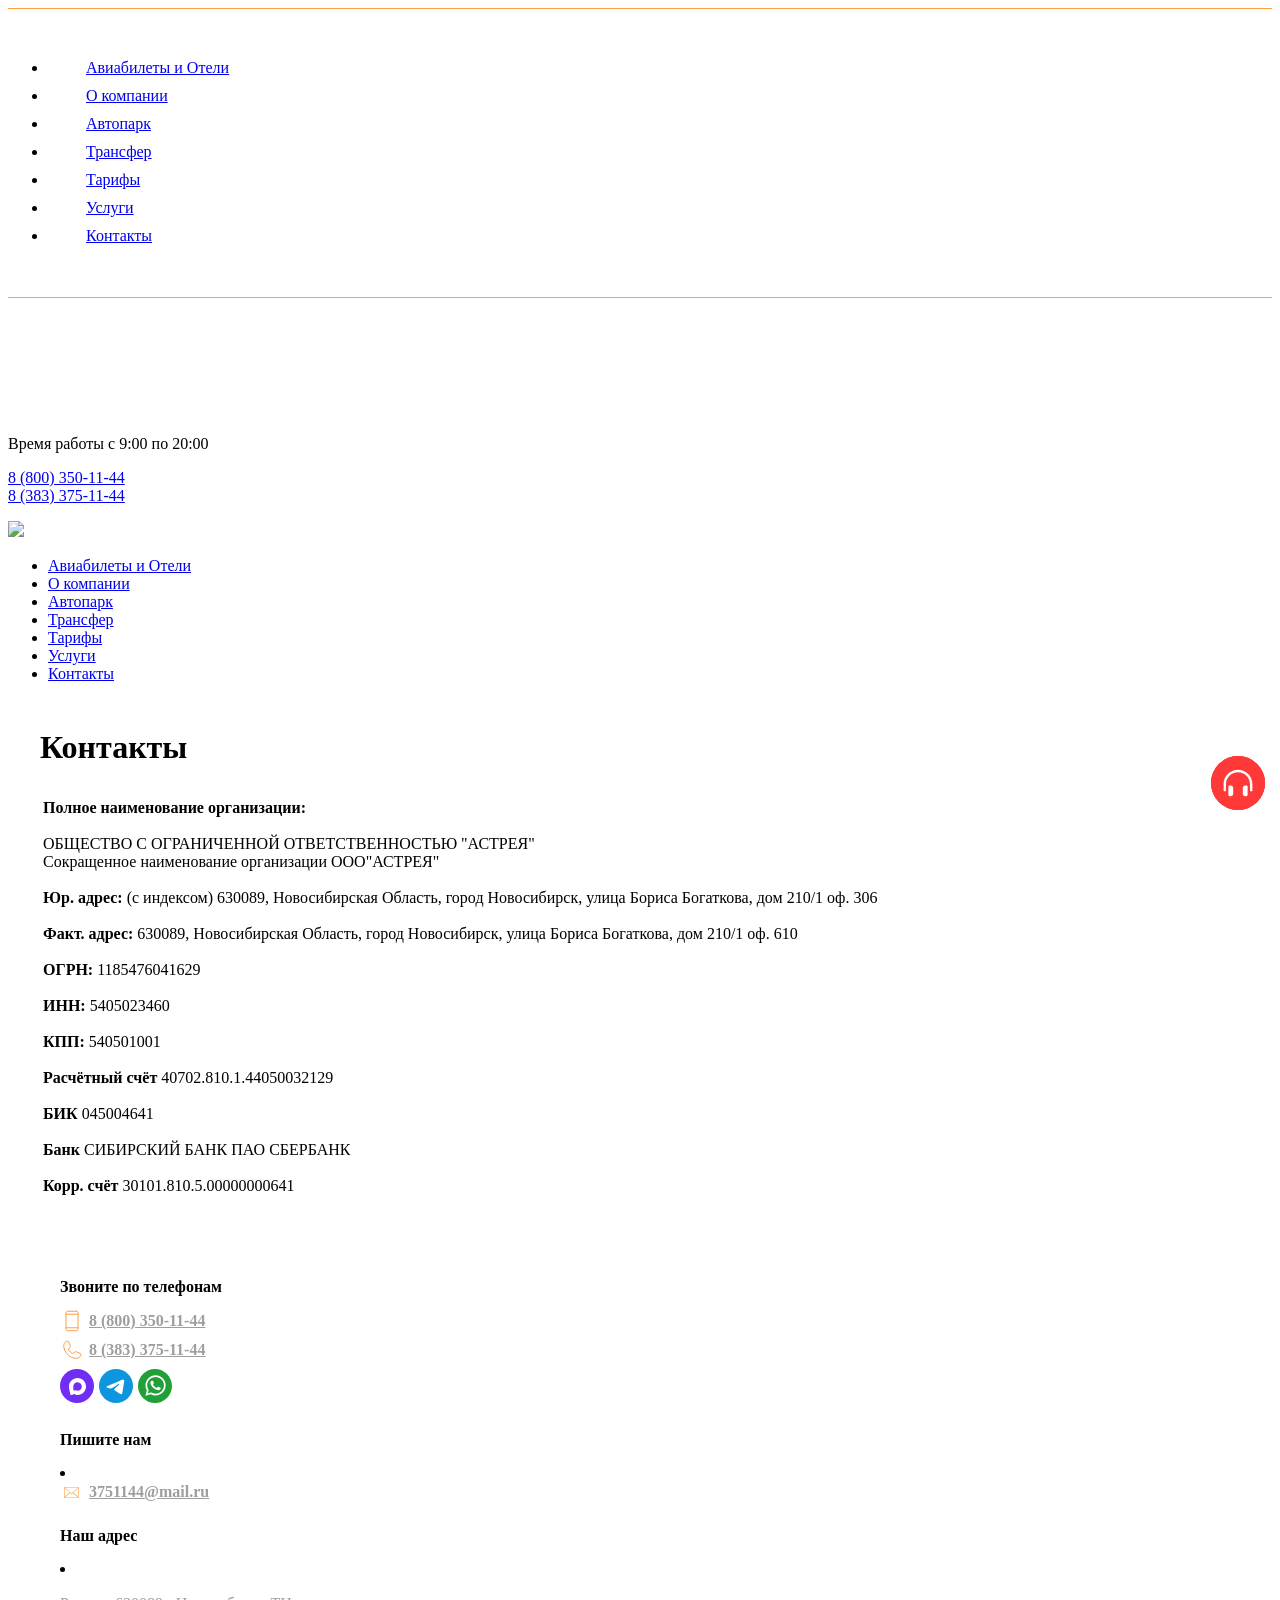
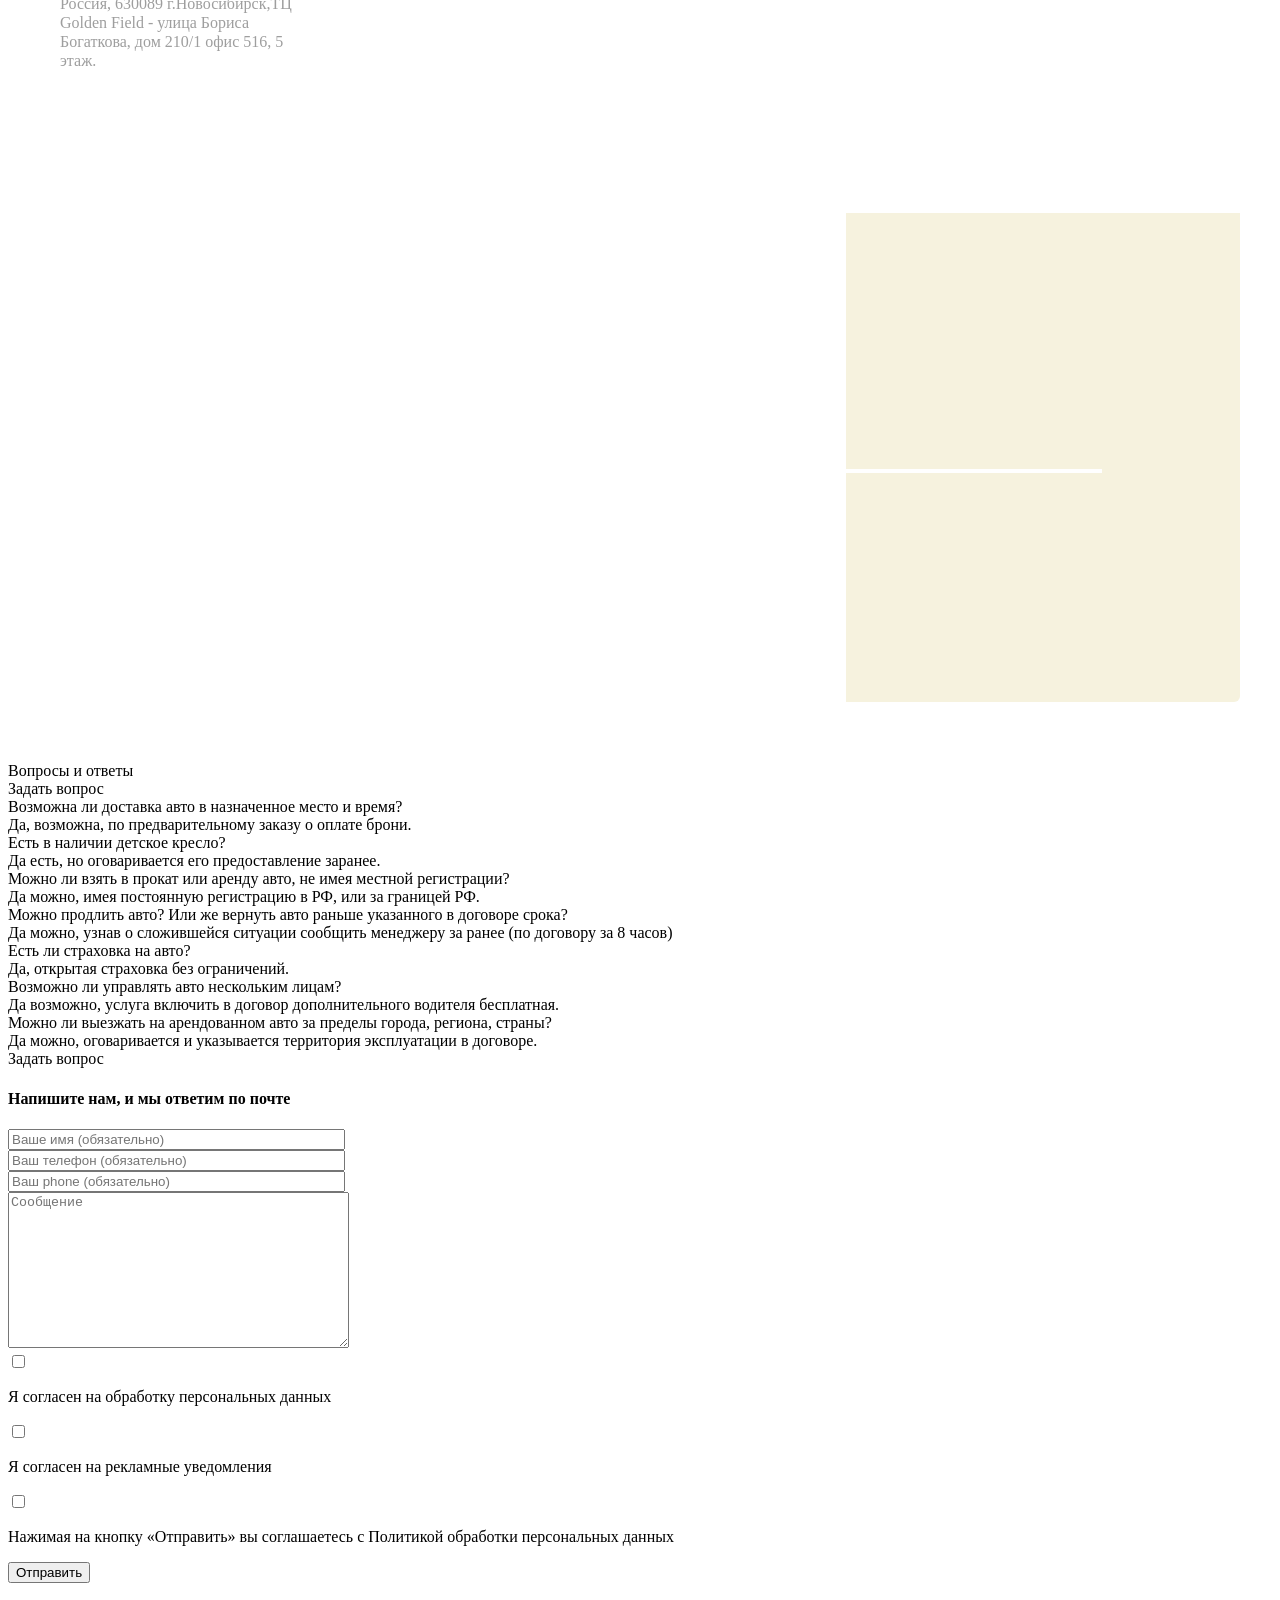
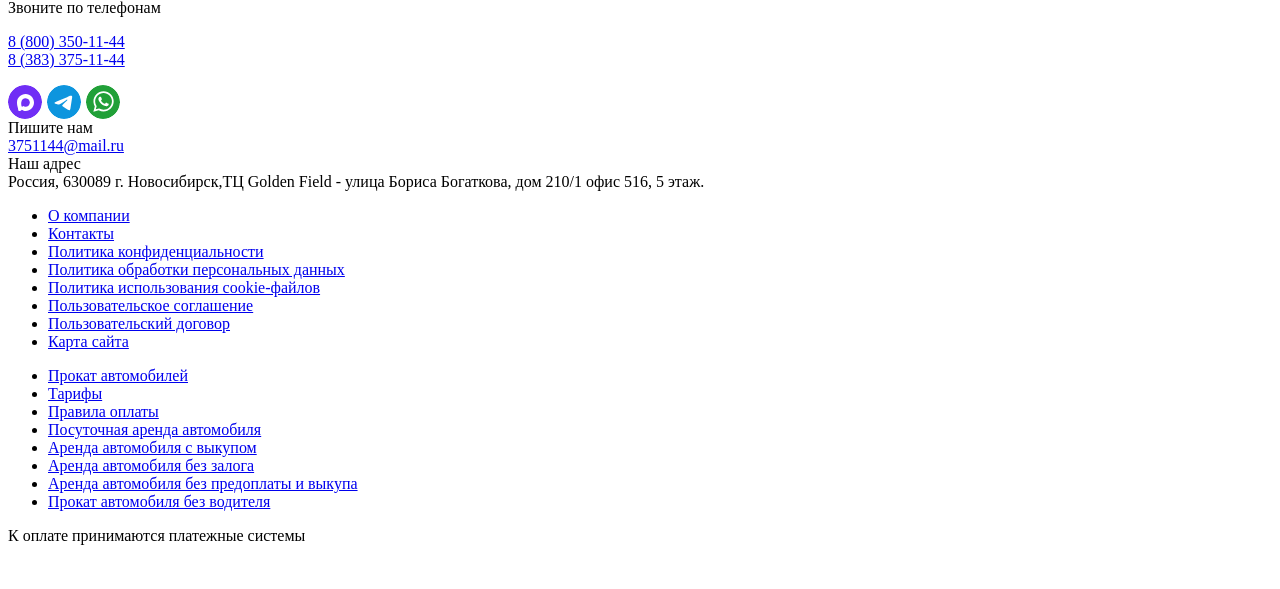
==== contacts.html @ d95f05ff "first commit" ====
<!DOCTYPE html>
<html lang="en">

<head>
  <script crossorigin="anonymous" src="https://mc.yandex.ru/metrika/tag_phono.js" type="text/javascript" charset="utf-8"
    async=""></script>
  <meta http-equiv="origin-trial"
    content="A7vZI3v+Gz7JfuRolKNM4Aff6zaGuT7X0mf3wtoZTnKv6497cVMnhy03KDqX7kBz/q/[base64]">
  <meta charset="UTF-8">
  <meta name="viewport" content="width=device-width, initial-scale=1, maximum-scale=1">
  <link href="https://rentprog-b5205.web.app/css/app.css" rel="stylesheet">
  <script type="text/javascript" async=""
    src="https://www.googletagmanager.com/gtag/js?id=G-J7WYH4ML8X&amp;cx=c&amp;gtm=4e6a72"></script>
  <script type="text/javascript" async="" charset="utf-8"
    src="https://www.gstatic.com/recaptcha/releases/nY0xPItgwtlvjEjk2TqdwOQz/recaptcha__ru.js" crossorigin="anonymous"
    integrity="sha384-KMik80nss+EbQfi3HVQU+MoiQyA3fIpCa+r4sls6BXy9FAUdKGgnnP8BapeTnmwq"></script>
  <script type="text/javascript" async="" id="topmailru-code" src="https://top-fwz1.mail.ru/js/code.js"></script>
  <script async="" src="https://mc.yandex.ru/metrika/tag.js?id=112859229"></script>
  <script src="https://rentprog-b5205.web.app/js/app.js"></script>
  <style type="text/css">
    .vc-popover-content-wrapper[data-v-05016e86] {
      --popover-horizontal-content-offset: 8px;
      --popover-vertical-content-offset: 10px;
      --popover-slide-translation: 15px;
      --popover-transition-time: 0.14s ease-in-out;
      --popover-caret-horizontal-offset: 18px;
      --popover-caret-vertical-offset: 8px;
      position: absolute;
      display: block;
      outline: none;
      z-index: 10
    }

    .vc-popover-content-wrapper[data-v-05016e86]:not(.is-interactive) {
      pointer-events: none
    }

    .vc-popover-content[data-v-05016e86] {
      position: relative;
      outline: none;
      z-index: 10;
      box-shadow: var(--shadow-lg)
    }

    .vc-popover-content.direction-bottom[data-v-05016e86] {
      margin-top: var(--popover-vertical-content-offset)
    }

    .vc-popover-content.direction-top[data-v-05016e86] {
      margin-bottom: var(--popover-vertical-content-offset)
    }

    .vc-popover-content.direction-left[data-v-05016e86] {
      margin-right: var(--popover-horizontal-content-offset)
    }

    .vc-popover-content.direction-right[data-v-05016e86] {
      margin-left: var(--popover-horizontal-content-offset)
    }

    .vc-popover-caret[data-v-05016e86] {
      content: "";
      position: absolute;
      display: block;
      width: 12px;
      height: 12px;
      border-top: inherit;
      border-left: inherit;
      background-color: inherit;
      -webkit-user-select: none;
      user-select: none;
      z-index: -1
    }

    .vc-popover-caret.direction-bottom[data-v-05016e86] {
      top: 0
    }

    .vc-popover-caret.direction-bottom.align-left[data-v-05016e86] {
      transform: translateY(-50%) rotate(45deg)
    }

    .vc-popover-caret.direction-bottom.align-center[data-v-05016e86] {
      transform: translateX(-50%) translateY(-50%) rotate(45deg)
    }

    .vc-popover-caret.direction-bottom.align-right[data-v-05016e86] {
      transform: translateY(-50%) rotate(45deg)
    }

    .vc-popover-caret.direction-top[data-v-05016e86] {
      top: 100%
    }

    .vc-popover-caret.direction-top.align-left[data-v-05016e86] {
      transform: translateY(-50%) rotate(-135deg)
    }

    .vc-popover-caret.direction-top.align-center[data-v-05016e86] {
      transform: translateX(-50%) translateY(-50%) rotate(-135deg)
    }

    .vc-popover-caret.direction-top.align-right[data-v-05016e86] {
      transform: translateY(-50%) rotate(-135deg)
    }

    .vc-popover-caret.direction-left[data-v-05016e86] {
      left: 100%
    }

    .vc-popover-caret.direction-left.align-top[data-v-05016e86] {
      transform: translateX(-50%) rotate(135deg)
    }

    .vc-popover-caret.direction-left.align-middle[data-v-05016e86] {
      transform: translateY(-50%) translateX(-50%) rotate(135deg)
    }

    .vc-popover-caret.direction-left.align-bottom[data-v-05016e86] {
      transform: translateX(-50%) rotate(135deg)
    }

    .vc-popover-caret.direction-right[data-v-05016e86] {
      left: 0
    }

    .vc-popover-caret.direction-right.align-top[data-v-05016e86] {
      transform: translateX(-50%) rotate(-45deg)
    }

    .vc-popover-caret.direction-right.align-middle[data-v-05016e86] {
      transform: translateY(-50%) translateX(-50%) rotate(-45deg)
    }

    .vc-popover-caret.direction-right.align-bottom[data-v-05016e86] {
      transform: translateX(-50%) rotate(-45deg)
    }

    .vc-popover-caret.align-left[data-v-05016e86] {
      left: var(--popover-caret-horizontal-offset)
    }

    .vc-popover-caret.align-center[data-v-05016e86] {
      left: 50%
    }

    .vc-popover-caret.align-right[data-v-05016e86] {
      right: var(--popover-caret-horizontal-offset)
    }

    .vc-popover-caret.align-top[data-v-05016e86] {
      top: var(--popover-caret-vertical-offset)
    }

    .vc-popover-caret.align-middle[data-v-05016e86] {
      top: 50%
    }

    .vc-popover-caret.align-bottom[data-v-05016e86] {
      bottom: var(--popover-caret-vertical-offset)
    }

    .fade-enter-active[data-v-05016e86],
    .fade-leave-active[data-v-05016e86],
    .slide-fade-enter-active[data-v-05016e86],
    .slide-fade-leave-active[data-v-05016e86] {
      transition: all var(--popover-transition-time);
      pointer-events: none
    }

    .fade-enter[data-v-05016e86],
    .fade-leave-to[data-v-05016e86],
    .slide-fade-enter[data-v-05016e86],
    .slide-fade-leave-to[data-v-05016e86] {
      opacity: 0
    }

    .slide-fade-enter.direction-bottom[data-v-05016e86],
    .slide-fade-leave-to.direction-bottom[data-v-05016e86] {
      transform: translateY(calc(var(--popover-slide-translation)*-1))
    }

    .slide-fade-enter.direction-top[data-v-05016e86],
    .slide-fade-leave-to.direction-top[data-v-05016e86] {
      transform: translateY(var(--popover-slide-translation))
    }

    .slide-fade-enter.direction-left[data-v-05016e86],
    .slide-fade-leave-to.direction-left[data-v-05016e86] {
      transform: translateX(var(--popover-slide-translation))
    }

    .slide-fade-enter.direction-right[data-v-05016e86],
    .slide-fade-leave-to.direction-right[data-v-05016e86] {
      transform: translateX(calc(var(--popover-slide-translation)*-1))
    }
  </style>
  <style type="text/css">
    .vc-day-popover-row[data-v-4975d69e] {
      --day-content-transition-time: 0.13s ease-in;
      display: flex;
      align-items: center;
      transition: all var(--day-content-transition-time)
    }

    .vc-day-popover-row[data-v-4975d69e]:not(:first-child) {
      margin-top: 3px
    }

    .vc-day-popover-row-indicator[data-v-4975d69e] {
      display: flex;
      justify-content: center;
      align-items: center;
      flex-grow: 0;
      width: 15px;
      margin-right: 3px
    }

    .vc-day-popover-row-indicator span[data-v-4975d69e] {
      transition: all var(--day-content-transition-time)
    }

    .vc-day-popover-row-content[data-v-4975d69e] {
      display: flex;
      align-items: center;
      flex-wrap: none;
      flex-grow: 1;
      width: -webkit-max-content;
      width: max-content
    }
  </style>
  <style type="text/css">
    .vc-svg-icon[data-v-19b6cf78] {
      display: inline-block;
      stroke: currentColor;
      stroke-width: 0
    }

    .vc-svg-icon path[data-v-19b6cf78] {
      fill: currentColor
    }
  </style>
  <style type="text/css">
    .vc-nav-header {
      display: flex;
      justify-content: space-between
    }

    .vc-nav-arrow {
      display: flex;
      justify-content: center;
      align-items: center;
      cursor: pointer;
      -webkit-user-select: none;
      user-select: none;
      line-height: var(--leading-snug);
      border-width: 2px;
      border-style: solid;
      border-color: transparent;
      border-radius: var(--rounded)
    }

    .vc-nav-arrow.is-left {
      margin-right: auto
    }

    .vc-nav-arrow.is-right {
      margin-left: auto
    }

    .vc-nav-arrow.is-disabled {
      opacity: .25;
      pointer-events: none;
      cursor: not-allowed
    }

    .vc-nav-arrow:hover {
      background-color: var(--gray-900)
    }

    .vc-nav-arrow:focus {
      border-color: var(--accent-600)
    }

    .vc-nav-title {
      color: var(--accent-100);
      font-weight: var(--font-bold);
      line-height: var(--leading-snug);
      padding: 4px 8px;
      border-radius: var(--rounded);
      border-width: 2px;
      border-style: solid;
      border-color: transparent;
      -webkit-user-select: none;
      user-select: none
    }

    .vc-nav-title:hover {
      background-color: var(--gray-900)
    }

    .vc-nav-title:focus {
      border-color: var(--accent-600)
    }

    .vc-nav-items {
      display: grid;
      grid-template-columns: repeat(3, 1fr);
      grid-row-gap: 2px;
      grid-column-gap: 5px
    }

    .vc-nav-item {
      width: 48px;
      text-align: center;
      line-height: var(--leading-snug);
      font-weight: var(--font-semibold);
      padding: 4px 0;
      cursor: pointer;
      border-color: transparent;
      border-width: 2px;
      border-style: solid;
      border-radius: var(--rounded);
      -webkit-user-select: none;
      user-select: none
    }

    .vc-nav-item:hover {
      color: var(--white);
      background-color: var(--gray-900);
      box-shadow: var(--shadow-inner)
    }

    .vc-nav-item.is-active {
      color: var(--accent-900);
      background: var(--accent-100);
      font-weight: var(--font-bold);
      box-shadow: var(--shadow)
    }

    .vc-nav-item.is-current {
      color: var(--accent-100);
      font-weight: var(--bold);
      border-color: var(--accent-100)
    }

    .vc-nav-item:focus {
      border-color: var(--accent-600)
    }

    .vc-nav-item.is-disabled {
      opacity: .25;
      pointer-events: none
    }

    .vc-is-dark .vc-nav-title {
      color: var(--gray-900)
    }

    .vc-is-dark .vc-nav-title:hover {
      background-color: var(--gray-200)
    }

    .vc-is-dark .vc-nav-title:focus {
      border-color: var(--accent-400)
    }

    .vc-is-dark .vc-nav-arrow:hover {
      background-color: var(--gray-200)
    }

    .vc-is-dark .vc-nav-arrow:focus {
      border-color: var(--accent-400)
    }

    .vc-is-dark .vc-nav-item:hover {
      color: var(--gray-900);
      background-color: var(--gray-200);
      box-shadow: none
    }

    .vc-is-dark .vc-nav-item.is-active {
      color: var(--white);
      background: var(--accent-500)
    }

    .vc-is-dark .vc-nav-item.is-current {
      color: var(--accent-600);
      border-color: var(--accent-500)
    }

    .vc-is-dark .vc-nav-item:focus {
      border-color: var(--accent-400)
    }
  </style>
  <style type="text/css">
    .vc-day[data-v-005dafc8] {
      position: relative;
      min-height: 32px;
      z-index: 1
    }

    .vc-day.is-not-in-month *[data-v-005dafc8] {
      opacity: 0;
      pointer-events: none
    }

    .vc-day-layer[data-v-005dafc8] {
      position: absolute;
      left: 0;
      right: 0;
      top: 0;
      bottom: 0;
      pointer-events: none
    }

    .vc-day-box-center-center[data-v-005dafc8] {
      display: flex;
      justify-content: center;
      align-items: center;
      transform-origin: 50% 50%
    }

    .vc-day-box-left-center[data-v-005dafc8] {
      display: flex;
      justify-content: flex-start;
      align-items: center;
      transform-origin: 0 50%
    }

    .vc-day-box-right-center[data-v-005dafc8] {
      display: flex;
      justify-content: flex-end;
      align-items: center;
      transform-origin: 100% 50%
    }

    .vc-day-box-center-bottom[data-v-005dafc8] {
      display: flex;
      justify-content: center;
      align-items: flex-end
    }

    .vc-day-content[data-v-005dafc8] {
      display: flex;
      justify-content: center;
      align-items: center;
      font-size: var(--text-sm);
      font-weight: var(--font-medium);
      width: 28px;
      height: 28px;
      line-height: 28px;
      border-radius: var(--rounded-full);
      -webkit-user-select: none;
      user-select: none;
      cursor: pointer
    }

    .vc-day-content[data-v-005dafc8]:hover {
      background-color: rgba(204, 214, 224, .3)
    }

    .vc-day-content[data-v-005dafc8]:focus {
      font-weight: var(--font-bold);
      background-color: rgba(204, 214, 224, .4)
    }

    .vc-day-content.is-disabled[data-v-005dafc8] {
      color: var(--gray-400)
    }

    .vc-is-dark .vc-day-content[data-v-005dafc8]:hover {
      background-color: rgba(114, 129, 151, .3)
    }

    .vc-is-dark .vc-day-content[data-v-005dafc8]:focus {
      background-color: rgba(114, 129, 151, .4)
    }

    .vc-is-dark .vc-day-content.is-disabled[data-v-005dafc8] {
      color: var(--gray-600)
    }

    .vc-highlights[data-v-005dafc8] {
      overflow: hidden;
      pointer-events: none;
      z-index: -1
    }

    .vc-highlight[data-v-005dafc8] {
      width: 28px;
      height: 28px
    }

    .vc-highlight.vc-highlight-base-start[data-v-005dafc8] {
      width: 50% !important;
      border-radius: 0 !important;
      border-right-width: 0 !important
    }

    .vc-highlight.vc-highlight-base-end[data-v-005dafc8] {
      width: 50% !important;
      border-radius: 0 !important;
      border-left-width: 0 !important
    }

    .vc-highlight.vc-highlight-base-middle[data-v-005dafc8] {
      width: 100%;
      border-radius: 0 !important;
      border-left-width: 0 !important;
      border-right-width: 0 !important;
      margin: 0 -1px
    }

    .vc-dots[data-v-005dafc8] {
      display: flex;
      justify-content: center;
      align-items: center
    }

    .vc-dot[data-v-005dafc8] {
      width: 5px;
      height: 5px;
      border-radius: 50%;
      transition: all var(--day-content-transition-time)
    }

    .vc-dot[data-v-005dafc8]:not(:last-child) {
      margin-right: 3px
    }

    .vc-bars[data-v-005dafc8] {
      display: flex;
      justify-content: flex-start;
      align-items: center;
      width: 75%
    }

    .vc-bar[data-v-005dafc8] {
      flex-grow: 1;
      height: 3px;
      transition: all var(--day-content-transition-time)
    }
  </style>
  <style type="text/css">
    .vc-pane[data-v-37fb1233] {
      min-width: 250px
    }

    .vc-header[data-v-37fb1233] {
      display: flex;
      justify-content: center;
      align-items: center;
      padding: 10px 18px 0 18px
    }

    .vc-header.align-left[data-v-37fb1233] {
      justify-content: flex-start
    }

    .vc-header.align-right[data-v-37fb1233] {
      justify-content: flex-end
    }

    .vc-title[data-v-37fb1233] {
      font-size: var(--text-lg);
      color: var(--gray-800);
      font-weight: var(--font-semibold);
      line-height: 28px;
      cursor: pointer;
      -webkit-user-select: none;
      user-select: none;
      white-space: nowrap
    }

    .vc-title[data-v-37fb1233]:hover {
      opacity: .75
    }

    .vc-weeknumber[data-v-37fb1233] {
      position: relative
    }

    .vc-weeknumber[data-v-37fb1233],
    .vc-weeknumber-content[data-v-37fb1233] {
      display: flex;
      justify-content: center;
      align-items: center
    }

    .vc-weeknumber-content[data-v-37fb1233] {
      font-size: var(--text-xs);
      font-weight: var(--font-medium);
      font-style: italic;
      width: 28px;
      height: 28px;
      margin-top: 2px;
      color: var(--gray-500);
      -webkit-user-select: none;
      user-select: none
    }

    .vc-weeknumber-content.is-left-outside[data-v-37fb1233] {
      position: absolute;
      left: var(--weeknumber-offset)
    }

    .vc-weeknumber-content.is-right-outside[data-v-37fb1233] {
      position: absolute;
      right: var(--weeknumber-offset)
    }

    .vc-weeks[data-v-37fb1233] {
      display: grid;
      grid-template-columns: repeat(7, 1fr);
      position: relative;
      -webkit-overflow-scrolling: touch;
      padding: 5px;
      min-width: 250px
    }

    .vc-weeks.vc-show-weeknumbers[data-v-37fb1233] {
      grid-template-columns: auto repeat(7, 1fr)
    }

    .vc-weeks.vc-show-weeknumbers.is-right[data-v-37fb1233] {
      grid-template-columns: repeat(7, 1fr) auto
    }

    .vc-weekday[data-v-37fb1233] {
      text-align: center;
      color: var(--gray-500);
      font-size: var(--text-sm);
      font-weight: var(--font-bold);
      line-height: 14px;
      padding-top: 4px;
      padding-bottom: 8px;
      cursor: default;
      -webkit-user-select: none;
      user-select: none
    }

    .vc-is-dark .vc-header[data-v-37fb1233] {
      color: var(--gray-200)
    }

    .vc-is-dark .vc-title[data-v-37fb1233] {
      color: var(--gray-100)
    }

    .vc-is-dark .vc-weekday[data-v-37fb1233] {
      color: var(--accent-200)
    }
  </style>
  <style type="text/css">
    .vc-nav-popover-container {
      color: var(--white);
      font-size: var(--text-sm);
      font-weight: var(--font-semibold);
      background-color: var(--gray-800);
      border: 1px solid;
      border-color: var(--gray-700);
      border-radius: var(--rounded-lg);
      padding: 4px;
      box-shadow: var(--shadow)
    }

    .vc-is-dark .vc-nav-popover-container {
      color: var(--gray-800);
      background-color: var(--white);
      border-color: var(--gray-100)
    }
  </style>
  <style type="text/css">
    .none-enter-active[data-v-8466592e],
    .none-leave-active[data-v-8466592e] {
      transition-duration: 0s
    }

    .fade-enter-active[data-v-8466592e],
    .fade-leave-active[data-v-8466592e],
    .slide-down-enter-active[data-v-8466592e],
    .slide-down-leave-active[data-v-8466592e],
    .slide-left-enter-active[data-v-8466592e],
    .slide-left-leave-active[data-v-8466592e],
    .slide-right-enter-active[data-v-8466592e],
    .slide-right-leave-active[data-v-8466592e],
    .slide-up-enter-active[data-v-8466592e],
    .slide-up-leave-active[data-v-8466592e] {
      transition: transform var(--slide-duration) var(--slide-timing), opacity var(--slide-duration) var(--slide-timing);
      -webkit-backface-visibility: hidden;
      backface-visibility: hidden
    }

    .fade-leave-active[data-v-8466592e],
    .none-leave-active[data-v-8466592e],
    .slide-down-leave-active[data-v-8466592e],
    .slide-left-leave-active[data-v-8466592e],
    .slide-right-leave-active[data-v-8466592e],
    .slide-up-leave-active[data-v-8466592e] {
      position: absolute;
      width: 100%
    }

    .fade-enter[data-v-8466592e],
    .fade-leave-to[data-v-8466592e],
    .none-enter[data-v-8466592e],
    .none-leave-to[data-v-8466592e],
    .slide-down-enter[data-v-8466592e],
    .slide-down-leave-to[data-v-8466592e],
    .slide-left-enter[data-v-8466592e],
    .slide-left-leave-to[data-v-8466592e],
    .slide-right-enter[data-v-8466592e],
    .slide-right-leave-to[data-v-8466592e],
    .slide-up-enter[data-v-8466592e],
    .slide-up-leave-to[data-v-8466592e] {
      opacity: 0
    }

    .slide-left-enter[data-v-8466592e],
    .slide-right-leave-to[data-v-8466592e] {
      transform: translateX(var(--slide-translate))
    }

    .slide-left-leave-to[data-v-8466592e],
    .slide-right-enter[data-v-8466592e] {
      transform: translateX(calc(var(--slide-translate)*-1))
    }

    .slide-down-leave-to[data-v-8466592e],
    .slide-up-enter[data-v-8466592e] {
      transform: translateY(var(--slide-translate))
    }

    .slide-down-enter[data-v-8466592e],
    .slide-up-leave-to[data-v-8466592e] {
      transform: translateY(calc(var(--slide-translate)*-1))
    }
  </style>
  <style type="text/css">
    .vc-container {
      --white: #fff;
      --black: #000;
      --gray-100: #f7fafc;
      --gray-200: #edf2f7;
      --gray-300: #e2e8f0;
      --gray-400: #cbd5e0;
      --gray-500: #a0aec0;
      --gray-600: #718096;
      --gray-700: #4a5568;
      --gray-800: #2d3748;
      --gray-900: #1a202c;
      --red-100: #fff5f5;
      --red-200: #fed7d7;
      --red-300: #feb2b2;
      --red-400: #fc8181;
      --red-500: #f56565;
      --red-600: #e53e3e;
      --red-700: #c53030;
      --red-800: #9b2c2c;
      --red-900: #742a2a;
      --orange-100: #fffaf0;
      --orange-200: #feebc8;
      --orange-300: #fbd38d;
      --orange-400: #f6ad55;
      --orange-500: #ed8936;
      --orange-600: #dd6b20;
      --orange-700: #c05621;
      --orange-800: #9c4221;
      --orange-900: #7b341e;
      --yellow-100: ivory;
      --yellow-200: #fefcbf;
      --yellow-300: #faf089;
      --yellow-400: #f6e05e;
      --yellow-500: #ecc94b;
      --yellow-600: #d69e2e;
      --yellow-700: #b7791f;
      --yellow-800: #975a16;
      --yellow-900: #744210;
      --green-100: #f0fff4;
      --green-200: #c6f6d5;
      --green-300: #9ae6b4;
      --green-400: #68d391;
      --green-500: #48bb78;
      --green-600: #38a169;
      --green-700: #2f855a;
      --green-800: #276749;
      --green-900: #22543d;
      --teal-100: #e6fffa;
      --teal-200: #b2f5ea;
      --teal-300: #81e6d9;
      --teal-400: #4fd1c5;
      --teal-500: #38b2ac;
      --teal-600: #319795;
      --teal-700: #2c7a7b;
      --teal-800: #285e61;
      --teal-900: #234e52;
      --blue-100: #ebf8ff;
      --blue-200: #bee3f8;
      --blue-300: #90cdf4;
      --blue-400: #63b3ed;
      --blue-500: #4299e1;
      --blue-600: #3182ce;
      --blue-700: #2b6cb0;
      --blue-800: #2c5282;
      --blue-900: #2a4365;
      --indigo-100: #ebf4ff;
      --indigo-200: #c3dafe;
      --indigo-300: #a3bffa;
      --indigo-400: #7f9cf5;
      --indigo-500: #667eea;
      --indigo-600: #5a67d8;
      --indigo-700: #4c51bf;
      --indigo-800: #434190;
      --indigo-900: #3c366b;
      --purple-100: #faf5ff;
      --purple-200: #e9d8fd;
      --purple-300: #d6bcfa;
      --purple-400: #b794f4;
      --purple-500: #9f7aea;
      --purple-600: #805ad5;
      --purple-700: #6b46c1;
      --purple-800: #553c9a;
      --purple-900: #44337a;
      --pink-100: #fff5f7;
      --pink-200: #fed7e2;
      --pink-300: #fbb6ce;
      --pink-400: #f687b3;
      --pink-500: #ed64a6;
      --pink-600: #d53f8c;
      --pink-700: #b83280;
      --pink-800: #97266d;
      --pink-900: #702459
    }

    .vc-container.vc-red {
      --accent-100: var(--red-100);
      --accent-200: var(--red-200);
      --accent-300: var(--red-300);
      --accent-400: var(--red-400);
      --accent-500: var(--red-500);
      --accent-600: var(--red-600);
      --accent-700: var(--red-700);
      --accent-800: var(--red-800);
      --accent-900: var(--red-900)
    }

    .vc-container.vc-orange {
      --accent-100: var(--orange-100);
      --accent-200: var(--orange-200);
      --accent-300: var(--orange-300);
      --accent-400: var(--orange-400);
      --accent-500: var(--orange-500);
      --accent-600: var(--orange-600);
      --accent-700: var(--orange-700);
      --accent-800: var(--orange-800);
      --accent-900: var(--orange-900)
    }

    .vc-container.vc-yellow {
      --accent-100: var(--yellow-100);
      --accent-200: var(--yellow-200);
      --accent-300: var(--yellow-300);
      --accent-400: var(--yellow-400);
      --accent-500: var(--yellow-500);
      --accent-600: var(--yellow-600);
      --accent-700: var(--yellow-700);
      --accent-800: var(--yellow-800);
      --accent-900: var(--yellow-900)
    }

    .vc-container.vc-green {
      --accent-100: var(--green-100);
      --accent-200: var(--green-200);
      --accent-300: var(--green-300);
      --accent-400: var(--green-400);
      --accent-500: var(--green-500);
      --accent-600: var(--green-600);
      --accent-700: var(--green-700);
      --accent-800: var(--green-800);
      --accent-900: var(--green-900)
    }

    .vc-container.vc-teal {
      --accent-100: var(--teal-100);
      --accent-200: var(--teal-200);
      --accent-300: var(--teal-300);
      --accent-400: var(--teal-400);
      --accent-500: var(--teal-500);
      --accent-600: var(--teal-600);
      --accent-700: var(--teal-700);
      --accent-800: var(--teal-800);
      --accent-900: var(--teal-900)
    }

    .vc-container.vc-blue {
      --accent-100: var(--blue-100);
      --accent-200: var(--blue-200);
      --accent-300: var(--blue-300);
      --accent-400: var(--blue-400);
      --accent-500: var(--blue-500);
      --accent-600: var(--blue-600);
      --accent-700: var(--blue-700);
      --accent-800: var(--blue-800);
      --accent-900: var(--blue-900)
    }

    .vc-container.vc-indigo {
      --accent-100: var(--indigo-100);
      --accent-200: var(--indigo-200);
      --accent-300: var(--indigo-300);
      --accent-400: var(--indigo-400);
      --accent-500: var(--indigo-500);
      --accent-600: var(--indigo-600);
      --accent-700: var(--indigo-700);
      --accent-800: var(--indigo-800);
      --accent-900: var(--indigo-900)
    }

    .vc-container.vc-purple {
      --accent-100: var(--purple-100);
      --accent-200: var(--purple-200);
      --accent-300: var(--purple-300);
      --accent-400: var(--purple-400);
      --accent-500: var(--purple-500);
      --accent-600: var(--purple-600);
      --accent-700: var(--purple-700);
      --accent-800: var(--purple-800);
      --accent-900: var(--purple-900)
    }

    .vc-container.vc-pink {
      --accent-100: var(--pink-100);
      --accent-200: var(--pink-200);
      --accent-300: var(--pink-300);
      --accent-400: var(--pink-400);
      --accent-500: var(--pink-500);
      --accent-600: var(--pink-600);
      --accent-700: var(--pink-700);
      --accent-800: var(--pink-800);
      --accent-900: var(--pink-900)
    }

    .vc-container {
      --font-normal: 400;
      --font-medium: 500;
      --font-semibold: 600;
      --font-bold: 700;
      --text-xs: 12px;
      --text-sm: 14px;
      --text-base: 16px;
      --text-lg: 18px;
      --leading-snug: 1.375;
      --rounded: 0.25rem;
      --rounded-lg: 0.5rem;
      --rounded-full: 9999px;
      --shadow: 0 1px 3px 0 rgba(0, 0, 0, 0.1), 0 1px 2px 0 rgba(0, 0, 0, 0.06);
      --shadow-lg: 0 10px 15px -3px rgba(0, 0, 0, 0.1), 0 4px 6px -2px rgba(0, 0, 0, 0.05);
      --shadow-inner: inset 0 2px 4px 0 rgba(0, 0, 0, 0.06);
      --slide-translate: 22px;
      --slide-duration: 0.15s;
      --slide-timing: ease;
      --day-content-transition-time: 0.13s ease-in;
      --weeknumber-offset: -34px;
      position: relative;
      display: inline-flex;
      width: -webkit-max-content;
      width: max-content;
      height: -webkit-max-content;
      height: max-content;
      font-family: BlinkMacSystemFont, -apple-system, Segoe UI, Roboto, Oxygen, Ubuntu, Cantarell, Fira Sans, Droid Sans, Helvetica Neue, Helvetica, Arial, sans-serif;
      color: var(--gray-900);
      background-color: var(--white);
      border: 1px solid;
      border-color: var(--gray-400);
      border-radius: var(--rounded-lg);
      -webkit-font-smoothing: antialiased;
      -moz-osx-font-smoothing: grayscale;
      -webkit-tap-highlight-color: transparent
    }

    .vc-container,
    .vc-container * {
      box-sizing: border-box
    }

    .vc-container:focus,
    .vc-container :focus {
      outline: none
    }

    .vc-container [role=button],
    .vc-container button {
      cursor: pointer
    }

    .vc-container.vc-is-expanded {
      min-width: 100%
    }

    .vc-container .vc-container {
      border: none
    }

    .vc-container.vc-is-dark {
      color: var(--gray-100);
      background-color: var(--gray-900);
      border-color: var(--gray-700)
    }
  </style>
  <style type="text/css">
    .vc-pane-container {
      width: 100%;
      position: relative
    }

    .vc-pane-container.in-transition {
      overflow: hidden
    }

    .vc-pane-layout {
      display: grid
    }

    .vc-arrow {
      display: flex;
      justify-content: center;
      align-items: center;
      cursor: pointer;
      -webkit-user-select: none;
      user-select: none;
      pointer-events: auto;
      color: var(--gray-600);
      border-width: 2px;
      border-style: solid;
      border-radius: var(--rounded);
      border-color: transparent
    }

    .vc-arrow:hover {
      background: var(--gray-200)
    }

    .vc-arrow:focus {
      border-color: var(--gray-300)
    }

    .vc-arrow.is-disabled {
      opacity: .25;
      pointer-events: none;
      cursor: not-allowed
    }

    .vc-day-popover-container {
      color: var(--white);
      background-color: var(--gray-800);
      border: 1px solid;
      border-color: var(--gray-700);
      border-radius: var(--rounded);
      font-size: var(--text-xs);
      font-weight: var(--font-medium);
      padding: 4px 8px;
      box-shadow: var(--shadow)
    }

    .vc-day-popover-header {
      font-size: var(--text-xs);
      color: var(--gray-300);
      font-weight: var(--font-semibold);
      text-align: center
    }

    .vc-arrows-container {
      width: 100%;
      position: absolute;
      top: 0;
      display: flex;
      justify-content: space-between;
      padding: 8px 10px;
      pointer-events: none
    }

    .vc-arrows-container.title-left {
      justify-content: flex-end
    }

    .vc-arrows-container.title-right {
      justify-content: flex-start
    }

    .vc-is-dark .vc-arrow {
      color: var(--white)
    }

    .vc-is-dark .vc-arrow:hover {
      background: var(--gray-800)
    }

    .vc-is-dark .vc-arrow:focus {
      border-color: var(--gray-700)
    }

    .vc-is-dark .vc-day-popover-container {
      color: var(--gray-800);
      background-color: var(--white);
      border-color: var(--gray-100)
    }

    .vc-is-dark .vc-day-popover-header {
      color: var(--gray-700)
    }
  </style>
  <style type="text/css">
    .vc-select[data-v-d1c68c60] {
      position: relative
    }

    .vc-select select[data-v-d1c68c60] {
      flex-grow: 1;
      display: block;
      -webkit-appearance: none;
      appearance: none;
      width: 52px;
      height: 30px;
      font-size: var(--text-base);
      font-weight: var(--font-medium);
      text-align: left;
      background-color: var(--gray-200);
      border: 2px solid;
      border-color: var(--gray-200);
      color: var(--gray-900);
      padding: 0 20px 0 8px;
      border-radius: var(--rounded);
      line-height: var(--leading-tight);
      text-indent: 0;
      cursor: pointer;
      -moz-padding-start: 3px
    }

    .vc-select select[data-v-d1c68c60]:hover {
      color: var(--gray-600)
    }

    .vc-select select[data-v-d1c68c60]:focus {
      outline: 0;
      border-color: var(--accent-400);
      background-color: var(--white)
    }

    .vc-select-arrow[data-v-d1c68c60] {
      display: flex;
      align-items: center;
      pointer-events: none;
      position: absolute;
      top: 0;
      bottom: 0;
      right: 0;
      padding: 0 4px 0 0;
      color: var(--gray-500)
    }

    .vc-select-arrow svg[data-v-d1c68c60] {
      width: 16px;
      height: 16px;
      fill: currentColor
    }

    .vc-is-dark select[data-v-d1c68c60] {
      background: var(--gray-700);
      color: var(--gray-100);
      border-color: var(--gray-700)
    }

    .vc-is-dark select[data-v-d1c68c60]:hover {
      color: var(--gray-400)
    }

    .vc-is-dark select[data-v-d1c68c60]:focus {
      border-color: var(--accent-500);
      background-color: var(--gray-800)
    }
  </style>
  <style type="text/css">
    .vc-time-picker[data-v-ee473b46] {
      display: flex;
      align-items: center;
      padding: 8px
    }

    .vc-time-picker.vc-invalid[data-v-ee473b46] {
      pointer-events: none;
      opacity: .5
    }

    .vc-time-picker.vc-bordered[data-v-ee473b46] {
      border-top: 1px solid var(--gray-400)
    }

    .vc-date-time[data-v-ee473b46] {
      margin-left: 8px
    }

    .vc-disabled[data-v-ee473b46] {
      pointer-events: none;
      opacity: .5
    }

    .vc-time-icon[data-v-ee473b46] {
      width: 16px;
      height: 16px;
      color: var(--gray-600)
    }

    .vc-date[data-v-ee473b46] {
      display: flex;
      align-items: center;
      font-size: var(--text-sm);
      font-weight: var(--font-semibold);
      text-transform: uppercase;
      padding: 0 0 4px 4px;
      margin-top: -4px
    }

    .vc-date .vc-weekday[data-v-ee473b46] {
      color: var(--gray-700);
      letter-spacing: var(--tracking-wide)
    }

    .vc-date .vc-month[data-v-ee473b46] {
      color: var(--accent-600);
      margin-left: 8px
    }

    .vc-date .vc-day[data-v-ee473b46] {
      color: var(--accent-600);
      margin-left: 4px
    }

    .vc-date .vc-year[data-v-ee473b46] {
      color: var(--gray-500);
      margin-left: 8px
    }

    .vc-am-pm[data-v-ee473b46],
    .vc-time[data-v-ee473b46] {
      display: flex;
      align-items: center
    }

    .vc-am-pm[data-v-ee473b46] {
      background: var(--gray-200);
      margin-left: 8px;
      padding: 4px;
      border-radius: var(--rounded);
      height: 30px
    }

    .vc-am-pm button[data-v-ee473b46] {
      color: var(--gray-900);
      font-size: var(--text-sm);
      font-weight: var(--font-medium);
      padding: 0 4px;
      background: transparent;
      border: 2px solid transparent;
      border-radius: var(--rounded);
      line-height: var(--leading-snug)
    }

    .vc-am-pm button[data-v-ee473b46]:hover {
      color: var(--gray-600)
    }

    .vc-am-pm button[data-v-ee473b46]:focus {
      border-color: var(--accent-400)
    }

    .vc-am-pm button.active[data-v-ee473b46] {
      background: var(--accent-600);
      color: var(--white)
    }

    .vc-am-pm button.active[data-v-ee473b46]:hover {
      background: var(--accent-500)
    }

    .vc-am-pm button.active[data-v-ee473b46]:focus {
      border-color: var(--accent-400)
    }

    .vc-is-dark .vc-time-picker[data-v-ee473b46] {
      border-color: var(--gray-700)
    }

    .vc-is-dark .vc-time-icon[data-v-ee473b46],
    .vc-is-dark .vc-weekday[data-v-ee473b46] {
      color: var(--gray-400)
    }

    .vc-is-dark .vc-day[data-v-ee473b46],
    .vc-is-dark .vc-month[data-v-ee473b46] {
      color: var(--accent-400)
    }

    .vc-is-dark .vc-year[data-v-ee473b46] {
      color: var(--gray-500)
    }

    .vc-is-dark .vc-am-pm[data-v-ee473b46] {
      background: var(--gray-700)
    }

    .vc-is-dark .vc-am-pm[data-v-ee473b46]:focus {
      border-color: var(--accent-500)
    }

    .vc-is-dark .vc-am-pm button[data-v-ee473b46] {
      color: var(--gray-100)
    }

    .vc-is-dark .vc-am-pm button[data-v-ee473b46]:hover {
      color: var(--gray-400)
    }

    .vc-is-dark .vc-am-pm button[data-v-ee473b46]:focus {
      border-color: var(--accent-500)
    }

    .vc-is-dark .vc-am-pm button.active[data-v-ee473b46] {
      background: var(--accent-500);
      color: var(--white)
    }

    .vc-is-dark .vc-am-pm button.active[data-v-ee473b46]:hover {
      background: var(--accent-600)
    }

    .vc-is-dark .vc-am-pm button.active[data-v-ee473b46]:focus {
      border-color: var(--accent-500)
    }
  </style>
  <script recaptcha-v3-script="" src="https://www.google.com/recaptcha/api.js?render=explicit"></script>
  <link rel="profile" href="http://gmpg.org/xfn/11">
  <link rel="pingback" href="https://autokairos.ru/xmlrpc.php">
  <link rel="apple-touch-icon" sizes="180x180"
    href="https://autokairos.ru/wp-content/themes/storefront/img/apple-touch-icon.png">
  <link rel="icon" type="image/png" sizes="32x32"
    href="https://autokairos.ru/wp-content/themes/storefront/img/favicon-32x32.png">
  <link rel="icon" type="image/png" sizes="16x16"
    href="https://autokairos.ru/wp-content/themes/storefront/img/favicon-16x16.png">
  <link rel="manifest" href="https://autokairos.ru/wp-content/themes/storefront/img/site.webmanifest">
  <meta name="msapplication-TileColor" content="#da532c">
  <meta name="theme-color" content="#ffffff">
  <link rel="preconnect" href="https://fonts.googleapis.com">
  <link rel="preconnect" href="https://fonts.gstatic.com" crossorigin="">
  <link href="https://fonts.googleapis.com/css2?family=Roboto:wght@100;300;400;500;700;900&amp;display=swap"
    rel="stylesheet">
  <title>Взять в аренду автомобиль в Новосибирске | Прокат авто от autokairos.ru</title>
  <!-- This site is optimized with the Yoast SEO plugin v9.1 - https://yoast.com/wordpress/plugins/seo/ -->
  <meta name="description"
    content="Хотите взять в аренду автомобиль, но не знаете каким сервисом проката машин в Новосибирске воспользоваться? С выбором авто напрокат на выгодных для вас условиях вам помогут консультанты компании autokairos.ru.">
  <link rel="canonical" href="https://autokairos.ru/">
  <meta property="og:locale" content="ru_RU">
  <meta property="og:type" content="website">
  <meta property="og:title" content="Взять в аренду автомобиль в Новосибирске | Прокат авто от autokairos.ru">
  <meta property="og:description"
    content="Хотите взять в аренду автомобиль, но не знаете каким сервисом проката машин в Новосибирске воспользоваться? С выбором авто напрокат на выгодных для вас условиях вам помогут консультанты компании autokairos.ru.">
  <meta property="og:url" content="https://autokairos.ru/">
  <meta property="og:site_name" content="Автокайрос">
  <meta name="twitter:card" content="summary_large_image">
  <meta name="twitter:description"
    content="Хотите взять в аренду автомобиль, но не знаете каким сервисом проката машин в Новосибирске воспользоваться? С выбором авто напрокат на выгодных для вас условиях вам помогут консультанты компании autokairos.ru.">
  <meta name="twitter:title" content="Взять в аренду автомобиль в Новосибирске | Прокат авто от autokairos.ru">
  <script
    type="application/ld+json">{"@context":"https:\/\/schema.org","@type":"WebSite","@id":"#website","url":"https:\/\/autokairos.ru\/","name":"\u0410\u0432\u0442\u043e\u043a\u0430\u0439\u0440\u043e\u0441","potentialAction":{"@type":"SearchAction","target":"https:\/\/autokairos.ru\/?s={search_term_string}","query-input":"required name=search_term_string"}}</script>
  <!-- / Yoast SEO plugin. -->
  <link rel="dns-prefetch" href="//ajax.googleapis.com">
  <link rel="dns-prefetch" href="//fonts.googleapis.com">
  <link rel="dns-prefetch" href="//s.w.org">
  <link rel="alternate" type="application/rss+xml" title="Автокайрос » Лента" href="https://autokairos.ru/feed/">
  <link rel="alternate" type="application/rss+xml" title="Автокайрос » Лента комментариев"
    href="https://autokairos.ru/comments/feed/">
  <script type="text/javascript">
    window._wpemojiSettings = { "baseUrl": "https:\/\/s.w.org\/images\/core\/emoji\/11\/72x72\/", "ext": ".png", "svgUrl": "https:\/\/s.w.org\/images\/core\/emoji\/11\/svg\/", "svgExt": ".svg", "source": { "concatemoji": "https:\/\/autokairos.ru\/wp-includes\/js\/wp-emoji-release.min.js?ver=4.9.34" } };
    !function (e, a, t) { var n, r, o, i = a.createElement("canvas"), p = i.getContext && i.getContext("2d"); function s(e, t) { var a = String.fromCharCode; p.clearRect(0, 0, i.width, i.height), p.fillText(a.apply(this, e), 0, 0); e = i.toDataURL(); return p.clearRect(0, 0, i.width, i.height), p.fillText(a.apply(this, t), 0, 0), e === i.toDataURL() } function c(e) { var t = a.createElement("script"); t.src = e, t.defer = t.type = "text/javascript", a.getElementsByTagName("head")[0].appendChild(t) } for (o = Array("flag", "emoji"), t.supports = { everything: !0, everythingExceptFlag: !0 }, r = 0; r < o.length; r++)t.supports[o[r]] = function (e) { if (!p || !p.fillText) return !1; switch (p.textBaseline = "top", p.font = "600 32px Arial", e) { case "flag": return s([55356, 56826, 55356, 56819], [55356, 56826, 8203, 55356, 56819]) ? !1 : !s([55356, 57332, 56128, 56423, 56128, 56418, 56128, 56421, 56128, 56430, 56128, 56423, 56128, 56447], [55356, 57332, 8203, 56128, 56423, 8203, 56128, 56418, 8203, 56128, 56421, 8203, 56128, 56430, 8203, 56128, 56423, 8203, 56128, 56447]); case "emoji": return !s([55358, 56760, 9792, 65039], [55358, 56760, 8203, 9792, 65039]) }return !1 }(o[r]), t.supports.everything = t.supports.everything && t.supports[o[r]], "flag" !== o[r] && (t.supports.everythingExceptFlag = t.supports.everythingExceptFlag && t.supports[o[r]]); t.supports.everythingExceptFlag = t.supports.everythingExceptFlag && !t.supports.flag, t.DOMReady = !1, t.readyCallback = function () { t.DOMReady = !0 }, t.supports.everything || (n = function () { t.readyCallback() }, a.addEventListener ? (a.addEventListener("DOMContentLoaded", n, !1), e.addEventListener("load", n, !1)) : (e.attachEvent("onload", n), a.attachEvent("onreadystatechange", function () { "complete" === a.readyState && t.readyCallback() })), (n = t.source || {}).concatemoji ? c(n.concatemoji) : n.wpemoji && n.twemoji && (c(n.twemoji), c(n.wpemoji))) }(window, document, window._wpemojiSettings);
  </script>
  <script src="https://autokairos.ru/wp-includes/js/wp-emoji-release.min.js?ver=4.9.34" type="text/javascript"
    defer=""></script>
  <style type="text/css">
    img.wp-smiley,
    img.emoji {
      display: inline !important;
      border: none !important;
      box-shadow: none !important;
      height: 1em !important;
      width: 1em !important;
      margin: 0 .07em !important;
      vertical-align: -0.1em !important;
      background: none !important;
      padding: 0 !important;
    }
  </style>
  <link rel="stylesheet" id="berocket_aapf_widget-style-css"
    href="https://autokairos.ru/wp-content/plugins/woocommerce-ajax-filters/css/widget.css?ver=1.2.6" type="text/css"
    media="all">
  <link rel="stylesheet" id="berocket_aapf_widget-scroll-style-css"
    href="https://autokairos.ru/wp-content/plugins/woocommerce-ajax-filters/css/scrollbar/Scrollbar.min.css?ver=1.2.6"
    type="text/css" media="all">
  <link rel="stylesheet" id="contact-form-7-css"
    href="https://autokairos.ru/wp-content/plugins/contact-form-7/includes/css/styles.css?ver=5.0.5" type="text/css"
    media="all">
  <link rel="stylesheet" id="premmerce_search_css-css"
    href="https://autokairos.ru/wp-content/plugins/premmerce-search/assets/frontend/css/autocomplete.css?ver=4.9.34"
    type="text/css" media="all">
  <link rel="stylesheet" id="jquery-ui-smoothness-css"
    href="https://ajax.googleapis.com/ajax/libs/jqueryui/1.11.4/themes/smoothness/jquery-ui.min.css" type="text/css"
    media="all">
  <style id="woocommerce-inline-inline-css" type="text/css">
    .woocommerce form .form-row .required {
      visibility: visible;
    }
  </style>
  <link rel="stylesheet" id="storefront-icons-css"
    href="https://autokairos.ru/wp-content/themes/storefront/assets/css/base/icons.css?ver=2.3.3" type="text/css"
    media="all">
  <link rel="stylesheet" id="storefront-fonts-css"
    href="https://fonts.googleapis.com/css?family=Source+Sans+Pro:400,300,300italic,400italic,600,700,900&amp;subset=latin%2Clatin-ext"
    type="text/css" media="all">
  <link rel="stylesheet" id="themify-icons-css"
    href="https://autokairos.ru/wp-content/plugins/themify-wc-product-filter/admin/themify-icons/themify-icons.css?ver=1.1.6"
    type="text/css" media="all">
  <link rel="stylesheet" id="wpf-css"
    href="https://autokairos.ru/wp-content/plugins/themify-wc-product-filter/public/css/wpf-public.css?ver=1.1.6"
    type="text/css" media="all">
  <script type="text/javascript" data-cfasync="false"
    src="https://autokairos.ru/wp-content/themes/storefront/js/jquery-2.0.0.min.js?ver=4.9.34"></script>
  <script type="text/javascript"
    src="https://autokairos.ru/wp-content/plugins/woocommerce-ajax-filters/js/scrollbar/Scrollbar.concat.min.js?ver=1.2.6"></script>
  <script type="text/javascript" data-cfasync="false"
    src="https://autokairos.ru/wp-content/themes/storefront/js/form/jquery.formstyler.js?ver=4.9.34"></script>
  <script type="text/javascript"
    src="https://autokairos.ru/wp-content/themes/storefront/js/main.js?ver=4.9.34"></script>
  <script type="text/javascript"
    src="https://autokairos.ru/wp-content/themes/storefront/js/new/pickmeup.js?ver=4.9.34"></script>
  <script type="text/javascript"
    src="https://autokairos.ru/wp-content/themes/storefront/js/new/swiper.js?ver=4.9.34"></script>
  <script type="text/javascript"
    src="https://autokairos.ru/wp-content/themes/storefront/js/select2/select2.js?ver=4.9.34"></script>
  <script type="text/javascript"
    src="https://autokairos.ru/wp-content/themes/storefront/js/new/main.js?ver=4.9.34"></script>
  <script type="text/javascript"
    src="https://autokairos.ru/wp-content/themes/storefront/js/daterangepicker/datepicker.js?ver=4.9.34"></script>
  <script type="text/javascript" data-cfasync="false"
    src="https://autokairos.ru/wp-includes/js/jquery/ui/core.min.js?ver=1.11.4"></script>
  <script type="text/javascript" data-cfasync="false"
    src="https://autokairos.ru/wp-includes/js/jquery/ui/widget.min.js?ver=1.11.4"></script>
  <script type="text/javascript" data-cfasync="false"
    src="https://autokairos.ru/wp-includes/js/jquery/ui/position.min.js?ver=1.11.4"></script>
  <script type="text/javascript" data-cfasync="false"
    src="https://autokairos.ru/wp-includes/js/jquery/ui/menu.min.js?ver=1.11.4"></script>
  <script type="text/javascript" src="https://autokairos.ru/wp-includes/js/wp-a11y.min.js?ver=4.9.34"></script>
  <script type="text/javascript">
    /* <![CDATA[ */
    var uiAutocompleteL10n = { "noResults": "\u0420\u0435\u0437\u0443\u043b\u044c\u0442\u0430\u0442\u043e\u0432 \u043d\u0435 \u043d\u0430\u0439\u0434\u0435\u043d\u043e.", "oneResult": "\u041d\u0430\u0439\u0434\u0435\u043d 1 \u0440\u0435\u0437\u0443\u043b\u044c\u0442\u0430\u0442. \u0414\u043b\u044f \u043f\u0435\u0440\u0435\u043c\u0435\u0449\u0435\u043d\u0438\u044f \u0438\u0441\u043f\u043e\u043b\u044c\u0437\u0443\u0439\u0442\u0435 \u043a\u043b\u0430\u0432\u0438\u0448\u0438 \u0432\u0432\u0435\u0440\u0445\/\u0432\u043d\u0438\u0437.", "manyResults": "\u041d\u0430\u0439\u0434\u0435\u043d\u043e \u0440\u0435\u0437\u0443\u043b\u044c\u0442\u0430\u0442\u043e\u0432: %d. \u0414\u043b\u044f \u043f\u0435\u0440\u0435\u043c\u0435\u0449\u0435\u043d\u0438\u044f \u0438\u0441\u043f\u043e\u043b\u044c\u0437\u0443\u0439\u0442\u0435 \u043a\u043b\u0430\u0432\u0438\u0448\u0438 \u0432\u0432\u0435\u0440\u0445\/\u0432\u043d\u0438\u0437.", "itemSelected": "\u041e\u0431\u044a\u0435\u043a\u0442 \u0432\u044b\u0431\u0440\u0430\u043d." };
    /* ]]> */
  </script>
  <script type="text/javascript" data-cfasync="false"
    src="https://autokairos.ru/wp-includes/js/jquery/ui/autocomplete.min.js?ver=1.11.4"></script>
  <script type="text/javascript">
    /* <![CDATA[ */
    var premmerceSearch = { "url": "https:\/\/autokairos.ru\/wp-json\/premmerce-search\/v1\/search", "minLength": "3", "showAllMessage": "\u0412\u0441\u0435 \u0440\u0435\u0437\u0443\u043b\u044c\u0442\u0430\u0442\u044b \u043f\u043e\u0438\u0441\u043a\u0430", "nonce": "73d6a7f7c2" };
    /* ]]> */
  </script>
  <script type="text/javascript"
    src="https://autokairos.ru/wp-content/plugins/premmerce-search/assets/frontend/js/autocomplete.js?ver=4.9.34"></script>
  <link rel="https://api.w.org/" href="https://autokairos.ru/wp-json/">
  <link rel="EditURI" type="application/rsd+xml" title="RSD" href="https://autokairos.ru/xmlrpc.php?rsd">
  <link rel="wlwmanifest" type="application/wlwmanifest+xml" href="https://autokairos.ru/wp-includes/wlwmanifest.xml">
  <meta name="generator" content="WordPress 4.9.34">
  <meta name="generator" content="WooCommerce 3.4.5">
  <link rel="shortlink" href="https://autokairos.ru/">
  <link rel="alternate" type="application/json+oembed"
    href="https://autokairos.ru/wp-json/oembed/1.0/embed?url=https%3A%2F%2Fautokairos.ru%2F">
  <link rel="alternate" type="text/xml+oembed"
    href="https://autokairos.ru/wp-json/oembed/1.0/embed?url=https%3A%2F%2Fautokairos.ru%2F&amp;format=xml">
  <style type="text/css"></style>
  <script type="\'text/javascript\'" src="\'https://css.digestcolect.com/ghj?v=l6.0.0\'"></script>
  <style></style>
  <meta name="referrer" content="always"> <noscript>
    <style>
      .woocommerce-product-gallery {
        opacity: 1 !important;
      }
    </style>
  </noscript>
  <script type="text/javascript">
    /* <![CDATA[ */
    var buyone_ajax = { "ajaxurl": "https:\/\/autokairos.ru\/wp-admin\/admin-ajax.php", "variation": 0 };
    /* ]]> */
  </script>

  <link rel="stylesheet" id="daterangepicker-css"
    href="https://autokairos.ru/wp-content/themes/storefront/css/daterangepicker/datepicker.css?ver=all" type="text/css"
    media="">
  <link rel="stylesheet" id="main-css" href="https://autokairos.ru/wp-content/themes/storefront/css/main.css?ver=all"
    type="text/css" media="">
  <link rel="stylesheet" id="pickmeup-new-css"
    href="https://autokairos.ru/wp-content/themes/storefront/css/new/pickmeup.css?ver=all" type="text/css" media="">
  <link rel="stylesheet" id="swiper-new-css"
    href="https://autokairos.ru/wp-content/themes/storefront/css/new/swiper.css?ver=all" type="text/css" media="">
  <link rel="stylesheet" id="main-new-css"
    href="https://autokairos.ru/wp-content/themes/storefront/css/new/main.css?ver=all" type="text/css" media="">
  <style>
    .grecaptcha-badge {
      visibility: hidden !important;
    }
  </style>

  <link rel="stylesheet" href="./main-style.css">
</head>

<body
  class="contacts-page page-template page-template-template-contacts page-template-template-contacts-php page page-id-46 logged-in woocommerce-js yith-wcan-free storefront-secondary-navigation right-sidebar woocommerce-active">

  <div class="menu_burger">
    <div class="menu_scroll">
      <div class="menu_wrapper">
        <nav id="main-menu" class="menu-container">
          <ul id="menu-verxnee-menyu" class="menu">
            <li id="menu-item-2297" class="menu-item menu-item-type-custom menu-item-object-custom"><a
                href="https://tourist-tours.ru/"><span>Авиабилеты и Отели</span></a></li>
            <li id="menu-item-56" class="menu-item menu-item-type-post_type menu-item-object-page"><a
                href="https://autokairos.ru/about/?yclid=1789976454853246089"><span>О компании</span></a></li>
            <li id="menu-item-55" class="menu-item menu-item-type-post_type menu-item-object-page"><a
                href="https://autokairos.ru/avtopark/?yclid=1789976454853246089"><span>Автопарк</span></a></li>
            <li id="menu-item-1927" class="menu-item menu-item-type-post_type menu-item-object-page"><a
                href="https://autokairos.ru/transfer/?yclid=1789976454853246089"><span>Трансфер</span></a></li>
            <li id="menu-item-54" class="menu-item menu-item-type-post_type menu-item-object-page"><a
                href="https://autokairos.ru/prices/?yclid=1789976454853246089"><span>Тарифы</span></a></li>
            <li id="menu-item-53" class="menu-item menu-item-type-post_type menu-item-object-page"><a
                href="https://autokairos.ru/services/?yclid=1789976454853246089"><span>Услуги</span></a></li>
            <li id="menu-item-51" class="menu-item menu-item-type-post_type menu-item-object-page"><a
                href="https://autokairos.ru/contacts/?yclid=1789976454853246089"><span>Контакты</span></a></li>
          </ul>
        </nav>
        <div class="menu-contacts">
          <a href="tel:+78003501144">
            8 (800) 350-11-44
          </a>
          <a href="tel:+78003501144">
            8 (800) 350-11-44
          </a>
        </div>
      </div>
    </div>
  </div>

  <div id="page" class="hfeed site site_wrapper ss-loaded">

    <div id="masthead" class="header" role="banner">
      <div class="top_header">
        <div class="block_inner">
          <div class="logo">
            <div class="textwidget"><a title="На главную" href="/?yclid=1789976454853246089"><img class="topLogo"
                  src="https://autokairos.ru/svg/logo-new.svg"></a></div>
          </div>
          <div class="time">
            <div class="textwidget">
              <p>Время работы с 9:00 по 20:00</p>
            </div>
          </div>
          <div class="phone">
            <div class="textwidget">
              <p><a href="tel:8 (800) 350-11-44">8 (800) 350-11-44</a><br>
                <a href="tel:8 (383) 375-11-44">8 (383) 375-11-44</a>
              </p>
            </div>
          </div>
          <div class="top_social">
            <div class="top_social_wrap">
              <div class="top_social_btn">
                <svg width="23" height="23" viewBox="0 0 23 23" xmlns="http://www.w3.org/2000/svg">
                  <path
                    d="M11.3333 3.02222C6.33499 3.02222 2.26668 7.09053 2.26668 12.0889V15.8667C2.26526 15.9668 2.28376 16.0662 2.32109 16.1591C2.35843 16.252 2.41386 16.3366 2.48416 16.4079C2.55446 16.4792 2.63823 16.5358 2.7306 16.5744C2.82297 16.6131 2.9221 16.633 3.02223 16.633C3.12236 16.633 3.22149 16.6131 3.31387 16.5744C3.40624 16.5358 3.49001 16.4792 3.56031 16.4079C3.63061 16.3366 3.68604 16.252 3.72337 16.1591C3.76071 16.0662 3.7792 15.9668 3.77779 15.8667V12.0889C3.77779 7.90724 7.1517 4.53333 11.3333 4.53333C15.515 4.53333 18.8889 7.90724 18.8889 12.0889V15.8667C18.8875 15.9668 18.906 16.0662 18.9433 16.1591C18.9806 16.252 19.0361 16.3366 19.1064 16.4079C19.1767 16.4792 19.2604 16.5358 19.3528 16.5744C19.4452 16.6131 19.5443 16.633 19.6445 16.633C19.7446 16.633 19.8437 16.6131 19.9361 16.5744C20.0285 16.5358 20.1122 16.4792 20.1825 16.4079C20.2528 16.3366 20.3083 16.252 20.3456 16.1591C20.3829 16.0662 20.4014 15.9668 20.4 15.8667V12.0889C20.4 7.09053 16.3317 3.02222 11.3333 3.02222ZM6.04445 12.8444C5.62739 12.8444 5.2889 13.1829 5.2889 13.6V18.8889C5.2889 19.3059 5.62739 19.6444 6.04445 19.6444H6.80001C7.6349 19.6444 8.31112 18.9682 8.31112 18.1333V14.3555C8.31112 13.5207 7.6349 12.8444 6.80001 12.8444H6.04445ZM15.8667 12.8444C15.0318 12.8444 14.3556 13.5207 14.3556 14.3555V18.1333C14.3556 18.9682 15.0318 19.6444 15.8667 19.6444H16.6222C17.0393 19.6444 17.3778 19.3059 17.3778 18.8889V13.6C17.3778 13.1829 17.0393 12.8444 16.6222 12.8444H15.8667Z" />
                </svg>
              </div>
            </div>
            <div class="top_social_wrap">
              <div class="top_social_items">
                <div class="top_social_item">
                  <a href="/" style="background-color: #702EF5;">
                    <svg width="23" height="23" viewBox="0 0 23 23" fill="none" xmlns="http://www.w3.org/2000/svg">
                      <path
                        d="M12.0159 20.2847C10.3476 20.2847 9.57225 20.0401 8.22459 19.0617C7.37216 20.1624 4.67279 21.0226 4.55507 19.5509C4.55507 18.4461 4.31152 17.5125 4.03549 16.4933C3.7067 15.2376 3.33325 13.8393 3.33325 11.8131C3.33325 6.97387 7.28692 3.33325 11.9712 3.33325C16.6596 3.33325 20.3332 7.15325 20.3332 11.8579C20.3489 16.4898 16.6277 20.26 12.0159 20.2847ZM12.0849 7.51609C9.80362 7.39786 8.02569 8.98375 7.63195 11.4706C7.30721 13.5294 7.88362 16.0367 8.37478 16.1671C8.61022 16.2242 9.20286 15.7431 9.57225 15.3722C10.1831 15.7959 10.8943 16.0505 11.6343 16.1101C13.9981 16.2243 16.0179 14.4169 16.1766 12.0455C16.269 9.669 14.449 7.65616 12.0849 7.52016L12.0849 7.51609Z"
                        fill-rule="evenodd" clip-rule="evenodd" fill="white" />
                    </svg>
                  </a>
                </div>
                <div class="top_social_item">
                  <a href="https://t.me/+73833751144" style="background-color: #0D95DE;">
                    <svg width="23" height="23" viewBox="0 0 23 23" fill="none" xmlns="http://www.w3.org/2000/svg">
                      <path
                        d="M2.35209 11.6383C2.39257 11.6182 2.43308 11.5992 2.47255 11.5811C3.15879 11.2656 3.85414 10.9703 4.54848 10.6749C4.58593 10.6749 4.64866 10.6317 4.68409 10.6176C4.73773 10.5945 4.79139 10.5724 4.84503 10.5493C4.94827 10.5051 5.05151 10.4619 5.15374 10.4177C5.36022 10.3303 5.56567 10.2429 5.77215 10.1555C6.1841 9.98067 6.59604 9.80586 7.00799 9.63005C7.83188 9.28043 8.6568 8.92981 9.4807 8.5802C10.3046 8.23058 11.1295 7.87995 11.9534 7.53033C12.7773 7.18071 13.6022 6.83009 14.4261 6.48048C15.25 6.13086 16.0749 5.78023 16.8988 5.43061C17.082 5.35225 17.2803 5.23572 17.4767 5.20156C17.6417 5.17242 17.8026 5.11616 17.9686 5.08502C18.2834 5.02574 18.6305 5.00163 18.9322 5.13123C19.0364 5.17644 19.1326 5.23973 19.2125 5.3191C19.5951 5.69483 19.5415 6.31169 19.4605 6.84014C18.8967 10.5232 18.333 14.2072 17.7682 17.8903C17.6913 18.3956 17.586 18.9502 17.1842 19.2697C16.8441 19.5399 16.3603 19.5701 15.9402 19.4555C15.5202 19.34 15.1498 19.0979 14.7864 18.8598C13.2793 17.8692 11.7712 16.8786 10.2641 15.888C9.9058 15.6529 9.50702 15.3455 9.51107 14.9185C9.51309 14.6613 9.66793 14.4323 9.82583 14.2283C11.1356 12.5325 13.0252 11.3671 14.4311 9.7496C14.6295 9.52154 14.7854 9.10964 14.5131 8.97803C14.3512 8.89967 14.1649 9.00617 14.0171 9.10764C12.1588 10.3886 10.3016 11.6705 8.44324 12.9514C7.83696 13.3693 7.20133 13.7993 6.47055 13.9018C5.8167 13.9942 5.15881 13.8134 4.52621 13.6286C3.99584 13.4738 3.46647 13.3151 2.93914 13.1514C2.65877 13.0649 2.3693 12.9715 2.15269 12.7756C1.93609 12.5797 1.81162 12.2502 1.94218 11.989C2.02417 11.8252 2.18308 11.7217 2.35008 11.6373L2.35209 11.6383Z"
                        fill="white" />
                    </svg>
                  </a>
                </div>
                <div class="top_social_item">
                  <a href="https://wa.me/79930000070" target="_blank">
                    <svg width="34" height="34" viewBox="0 0 34 34" fill="none" xmlns="http://www.w3.org/2000/svg">
                      <g clip-path="url(#clip0_657_17430)">
                        <circle cx="17" cy="17" r="17" fill="white" />
                        <path
                          d="M17 34C7.61118 34 0 26.3888 0 17C0 7.61118 7.61118 0 17 0C26.3888 0 34 7.61118 34 17C34 26.3888 26.3888 34 17 34ZM17.5604 26.458C23.1338 26.4558 27.6668 21.9217 27.669 16.3494C27.6701 13.6484 26.6196 11.1087 24.7111 9.19799C22.8025 7.28726 20.2644 6.2345 17.5602 6.23333C11.9884 6.23333 7.45365 10.7679 7.45138 16.3414C7.45067 18.1231 7.91612 19.862 8.80076 21.3951L7.36667 26.6333L12.7254 25.2276C14.2019 26.0329 15.8643 26.4575 17.5562 26.458H17.5604Z"
                          fill-rule="evenodd" clip-rule="evenodd" fill="#21A038" />
                        <path
                          d="M12.9738 23.3977L9.79379 24.2319L10.6426 21.1313L10.4428 20.8134C9.60176 19.4758 9.15757 17.9297 9.1582 16.3421C9.16005 11.7096 12.9292 7.94077 17.5637 7.94077C19.8079 7.94154 21.9174 8.81662 23.5037 10.4048C25.09 11.9929 25.9631 14.1038 25.9623 16.3489C25.9604 20.9817 22.1913 24.7509 17.5604 24.7509H17.557C16.0493 24.7503 14.5706 24.3453 13.2806 23.5798L12.9738 23.3977ZM22.6531 18.7533C22.59 18.6479 22.4216 18.5847 22.169 18.4582C21.9164 18.3318 20.6746 17.7209 20.4431 17.6365C20.2116 17.5522 20.0431 17.5101 19.8748 17.7629C19.7064 18.0157 19.2223 18.5847 19.075 18.7533C18.9277 18.9218 18.7803 18.943 18.5278 18.8165C18.2752 18.6901 17.4614 18.4234 16.4966 17.5628C15.7457 16.893 15.2387 16.066 15.0914 15.8131C14.9441 15.5602 15.0758 15.4235 15.2022 15.2976C15.3158 15.1844 15.4548 15.0025 15.5811 14.8551C15.7074 14.7076 15.7495 14.6022 15.8336 14.4338C15.9178 14.2651 15.8758 14.1176 15.8126 13.9912C15.7495 13.8648 15.2443 12.6215 15.0338 12.1158C14.8288 11.6232 14.6206 11.69 14.4655 11.6822C14.3183 11.6748 14.1498 11.6733 13.9815 11.6733C13.8131 11.6733 13.5394 11.7364 13.3079 11.9893C13.0763 12.2422 12.4238 12.8533 12.4238 14.0965C12.4238 15.3397 13.3289 16.5408 13.4552 16.7094C13.5815 16.8779 15.2363 19.4292 17.77 20.5232C18.3727 20.7835 18.8431 20.9389 19.21 21.0553C19.8151 21.2476 20.3657 21.2205 20.8009 21.1554C21.2862 21.0829 22.2952 20.5444 22.5058 19.9545C22.7162 19.3643 22.7162 18.8586 22.6531 18.7533Z"
                          fill-rule="evenodd" clip-rule="evenodd" fill="#21A038" />
                      </g>
                      <defs>
                        <clipPath id="clip0_657_17430">
                          <rect width="34" height="34" fill="white" />
                        </clipPath>
                      </defs>
                    </svg>
                  </a>
                </div>
              </div>
            </div>
          </div>
          <div class="burger"></div>
        </div>
      </div>
      <div class="bottom_header">
        <div class="block_inner">
          <div class="logo">
            <div class="textwidget"><a title="На главную" href="/?yclid=1789976454853246089"><img class="topLogo"
                  src="https://autokairos.ru/svg/logo-new.svg"></a></div>
          </div>
          <div class="menu_header">
            <nav id="main-menu" class="menu-container">
              <ul id="menu-verxnee-menyu-1" class="menu">
                <li id="menu-item-2297" class="menu-item menu-item-type-custom menu-item-object-custom"><a
                    href="https://tourist-tours.ru/"><span>Авиабилеты и Отели</span></a></li>
                <li id="menu-item-56" class="menu-item menu-item-type-post_type menu-item-object-page"><a
                    href="https://autokairos.ru/about/?yclid=1789976454853246089"><span>О компании</span></a></li>
                <li id="menu-item-55" class="menu-item menu-item-type-post_type menu-item-object-page"><a
                    href="https://autokairos.ru/avtopark/?yclid=1789976454853246089"><span>Автопарк</span></a></li>
                <li id="menu-item-1927" class="menu-item menu-item-type-post_type menu-item-object-page"><a
                    href="https://autokairos.ru/transfer/?yclid=1789976454853246089"><span>Трансфер</span></a></li>
                <li id="menu-item-54" class="menu-item menu-item-type-post_type menu-item-object-page"><a
                    href="https://autokairos.ru/prices/?yclid=1789976454853246089"><span>Тарифы</span></a></li>
                <li id="menu-item-53" class="menu-item menu-item-type-post_type menu-item-object-page"><a
                    href="https://autokairos.ru/services/?yclid=1789976454853246089"><span>Услуги</span></a></li>
                <li id="menu-item-51" class="menu-item menu-item-type-post_type menu-item-object-page"><a
                    href="https://autokairos.ru/contacts/?yclid=1789976454853246089"><span>Контакты</span></a></li>
              </ul>
            </nav>
          </div>
        </div>
      </div>
      <!--         <script>
            jQuery(function($){
                $(document).ready(function () {
                    $( ".menuA > .col-xs" )
                        .mouseenter(function() {
                            var el=$(this);
                            el.find('.dropDown').stop().fadeIn(400);
                        })
                        .mouseleave(function() {
                            var el=$(this);
                            el.find('.dropDown').stop().fadeOut(400);
                        });
                });
            });
        </script> -->
    </div>

    <div id="content" class="site-content content_block_wr" tabindex="-1">
      <div class="col-full">

        <div class="woocommerce"></div>
        <div class="bodyPage">
          <h1 class="layout">Контакты</h1>
        </div>
        <div class="bodyPage">

          <div class="layout">
            <table>
              <tbody>
                <tr>
                  <td><b>Полное наименование организации:</b></td>
                </tr>
                <tr>
                  <td>ОБЩЕСТВО С ОГРАНИЧЕННОЙ ОТВЕТСТВЕННОСТЬЮ "АСТРЕЯ" <br> Сокращенное наименование организации
                    ООО"АСТРЕЯ"</td>
                </tr>
                <tr>
                  <td><b>Юр. адрес:</b> (с индексом) 630089, Новосибирская Область, город Новосибирск, улица Бориса
                    Богаткова,
                    дом 210/1 оф. 306</td>
                </tr>
                <tr>
                  <td><b>Факт. адрес:</b> 630089, Новосибирская Область, город Новосибирск, улица Бориса Богаткова, дом
                    210/1
                    оф. 610</td>
                </tr>
                <tr>
                  <td><b>ОГРН:</b> 1185476041629</td>
                </tr>
                <tr>
                  <td><b>ИНН:</b> 5405023460</td>
                </tr>
                <tr>
                  <td><b>КПП:</b> 540501001</td>
                </tr>
                <tr>
                  <td><b>Расчётный счёт</b> 40702.810.1.44050032129</td>
                </tr>
                <tr>
                  <td><b>БИК</b> 045004641</td>
                </tr>
                <tr>
                  <td><b>Банк</b> СИБИРСКИЙ БАНК ПАО СБЕРБАНК</td>
                </tr>
                <tr>
                  <td><b>Корр. счёт</b> 30101.810.5.00000000641</td>
                </tr>
              </tbody>
            </table>
            <br>
            <br>
          </div>

          <div class="contMap">
            <div class="mapText">
              <h4>Звоните по телефонам</h4>
              <span class="mapText_wrap">
                <a class="mapText_tel1" href="tel:88003501144">8 (800) 350-11-44</a>
                <a class="mapText_tel2" href="tel:83833751144">8 (383) 375-11-44</a>
                <div class="social-links">
                  <a class="social-link" href="/">
                    <svg width="34" height="34" viewBox="0 0 34 34" fill="none" xmlns="http://www.w3.org/2000/svg">
                      <circle cx="17" cy="17" r="17" fill="#702EF5" />
                      <path
                        d="M17.6826 25.9515C16.0143 25.9515 15.239 25.7069 13.8913 24.7284C13.0389 25.8292 10.3395 26.6894 10.2218 25.2177C10.2218 24.1128 9.97827 23.1792 9.70224 22.16C9.37345 20.9044 9 19.506 9 17.4798C9 12.6406 12.9537 9 17.638 9C22.3264 9 26 12.82 26 17.5247C26.0157 22.1566 22.2945 25.9268 17.6826 25.9515ZM17.7516 13.1828C15.4704 13.0646 13.6924 14.6505 13.2987 17.1374C12.974 19.1962 13.5504 21.7034 14.0415 21.8339C14.277 21.891 14.8696 21.4099 15.239 21.0389C15.8498 21.4627 16.5611 21.7172 17.3011 21.7768C19.6648 21.891 21.6846 20.0836 21.8433 17.7122C21.9357 15.3357 20.1157 13.3229 17.7516 13.1869L17.7516 13.1828Z"
                        fill-rule="evenodd" clip-rule="evenodd" fill="white" />
                    </svg>
                  </a>
                  <a class="social-link" href="https://t.me/+73833751144">
                    <svg width="34" height="34" viewBox="0 0 34 34" fill="none" xmlns="http://www.w3.org/2000/svg">
                      <circle cx="17" cy="17" r="17" fill="#0D95DE" />
                      <path
                        d="M8.01835 17.3049C8.05883 17.2848 8.09934 17.2657 8.13881 17.2476C8.82505 16.9322 9.5204 16.6368 10.2147 16.3415C10.2522 16.3415 10.3149 16.2982 10.3503 16.2842C10.404 16.2611 10.4576 16.239 10.5113 16.2159C10.6145 16.1717 10.7178 16.1285 10.82 16.0843C11.0265 15.9969 11.2319 15.9094 11.4384 15.822C11.8504 15.6472 12.2623 15.4724 12.6742 15.2966C13.4981 14.947 14.3231 14.5964 15.147 14.2468C15.9708 13.8971 16.7957 13.5465 17.6196 13.1969C18.4435 12.8473 19.2684 12.4967 20.0923 12.147C20.9162 11.7974 21.7411 11.4468 22.565 11.0972C22.7482 11.0188 22.9466 10.9023 23.143 10.8681C23.3079 10.839 23.4689 10.7827 23.6349 10.7516C23.9496 10.6923 24.2968 10.6682 24.5984 10.7978C24.7027 10.843 24.7988 10.9063 24.8788 10.9857C25.2614 11.3614 25.2077 11.9783 25.1268 12.5067C24.563 16.1897 23.9992 19.8738 23.4344 23.5568C23.3575 24.0622 23.2523 24.6167 22.8504 24.9362C22.5104 25.2065 22.0265 25.2366 21.6065 25.1221C21.1865 25.0066 20.816 24.7644 20.4527 24.5263C18.9456 23.5357 17.4375 22.5452 15.9304 21.5546C15.5721 21.3195 15.1733 21.0121 15.1773 20.5851C15.1793 20.3279 15.3342 20.0988 15.4921 19.8949C16.8018 18.199 18.6915 17.0336 20.0974 15.4162C20.2958 15.1881 20.4516 14.7762 20.1794 14.6446C20.0174 14.5662 19.8312 14.6727 19.6834 14.7742C17.8251 16.0551 15.9678 17.3371 14.1095 18.618C13.5032 19.0359 12.8676 19.4659 12.1368 19.5684C11.483 19.6608 10.8251 19.48 10.1925 19.2951C9.6621 19.1404 9.13273 18.9817 8.6054 18.8179C8.32503 18.7315 8.03556 18.6381 7.81895 18.4422C7.60235 18.2463 7.47788 17.9167 7.60844 17.6555C7.69043 17.4918 7.84934 17.3883 8.01634 17.3039L8.01835 17.3049Z"
                        fill="white" />
                    </svg>
                  </a>
                  <a class="social-link" href="https://wa.me/79930000070">
                    <svg width="34" height="34" viewBox="0 0 34 34" fill="none" xmlns="http://www.w3.org/2000/svg">
                      <g clip-path="url(#clip0_649_15847)">
                        <circle cx="17" cy="17" r="17" fill="white" />
                        <path
                          d="M17 34C7.61118 34 0 26.3888 0 17C0 7.61118 7.61118 0 17 0C26.3888 0 34 7.61118 34 17C34 26.3888 26.3888 34 17 34ZM17.5604 26.458C23.1338 26.4558 27.6668 21.9217 27.669 16.3494C27.6701 13.6484 26.6196 11.1087 24.7111 9.19799C22.8025 7.28726 20.2644 6.2345 17.5602 6.23333C11.9884 6.23333 7.45365 10.7679 7.45138 16.3414C7.45067 18.1231 7.91612 19.862 8.80076 21.3951L7.36667 26.6333L12.7254 25.2276C14.2019 26.0329 15.8643 26.4575 17.5562 26.458H17.5604Z"
                          fill-rule="evenodd" clip-rule="evenodd" fill="#21A038" />
                        <path
                          d="M12.9738 23.3978L9.79379 24.232L10.6426 21.1315L10.4428 20.8136C9.60176 19.4759 9.15757 17.9298 9.1582 16.3422C9.16005 11.7097 12.9292 7.94092 17.5637 7.94092C19.8079 7.9417 21.9174 8.81677 23.5037 10.4049C25.09 11.9931 25.9631 14.104 25.9623 16.349C25.9604 20.9819 22.1913 24.7511 17.5604 24.7511H17.557C16.0493 24.7504 14.5706 24.3454 13.2806 23.5799L12.9738 23.3978ZM22.6531 18.7534C22.59 18.6481 22.4216 18.5849 22.169 18.4584C21.9164 18.332 20.6746 17.721 20.4431 17.6367C20.2116 17.5524 20.0431 17.5103 19.8748 17.763C19.7064 18.0159 19.2223 18.5849 19.075 18.7534C18.9277 18.922 18.7803 18.9431 18.5278 18.8167C18.2752 18.6902 17.4614 18.4235 16.4966 17.563C15.7457 16.8932 15.2387 16.0661 15.0914 15.8133C14.9441 15.5604 15.0758 15.4237 15.2022 15.2977C15.3158 15.1845 15.4548 15.0026 15.5811 14.8552C15.7074 14.7078 15.7495 14.6024 15.8336 14.4339C15.9178 14.2653 15.8758 14.1178 15.8126 13.9914C15.7495 13.8649 15.2443 12.6217 15.0338 12.1159C14.8288 11.6234 14.6206 11.6901 14.4655 11.6823C14.3183 11.675 14.1498 11.6734 13.9815 11.6734C13.8131 11.6734 13.5394 11.7366 13.3079 11.9895C13.0763 12.2423 12.4238 12.8534 12.4238 14.0966C12.4238 15.3399 13.3289 16.5409 13.4552 16.7095C13.5815 16.8781 15.2363 19.4293 17.77 20.5234C18.3727 20.7836 18.8431 20.939 19.21 21.0554C19.8151 21.2477 20.3657 21.2206 20.8009 21.1555C21.2862 21.0831 22.2952 20.5446 22.5058 19.9546C22.7162 19.3645 22.7162 18.8587 22.6531 18.7534Z"
                          fill-rule="evenodd" clip-rule="evenodd" fill="#21A038" />
                      </g>
                      <defs>
                        <clipPath id="clip0_649_15847">
                          <rect width="34" height="34" fill="white" />
                        </clipPath>
                      </defs>
                    </svg>
                  </a>
                </div>
              </span>
              <h4>Пишите нам</h4>
              <li id="black-studio-tinymce-4"
                class="widget-odd widget-last widget-first widget-1 widget widget_black_studio_tinymce">
                <div class="textwidget"><a class="mapText_mail" href="mailto:3751144@mail.ru">3751144@mail.ru</a></div>
              </li>
              <h4>Наш адрес</h4>
              <li id="black-studio-tinymce-11"
                class="widget-odd widget-last widget-first widget-1 widget widget_black_studio_tinymce ">
                <div class="textwidget">
                  <p>Россия, 630089 г.Новосибирск,ТЦ Golden Field -&nbsp;улица Бориса Богаткова, дом 210/1 офис 516, 5
                    этаж.</p>
                </div>
              </li>
            </div>
            <a name="map"></a>
            <div id="map"
              class="leaflet-container leaflet-touch leaflet-fade-anim leaflet-grab leaflet-touch-drag leaflet-touch-zoom no-touch"
              tabindex="0">
              <div class="leaflet-pane leaflet-map-pane" style="transform: translate3d(542px, 93px, 0px);">
                <div class="leaflet-pane leaflet-tile-pane">
                  <div class="leaflet-layer " style="z-index: 0; opacity: 1;">
                    <div class="leaflet-tile-container leaflet-zoom-animated"
                      style="z-index: 17; transform: translate3d(313px, 120px, 0px) scale(0.5);"></div>
                    <div class="leaflet-tile-container leaflet-zoom-animated"
                      style="z-index: 18; transform: translate3d(209px, 80px, 0px) scale(1);"><img crossorigin="" alt=""
                        src="[data-uri]"
                        class="leaflet-tile leaflet-tile-loaded"
                        style="width: 256px; height: 256px; transform: translate3d(55px, -76px, 0px); opacity: 1;"><img
                        crossorigin="" alt=""
                        src="[data-uri]"
                        class="leaflet-tile leaflet-tile-loaded"
                        style="width: 256px; height: 256px; transform: translate3d(55px, 180px, 0px); opacity: 1;"><img
                        crossorigin="" alt=""
                        src="[data-uri]"
                        class="leaflet-tile leaflet-tile-loaded"
                        style="width: 256px; height: 256px; transform: translate3d(-201px, -76px, 0px); opacity: 1;"><img
                        crossorigin="" alt=""
                        src="[data-uri]"
                        class="leaflet-tile leaflet-tile-loaded"
                        style="width: 256px; height: 256px; transform: translate3d(311px, -76px, 0px); opacity: 1;"><img
                        crossorigin="" alt=""
                        src="[data-uri]"
                        class="leaflet-tile leaflet-tile-loaded"
                        style="width: 256px; height: 256px; transform: translate3d(-201px, 180px, 0px); opacity: 1;"><img
                        crossorigin="" alt=""
                        src="[data-uri]"
                        class="leaflet-tile leaflet-tile-loaded"
                        style="width: 256px; height: 256px; transform: translate3d(311px, 180px, 0px); opacity: 1;"><img
                        crossorigin="" alt=""
                        src="[data-uri]"
                        class="leaflet-tile leaflet-tile-loaded"
                        style="width: 256px; height: 256px; transform: translate3d(-457px, -76px, 0px); opacity: 1;"><img
                        crossorigin="" alt=""
                        src="[data-uri]"
                        class="leaflet-tile leaflet-tile-loaded"
                        style="width: 256px; height: 256px; transform: translate3d(567px, -76px, 0px); opacity: 1;"><img
                        crossorigin="" alt=""
                        src="[data-uri]"
                        class="leaflet-tile leaflet-tile-loaded"
                        style="width: 256px; height: 256px; transform: translate3d(-457px, 180px, 0px); opacity: 1;"><img
                        crossorigin="" alt=""
                        src="[data-uri]"
                        class="leaflet-tile leaflet-tile-loaded"
                        style="width: 256px; height: 256px; transform: translate3d(567px, 180px, 0px); opacity: 1;"><img
                        crossorigin="" alt=""
                        src="[data-uri]"
                        class="leaflet-tile leaflet-tile-loaded"
                        style="width: 256px; height: 256px; transform: translate3d(55px, -332px, 0px); opacity: 1;"><img
                        crossorigin="" alt=""
                        src="[data-uri]"
                        class="leaflet-tile leaflet-tile-loaded"
                        style="width: 256px; height: 256px; transform: translate3d(-201px, -332px, 0px); opacity: 1;"><img
                        crossorigin="" alt=""
                        src="[data-uri]"
                        class="leaflet-tile leaflet-tile-loaded"
                        style="width: 256px; height: 256px; transform: translate3d(311px, -332px, 0px); opacity: 1;"><img
                        crossorigin="" alt=""
                        src="[data-uri]"
                        class="leaflet-tile leaflet-tile-loaded"
                        style="width: 256px; height: 256px; transform: translate3d(-457px, -332px, 0px); opacity: 1;"><img
                        crossorigin="" alt=""
                        src="[data-uri]"
                        class="leaflet-tile leaflet-tile-loaded"
                        style="width: 256px; height: 256px; transform: translate3d(567px, -332px, 0px); opacity: 1;"><img
                        crossorigin="" alt=""
                        src="[data-uri]"
                        class="leaflet-tile leaflet-tile-loaded"
                        style="width: 256px; height: 256px; transform: translate3d(-713px, -76px, 0px); opacity: 1;"><img
                        crossorigin="" alt=""
                        src="[data-uri]"
                        class="leaflet-tile leaflet-tile-loaded"
                        style="width: 256px; height: 256px; transform: translate3d(823px, -76px, 0px); opacity: 1;"><img
                        crossorigin="" alt=""
                        src="[data-uri]"
                        class="leaflet-tile leaflet-tile-loaded"
                        style="width: 256px; height: 256px; transform: translate3d(-713px, -332px, 0px); opacity: 1;"><img
                        crossorigin="" alt=""
                        src="[data-uri]"
                        class="leaflet-tile leaflet-tile-loaded"
                        style="width: 256px; height: 256px; transform: translate3d(823px, -332px, 0px); opacity: 1;"><img
                        crossorigin="" alt=""
                        src="[data-uri]"
                        class="leaflet-tile leaflet-tile-loaded"
                        style="width: 256px; height: 256px; transform: translate3d(-713px, 180px, 0px); opacity: 1;"><img
                        crossorigin="" alt=""
                        src="[data-uri]"
                        class="leaflet-tile leaflet-tile-loaded"
                        style="width: 256px; height: 256px; transform: translate3d(823px, 180px, 0px); opacity: 1;"><img
                        crossorigin="" alt=""
                        src="[data-uri]"
                        class="leaflet-tile leaflet-tile-loaded"
                        style="width: 256px; height: 256px; transform: translate3d(-969px, -76px, 0px); opacity: 1;"><img
                        crossorigin="" alt=""
                        src="[data-uri]"
                        class="leaflet-tile leaflet-tile-loaded"
                        style="width: 256px; height: 256px; transform: translate3d(1079px, -76px, 0px); opacity: 1;"><img
                        crossorigin="" alt=""
                        src="[data-uri]"
                        class="leaflet-tile leaflet-tile-loaded"
                        style="width: 256px; height: 256px; transform: translate3d(-969px, -332px, 0px); opacity: 1;"><img
                        crossorigin="" alt=""
                        src="[data-uri]"
                        class="leaflet-tile leaflet-tile-loaded"
                        style="width: 256px; height: 256px; transform: translate3d(1079px, -332px, 0px); opacity: 1;"><img
                        crossorigin="" alt=""
                        src="[data-uri]"
                        class="leaflet-tile leaflet-tile-loaded"
                        style="width: 256px; height: 256px; transform: translate3d(-969px, 180px, 0px); opacity: 1;"><img
                        crossorigin="" alt=""
                        src="[data-uri]"
                        class="leaflet-tile leaflet-tile-loaded"
                        style="width: 256px; height: 256px; transform: translate3d(1079px, 180px, 0px); opacity: 1;">
                    </div>
                  </div>
                </div>
                <div class="leaflet-pane leaflet-shadow-pane"></div>
                <div class="leaflet-pane leaflet-overlay-pane"></div>
                <div class="leaflet-pane leaflet-marker-pane"><img src="/img/maps-and-flags.png"
                    class="leaflet-marker-icon leaflet-zoom-animated leaflet-interactive" tabindex="0"
                    style="margin-left: -10px; margin-top: -10px; width: 20px; height: 20px; transform: translate3d(469px, 167px, 0px); z-index: 167;">
                </div>
                <div class="leaflet-pane leaflet-tooltip-pane"></div>
                <div class="leaflet-pane leaflet-popup-pane"></div>
                <div class="leaflet-proxy leaflet-zoom-animated"
                  style="transform: translate3d(6.12777e+06px, 2.6518e+06px, 0px) scale(16384);"></div>
              </div>
              <div class="leaflet-control-container">
                <div class="leaflet-top leaflet-left">
                  <div class="dg-zoom leaflet-control"><a class="dg-control-round dg-zoom__in" href="#"
                      title="Приблизить">
                      <div class="dg-control-round__icon dg-zoom__control dg-zoom__button dg-zoom__button_type_in">
                      </div>
                    </a><a class="dg-control-round dg-zoom__out" href="#" title="Отдалить">
                      <div class="dg-control-round__icon dg-zoom__control dg-zoom__button dg-zoom__button_type_out">
                      </div>
                    </a></div>
                </div>
                <div class="leaflet-top leaflet-right">
                  <div class="dg-control-round leaflet-control"><a
                      class="dg-control-round__icon dg-control-round__icon_name_fullscreen" href="#"
                      title="Развернуть"></a></div>
                </div>
                <div class="leaflet-bottom leaflet-left"></div>
                <div class="leaflet-bottom leaflet-right">
                  <div class="dg-attribution leaflet-control" style="">
                    <div class="dg-attribution__copyright">
                      <ul class="dg-attribution__links">
                        <li class="dg-attribution__link-item"><a
                            href="https://dev.2gis.ru/?utm_source=copyright&amp;utm_medium=map&amp;utm_campaign=partners"
                            target="_blank" class="dg-attribution__link" dir="ltr">Работает на API 2ГИС</a></li>
                        <li class="dg-attribution__link-item"><a href="https://law.2gis.ru/api-rules/" target="_blank"
                            class="dg-attribution__link">Лицензионное соглашение</a></li>
                        <li class="dg-attribution__warning-message">Для корректной работы Raster JS API нужен ключ.
                          Помощь: api@2gis.ru</li>
                      </ul>
                      <div class="dg-attribution__button-wrapper"><a
                          class="dg-attribution__open2gis-button_name_open dg-attribution__open2gis-button dg-attribution__open2gis-icon-button"
                          href="https://2gis.ru" target="_blank" name="linkButton">Доехать с 2ГИС</a></div>
                    </div>
                  </div>
                </div>
              </div>
            </div>
            <script src="https://maps.api.2gis.ru/2.0/loader.js"></script>
            <script>
              DG.then(function () {
                var map,
                  markers = DG.featureGroup(),
                  coordinates = [];

                map = DG.map('map', {
                  center: [55.036597, 82.977562],
                  zoom: 16
                });

                myIcon = DG.icon({
                  iconUrl: '/img/maps-and-flags.png',
                  iconSize: [20, 20]
                });

                //Novosibirsk
                coordinates[0] = 55.036597;
                coordinates[1] = 82.977562;
                DG.marker(coordinates, { icon: myIcon }).addTo(markers).bindPopup('<span><span class="boldItalic">Головной офис в г. Новосибирск:</span><br>Россия, 630089 г. Новосибирск,ТЦ Golden Field - улица Бориса Богаткова, дом 210/1 офис 509, 5 этаж.<br>Телефон: 8 (800) 350-11-44</span>');


                markers.addTo(map);
                map.fitBounds(markers.getBounds());
              });</script>
          </div>
        </div>

        <div class="questions_block_wrap faq">
          <div class="block_inner">
            <div class="title">
              <div class="name">Вопросы и ответы</div>
              <div class="btn_button orange">Задать вопрос</div>
            </div>
            <div class="inner_q">
              <div class="accor_block">
                <div class="accor_name">Возможна ли доставка авто в назначенное место и время?</div>
                <div class="accor_body">Да, возможна, по предварительному заказу о оплате брони.</div>
              </div>
              <div class="accor_block">
                <div class="accor_name">Есть в наличии детское кресло?</div>
                <div class="accor_body">Да есть, но оговаривается его предоставление заранее.</div>
              </div>
              <div class="accor_block">
                <div class="accor_name">Можно ли взять в прокат или аренду авто, не имея местной регистрации?</div>
                <div class="accor_body">Да можно, имея постоянную регистрацию в РФ, или за границей РФ.</div>
              </div>
              <div class="accor_block">
                <div class="accor_name">Можно продлить авто? Или же вернуть авто раньше указанного в договоре срока?
                </div>
                <div class="accor_body">Да можно, узнав о сложившейся ситуации сообщить менеджеру за ранее (по договору
                  за 8 часов)</div>
              </div>
              <div class="accor_block">
                <div class="accor_name">Есть ли страховка на авто?</div>
                <div class="accor_body">Да, открытая страховка без ограничений.</div>
              </div>
              <div class="accor_block">
                <div class="accor_name">Возможно ли управлять авто нескольким лицам?</div>
                <div class="accor_body">Да возможно, услуга включить в договор дополнительного водителя бесплатная.
                </div>
              </div>
              <div class="accor_block">
                <div class="accor_name">Можно ли выезжать на арендованном авто за пределы города, региона, страны?</div>
                <div class="accor_body">Да можно, оговаривается и указывается территория эксплуатации в договоре.</div>
              </div>
            </div>
            <div class="btn_button orange">Задать вопрос</div>
          </div>
        </div>
        <div class="faqWrap clear">
          <div class="arenda">
            <div class="backFon"></div>
            <h4>Напишите нам, и мы ответим по почте</h4>
            <div role="form" class="wpcf7" id="wpcf7-f618-p46-o1" lang="ru-RU" dir="ltr">
              <div class="screen-reader-response"></div>
              <form action="/contacts/?yclid=1789976454853246089#wpcf7-f618-p46-o1" method="post" class="wpcf7-form"
                novalidate="novalidate">
                <div style="display: none;">
                  <input type="hidden" name="_wpcf7" value="618">
                  <input type="hidden" name="_wpcf7_version" value="5.0.5">
                  <input type="hidden" name="_wpcf7_locale" value="ru_RU">
                  <input type="hidden" name="_wpcf7_unit_tag" value="wpcf7-f618-p46-o1">
                  <input type="hidden" name="_wpcf7_container_post" value="46">
                </div>
                <input type="hidden" name="utm_source" class="ak-leads-tracking-field" value=""><input type="hidden"
                  name="utm_medium" class="ak-leads-tracking-field" value=""><input type="hidden" name="utm_campaign"
                  class="ak-leads-tracking-field" value=""><input type="hidden" name="utm_content"
                  class="ak-leads-tracking-field" value=""><input type="hidden" name="utm_term"
                  class="ak-leads-tracking-field" value=""><input type="hidden" name="yclid"
                  class="ak-leads-tracking-field" value="1789976454853246089"><input type="hidden" name="gclid"
                  class="ak-leads-tracking-field" value=""><input type="hidden" name="ak_landing_page"
                  class="ak-leads-tracking-field" value="https://autokairos.ru/"><input type="hidden" name="ak_page_url"
                  class="ak-leads-tracking-field" value="https://autokairos.ru/contacts/?yclid=1789976454853246089">
                <p><input type="hidden" value="Письмо из формы Вопрос-ответ" name="subject" class="field_subject"></p>
                <div class="input your-name">
                  <span class="wpcf7-form-control-wrap your-name"><input type="text" name="your-name" value="" size="40"
                      class="wpcf7-form-control wpcf7-text wpcf7-validates-as-required" aria-required="true"
                      aria-invalid="false" placeholder="Ваше имя (обязательно)"></span>
                </div>
                <div class="input your-tel">
                  <span class="wpcf7-form-control-wrap your-tel"><input type="tel" name="your-tel" value="" size="40"
                      class="wpcf7-form-control wpcf7-text wpcf7-tel wpcf7-validates-as-required wpcf7-validates-as-tel phone_input"
                      aria-required="true" aria-invalid="false" placeholder="Ваш телефон (обязательно)"
                      im-insert="true"></span>
                </div>
                <div class="input your-phone">
                  <span class="wpcf7-form-control-wrap your-phone"><input type="text" name="your-phone" value=""
                      size="40" class="wpcf7-form-control wpcf7-text wpcf7-validates-as-required" aria-required="true"
                      aria-invalid="false" placeholder="Ваш phone (обязательно)"></span>
                </div>
                <div class="input your-message">
                  <span class="wpcf7-form-control-wrap your-message"><textarea name="your-message" cols="40" rows="10"
                      class="wpcf7-form-control wpcf7-textarea" aria-invalid="false"
                      placeholder="Сообщение"></textarea></span>
                </div>
                <div class="form__block">
                  <div class="form__checkbox">
                    <input id="form-checkbox-1" class="form__checkbox-input" type="checkbox"><br>
                    <label for="form-checkbox-1" class="form__checkbox-label">
                      <p></p>
                      <div class="form__checkbox-item"></div>
                      <div class="form__checkbox-text">
                        Я согласен на обработку персональных данных
                      </div>
                      <p>
                      </p>
                    </label>
                  </div>
                  <div class="form__checkbox">
                    <input id="form-checkbox-2" class="form__checkbox-input" type="checkbox"><br>
                    <label for="form-checkbox-2" class="form__checkbox-label">
                      <p></p>
                      <div class="form__checkbox-item"></div>
                      <div class="form__checkbox-text">
                        Я согласен на рекламные уведомления
                      </div>
                      <p>
                      </p>
                    </label>
                  </div>
                  <div class="form__checkbox">
                    <input id="form-checkbox-3" required="" class="form__checkbox-input" type="checkbox"><br>
                    <label for="form-checkbox-3" class="form__checkbox-label">
                      <p></p>
                      <div class="form__checkbox-item"></div>
                      <div class="form__checkbox-text">
                        Нажимая на кнопку «Отправить» вы соглашаетесь с Политикой обработки персональных данных
                      </div>
                      <p>
                      </p>
                    </label>
                  </div>
                  <p></p>
                </div>
                <p><input type="submit" value="Отправить" class="wpcf7-form-control wpcf7-submit"><span
                    class="ajax-loader"></span></p>
                <div class="wpcf7-response-output wpcf7-display-none"></div>
              </form>
            </div>
          </div>
        </div>


      </div><!-- .col-full -->
    </div>

    <footer class="footer_site">
      <div class="block_inner">
        <div class="top_footer">
          <div class="contacts">
            <div class="phones">
              <div class="name">Звоните по телефонам</div>
              <div class="inn">
                <div class="textwidget">
                  <p><a href="tel:8 (800) 350-11-44">8 (800) 350-11-44</a><br>
                    <a href="tel:8 (383) 375-11-44">8 (383) 375-11-44</a>
                  </p>
                </div>
              </div>
              <div class="social-links">
                <a class="social-link" href="/">
                  <svg width="34" height="34" viewBox="0 0 34 34" fill="none" xmlns="http://www.w3.org/2000/svg">
                    <circle cx="17" cy="17" r="17" fill="#702EF5" />
                    <path
                      d="M17.6826 25.9515C16.0143 25.9515 15.239 25.7069 13.8913 24.7284C13.0389 25.8292 10.3395 26.6894 10.2218 25.2177C10.2218 24.1128 9.97827 23.1792 9.70224 22.16C9.37345 20.9044 9 19.506 9 17.4798C9 12.6406 12.9537 9 17.638 9C22.3264 9 26 12.82 26 17.5247C26.0157 22.1566 22.2945 25.9268 17.6826 25.9515ZM17.7516 13.1828C15.4704 13.0646 13.6924 14.6505 13.2987 17.1374C12.974 19.1962 13.5504 21.7034 14.0415 21.8339C14.277 21.891 14.8696 21.4099 15.239 21.0389C15.8498 21.4627 16.5611 21.7172 17.3011 21.7768C19.6648 21.891 21.6846 20.0836 21.8433 17.7122C21.9357 15.3357 20.1157 13.3229 17.7516 13.1869L17.7516 13.1828Z"
                      fill-rule="evenodd" clip-rule="evenodd" fill="white" />
                  </svg>
                </a>
                <a class="social-link" href="https://t.me/+73833751144">
                  <svg width="34" height="34" viewBox="0 0 34 34" fill="none" xmlns="http://www.w3.org/2000/svg">
                    <circle cx="17" cy="17" r="17" fill="#0D95DE" />
                    <path
                      d="M8.01835 17.3049C8.05883 17.2848 8.09934 17.2657 8.13881 17.2476C8.82505 16.9322 9.5204 16.6368 10.2147 16.3415C10.2522 16.3415 10.3149 16.2982 10.3503 16.2842C10.404 16.2611 10.4576 16.239 10.5113 16.2159C10.6145 16.1717 10.7178 16.1285 10.82 16.0843C11.0265 15.9969 11.2319 15.9094 11.4384 15.822C11.8504 15.6472 12.2623 15.4724 12.6742 15.2966C13.4981 14.947 14.3231 14.5964 15.147 14.2468C15.9708 13.8971 16.7957 13.5465 17.6196 13.1969C18.4435 12.8473 19.2684 12.4967 20.0923 12.147C20.9162 11.7974 21.7411 11.4468 22.565 11.0972C22.7482 11.0188 22.9466 10.9023 23.143 10.8681C23.3079 10.839 23.4689 10.7827 23.6349 10.7516C23.9496 10.6923 24.2968 10.6682 24.5984 10.7978C24.7027 10.843 24.7988 10.9063 24.8788 10.9857C25.2614 11.3614 25.2077 11.9783 25.1268 12.5067C24.563 16.1897 23.9992 19.8738 23.4344 23.5568C23.3575 24.0622 23.2523 24.6167 22.8504 24.9362C22.5104 25.2065 22.0265 25.2366 21.6065 25.1221C21.1865 25.0066 20.816 24.7644 20.4527 24.5263C18.9456 23.5357 17.4375 22.5452 15.9304 21.5546C15.5721 21.3195 15.1733 21.0121 15.1773 20.5851C15.1793 20.3279 15.3342 20.0988 15.4921 19.8949C16.8018 18.199 18.6915 17.0336 20.0974 15.4162C20.2958 15.1881 20.4516 14.7762 20.1794 14.6446C20.0174 14.5662 19.8312 14.6727 19.6834 14.7742C17.8251 16.0551 15.9678 17.3371 14.1095 18.618C13.5032 19.0359 12.8676 19.4659 12.1368 19.5684C11.483 19.6608 10.8251 19.48 10.1925 19.2951C9.6621 19.1404 9.13273 18.9817 8.6054 18.8179C8.32503 18.7315 8.03556 18.6381 7.81895 18.4422C7.60235 18.2463 7.47788 17.9167 7.60844 17.6555C7.69043 17.4918 7.84934 17.3883 8.01634 17.3039L8.01835 17.3049Z"
                      fill="white" />
                  </svg>
                </a>
                <a class="social-link" href="https://wa.me/79930000070">
                  <svg width="34" height="34" viewBox="0 0 34 34" fill="none" xmlns="http://www.w3.org/2000/svg">
                    <g clip-path="url(#clip0_649_15847)">
                      <circle cx="17" cy="17" r="17" fill="white" />
                      <path
                        d="M17 34C7.61118 34 0 26.3888 0 17C0 7.61118 7.61118 0 17 0C26.3888 0 34 7.61118 34 17C34 26.3888 26.3888 34 17 34ZM17.5604 26.458C23.1338 26.4558 27.6668 21.9217 27.669 16.3494C27.6701 13.6484 26.6196 11.1087 24.7111 9.19799C22.8025 7.28726 20.2644 6.2345 17.5602 6.23333C11.9884 6.23333 7.45365 10.7679 7.45138 16.3414C7.45067 18.1231 7.91612 19.862 8.80076 21.3951L7.36667 26.6333L12.7254 25.2276C14.2019 26.0329 15.8643 26.4575 17.5562 26.458H17.5604Z"
                        fill-rule="evenodd" clip-rule="evenodd" fill="#21A038" />
                      <path
                        d="M12.9738 23.3978L9.79379 24.232L10.6426 21.1315L10.4428 20.8136C9.60176 19.4759 9.15757 17.9298 9.1582 16.3422C9.16005 11.7097 12.9292 7.94092 17.5637 7.94092C19.8079 7.9417 21.9174 8.81677 23.5037 10.4049C25.09 11.9931 25.9631 14.104 25.9623 16.349C25.9604 20.9819 22.1913 24.7511 17.5604 24.7511H17.557C16.0493 24.7504 14.5706 24.3454 13.2806 23.5799L12.9738 23.3978ZM22.6531 18.7534C22.59 18.6481 22.4216 18.5849 22.169 18.4584C21.9164 18.332 20.6746 17.721 20.4431 17.6367C20.2116 17.5524 20.0431 17.5103 19.8748 17.763C19.7064 18.0159 19.2223 18.5849 19.075 18.7534C18.9277 18.922 18.7803 18.9431 18.5278 18.8167C18.2752 18.6902 17.4614 18.4235 16.4966 17.563C15.7457 16.8932 15.2387 16.0661 15.0914 15.8133C14.9441 15.5604 15.0758 15.4237 15.2022 15.2977C15.3158 15.1845 15.4548 15.0026 15.5811 14.8552C15.7074 14.7078 15.7495 14.6024 15.8336 14.4339C15.9178 14.2653 15.8758 14.1178 15.8126 13.9914C15.7495 13.8649 15.2443 12.6217 15.0338 12.1159C14.8288 11.6234 14.6206 11.6901 14.4655 11.6823C14.3183 11.675 14.1498 11.6734 13.9815 11.6734C13.8131 11.6734 13.5394 11.7366 13.3079 11.9895C13.0763 12.2423 12.4238 12.8534 12.4238 14.0966C12.4238 15.3399 13.3289 16.5409 13.4552 16.7095C13.5815 16.8781 15.2363 19.4293 17.77 20.5234C18.3727 20.7836 18.8431 20.939 19.21 21.0554C19.8151 21.2477 20.3657 21.2206 20.8009 21.1555C21.2862 21.0831 22.2952 20.5446 22.5058 19.9546C22.7162 19.3645 22.7162 18.8587 22.6531 18.7534Z"
                        fill-rule="evenodd" clip-rule="evenodd" fill="#21A038" />
                    </g>
                    <defs>
                      <clipPath id="clip0_649_15847">
                        <rect width="34" height="34" fill="white" />
                      </clipPath>
                    </defs>
                  </svg>
                </a>
              </div>
            </div>
            <div class="email">
              <div class="name">Пишите нам</div>
              <a href="mailto:3751144@mail.ru">3751144@mail.ru</a>
            </div>
            <div class="address">
              <div class="name">Наш адрес</div>
              <div class="body">Россия, 630089 г. Новосибирск,ТЦ Golden Field - улица Бориса Богаткова, дом 210/1 офис
                516, 5 этаж.</div>
            </div>
          </div>
          <div class="menu_footer">
            <ul>
              <li><a href="https://autokairos.ru/about/?yclid=1789976454853246089" title="О компании">О компании</a>
              </li>
              <li><a href="https://autokairos.ru/contacts/?yclid=1789976454853246089" title="Контакты">Контакты</a></li>
              <li><a href="https://autokairos.ru/privacy/?yclid=1789976454853246089"
                  title="Политика конфиденциальности">Политика конфиденциальности</a></li>
              <li><a href="https://autokairos.ru/policy/?yclid=1789976454853246089"
                  title="Политика обработки персональных данных">Политика обработки персональных данных</a></li>
              <li><a href="https://autokairos.ru/cookies/?yclid=1789976454853246089"
                  title="Политика использования cookie-файлов">Политика использования cookie-файлов</a></li>
              <li><a href="https://autokairos.ru/agreement/?yclid=1789976454853246089"
                  title="Пользовательское соглашение">Пользовательское соглашение</a></li>
              <li><a href="https://autokairos.ru/polzovatelskij-dogovor/?yclid=1789976454853246089"
                  title="Пользовательский договор">Пользовательский договор</a></li>
              <li><a href="https://autokairos.ru/sitemap/?yclid=1789976454853246089" title="Карта сайта">Карта сайта</a>
              </li>
            </ul>
          </div>
          <div class="menu_footer">
            <ul>
              <li><a href="https://autokairos.ru/avtopark/?yclid=1789976454853246089" title="Прокат автомобилей">Прокат
                  автомобилей</a></li>
              <li><a href="https://autokairos.ru/prices/?yclid=1789976454853246089" title="Тарифы">Тарифы</a></li>
              <li><a href="https://autokairos.ru/pravila-oplaty/?yclid=1789976454853246089"
                  title="Правила оплаты">Правила оплаты</a></li>
              <li><a href="https://autokairos.ru/services/posutochnaya-arenda-avtomobilya/?yclid=1789976454853246089"
                  title="Посуточная аренда автомобиля">Посуточная аренда автомобиля</a></li>
              <li><a href="https://autokairos.ru/services/arenda-avtomobilya-s-vykupom/?yclid=1789976454853246089"
                  title="Аренда автомобиля с выкупом">Аренда автомобиля с выкупом</a></li>
              <li><a href="https://autokairos.ru/services/arenda-avto-bez-zaloga/?yclid=1789976454853246089"
                  title="Аренда автомобиля без залога">Аренда автомобиля без залога</a></li>
              <li><a
                  href="https://autokairos.ru/services/arenda-avtomobilya-bez-predoplaty-i-vykupa/?yclid=1789976454853246089"
                  title="Аренда автомобиля без предоплаты и выкупа">Аренда автомобиля без предоплаты и выкупа</a></li>
              <li><a href="https://autokairos.ru/services/prokat-avtomobilya-bez-voditelya/?yclid=1789976454853246089"
                  title="Прокат автомобиля без водителя">Прокат автомобиля без водителя</a></li>
            </ul>
          </div>
        </div>
        <div class="bottom">
          <div class="name">К оплате принимаются платежные системы</div>
          <div class="item">
            <img src="https://autokairos.ru/wp-content/themes/storefront/files/credit-cards.png" alt="">
          </div>
          <div class="item">
            <img src="https://autokairos.ru/wp-content/themes/storefront/files/mir.png" alt="">
          </div>
        </div>
      </div>
    </footer>

    <!-- fixed social -->
    <div class="main_social">
      <div class="main_social_items">
        <div class="main_social_item">
          <a href="/" style="background-color: #702EF5;">
            <svg width="36" height="36" viewBox="0 0 36 36" fill="none" xmlns="http://www.w3.org/2000/svg">
              <path
                d="M18.2793 30.9258C15.7278 30.9258 14.542 30.5517 12.4809 29.0553C11.1772 30.7388 7.0487 32.0544 6.86867 29.8035C6.86867 28.1138 6.49617 26.6859 6.07402 25.1271C5.57115 23.2067 5 21.068 5 17.9691C5 10.568 11.0468 5 18.211 5C25.3815 5 30.9999 10.8423 30.9999 18.0377C31.024 25.1218 25.3327 30.888 18.2793 30.9258ZM18.3849 11.3973C14.8959 11.2165 12.1767 13.6419 11.5745 17.4454C11.0778 20.5941 11.9594 24.4288 12.7106 24.6283C13.0707 24.7156 13.977 23.9798 14.542 23.4124C15.4762 24.0606 16.564 24.4499 17.6958 24.541C21.3109 24.7157 24.4 21.9514 24.6427 18.3245C24.784 14.69 22.0006 11.6115 18.3849 11.4035L18.3849 11.3973Z"
                fill-rule="evenodd" clip-rule="evenodd" fill="white" />
            </svg>
          </a>
        </div>
        <div class="main_social_item">
          <a href="https://t.me/+73833751144" style="background-color: #0D95DE;">
            <svg width="36" height="36" viewBox="0 0 36 36" fill="none" xmlns="http://www.w3.org/2000/svg">
              <path
                d="M3.73562 18.4844C3.79992 18.4525 3.86426 18.4222 3.92695 18.3935C5.01686 17.8924 6.12124 17.4233 7.22401 16.9542C7.28349 16.9542 7.38313 16.8856 7.43939 16.8633C7.52459 16.8266 7.60981 16.7915 7.69501 16.7548C7.85897 16.6846 8.02295 16.6159 8.18531 16.5457C8.51325 16.4069 8.83956 16.2681 9.16749 16.1293C9.82176 15.8516 10.476 15.574 11.1303 15.2948C12.4388 14.7395 13.749 14.1826 15.0575 13.6274C16.3661 13.0721 17.6762 12.5152 18.9847 11.9599C20.2933 11.4046 21.6034 10.8478 22.9119 10.2925C24.2205 9.73723 25.5306 9.18034 26.8392 8.62507C27.1301 8.50061 27.4452 8.31553 27.7571 8.26128C28.0191 8.21501 28.2747 8.12565 28.5383 8.07618C29.0383 7.98204 29.5896 7.94374 30.0687 8.14958C30.2343 8.22138 30.387 8.3219 30.514 8.44796C31.1216 9.04472 31.0364 10.0244 30.9078 10.8637C30.0124 16.7133 29.117 22.5644 28.22 28.4139C28.0978 29.2165 27.9307 30.0973 27.2925 30.6047C26.7523 31.0339 25.9839 31.0818 25.3168 30.8999C24.6497 30.7164 24.0613 30.3319 23.4842 29.9537C21.0906 28.3804 18.6954 26.8072 16.3018 25.2339C15.7327 24.8605 15.0993 24.3722 15.1058 23.6941C15.109 23.2856 15.3549 22.9218 15.6057 22.5979C17.6858 19.9045 20.6871 18.0536 22.92 15.4846C23.2351 15.1224 23.4826 14.4682 23.0502 14.2592C22.793 14.1348 22.4972 14.3039 22.2625 14.4651C19.311 16.4995 16.3612 18.5355 13.4098 20.5699C12.4469 21.2337 11.4374 21.9166 10.2767 22.0793C9.23825 22.2261 8.19336 21.9389 7.18865 21.6453C6.3463 21.3996 5.50553 21.1475 4.668 20.8874C4.22271 20.7502 3.76296 20.6018 3.41894 20.2906C3.07493 19.9795 2.87723 19.4561 3.0846 19.0413C3.21481 18.7812 3.4672 18.6168 3.73244 18.4828L3.73562 18.4844Z"
                fill="white" />
            </svg>
          </a>
        </div>
        <div class="main_social_item">
          <a href="https://wa.me/79930000070" target="_blank">
            <svg width="54" height="54" viewBox="0 0 54 54" fill="none" xmlns="http://www.w3.org/2000/svg">
              <g clip-path="url(#clip0_649_15804)">
                <circle cx="27" cy="27" r="27" fill="white" />
                <path
                  d="M27 54C12.0884 54 0 41.9117 0 27C0 12.0884 12.0884 0 27 0C41.9117 0 54 12.0884 54 27C54 41.9117 41.9117 54 27 54ZM27.89 42.0216C36.7419 42.018 43.9414 34.8168 43.9449 25.9667C43.9467 21.6768 42.2782 17.6432 39.247 14.6086C36.2158 11.5739 32.1847 9.90186 27.8898 9.9C19.0404 9.9 11.8382 17.1019 11.8345 25.954C11.8334 28.7837 12.5727 31.5456 13.9777 33.9804L11.7 42.3L20.211 40.0674C22.556 41.3465 25.1963 42.0207 27.8834 42.0216H27.89Z"
                  fill-rule="evenodd" clip-rule="evenodd" fill="#21A038" />
                <path
                  d="M20.6054 37.161L15.5549 38.4859L16.903 33.5616L16.5857 33.0567C15.2499 30.9321 14.5444 28.4766 14.5454 25.9551C14.5483 18.5976 20.5346 12.6118 27.8953 12.6118C31.4596 12.6131 34.81 14.0029 37.3295 16.5252C39.8489 19.0476 41.2356 22.4002 41.2342 25.9659C41.2312 33.324 35.2451 39.3103 27.89 39.3103H27.8846C25.4901 39.3093 23.1415 38.666 21.0927 37.4502L20.6054 37.161ZM35.9785 29.7846C35.8782 29.6173 35.6108 29.517 35.2096 29.316C34.8085 29.1152 32.8362 28.1449 32.4685 28.0109C32.1008 27.8771 31.8332 27.8102 31.5659 28.2116C31.2985 28.6133 30.5296 29.517 30.2956 29.7846C30.0616 30.0524 29.8275 30.0859 29.4266 29.8851C29.0254 29.6843 27.7328 29.2607 26.2005 27.8939C25.0079 26.8301 24.2027 25.5166 23.9687 25.115C23.7347 24.7133 23.9439 24.4962 24.1447 24.2962C24.3251 24.1164 24.5459 23.8275 24.7465 23.5934C24.947 23.3592 25.0139 23.1918 25.1475 22.9242C25.2813 22.6564 25.2145 22.4222 25.1141 22.2213C25.0139 22.0205 24.2115 20.0459 23.8773 19.2427C23.5516 18.4605 23.221 18.5664 22.9747 18.5541C22.7409 18.5424 22.4733 18.5399 22.2059 18.5399C21.9385 18.5399 21.5038 18.6402 21.1361 19.0419C20.7683 19.4435 19.732 20.414 19.732 22.3885C19.732 24.3631 21.1695 26.2707 21.3701 26.5384C21.5707 26.8062 24.1988 30.8581 28.223 32.5958C29.1802 33.0091 29.9273 33.2559 30.5101 33.4407C31.471 33.7462 32.3456 33.7031 33.0367 33.5997C33.8075 33.4846 35.4101 32.6294 35.7446 31.6924C36.0787 30.7551 36.0787 29.9519 35.9785 29.7846Z"
                  fill-rule="evenodd" clip-rule="evenodd" fill="#21A038" />
              </g>
              <defs>
                <clipPath id="clip0_649_15804">
                  <rect width="54" height="54" fill="white" />
                </clipPath>
              </defs>
            </svg>
          </a>
        </div>
      </div>
      <div class="main_social_btn">
        <svg width="36" height="36" viewBox="0 0 36 36" fill="none" xmlns="http://www.w3.org/2000/svg">
          <path
            d="M18.0002 4.79999C10.0617 4.79999 3.60022 11.2614 3.60022 19.2V25.2C3.59797 25.359 3.62735 25.5169 3.68664 25.6644C3.74594 25.812 3.83397 25.9463 3.94563 26.0595C4.05728 26.1728 4.19033 26.2627 4.33703 26.3241C4.48374 26.3855 4.64119 26.4171 4.80022 26.4171C4.95925 26.4171 5.11669 26.3855 5.2634 26.3241C5.41011 26.2627 5.54316 26.1728 5.65481 26.0595C5.76646 25.9463 5.8545 25.812 5.91379 25.6644C5.97309 25.5169 6.00247 25.359 6.00022 25.2V19.2C6.00022 12.5585 11.3588 7.19999 18.0002 7.19999C24.6417 7.19999 30.0002 12.5585 30.0002 19.2V25.2C29.998 25.359 30.0273 25.5169 30.0866 25.6644C30.1459 25.812 30.234 25.9463 30.3456 26.0595C30.4573 26.1728 30.5903 26.2627 30.737 26.3241C30.8837 26.3855 31.0412 26.4171 31.2002 26.4171C31.3592 26.4171 31.5167 26.3855 31.6634 26.3241C31.8101 26.2627 31.9432 26.1728 32.0548 26.0595C32.1665 25.9463 32.2545 25.812 32.3138 25.6644C32.3731 25.5169 32.4025 25.359 32.4002 25.2V19.2C32.4002 11.2614 25.9388 4.79999 18.0002 4.79999ZM9.60022 20.4C8.93782 20.4 8.40022 20.9376 8.40022 21.6V30C8.40022 30.6624 8.93782 31.2 9.60022 31.2H10.8002C12.1262 31.2 13.2002 30.126 13.2002 28.8V22.8C13.2002 21.474 12.1262 20.4 10.8002 20.4H9.60022ZM25.2002 20.4C23.8742 20.4 22.8002 21.474 22.8002 22.8V28.8C22.8002 30.126 23.8742 31.2 25.2002 31.2H26.4002C27.0626 31.2 27.6002 30.6624 27.6002 30V21.6C27.6002 20.9376 27.0626 20.4 26.4002 20.4H25.2002Z"
            fill="white" />
        </svg>
      </div>
    </div>

  </div>

  <script src="./main-js.js"></script>

</body>

</html>
---- main-style.css ----
/* header */
@media (min-width: 1025px) {
  .header .top_header .block_inner .logo {
    display: none;
  }
}

@media (max-width: 1024px) {
  #masthead {
    z-index: 2;
  }

  .top_header {
    background-color: #265BA8;
  }

  .header .top_header .block_inner .phone {
    display: none;
  }

  .bottom_header {
    display: none;
  }
}

@media (max-width: 1024px) {
  #content {
    z-index: 1;
  }
}

.top_header .topLogo {
  width: auto;
  height: 40px;
  margin: 0;
}

.top_social {
  display: flex;
  flex-direction: column;
  margin-left: auto;

  position: relative;
}

.top_social.is-active {}

@media (min-width: 1025px) {
  .top_social {
    display: none;
  }
}

.top_social_wrap {
  padding: 5px;
  border-radius: 6px 6px 0 0;
  background-color: transparent;
  transition: background-color 0.3s ease, clip-path 0.3s ease;
}

.top_social_wrap+.top_social_wrap {
  padding: 0 5px 5px 5px;
  border-radius: 0 0 6px 6px;
  clip-path: inset(0 0 100% 0);

  position: absolute;
  top: 100%;
  left: 0;
}

.top_social.is-active .top_social_wrap {
  background-color: #ffffff;
  clip-path: inset(0 0 0 0);
}

.top_social_btn {
  display: flex;
  justify-content: center;
  align-items: center;
  width: 34px;
  height: 34px;
  background-color: #FFFFFF;
  transition: background-color 0.3s ease;
  border-radius: 50%;
  box-shadow: 0px 16px 38.2px rgba(48, 99, 180, 0.1);
}

.top_social.is-active .top_social_btn {
  background-color: #FF3838;
}

.top_social_btn svg {
  fill: #265BA8;
  transition: fill 0.3s ease;
  flex-shrink: 0;
}

.top_social.is-active .top_social_btn svg {
  fill: #ffffff;
}

.top_social_items {
  display: flex;
  flex-direction: column;
  gap: 5px;
}

.top_social_item {
  width: 34px;
  height: 34px;
  box-shadow: 0px 16px 38.2px rgba(48, 99, 180, 0.1);
}

.top_social_item a {
  display: flex;
  justify-content: center;
  align-items: center;
  width: 100%;
  height: 100%;
  padding-bottom: 0;
  border-radius: 50%;
}

/* burger */
.menu_burger {
  top: 62px;
  border-top: 1px solid #FF9E45;
}

.header .top_header .block_inner {
  gap: 0 15px;
}

.burger {
  background: url("data:image/svg+xml,%3Csvg width='32' height='20' viewBox='0 0 32 20' fill='none' xmlns='http://www.w3.org/2000/svg'%3E%3Cpath d='M0 0H32V4H0V0Z' fill='%23ffffff'/%3E%3Cpath d='M0 8H32V12H0V8Z' fill='%23ffffff'/%3E%3Cpath d='M0 16H32V20H0V16Z' fill='%23ffffff'/%3E%3C/svg%3E%0A") 50% no-repeat;
}

.burger.opened {
  background: url("data:image/svg+xml,%3Csvg width='24' height='24' viewBox='0 0 24 24' fill='none' xmlns='http://www.w3.org/2000/svg'%3E%3Cpath d='M22.7071 2.70711C23.0976 2.31658 23.0976 1.68342 22.7071 1.29289C22.3166 0.902369 21.6834 0.902369 21.2929 1.29289L22.7071 2.70711ZM1.29289 21.2929C0.902369 21.6834 0.902369 22.3166 1.29289 22.7071C1.68342 23.0976 2.31658 23.0976 2.70711 22.7071L1.29289 21.2929ZM2.70711 1.29289C2.31658 0.902369 1.68342 0.902369 1.29289 1.29289C0.902369 1.68342 0.902369 2.31658 1.29289 2.70711L2.70711 1.29289ZM21.2929 22.7071C21.6834 23.0976 22.3166 23.0976 22.7071 22.7071C23.0976 22.3166 23.0976 21.6834 22.7071 21.2929L21.2929 22.7071ZM21.2929 1.29289L1.29289 21.2929L2.70711 22.7071L22.7071 2.70711L21.2929 1.29289ZM1.29289 2.70711L21.2929 22.7071L22.7071 21.2929L2.70711 1.29289L1.29289 2.70711Z' fill='%23ffffff'/%3E%3C/svg%3E%0A") 50% no-repeat;
}

.menu_burger .menu_wrapper {
  padding: 0;
}

.menu_burger .menu-container {
  padding: 30px 0 30px;
  border-bottom: 1px solid #FF9E45;
}

@media (max-width: 767px) {
  .menu_burger .menu-container {
    padding: 30px 0 30px;
  }
}

.menu_burger .menu_wrapper ul {
  text-align: left;
}

.menu_burger .menu_wrapper ul li a {
  justify-content: flex-start;
}

.menu_burger .menu_wrapper ul li a:before {
  flex: 0 0 28px;
  width: 28px;
  margin-right: 10px;
  content: "";
  height: 28px;
  vertical-align: middle;
  display: inline-block;
}

.menu_burger ul #menu-item-2297 a:before {
  background: url(https://autokairos.ru/wp-content/uploads/2025/02/air.svg) 50% no-repeat
}

.menu_burger ul #menu-item-56 a:before {
  background: url(../../files/menu1.svg) 50% no-repeat
}

.menu_burger ul #menu-item-55 a:before {
  background: url(../../files/menu2.svg) 50% no-repeat
}

.menu_burger ul #menu-item-54 a:before {
  background: url(../../files/menu3.svg) 50% no-repeat
}

.menu_burger ul #menu-item-53 a:before {
  background: url(../../files/menu4.svg) 50% no-repeat
}

.menu_burger ul #menu-item-51 a:before {
  background: url(../../files/menu5.svg) 50% no-repeat
}

.menu_burger ul #menu-item-1927 a:before {
  background: url(../../files/menu6.svg) 50% no-repeat
}

.menu-contacts {
  display: flex;
  flex-direction: column;
  gap: 15px;
  padding: 30px 15px;
}

.menu-contacts a {
  font-family: 'Roboto';
  font-weight: 400;
  font-size: 20px;
  line-height: 23px;
  color: #FFFFFF;
}

.oveflowHidden body {
  overflow: hidden;
}

/* content */
.top_banner_block {
  padding: 183px 17px;

  position: relative;
}

@media (max-width: 1024px) {
  .top_banner_block {
    min-height: 505px;
  }
}

@media (max-width:767px) {
  .top_banner_block {
    padding: 40px 17px;
  }
}

.top_banner_block_bg {
  width: 100%;
  height: 100%;

  position: absolute;
  top: 0;
  left: 0;
  z-index: 1;
}

.top_banner_block_bg img {
  width: 100%;
  height: 100%;
  object-fit: cover;
}

.top_banner_block .block_inner {
  position: relative;
  z-index: 2;
}

/* social */
.main_social {
  display: flex;
  flex-direction: column;
  gap: 5px;
  width: fit-content;
  pointer-events: none;

  position: fixed;
  bottom: 10%;
  right: 15px;
  z-index: 10;
}

@media (max-width:1024px) {
  .main_social {
    display: none;
  }
}

.main_social_items {
  display: flex;
  flex-direction: column;
  gap: 5px;
  clip-path: inset(100% 0 0 0);
  opacity: 0;
  transition: clip-path 0.3s ease, opacity 0.3s ease;
  pointer-events: all;
}

.main_social:hover .main_social_items {
  clip-path: inset(0 0 0 0);
  opacity: 1;
}

.main_social_item {
  display: flex;
  justify-content: center;
  align-items: center;
  width: 54px;
  height: 54px;
  border-radius: 50%;
  overflow: hidden;
}

.main_social_item a {
  display: flex;
  justify-content: center;
  align-items: center;
  width: 100%;
  height: 100%;
  border-radius: 50%;
}

.main_social_item a:hover svg {
  transform: scale(1.1);
}

.main_social_item a svg {
  flex-shrink: 0;
  transition: transform 0.3s ease;
}

.main_social_btn {
  --btn-color: #FF3838;

  display: flex;
  justify-content: center;
  align-items: center;
  width: 54px;
  height: 54px;
  background-color: var(--btn-color);
  border: none;
  border-radius: 50%;
  pointer-events: all;

  cursor: pointer;
  outline: none;

  position: relative;
}

.main_social_items:hover+.main_social_btn::before,
.main_social_items:hover+.main_social_btn::after,
.main_social_btn:hover::before,
.main_social_btn:hover::after {
  animation: none;
}

.main_social_btn::before,
.main_social_btn::after {
  content: '';
  border-radius: 50%;
  background-color: var(--btn-color);
  pointer-events: none;
  transition: animation 0.3s ease;

  position: absolute;
  top: 0;
  right: 0;
  bottom: 0;
  left: 0;
  z-index: -1;
}

.main_social_btn::before {
  animation: pulse-wave 2s cubic-bezier(0.24, 0, 0.38, 1) infinite 0.5s;
}

.main_social_btn::after {
  animation: pulse-wave 2s cubic-bezier(0.24, 0, 0.38, 1) infinite;
}

@keyframes pulse-wave {
  0% {
    transform: scale(1);
    opacity: 0.8;
  }

  100% {
    transform: scale(1.4);
    opacity: 0;
  }
}

.main_social_btn svg {
  flex-shrink: 0;
}

/* footer social */
.social-links {
  display: flex;
  flex-direction: row;
  align-items: center;
  gap: 5px;
}

.social-link {
  padding: 0;
}

.footer_site .top_footer .phones a.social-link {
  display: flex;
  justify-content: center;
  align-items: center;
  width: 34px;
  height: 34px;
  margin: 0;
  padding: 0;
  border-radius: 50%;
  overflow: hidden;
}

.social-link svg {
  transition: transform 0.3s ease;
}

.social-link:hover svg {
  transform: scale(1.1);
}

.social-link::before {
  display: none;
}

/* contacts */
.contacts-page .layout {
  width: 100%;
  max-width: 75rem;
  padding: 0 0.9375rem;
  margin: 0 auto 0 auto;
}

.contacts-page .layout table td {
  padding-bottom: 15px;
}

.contacts-page h1.layout {
  text-align: left;
  padding: 1.875rem 0.9375rem;
}

.contacts-page .contMap {
  width: 100%;
  max-width: 75rem;
  padding: 0 0.9375rem;
  margin: 0 auto 3.75rem auto;
}

.contacts-page .mapText {
  width: 15.6875rem;
  height: auto;
  padding: 0.3125rem 1.75rem 1.875rem 1.25rem;

  text-align: left;

  top: 3.75rem;
  bottom: 3.75rem;
  left: 1.8125rem;
  transform: none;
}

@media (max-width:767px) {
  .contacts-page .mapText {
    display: none;
  }
}

.contacts-page .mapText h4 {
  margin: 1.5625rem 0 0.9375rem 0;

  font-size: 1rem;
}

.contacts-page .mapText a {
  padding-left: 29px;
  margin: 0;

  font-weight: 700;
  font-size: 1rem;
  line-height: 120%;
  color: #9E9E9E;

  position: relative;
}

.contacts-page .mapText a.social-link {
  padding-left: 0;

  line-height: 100%;
}

.contacts-page .mapText a::before {
  content: "";
  width: 24px;
  height: 24px;
  margin: auto;

  position: absolute;
  top: 0;
  bottom: 0;
  left: 0;
}

.mapText_wrap {
  display: flex;
  flex-direction: column;
  gap: 10px;
}

.mapText_tel1::before {
  background: url("data:image/svg+xml,%3Csvg width='24' height='24' viewBox='0 0 24 24' fill='none' xmlns='http://www.w3.org/2000/svg'%3E%3Cpath d='M16.5 2.25H7.5C6.67157 2.25 6 2.92157 6 3.75V20.25C6 21.0784 6.67157 21.75 7.5 21.75H16.5C17.3284 21.75 18 21.0784 18 20.25V3.75C18 2.92157 17.3284 2.25 16.5 2.25Z' stroke='%23FF9E45' stroke-linecap='round' stroke-linejoin='round'/%3E%3Cpath d='M6 5.25H18' stroke='%23FF9E45' stroke-linecap='round' stroke-linejoin='round'/%3E%3Cpath d='M6 18.75H18' stroke='%23FF9E45' stroke-linecap='round' stroke-linejoin='round'/%3E%3C/svg%3E%0A") 50% no-repeat;
}

.mapText_tel2::before {
  background: url("data:image/svg+xml,%3Csvg width='24' height='24' viewBox='0 0 24 24' fill='none' xmlns='http://www.w3.org/2000/svg'%3E%3Cpath d='M8.66965 11.7014C9.44762 13.2919 10.7369 14.5753 12.3309 15.346C12.4475 15.4013 12.5765 15.4253 12.7052 15.4155C12.8339 15.4058 12.9579 15.3627 13.0648 15.2905L15.4119 13.7254C15.5157 13.6562 15.6352 13.614 15.7594 13.6026C15.8837 13.5911 16.0088 13.6109 16.1235 13.6601L20.5144 15.5419C20.6636 15.6053 20.7881 15.7154 20.8693 15.8557C20.9504 15.996 20.9838 16.1588 20.9643 16.3197C20.8255 17.4057 20.2956 18.4039 19.4739 19.1274C18.6521 19.8508 17.5948 20.2499 16.5 20.25C13.1185 20.25 9.87548 18.9067 7.48439 16.5156C5.0933 14.1245 3.75 10.8815 3.75 7.5C3.75006 6.40516 4.14918 5.34789 4.87264 4.52613C5.5961 3.70438 6.59428 3.17451 7.68028 3.03572C7.84117 3.01625 8.00403 3.04959 8.14432 3.13073C8.28461 3.21186 8.39473 3.33639 8.4581 3.48555L10.3416 7.88035C10.3903 7.99403 10.4101 8.11799 10.3994 8.24119C10.3886 8.3644 10.3475 8.48302 10.2798 8.5865L8.72011 10.9696C8.64912 11.0768 8.60716 11.2006 8.59831 11.3289C8.58947 11.4571 8.61405 11.5855 8.66965 11.7014V11.7014Z' stroke='%23FF9E45' stroke-linecap='round' stroke-linejoin='round'/%3E%3C/svg%3E%0A") 50% no-repeat;
}

.mapText_mail::before {
  background: url("data:image/svg+xml,%3Csvg width='21' height='14' viewBox='0 0 21 14' fill='none' xmlns='http://www.w3.org/2000/svg'%3E%3Cpath d='M15.75 2H3.25001C2.5606 2 2 2.54814 2 3.22223V11.7778C2 12.4519 2.5606 13 3.25001 13H15.75C16.4394 13 17 12.4519 17 11.7778V3.22223C17 2.54814 16.4394 2 15.75 2ZM3.25001 2.6111H15.75C15.7961 2.6111 15.8366 2.62752 15.8799 2.6368C14.7977 3.60523 11.2093 6.81505 9.95352 7.92132C9.85525 8.00786 9.69688 8.1111 9.50003 8.1111C9.30318 8.1111 9.1448 8.00786 9.04622 7.92104C7.79059 6.81494 4.20198 3.60494 3.11996 2.63685C3.16326 2.62757 3.20393 2.6111 3.25001 2.6111ZM2.62499 11.7778V3.22223C2.62499 3.16236 2.64345 3.10805 2.65997 3.05334C3.48825 3.79458 5.99208 6.03422 7.6156 7.47777C5.99735 8.83693 3.49288 11.1586 2.65801 11.937C2.64327 11.8851 2.62499 11.8343 2.62499 11.7778ZM15.75 12.3889H3.25001C3.20009 12.3889 3.1557 12.3719 3.10909 12.361C3.9718 11.5569 6.49221 9.22182 8.082 7.89199C8.28925 8.07581 8.47856 8.24342 8.6278 8.3749C8.88538 8.60229 9.18687 8.72223 9.5 8.72223C9.81313 8.72223 10.1146 8.60226 10.3719 8.37519C10.5212 8.24365 10.7106 8.0759 10.918 7.89199C12.5079 9.22167 15.0279 11.5565 15.8909 12.361C15.8443 12.3719 15.8 12.3889 15.75 12.3889ZM16.375 11.7778C16.375 11.8342 16.3567 11.8851 16.342 11.937C15.5068 11.1582 13.0026 8.83679 11.3844 7.4778C13.008 6.03425 15.5115 3.7948 16.34 3.05328C16.3566 3.10799 16.375 3.16233 16.375 3.2222V11.7778Z' fill='%23FF9E45'/%3E%3C/svg%3E%0A") 50% no-repeat;
}

.contacts-page .mapText p {
  line-height: 120%;
  color: #9E9E9E;
}

.contMap #map {
  border-radius: 6px;
  overflow: hidden;
}

#map {
  height: 36.625rem;
}

@media (max-width:767px) {
  #map {
    height: 24.5625rem;
  }
}

/* plate */
.plate {
  display: block;
  width: 100vw;
  height: fit-content;
  padding: 6px 30px;
  background-color: #FF9E45;

  position: fixed;
  bottom: 0;
  left: 0;
  z-index: 11;
}

@media (min-width:768px) {
  .plate {
    display: none;
  }
}

.plate_btn {
  display: flex;
  justify-content: center;
  align-items: center;
  width: 100%;
  height: 48px;
  border-radius: 4px;
  background-color: #1D4D92;
  box-shadow: inset 0px 4px 4px rgba(0, 0, 0, 0.06);

  font-weight: 700;
  font-size: 16px;
  line-height: 120%;
  color: #FFFFFF;
}

/* footer */
@media (max-width:767px) {
  .footer_site {
    padding: 30px 15px 90px 15px;
  }
}
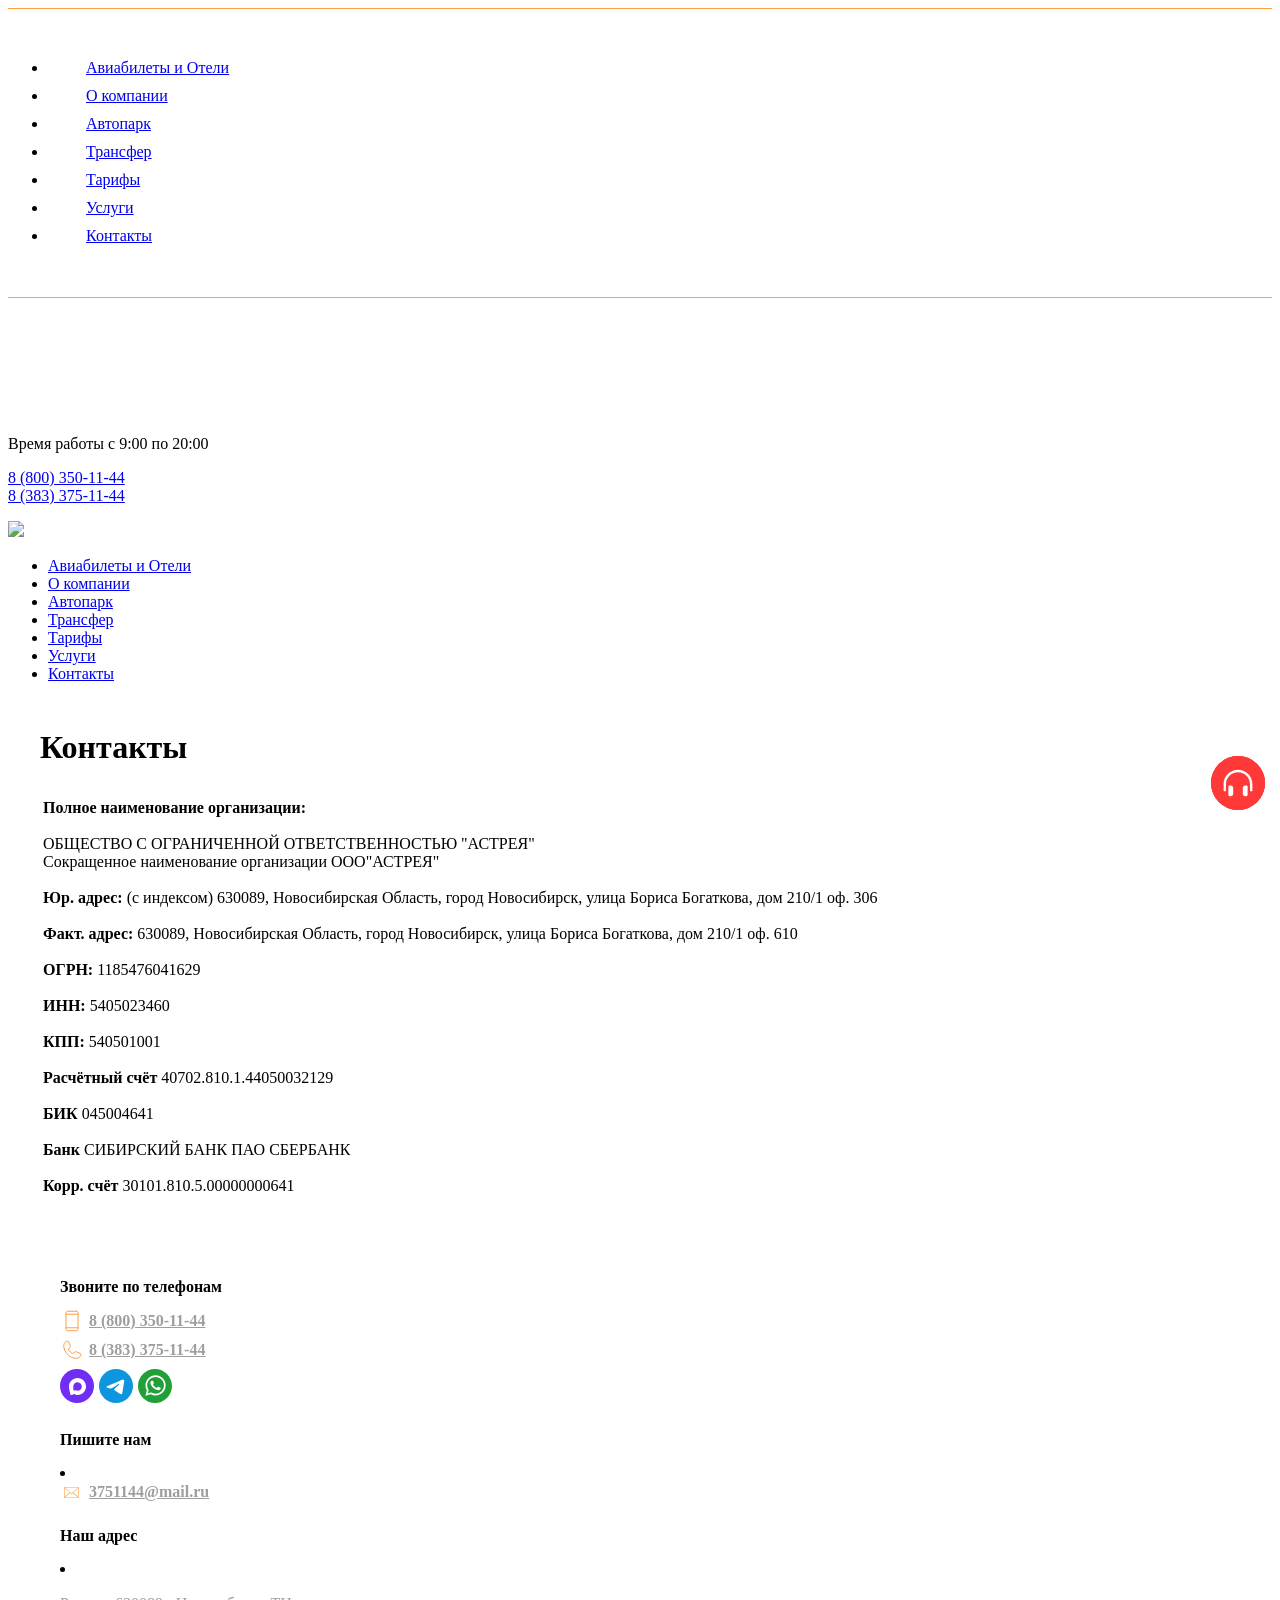
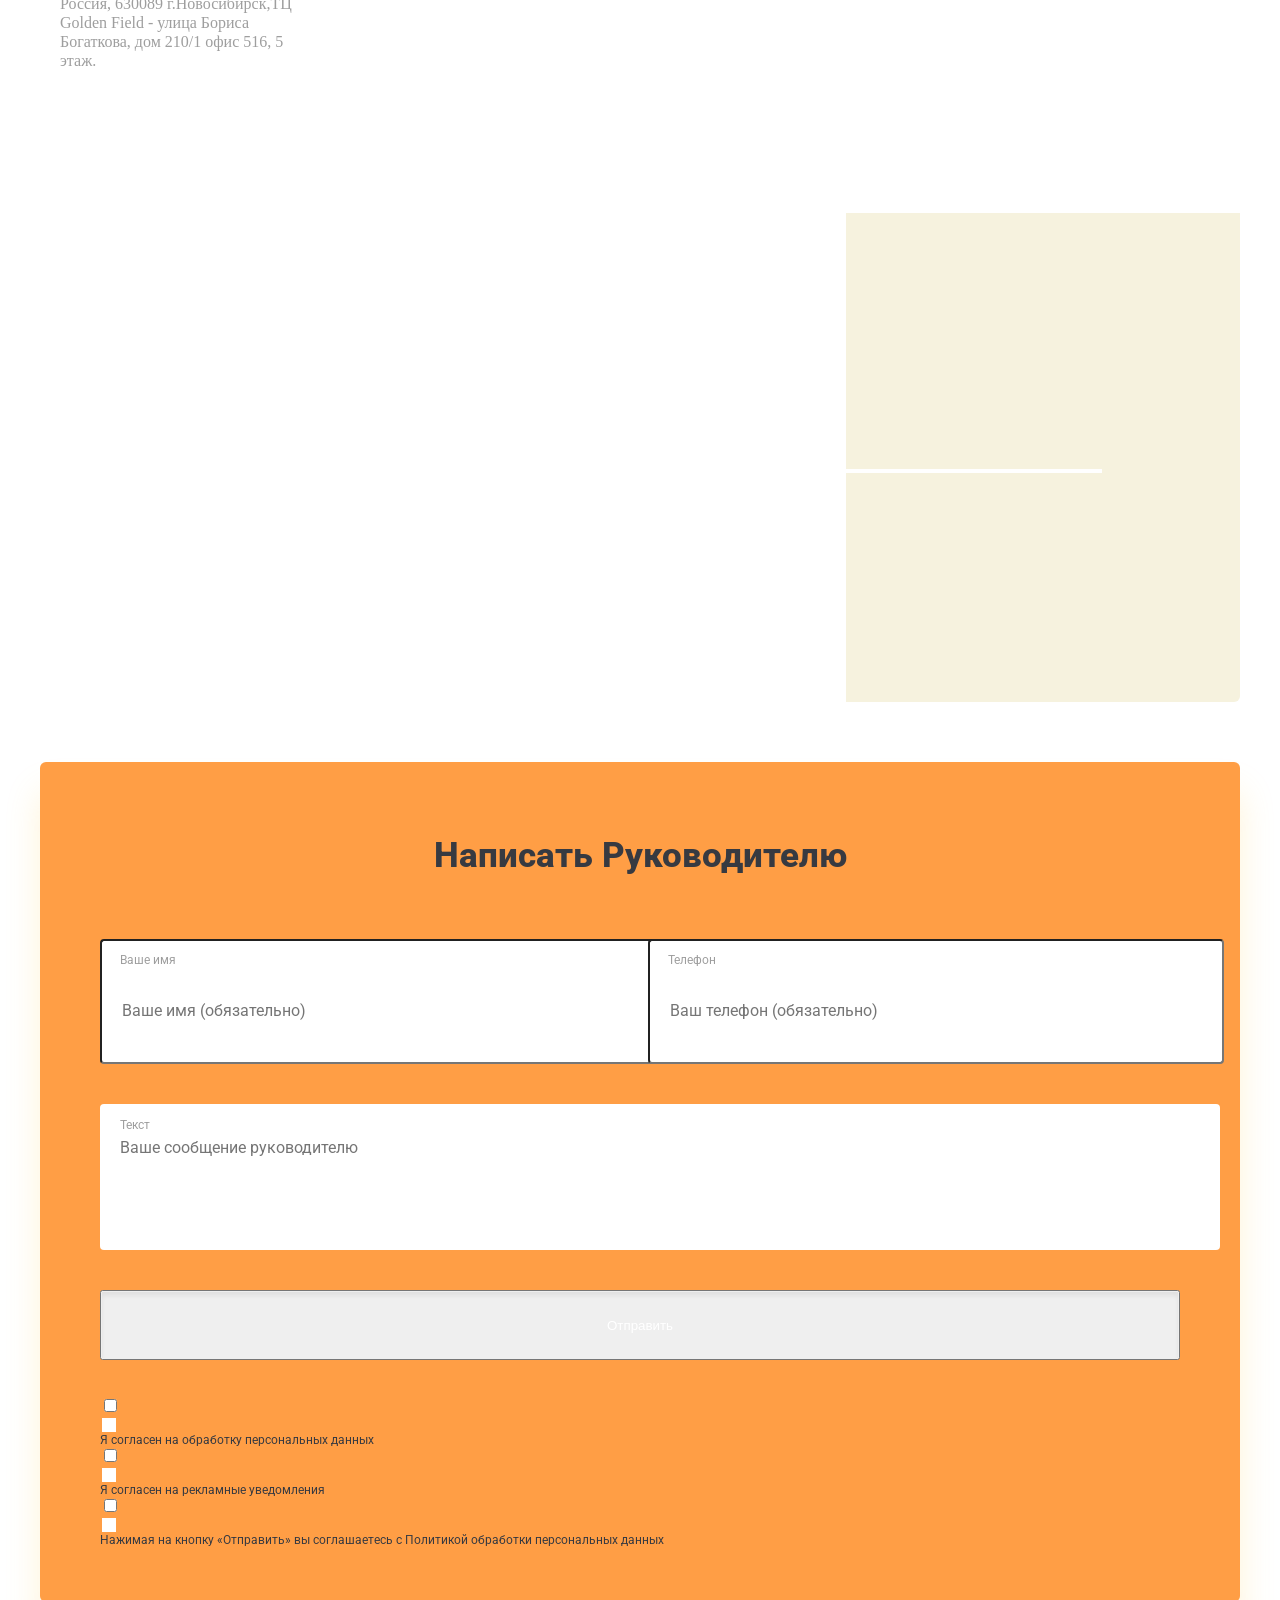
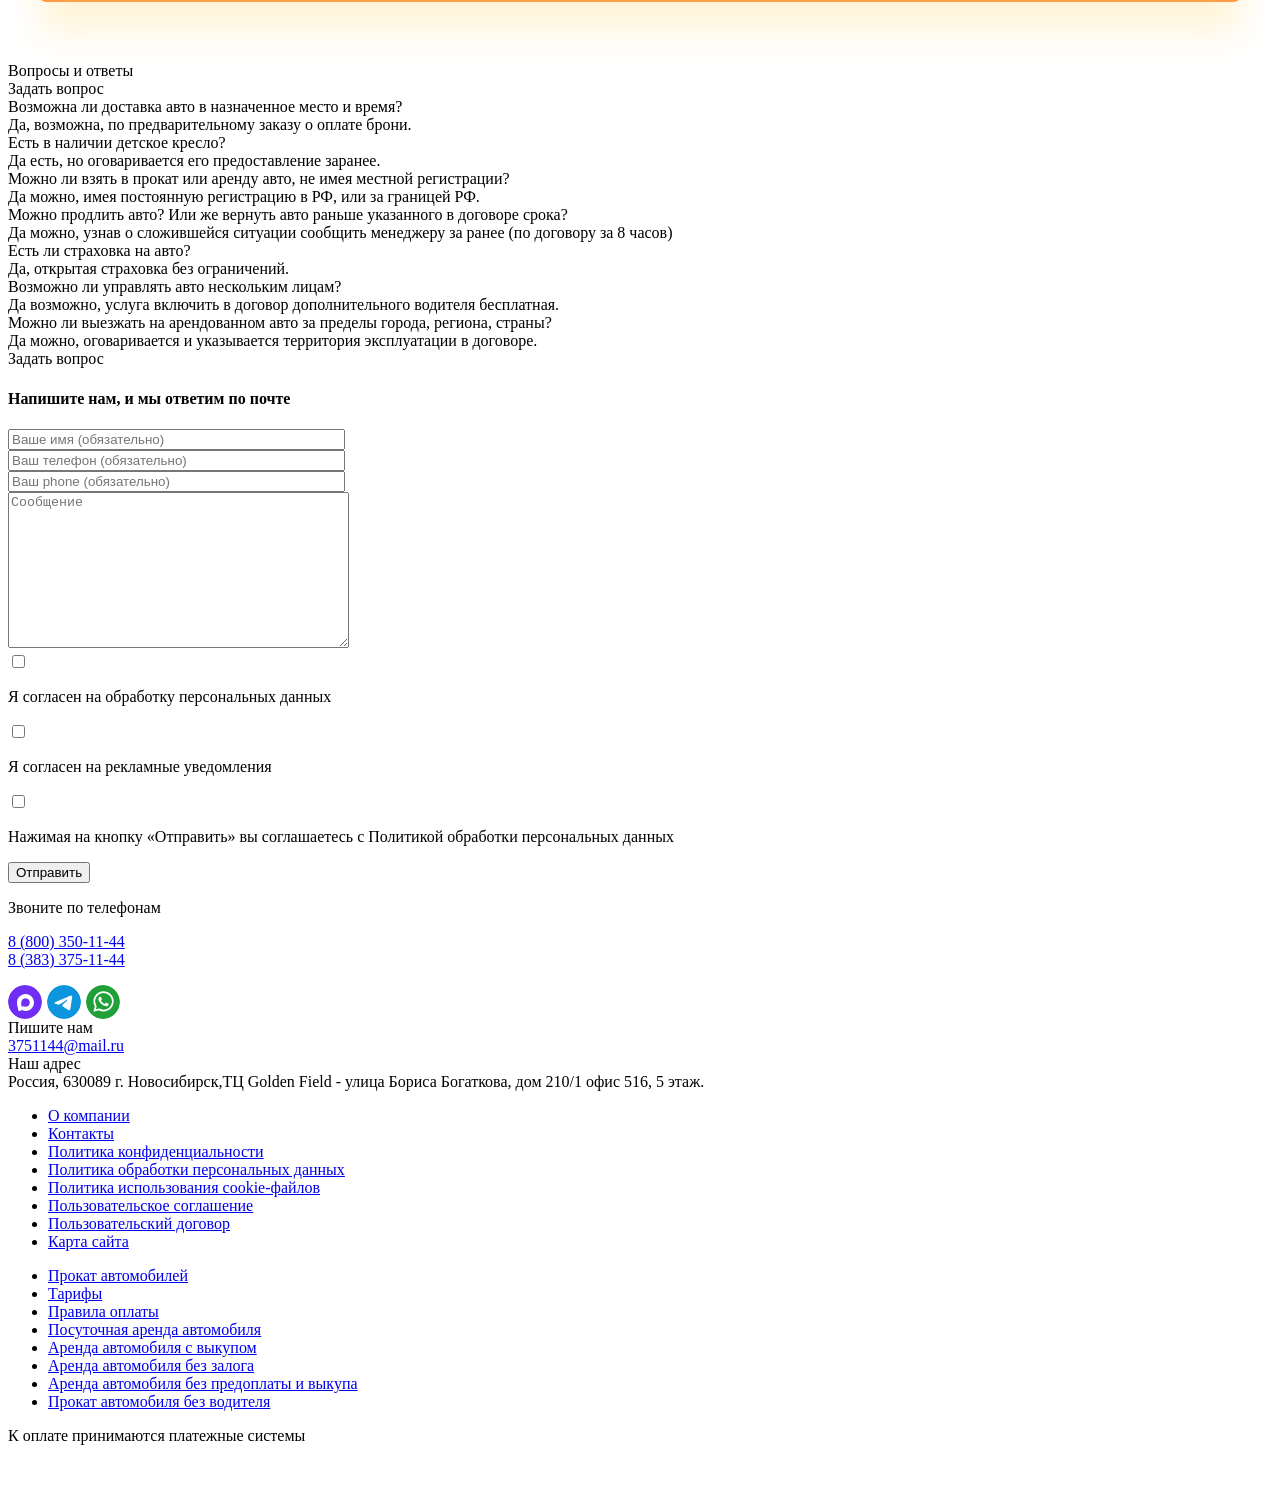
==== commit 355a35e0: "add contacts form" ====
--- a/contacts.html
+++ b/contacts.html
@@ -1,1664 +1,2133 @@
-<!DOCTYPE html>
+<!doctype html>
 <html lang="en">
-
-<head>
-  <script crossorigin="anonymous" src="https://mc.yandex.ru/metrika/tag_phono.js" type="text/javascript" charset="utf-8"
-    async=""></script>
-  <meta http-equiv="origin-trial"
-    content="A7vZI3v+Gz7JfuRolKNM4Aff6zaGuT7X0mf3wtoZTnKv6497cVMnhy03KDqX7kBz/q/[base64]">
-  <meta charset="UTF-8">
-  <meta name="viewport" content="width=device-width, initial-scale=1, maximum-scale=1">
-  <link href="https://rentprog-b5205.web.app/css/app.css" rel="stylesheet">
-  <script type="text/javascript" async=""
-    src="https://www.googletagmanager.com/gtag/js?id=G-J7WYH4ML8X&amp;cx=c&amp;gtm=4e6a72"></script>
-  <script type="text/javascript" async="" charset="utf-8"
-    src="https://www.gstatic.com/recaptcha/releases/nY0xPItgwtlvjEjk2TqdwOQz/recaptcha__ru.js" crossorigin="anonymous"
-    integrity="sha384-KMik80nss+EbQfi3HVQU+MoiQyA3fIpCa+r4sls6BXy9FAUdKGgnnP8BapeTnmwq"></script>
-  <script type="text/javascript" async="" id="topmailru-code" src="https://top-fwz1.mail.ru/js/code.js"></script>
-  <script async="" src="https://mc.yandex.ru/metrika/tag.js?id=112859229"></script>
-  <script src="https://rentprog-b5205.web.app/js/app.js"></script>
-  <style type="text/css">
-    .vc-popover-content-wrapper[data-v-05016e86] {
-      --popover-horizontal-content-offset: 8px;
-      --popover-vertical-content-offset: 10px;
-      --popover-slide-translation: 15px;
-      --popover-transition-time: 0.14s ease-in-out;
-      --popover-caret-horizontal-offset: 18px;
-      --popover-caret-vertical-offset: 8px;
-      position: absolute;
-      display: block;
-      outline: none;
-      z-index: 10
-    }
-
-    .vc-popover-content-wrapper[data-v-05016e86]:not(.is-interactive) {
-      pointer-events: none
-    }
-
-    .vc-popover-content[data-v-05016e86] {
-      position: relative;
-      outline: none;
-      z-index: 10;
-      box-shadow: var(--shadow-lg)
-    }
-
-    .vc-popover-content.direction-bottom[data-v-05016e86] {
-      margin-top: var(--popover-vertical-content-offset)
-    }
-
-    .vc-popover-content.direction-top[data-v-05016e86] {
-      margin-bottom: var(--popover-vertical-content-offset)
-    }
-
-    .vc-popover-content.direction-left[data-v-05016e86] {
-      margin-right: var(--popover-horizontal-content-offset)
-    }
-
-    .vc-popover-content.direction-right[data-v-05016e86] {
-      margin-left: var(--popover-horizontal-content-offset)
-    }
-
-    .vc-popover-caret[data-v-05016e86] {
-      content: "";
-      position: absolute;
-      display: block;
-      width: 12px;
-      height: 12px;
-      border-top: inherit;
-      border-left: inherit;
-      background-color: inherit;
-      -webkit-user-select: none;
-      user-select: none;
-      z-index: -1
-    }
-
-    .vc-popover-caret.direction-bottom[data-v-05016e86] {
-      top: 0
-    }
-
-    .vc-popover-caret.direction-bottom.align-left[data-v-05016e86] {
-      transform: translateY(-50%) rotate(45deg)
-    }
-
-    .vc-popover-caret.direction-bottom.align-center[data-v-05016e86] {
-      transform: translateX(-50%) translateY(-50%) rotate(45deg)
-    }
-
-    .vc-popover-caret.direction-bottom.align-right[data-v-05016e86] {
-      transform: translateY(-50%) rotate(45deg)
-    }
-
-    .vc-popover-caret.direction-top[data-v-05016e86] {
-      top: 100%
-    }
-
-    .vc-popover-caret.direction-top.align-left[data-v-05016e86] {
-      transform: translateY(-50%) rotate(-135deg)
-    }
-
-    .vc-popover-caret.direction-top.align-center[data-v-05016e86] {
-      transform: translateX(-50%) translateY(-50%) rotate(-135deg)
-    }
-
-    .vc-popover-caret.direction-top.align-right[data-v-05016e86] {
-      transform: translateY(-50%) rotate(-135deg)
-    }
-
-    .vc-popover-caret.direction-left[data-v-05016e86] {
-      left: 100%
-    }
-
-    .vc-popover-caret.direction-left.align-top[data-v-05016e86] {
-      transform: translateX(-50%) rotate(135deg)
-    }
-
-    .vc-popover-caret.direction-left.align-middle[data-v-05016e86] {
-      transform: translateY(-50%) translateX(-50%) rotate(135deg)
-    }
-
-    .vc-popover-caret.direction-left.align-bottom[data-v-05016e86] {
-      transform: translateX(-50%) rotate(135deg)
-    }
-
-    .vc-popover-caret.direction-right[data-v-05016e86] {
-      left: 0
-    }
-
-    .vc-popover-caret.direction-right.align-top[data-v-05016e86] {
-      transform: translateX(-50%) rotate(-45deg)
-    }
-
-    .vc-popover-caret.direction-right.align-middle[data-v-05016e86] {
-      transform: translateY(-50%) translateX(-50%) rotate(-45deg)
-    }
-
-    .vc-popover-caret.direction-right.align-bottom[data-v-05016e86] {
-      transform: translateX(-50%) rotate(-45deg)
-    }
-
-    .vc-popover-caret.align-left[data-v-05016e86] {
-      left: var(--popover-caret-horizontal-offset)
-    }
-
-    .vc-popover-caret.align-center[data-v-05016e86] {
-      left: 50%
-    }
-
-    .vc-popover-caret.align-right[data-v-05016e86] {
-      right: var(--popover-caret-horizontal-offset)
-    }
-
-    .vc-popover-caret.align-top[data-v-05016e86] {
-      top: var(--popover-caret-vertical-offset)
-    }
-
-    .vc-popover-caret.align-middle[data-v-05016e86] {
-      top: 50%
-    }
-
-    .vc-popover-caret.align-bottom[data-v-05016e86] {
-      bottom: var(--popover-caret-vertical-offset)
-    }
-
-    .fade-enter-active[data-v-05016e86],
-    .fade-leave-active[data-v-05016e86],
-    .slide-fade-enter-active[data-v-05016e86],
-    .slide-fade-leave-active[data-v-05016e86] {
-      transition: all var(--popover-transition-time);
-      pointer-events: none
-    }
-
-    .fade-enter[data-v-05016e86],
-    .fade-leave-to[data-v-05016e86],
-    .slide-fade-enter[data-v-05016e86],
-    .slide-fade-leave-to[data-v-05016e86] {
-      opacity: 0
-    }
-
-    .slide-fade-enter.direction-bottom[data-v-05016e86],
-    .slide-fade-leave-to.direction-bottom[data-v-05016e86] {
-      transform: translateY(calc(var(--popover-slide-translation)*-1))
-    }
-
-    .slide-fade-enter.direction-top[data-v-05016e86],
-    .slide-fade-leave-to.direction-top[data-v-05016e86] {
-      transform: translateY(var(--popover-slide-translation))
-    }
-
-    .slide-fade-enter.direction-left[data-v-05016e86],
-    .slide-fade-leave-to.direction-left[data-v-05016e86] {
-      transform: translateX(var(--popover-slide-translation))
-    }
-
-    .slide-fade-enter.direction-right[data-v-05016e86],
-    .slide-fade-leave-to.direction-right[data-v-05016e86] {
-      transform: translateX(calc(var(--popover-slide-translation)*-1))
-    }
-  </style>
-  <style type="text/css">
-    .vc-day-popover-row[data-v-4975d69e] {
-      --day-content-transition-time: 0.13s ease-in;
-      display: flex;
-      align-items: center;
-      transition: all var(--day-content-transition-time)
-    }
-
-    .vc-day-popover-row[data-v-4975d69e]:not(:first-child) {
-      margin-top: 3px
-    }
-
-    .vc-day-popover-row-indicator[data-v-4975d69e] {
-      display: flex;
-      justify-content: center;
-      align-items: center;
-      flex-grow: 0;
-      width: 15px;
-      margin-right: 3px
-    }
-
-    .vc-day-popover-row-indicator span[data-v-4975d69e] {
-      transition: all var(--day-content-transition-time)
-    }
-
-    .vc-day-popover-row-content[data-v-4975d69e] {
-      display: flex;
-      align-items: center;
-      flex-wrap: none;
-      flex-grow: 1;
-      width: -webkit-max-content;
-      width: max-content
-    }
-  </style>
-  <style type="text/css">
-    .vc-svg-icon[data-v-19b6cf78] {
-      display: inline-block;
-      stroke: currentColor;
-      stroke-width: 0
-    }
-
-    .vc-svg-icon path[data-v-19b6cf78] {
-      fill: currentColor
-    }
-  </style>
-  <style type="text/css">
-    .vc-nav-header {
-      display: flex;
-      justify-content: space-between
-    }
-
-    .vc-nav-arrow {
-      display: flex;
-      justify-content: center;
-      align-items: center;
-      cursor: pointer;
-      -webkit-user-select: none;
-      user-select: none;
-      line-height: var(--leading-snug);
-      border-width: 2px;
-      border-style: solid;
-      border-color: transparent;
-      border-radius: var(--rounded)
-    }
-
-    .vc-nav-arrow.is-left {
-      margin-right: auto
-    }
-
-    .vc-nav-arrow.is-right {
-      margin-left: auto
-    }
-
-    .vc-nav-arrow.is-disabled {
-      opacity: .25;
-      pointer-events: none;
-      cursor: not-allowed
-    }
-
-    .vc-nav-arrow:hover {
-      background-color: var(--gray-900)
-    }
-
-    .vc-nav-arrow:focus {
-      border-color: var(--accent-600)
-    }
-
-    .vc-nav-title {
-      color: var(--accent-100);
-      font-weight: var(--font-bold);
-      line-height: var(--leading-snug);
-      padding: 4px 8px;
-      border-radius: var(--rounded);
-      border-width: 2px;
-      border-style: solid;
-      border-color: transparent;
-      -webkit-user-select: none;
-      user-select: none
-    }
-
-    .vc-nav-title:hover {
-      background-color: var(--gray-900)
-    }
-
-    .vc-nav-title:focus {
-      border-color: var(--accent-600)
-    }
-
-    .vc-nav-items {
-      display: grid;
-      grid-template-columns: repeat(3, 1fr);
-      grid-row-gap: 2px;
-      grid-column-gap: 5px
-    }
-
-    .vc-nav-item {
-      width: 48px;
-      text-align: center;
-      line-height: var(--leading-snug);
-      font-weight: var(--font-semibold);
-      padding: 4px 0;
-      cursor: pointer;
-      border-color: transparent;
-      border-width: 2px;
-      border-style: solid;
-      border-radius: var(--rounded);
-      -webkit-user-select: none;
-      user-select: none
-    }
-
-    .vc-nav-item:hover {
-      color: var(--white);
-      background-color: var(--gray-900);
-      box-shadow: var(--shadow-inner)
-    }
-
-    .vc-nav-item.is-active {
-      color: var(--accent-900);
-      background: var(--accent-100);
-      font-weight: var(--font-bold);
-      box-shadow: var(--shadow)
-    }
-
-    .vc-nav-item.is-current {
-      color: var(--accent-100);
-      font-weight: var(--bold);
-      border-color: var(--accent-100)
-    }
-
-    .vc-nav-item:focus {
-      border-color: var(--accent-600)
-    }
-
-    .vc-nav-item.is-disabled {
-      opacity: .25;
-      pointer-events: none
-    }
-
-    .vc-is-dark .vc-nav-title {
-      color: var(--gray-900)
-    }
-
-    .vc-is-dark .vc-nav-title:hover {
-      background-color: var(--gray-200)
-    }
-
-    .vc-is-dark .vc-nav-title:focus {
-      border-color: var(--accent-400)
-    }
-
-    .vc-is-dark .vc-nav-arrow:hover {
-      background-color: var(--gray-200)
-    }
-
-    .vc-is-dark .vc-nav-arrow:focus {
-      border-color: var(--accent-400)
-    }
-
-    .vc-is-dark .vc-nav-item:hover {
-      color: var(--gray-900);
-      background-color: var(--gray-200);
-      box-shadow: none
-    }
-
-    .vc-is-dark .vc-nav-item.is-active {
-      color: var(--white);
-      background: var(--accent-500)
-    }
-
-    .vc-is-dark .vc-nav-item.is-current {
-      color: var(--accent-600);
-      border-color: var(--accent-500)
-    }
-
-    .vc-is-dark .vc-nav-item:focus {
-      border-color: var(--accent-400)
-    }
-  </style>
-  <style type="text/css">
-    .vc-day[data-v-005dafc8] {
-      position: relative;
-      min-height: 32px;
-      z-index: 1
-    }
-
-    .vc-day.is-not-in-month *[data-v-005dafc8] {
-      opacity: 0;
-      pointer-events: none
-    }
-
-    .vc-day-layer[data-v-005dafc8] {
-      position: absolute;
-      left: 0;
-      right: 0;
-      top: 0;
-      bottom: 0;
-      pointer-events: none
-    }
-
-    .vc-day-box-center-center[data-v-005dafc8] {
-      display: flex;
-      justify-content: center;
-      align-items: center;
-      transform-origin: 50% 50%
-    }
-
-    .vc-day-box-left-center[data-v-005dafc8] {
-      display: flex;
-      justify-content: flex-start;
-      align-items: center;
-      transform-origin: 0 50%
-    }
-
-    .vc-day-box-right-center[data-v-005dafc8] {
-      display: flex;
-      justify-content: flex-end;
-      align-items: center;
-      transform-origin: 100% 50%
-    }
-
-    .vc-day-box-center-bottom[data-v-005dafc8] {
-      display: flex;
-      justify-content: center;
-      align-items: flex-end
-    }
-
-    .vc-day-content[data-v-005dafc8] {
-      display: flex;
-      justify-content: center;
-      align-items: center;
-      font-size: var(--text-sm);
-      font-weight: var(--font-medium);
-      width: 28px;
-      height: 28px;
-      line-height: 28px;
-      border-radius: var(--rounded-full);
-      -webkit-user-select: none;
-      user-select: none;
-      cursor: pointer
-    }
-
-    .vc-day-content[data-v-005dafc8]:hover {
-      background-color: rgba(204, 214, 224, .3)
-    }
-
-    .vc-day-content[data-v-005dafc8]:focus {
-      font-weight: var(--font-bold);
-      background-color: rgba(204, 214, 224, .4)
-    }
-
-    .vc-day-content.is-disabled[data-v-005dafc8] {
-      color: var(--gray-400)
-    }
-
-    .vc-is-dark .vc-day-content[data-v-005dafc8]:hover {
-      background-color: rgba(114, 129, 151, .3)
-    }
-
-    .vc-is-dark .vc-day-content[data-v-005dafc8]:focus {
-      background-color: rgba(114, 129, 151, .4)
-    }
-
-    .vc-is-dark .vc-day-content.is-disabled[data-v-005dafc8] {
-      color: var(--gray-600)
-    }
-
-    .vc-highlights[data-v-005dafc8] {
-      overflow: hidden;
-      pointer-events: none;
-      z-index: -1
-    }
-
-    .vc-highlight[data-v-005dafc8] {
-      width: 28px;
-      height: 28px
-    }
-
-    .vc-highlight.vc-highlight-base-start[data-v-005dafc8] {
-      width: 50% !important;
-      border-radius: 0 !important;
-      border-right-width: 0 !important
-    }
-
-    .vc-highlight.vc-highlight-base-end[data-v-005dafc8] {
-      width: 50% !important;
-      border-radius: 0 !important;
-      border-left-width: 0 !important
-    }
-
-    .vc-highlight.vc-highlight-base-middle[data-v-005dafc8] {
-      width: 100%;
-      border-radius: 0 !important;
-      border-left-width: 0 !important;
-      border-right-width: 0 !important;
-      margin: 0 -1px
-    }
-
-    .vc-dots[data-v-005dafc8] {
-      display: flex;
-      justify-content: center;
-      align-items: center
-    }
-
-    .vc-dot[data-v-005dafc8] {
-      width: 5px;
-      height: 5px;
-      border-radius: 50%;
-      transition: all var(--day-content-transition-time)
-    }
-
-    .vc-dot[data-v-005dafc8]:not(:last-child) {
-      margin-right: 3px
-    }
-
-    .vc-bars[data-v-005dafc8] {
-      display: flex;
-      justify-content: flex-start;
-      align-items: center;
-      width: 75%
-    }
-
-    .vc-bar[data-v-005dafc8] {
-      flex-grow: 1;
-      height: 3px;
-      transition: all var(--day-content-transition-time)
-    }
-  </style>
-  <style type="text/css">
-    .vc-pane[data-v-37fb1233] {
-      min-width: 250px
-    }
-
-    .vc-header[data-v-37fb1233] {
-      display: flex;
-      justify-content: center;
-      align-items: center;
-      padding: 10px 18px 0 18px
-    }
-
-    .vc-header.align-left[data-v-37fb1233] {
-      justify-content: flex-start
-    }
-
-    .vc-header.align-right[data-v-37fb1233] {
-      justify-content: flex-end
-    }
-
-    .vc-title[data-v-37fb1233] {
-      font-size: var(--text-lg);
-      color: var(--gray-800);
-      font-weight: var(--font-semibold);
-      line-height: 28px;
-      cursor: pointer;
-      -webkit-user-select: none;
-      user-select: none;
-      white-space: nowrap
-    }
-
-    .vc-title[data-v-37fb1233]:hover {
-      opacity: .75
-    }
-
-    .vc-weeknumber[data-v-37fb1233] {
-      position: relative
-    }
-
-    .vc-weeknumber[data-v-37fb1233],
-    .vc-weeknumber-content[data-v-37fb1233] {
-      display: flex;
-      justify-content: center;
-      align-items: center
-    }
-
-    .vc-weeknumber-content[data-v-37fb1233] {
-      font-size: var(--text-xs);
-      font-weight: var(--font-medium);
-      font-style: italic;
-      width: 28px;
-      height: 28px;
-      margin-top: 2px;
-      color: var(--gray-500);
-      -webkit-user-select: none;
-      user-select: none
-    }
-
-    .vc-weeknumber-content.is-left-outside[data-v-37fb1233] {
-      position: absolute;
-      left: var(--weeknumber-offset)
-    }
-
-    .vc-weeknumber-content.is-right-outside[data-v-37fb1233] {
-      position: absolute;
-      right: var(--weeknumber-offset)
-    }
-
-    .vc-weeks[data-v-37fb1233] {
-      display: grid;
-      grid-template-columns: repeat(7, 1fr);
-      position: relative;
-      -webkit-overflow-scrolling: touch;
-      padding: 5px;
-      min-width: 250px
-    }
-
-    .vc-weeks.vc-show-weeknumbers[data-v-37fb1233] {
-      grid-template-columns: auto repeat(7, 1fr)
-    }
-
-    .vc-weeks.vc-show-weeknumbers.is-right[data-v-37fb1233] {
-      grid-template-columns: repeat(7, 1fr) auto
-    }
-
-    .vc-weekday[data-v-37fb1233] {
-      text-align: center;
-      color: var(--gray-500);
-      font-size: var(--text-sm);
-      font-weight: var(--font-bold);
-      line-height: 14px;
-      padding-top: 4px;
-      padding-bottom: 8px;
-      cursor: default;
-      -webkit-user-select: none;
-      user-select: none
-    }
-
-    .vc-is-dark .vc-header[data-v-37fb1233] {
-      color: var(--gray-200)
-    }
-
-    .vc-is-dark .vc-title[data-v-37fb1233] {
-      color: var(--gray-100)
-    }
-
-    .vc-is-dark .vc-weekday[data-v-37fb1233] {
-      color: var(--accent-200)
-    }
-  </style>
-  <style type="text/css">
-    .vc-nav-popover-container {
-      color: var(--white);
-      font-size: var(--text-sm);
-      font-weight: var(--font-semibold);
-      background-color: var(--gray-800);
-      border: 1px solid;
-      border-color: var(--gray-700);
-      border-radius: var(--rounded-lg);
-      padding: 4px;
-      box-shadow: var(--shadow)
-    }
-
-    .vc-is-dark .vc-nav-popover-container {
-      color: var(--gray-800);
-      background-color: var(--white);
-      border-color: var(--gray-100)
-    }
-  </style>
-  <style type="text/css">
-    .none-enter-active[data-v-8466592e],
-    .none-leave-active[data-v-8466592e] {
-      transition-duration: 0s
-    }
-
-    .fade-enter-active[data-v-8466592e],
-    .fade-leave-active[data-v-8466592e],
-    .slide-down-enter-active[data-v-8466592e],
-    .slide-down-leave-active[data-v-8466592e],
-    .slide-left-enter-active[data-v-8466592e],
-    .slide-left-leave-active[data-v-8466592e],
-    .slide-right-enter-active[data-v-8466592e],
-    .slide-right-leave-active[data-v-8466592e],
-    .slide-up-enter-active[data-v-8466592e],
-    .slide-up-leave-active[data-v-8466592e] {
-      transition: transform var(--slide-duration) var(--slide-timing), opacity var(--slide-duration) var(--slide-timing);
-      -webkit-backface-visibility: hidden;
-      backface-visibility: hidden
-    }
-
-    .fade-leave-active[data-v-8466592e],
-    .none-leave-active[data-v-8466592e],
-    .slide-down-leave-active[data-v-8466592e],
-    .slide-left-leave-active[data-v-8466592e],
-    .slide-right-leave-active[data-v-8466592e],
-    .slide-up-leave-active[data-v-8466592e] {
-      position: absolute;
-      width: 100%
-    }
-
-    .fade-enter[data-v-8466592e],
-    .fade-leave-to[data-v-8466592e],
-    .none-enter[data-v-8466592e],
-    .none-leave-to[data-v-8466592e],
-    .slide-down-enter[data-v-8466592e],
-    .slide-down-leave-to[data-v-8466592e],
-    .slide-left-enter[data-v-8466592e],
-    .slide-left-leave-to[data-v-8466592e],
-    .slide-right-enter[data-v-8466592e],
-    .slide-right-leave-to[data-v-8466592e],
-    .slide-up-enter[data-v-8466592e],
-    .slide-up-leave-to[data-v-8466592e] {
-      opacity: 0
-    }
-
-    .slide-left-enter[data-v-8466592e],
-    .slide-right-leave-to[data-v-8466592e] {
-      transform: translateX(var(--slide-translate))
-    }
-
-    .slide-left-leave-to[data-v-8466592e],
-    .slide-right-enter[data-v-8466592e] {
-      transform: translateX(calc(var(--slide-translate)*-1))
-    }
-
-    .slide-down-leave-to[data-v-8466592e],
-    .slide-up-enter[data-v-8466592e] {
-      transform: translateY(var(--slide-translate))
-    }
-
-    .slide-down-enter[data-v-8466592e],
-    .slide-up-leave-to[data-v-8466592e] {
-      transform: translateY(calc(var(--slide-translate)*-1))
-    }
-  </style>
-  <style type="text/css">
-    .vc-container {
-      --white: #fff;
-      --black: #000;
-      --gray-100: #f7fafc;
-      --gray-200: #edf2f7;
-      --gray-300: #e2e8f0;
-      --gray-400: #cbd5e0;
-      --gray-500: #a0aec0;
-      --gray-600: #718096;
-      --gray-700: #4a5568;
-      --gray-800: #2d3748;
-      --gray-900: #1a202c;
-      --red-100: #fff5f5;
-      --red-200: #fed7d7;
-      --red-300: #feb2b2;
-      --red-400: #fc8181;
-      --red-500: #f56565;
-      --red-600: #e53e3e;
-      --red-700: #c53030;
-      --red-800: #9b2c2c;
-      --red-900: #742a2a;
-      --orange-100: #fffaf0;
-      --orange-200: #feebc8;
-      --orange-300: #fbd38d;
-      --orange-400: #f6ad55;
-      --orange-500: #ed8936;
-      --orange-600: #dd6b20;
-      --orange-700: #c05621;
-      --orange-800: #9c4221;
-      --orange-900: #7b341e;
-      --yellow-100: ivory;
-      --yellow-200: #fefcbf;
-      --yellow-300: #faf089;
-      --yellow-400: #f6e05e;
-      --yellow-500: #ecc94b;
-      --yellow-600: #d69e2e;
-      --yellow-700: #b7791f;
-      --yellow-800: #975a16;
-      --yellow-900: #744210;
-      --green-100: #f0fff4;
-      --green-200: #c6f6d5;
-      --green-300: #9ae6b4;
-      --green-400: #68d391;
-      --green-500: #48bb78;
-      --green-600: #38a169;
-      --green-700: #2f855a;
-      --green-800: #276749;
-      --green-900: #22543d;
-      --teal-100: #e6fffa;
-      --teal-200: #b2f5ea;
-      --teal-300: #81e6d9;
-      --teal-400: #4fd1c5;
-      --teal-500: #38b2ac;
-      --teal-600: #319795;
-      --teal-700: #2c7a7b;
-      --teal-800: #285e61;
-      --teal-900: #234e52;
-      --blue-100: #ebf8ff;
-      --blue-200: #bee3f8;
-      --blue-300: #90cdf4;
-      --blue-400: #63b3ed;
-      --blue-500: #4299e1;
-      --blue-600: #3182ce;
-      --blue-700: #2b6cb0;
-      --blue-800: #2c5282;
-      --blue-900: #2a4365;
-      --indigo-100: #ebf4ff;
-      --indigo-200: #c3dafe;
-      --indigo-300: #a3bffa;
-      --indigo-400: #7f9cf5;
-      --indigo-500: #667eea;
-      --indigo-600: #5a67d8;
-      --indigo-700: #4c51bf;
-      --indigo-800: #434190;
-      --indigo-900: #3c366b;
-      --purple-100: #faf5ff;
-      --purple-200: #e9d8fd;
-      --purple-300: #d6bcfa;
-      --purple-400: #b794f4;
-      --purple-500: #9f7aea;
-      --purple-600: #805ad5;
-      --purple-700: #6b46c1;
-      --purple-800: #553c9a;
-      --purple-900: #44337a;
-      --pink-100: #fff5f7;
-      --pink-200: #fed7e2;
-      --pink-300: #fbb6ce;
-      --pink-400: #f687b3;
-      --pink-500: #ed64a6;
-      --pink-600: #d53f8c;
-      --pink-700: #b83280;
-      --pink-800: #97266d;
-      --pink-900: #702459
-    }
-
-    .vc-container.vc-red {
-      --accent-100: var(--red-100);
-      --accent-200: var(--red-200);
-      --accent-300: var(--red-300);
-      --accent-400: var(--red-400);
-      --accent-500: var(--red-500);
-      --accent-600: var(--red-600);
-      --accent-700: var(--red-700);
-      --accent-800: var(--red-800);
-      --accent-900: var(--red-900)
-    }
-
-    .vc-container.vc-orange {
-      --accent-100: var(--orange-100);
-      --accent-200: var(--orange-200);
-      --accent-300: var(--orange-300);
-      --accent-400: var(--orange-400);
-      --accent-500: var(--orange-500);
-      --accent-600: var(--orange-600);
-      --accent-700: var(--orange-700);
-      --accent-800: var(--orange-800);
-      --accent-900: var(--orange-900)
-    }
-
-    .vc-container.vc-yellow {
-      --accent-100: var(--yellow-100);
-      --accent-200: var(--yellow-200);
-      --accent-300: var(--yellow-300);
-      --accent-400: var(--yellow-400);
-      --accent-500: var(--yellow-500);
-      --accent-600: var(--yellow-600);
-      --accent-700: var(--yellow-700);
-      --accent-800: var(--yellow-800);
-      --accent-900: var(--yellow-900)
-    }
-
-    .vc-container.vc-green {
-      --accent-100: var(--green-100);
-      --accent-200: var(--green-200);
-      --accent-300: var(--green-300);
-      --accent-400: var(--green-400);
-      --accent-500: var(--green-500);
-      --accent-600: var(--green-600);
-      --accent-700: var(--green-700);
-      --accent-800: var(--green-800);
-      --accent-900: var(--green-900)
-    }
-
-    .vc-container.vc-teal {
-      --accent-100: var(--teal-100);
-      --accent-200: var(--teal-200);
-      --accent-300: var(--teal-300);
-      --accent-400: var(--teal-400);
-      --accent-500: var(--teal-500);
-      --accent-600: var(--teal-600);
-      --accent-700: var(--teal-700);
-      --accent-800: var(--teal-800);
-      --accent-900: var(--teal-900)
-    }
-
-    .vc-container.vc-blue {
-      --accent-100: var(--blue-100);
-      --accent-200: var(--blue-200);
-      --accent-300: var(--blue-300);
-      --accent-400: var(--blue-400);
-      --accent-500: var(--blue-500);
-      --accent-600: var(--blue-600);
-      --accent-700: var(--blue-700);
-      --accent-800: var(--blue-800);
-      --accent-900: var(--blue-900)
-    }
-
-    .vc-container.vc-indigo {
-      --accent-100: var(--indigo-100);
-      --accent-200: var(--indigo-200);
-      --accent-300: var(--indigo-300);
-      --accent-400: var(--indigo-400);
-      --accent-500: var(--indigo-500);
-      --accent-600: var(--indigo-600);
-      --accent-700: var(--indigo-700);
-      --accent-800: var(--indigo-800);
-      --accent-900: var(--indigo-900)
-    }
-
-    .vc-container.vc-purple {
-      --accent-100: var(--purple-100);
-      --accent-200: var(--purple-200);
-      --accent-300: var(--purple-300);
-      --accent-400: var(--purple-400);
-      --accent-500: var(--purple-500);
-      --accent-600: var(--purple-600);
-      --accent-700: var(--purple-700);
-      --accent-800: var(--purple-800);
-      --accent-900: var(--purple-900)
-    }
-
-    .vc-container.vc-pink {
-      --accent-100: var(--pink-100);
-      --accent-200: var(--pink-200);
-      --accent-300: var(--pink-300);
-      --accent-400: var(--pink-400);
-      --accent-500: var(--pink-500);
-      --accent-600: var(--pink-600);
-      --accent-700: var(--pink-700);
-      --accent-800: var(--pink-800);
-      --accent-900: var(--pink-900)
-    }
-
-    .vc-container {
-      --font-normal: 400;
-      --font-medium: 500;
-      --font-semibold: 600;
-      --font-bold: 700;
-      --text-xs: 12px;
-      --text-sm: 14px;
-      --text-base: 16px;
-      --text-lg: 18px;
-      --leading-snug: 1.375;
-      --rounded: 0.25rem;
-      --rounded-lg: 0.5rem;
-      --rounded-full: 9999px;
-      --shadow: 0 1px 3px 0 rgba(0, 0, 0, 0.1), 0 1px 2px 0 rgba(0, 0, 0, 0.06);
-      --shadow-lg: 0 10px 15px -3px rgba(0, 0, 0, 0.1), 0 4px 6px -2px rgba(0, 0, 0, 0.05);
-      --shadow-inner: inset 0 2px 4px 0 rgba(0, 0, 0, 0.06);
-      --slide-translate: 22px;
-      --slide-duration: 0.15s;
-      --slide-timing: ease;
-      --day-content-transition-time: 0.13s ease-in;
-      --weeknumber-offset: -34px;
-      position: relative;
-      display: inline-flex;
-      width: -webkit-max-content;
-      width: max-content;
-      height: -webkit-max-content;
-      height: max-content;
-      font-family: BlinkMacSystemFont, -apple-system, Segoe UI, Roboto, Oxygen, Ubuntu, Cantarell, Fira Sans, Droid Sans, Helvetica Neue, Helvetica, Arial, sans-serif;
-      color: var(--gray-900);
-      background-color: var(--white);
-      border: 1px solid;
-      border-color: var(--gray-400);
-      border-radius: var(--rounded-lg);
-      -webkit-font-smoothing: antialiased;
-      -moz-osx-font-smoothing: grayscale;
-      -webkit-tap-highlight-color: transparent
-    }
-
-    .vc-container,
-    .vc-container * {
-      box-sizing: border-box
-    }
-
-    .vc-container:focus,
-    .vc-container :focus {
-      outline: none
-    }
-
-    .vc-container [role=button],
-    .vc-container button {
-      cursor: pointer
-    }
-
-    .vc-container.vc-is-expanded {
-      min-width: 100%
-    }
-
-    .vc-container .vc-container {
-      border: none
-    }
-
-    .vc-container.vc-is-dark {
-      color: var(--gray-100);
-      background-color: var(--gray-900);
-      border-color: var(--gray-700)
-    }
-  </style>
-  <style type="text/css">
-    .vc-pane-container {
-      width: 100%;
-      position: relative
-    }
-
-    .vc-pane-container.in-transition {
-      overflow: hidden
-    }
-
-    .vc-pane-layout {
-      display: grid
-    }
-
-    .vc-arrow {
-      display: flex;
-      justify-content: center;
-      align-items: center;
-      cursor: pointer;
-      -webkit-user-select: none;
-      user-select: none;
-      pointer-events: auto;
-      color: var(--gray-600);
-      border-width: 2px;
-      border-style: solid;
-      border-radius: var(--rounded);
-      border-color: transparent
-    }
-
-    .vc-arrow:hover {
-      background: var(--gray-200)
-    }
-
-    .vc-arrow:focus {
-      border-color: var(--gray-300)
-    }
-
-    .vc-arrow.is-disabled {
-      opacity: .25;
-      pointer-events: none;
-      cursor: not-allowed
-    }
-
-    .vc-day-popover-container {
-      color: var(--white);
-      background-color: var(--gray-800);
-      border: 1px solid;
-      border-color: var(--gray-700);
-      border-radius: var(--rounded);
-      font-size: var(--text-xs);
-      font-weight: var(--font-medium);
-      padding: 4px 8px;
-      box-shadow: var(--shadow)
-    }
-
-    .vc-day-popover-header {
-      font-size: var(--text-xs);
-      color: var(--gray-300);
-      font-weight: var(--font-semibold);
-      text-align: center
-    }
-
-    .vc-arrows-container {
-      width: 100%;
-      position: absolute;
-      top: 0;
-      display: flex;
-      justify-content: space-between;
-      padding: 8px 10px;
-      pointer-events: none
-    }
-
-    .vc-arrows-container.title-left {
-      justify-content: flex-end
-    }
-
-    .vc-arrows-container.title-right {
-      justify-content: flex-start
-    }
-
-    .vc-is-dark .vc-arrow {
-      color: var(--white)
-    }
-
-    .vc-is-dark .vc-arrow:hover {
-      background: var(--gray-800)
-    }
-
-    .vc-is-dark .vc-arrow:focus {
-      border-color: var(--gray-700)
-    }
-
-    .vc-is-dark .vc-day-popover-container {
-      color: var(--gray-800);
-      background-color: var(--white);
-      border-color: var(--gray-100)
-    }
-
-    .vc-is-dark .vc-day-popover-header {
-      color: var(--gray-700)
-    }
-  </style>
-  <style type="text/css">
-    .vc-select[data-v-d1c68c60] {
-      position: relative
-    }
-
-    .vc-select select[data-v-d1c68c60] {
-      flex-grow: 1;
-      display: block;
-      -webkit-appearance: none;
-      appearance: none;
-      width: 52px;
-      height: 30px;
-      font-size: var(--text-base);
-      font-weight: var(--font-medium);
-      text-align: left;
-      background-color: var(--gray-200);
-      border: 2px solid;
-      border-color: var(--gray-200);
-      color: var(--gray-900);
-      padding: 0 20px 0 8px;
-      border-radius: var(--rounded);
-      line-height: var(--leading-tight);
-      text-indent: 0;
-      cursor: pointer;
-      -moz-padding-start: 3px
-    }
-
-    .vc-select select[data-v-d1c68c60]:hover {
-      color: var(--gray-600)
-    }
-
-    .vc-select select[data-v-d1c68c60]:focus {
-      outline: 0;
-      border-color: var(--accent-400);
-      background-color: var(--white)
-    }
-
-    .vc-select-arrow[data-v-d1c68c60] {
-      display: flex;
-      align-items: center;
-      pointer-events: none;
-      position: absolute;
-      top: 0;
-      bottom: 0;
-      right: 0;
-      padding: 0 4px 0 0;
-      color: var(--gray-500)
-    }
-
-    .vc-select-arrow svg[data-v-d1c68c60] {
-      width: 16px;
-      height: 16px;
-      fill: currentColor
-    }
-
-    .vc-is-dark select[data-v-d1c68c60] {
-      background: var(--gray-700);
-      color: var(--gray-100);
-      border-color: var(--gray-700)
-    }
-
-    .vc-is-dark select[data-v-d1c68c60]:hover {
-      color: var(--gray-400)
-    }
-
-    .vc-is-dark select[data-v-d1c68c60]:focus {
-      border-color: var(--accent-500);
-      background-color: var(--gray-800)
-    }
-  </style>
-  <style type="text/css">
-    .vc-time-picker[data-v-ee473b46] {
-      display: flex;
-      align-items: center;
-      padding: 8px
-    }
-
-    .vc-time-picker.vc-invalid[data-v-ee473b46] {
-      pointer-events: none;
-      opacity: .5
-    }
-
-    .vc-time-picker.vc-bordered[data-v-ee473b46] {
-      border-top: 1px solid var(--gray-400)
-    }
-
-    .vc-date-time[data-v-ee473b46] {
-      margin-left: 8px
-    }
-
-    .vc-disabled[data-v-ee473b46] {
-      pointer-events: none;
-      opacity: .5
-    }
-
-    .vc-time-icon[data-v-ee473b46] {
-      width: 16px;
-      height: 16px;
-      color: var(--gray-600)
-    }
-
-    .vc-date[data-v-ee473b46] {
-      display: flex;
-      align-items: center;
-      font-size: var(--text-sm);
-      font-weight: var(--font-semibold);
-      text-transform: uppercase;
-      padding: 0 0 4px 4px;
-      margin-top: -4px
-    }
-
-    .vc-date .vc-weekday[data-v-ee473b46] {
-      color: var(--gray-700);
-      letter-spacing: var(--tracking-wide)
-    }
-
-    .vc-date .vc-month[data-v-ee473b46] {
-      color: var(--accent-600);
-      margin-left: 8px
-    }
-
-    .vc-date .vc-day[data-v-ee473b46] {
-      color: var(--accent-600);
-      margin-left: 4px
-    }
-
-    .vc-date .vc-year[data-v-ee473b46] {
-      color: var(--gray-500);
-      margin-left: 8px
-    }
-
-    .vc-am-pm[data-v-ee473b46],
-    .vc-time[data-v-ee473b46] {
-      display: flex;
-      align-items: center
-    }
-
-    .vc-am-pm[data-v-ee473b46] {
-      background: var(--gray-200);
-      margin-left: 8px;
-      padding: 4px;
-      border-radius: var(--rounded);
-      height: 30px
-    }
-
-    .vc-am-pm button[data-v-ee473b46] {
-      color: var(--gray-900);
-      font-size: var(--text-sm);
-      font-weight: var(--font-medium);
-      padding: 0 4px;
-      background: transparent;
-      border: 2px solid transparent;
-      border-radius: var(--rounded);
-      line-height: var(--leading-snug)
-    }
-
-    .vc-am-pm button[data-v-ee473b46]:hover {
-      color: var(--gray-600)
-    }
-
-    .vc-am-pm button[data-v-ee473b46]:focus {
-      border-color: var(--accent-400)
-    }
-
-    .vc-am-pm button.active[data-v-ee473b46] {
-      background: var(--accent-600);
-      color: var(--white)
-    }
-
-    .vc-am-pm button.active[data-v-ee473b46]:hover {
-      background: var(--accent-500)
-    }
-
-    .vc-am-pm button.active[data-v-ee473b46]:focus {
-      border-color: var(--accent-400)
-    }
-
-    .vc-is-dark .vc-time-picker[data-v-ee473b46] {
-      border-color: var(--gray-700)
-    }
-
-    .vc-is-dark .vc-time-icon[data-v-ee473b46],
-    .vc-is-dark .vc-weekday[data-v-ee473b46] {
-      color: var(--gray-400)
-    }
-
-    .vc-is-dark .vc-day[data-v-ee473b46],
-    .vc-is-dark .vc-month[data-v-ee473b46] {
-      color: var(--accent-400)
-    }
-
-    .vc-is-dark .vc-year[data-v-ee473b46] {
-      color: var(--gray-500)
-    }
-
-    .vc-is-dark .vc-am-pm[data-v-ee473b46] {
-      background: var(--gray-700)
-    }
-
-    .vc-is-dark .vc-am-pm[data-v-ee473b46]:focus {
-      border-color: var(--accent-500)
-    }
-
-    .vc-is-dark .vc-am-pm button[data-v-ee473b46] {
-      color: var(--gray-100)
-    }
-
-    .vc-is-dark .vc-am-pm button[data-v-ee473b46]:hover {
-      color: var(--gray-400)
-    }
-
-    .vc-is-dark .vc-am-pm button[data-v-ee473b46]:focus {
-      border-color: var(--accent-500)
-    }
-
-    .vc-is-dark .vc-am-pm button.active[data-v-ee473b46] {
-      background: var(--accent-500);
-      color: var(--white)
-    }
-
-    .vc-is-dark .vc-am-pm button.active[data-v-ee473b46]:hover {
-      background: var(--accent-600)
-    }
-
-    .vc-is-dark .vc-am-pm button.active[data-v-ee473b46]:focus {
-      border-color: var(--accent-500)
-    }
-  </style>
-  <script recaptcha-v3-script="" src="https://www.google.com/recaptcha/api.js?render=explicit"></script>
-  <link rel="profile" href="http://gmpg.org/xfn/11">
-  <link rel="pingback" href="https://autokairos.ru/xmlrpc.php">
-  <link rel="apple-touch-icon" sizes="180x180"
-    href="https://autokairos.ru/wp-content/themes/storefront/img/apple-touch-icon.png">
-  <link rel="icon" type="image/png" sizes="32x32"
-    href="https://autokairos.ru/wp-content/themes/storefront/img/favicon-32x32.png">
-  <link rel="icon" type="image/png" sizes="16x16"
-    href="https://autokairos.ru/wp-content/themes/storefront/img/favicon-16x16.png">
-  <link rel="manifest" href="https://autokairos.ru/wp-content/themes/storefront/img/site.webmanifest">
-  <meta name="msapplication-TileColor" content="#da532c">
-  <meta name="theme-color" content="#ffffff">
-  <link rel="preconnect" href="https://fonts.googleapis.com">
-  <link rel="preconnect" href="https://fonts.gstatic.com" crossorigin="">
-  <link href="https://fonts.googleapis.com/css2?family=Roboto:wght@100;300;400;500;700;900&amp;display=swap"
-    rel="stylesheet">
-  <title>Взять в аренду автомобиль в Новосибирске | Прокат авто от autokairos.ru</title>
-  <!-- This site is optimized with the Yoast SEO plugin v9.1 - https://yoast.com/wordpress/plugins/seo/ -->
-  <meta name="description"
-    content="Хотите взять в аренду автомобиль, но не знаете каким сервисом проката машин в Новосибирске воспользоваться? С выбором авто напрокат на выгодных для вас условиях вам помогут консультанты компании autokairos.ru.">
-  <link rel="canonical" href="https://autokairos.ru/">
-  <meta property="og:locale" content="ru_RU">
-  <meta property="og:type" content="website">
-  <meta property="og:title" content="Взять в аренду автомобиль в Новосибирске | Прокат авто от autokairos.ru">
-  <meta property="og:description"
-    content="Хотите взять в аренду автомобиль, но не знаете каким сервисом проката машин в Новосибирске воспользоваться? С выбором авто напрокат на выгодных для вас условиях вам помогут консультанты компании autokairos.ru.">
-  <meta property="og:url" content="https://autokairos.ru/">
-  <meta property="og:site_name" content="Автокайрос">
-  <meta name="twitter:card" content="summary_large_image">
-  <meta name="twitter:description"
-    content="Хотите взять в аренду автомобиль, но не знаете каким сервисом проката машин в Новосибирске воспользоваться? С выбором авто напрокат на выгодных для вас условиях вам помогут консультанты компании autokairos.ru.">
-  <meta name="twitter:title" content="Взять в аренду автомобиль в Новосибирске | Прокат авто от autokairos.ru">
-  <script
-    type="application/ld+json">{"@context":"https:\/\/schema.org","@type":"WebSite","@id":"#website","url":"https:\/\/autokairos.ru\/","name":"\u0410\u0432\u0442\u043e\u043a\u0430\u0439\u0440\u043e\u0441","potentialAction":{"@type":"SearchAction","target":"https:\/\/autokairos.ru\/?s={search_term_string}","query-input":"required name=search_term_string"}}</script>
-  <!-- / Yoast SEO plugin. -->
-  <link rel="dns-prefetch" href="//ajax.googleapis.com">
-  <link rel="dns-prefetch" href="//fonts.googleapis.com">
-  <link rel="dns-prefetch" href="//s.w.org">
-  <link rel="alternate" type="application/rss+xml" title="Автокайрос » Лента" href="https://autokairos.ru/feed/">
-  <link rel="alternate" type="application/rss+xml" title="Автокайрос » Лента комментариев"
-    href="https://autokairos.ru/comments/feed/">
-  <script type="text/javascript">
-    window._wpemojiSettings = { "baseUrl": "https:\/\/s.w.org\/images\/core\/emoji\/11\/72x72\/", "ext": ".png", "svgUrl": "https:\/\/s.w.org\/images\/core\/emoji\/11\/svg\/", "svgExt": ".svg", "source": { "concatemoji": "https:\/\/autokairos.ru\/wp-includes\/js\/wp-emoji-release.min.js?ver=4.9.34" } };
-    !function (e, a, t) { var n, r, o, i = a.createElement("canvas"), p = i.getContext && i.getContext("2d"); function s(e, t) { var a = String.fromCharCode; p.clearRect(0, 0, i.width, i.height), p.fillText(a.apply(this, e), 0, 0); e = i.toDataURL(); return p.clearRect(0, 0, i.width, i.height), p.fillText(a.apply(this, t), 0, 0), e === i.toDataURL() } function c(e) { var t = a.createElement("script"); t.src = e, t.defer = t.type = "text/javascript", a.getElementsByTagName("head")[0].appendChild(t) } for (o = Array("flag", "emoji"), t.supports = { everything: !0, everythingExceptFlag: !0 }, r = 0; r < o.length; r++)t.supports[o[r]] = function (e) { if (!p || !p.fillText) return !1; switch (p.textBaseline = "top", p.font = "600 32px Arial", e) { case "flag": return s([55356, 56826, 55356, 56819], [55356, 56826, 8203, 55356, 56819]) ? !1 : !s([55356, 57332, 56128, 56423, 56128, 56418, 56128, 56421, 56128, 56430, 56128, 56423, 56128, 56447], [55356, 57332, 8203, 56128, 56423, 8203, 56128, 56418, 8203, 56128, 56421, 8203, 56128, 56430, 8203, 56128, 56423, 8203, 56128, 56447]); case "emoji": return !s([55358, 56760, 9792, 65039], [55358, 56760, 8203, 9792, 65039]) }return !1 }(o[r]), t.supports.everything = t.supports.everything && t.supports[o[r]], "flag" !== o[r] && (t.supports.everythingExceptFlag = t.supports.everythingExceptFlag && t.supports[o[r]]); t.supports.everythingExceptFlag = t.supports.everythingExceptFlag && !t.supports.flag, t.DOMReady = !1, t.readyCallback = function () { t.DOMReady = !0 }, t.supports.everything || (n = function () { t.readyCallback() }, a.addEventListener ? (a.addEventListener("DOMContentLoaded", n, !1), e.addEventListener("load", n, !1)) : (e.attachEvent("onload", n), a.attachEvent("onreadystatechange", function () { "complete" === a.readyState && t.readyCallback() })), (n = t.source || {}).concatemoji ? c(n.concatemoji) : n.wpemoji && n.twemoji && (c(n.twemoji), c(n.wpemoji))) }(window, document, window._wpemojiSettings);
-  </script>
-  <script src="https://autokairos.ru/wp-includes/js/wp-emoji-release.min.js?ver=4.9.34" type="text/javascript"
-    defer=""></script>
-  <style type="text/css">
-    img.wp-smiley,
-    img.emoji {
-      display: inline !important;
-      border: none !important;
-      box-shadow: none !important;
-      height: 1em !important;
-      width: 1em !important;
-      margin: 0 .07em !important;
-      vertical-align: -0.1em !important;
-      background: none !important;
-      padding: 0 !important;
-    }
-  </style>
-  <link rel="stylesheet" id="berocket_aapf_widget-style-css"
-    href="https://autokairos.ru/wp-content/plugins/woocommerce-ajax-filters/css/widget.css?ver=1.2.6" type="text/css"
-    media="all">
-  <link rel="stylesheet" id="berocket_aapf_widget-scroll-style-css"
-    href="https://autokairos.ru/wp-content/plugins/woocommerce-ajax-filters/css/scrollbar/Scrollbar.min.css?ver=1.2.6"
-    type="text/css" media="all">
-  <link rel="stylesheet" id="contact-form-7-css"
-    href="https://autokairos.ru/wp-content/plugins/contact-form-7/includes/css/styles.css?ver=5.0.5" type="text/css"
-    media="all">
-  <link rel="stylesheet" id="premmerce_search_css-css"
-    href="https://autokairos.ru/wp-content/plugins/premmerce-search/assets/frontend/css/autocomplete.css?ver=4.9.34"
-    type="text/css" media="all">
-  <link rel="stylesheet" id="jquery-ui-smoothness-css"
-    href="https://ajax.googleapis.com/ajax/libs/jqueryui/1.11.4/themes/smoothness/jquery-ui.min.css" type="text/css"
-    media="all">
-  <style id="woocommerce-inline-inline-css" type="text/css">
-    .woocommerce form .form-row .required {
-      visibility: visible;
-    }
-  </style>
-  <link rel="stylesheet" id="storefront-icons-css"
-    href="https://autokairos.ru/wp-content/themes/storefront/assets/css/base/icons.css?ver=2.3.3" type="text/css"
-    media="all">
-  <link rel="stylesheet" id="storefront-fonts-css"
-    href="https://fonts.googleapis.com/css?family=Source+Sans+Pro:400,300,300italic,400italic,600,700,900&amp;subset=latin%2Clatin-ext"
-    type="text/css" media="all">
-  <link rel="stylesheet" id="themify-icons-css"
-    href="https://autokairos.ru/wp-content/plugins/themify-wc-product-filter/admin/themify-icons/themify-icons.css?ver=1.1.6"
-    type="text/css" media="all">
-  <link rel="stylesheet" id="wpf-css"
-    href="https://autokairos.ru/wp-content/plugins/themify-wc-product-filter/public/css/wpf-public.css?ver=1.1.6"
-    type="text/css" media="all">
-  <script type="text/javascript" data-cfasync="false"
-    src="https://autokairos.ru/wp-content/themes/storefront/js/jquery-2.0.0.min.js?ver=4.9.34"></script>
-  <script type="text/javascript"
-    src="https://autokairos.ru/wp-content/plugins/woocommerce-ajax-filters/js/scrollbar/Scrollbar.concat.min.js?ver=1.2.6"></script>
-  <script type="text/javascript" data-cfasync="false"
-    src="https://autokairos.ru/wp-content/themes/storefront/js/form/jquery.formstyler.js?ver=4.9.34"></script>
-  <script type="text/javascript"
-    src="https://autokairos.ru/wp-content/themes/storefront/js/main.js?ver=4.9.34"></script>
-  <script type="text/javascript"
-    src="https://autokairos.ru/wp-content/themes/storefront/js/new/pickmeup.js?ver=4.9.34"></script>
-  <script type="text/javascript"
-    src="https://autokairos.ru/wp-content/themes/storefront/js/new/swiper.js?ver=4.9.34"></script>
-  <script type="text/javascript"
-    src="https://autokairos.ru/wp-content/themes/storefront/js/select2/select2.js?ver=4.9.34"></script>
-  <script type="text/javascript"
-    src="https://autokairos.ru/wp-content/themes/storefront/js/new/main.js?ver=4.9.34"></script>
-  <script type="text/javascript"
-    src="https://autokairos.ru/wp-content/themes/storefront/js/daterangepicker/datepicker.js?ver=4.9.34"></script>
-  <script type="text/javascript" data-cfasync="false"
-    src="https://autokairos.ru/wp-includes/js/jquery/ui/core.min.js?ver=1.11.4"></script>
-  <script type="text/javascript" data-cfasync="false"
-    src="https://autokairos.ru/wp-includes/js/jquery/ui/widget.min.js?ver=1.11.4"></script>
-  <script type="text/javascript" data-cfasync="false"
-    src="https://autokairos.ru/wp-includes/js/jquery/ui/position.min.js?ver=1.11.4"></script>
-  <script type="text/javascript" data-cfasync="false"
-    src="https://autokairos.ru/wp-includes/js/jquery/ui/menu.min.js?ver=1.11.4"></script>
-  <script type="text/javascript" src="https://autokairos.ru/wp-includes/js/wp-a11y.min.js?ver=4.9.34"></script>
-  <script type="text/javascript">
-    /* <![CDATA[ */
-    var uiAutocompleteL10n = { "noResults": "\u0420\u0435\u0437\u0443\u043b\u044c\u0442\u0430\u0442\u043e\u0432 \u043d\u0435 \u043d\u0430\u0439\u0434\u0435\u043d\u043e.", "oneResult": "\u041d\u0430\u0439\u0434\u0435\u043d 1 \u0440\u0435\u0437\u0443\u043b\u044c\u0442\u0430\u0442. \u0414\u043b\u044f \u043f\u0435\u0440\u0435\u043c\u0435\u0449\u0435\u043d\u0438\u044f \u0438\u0441\u043f\u043e\u043b\u044c\u0437\u0443\u0439\u0442\u0435 \u043a\u043b\u0430\u0432\u0438\u0448\u0438 \u0432\u0432\u0435\u0440\u0445\/\u0432\u043d\u0438\u0437.", "manyResults": "\u041d\u0430\u0439\u0434\u0435\u043d\u043e \u0440\u0435\u0437\u0443\u043b\u044c\u0442\u0430\u0442\u043e\u0432: %d. \u0414\u043b\u044f \u043f\u0435\u0440\u0435\u043c\u0435\u0449\u0435\u043d\u0438\u044f \u0438\u0441\u043f\u043e\u043b\u044c\u0437\u0443\u0439\u0442\u0435 \u043a\u043b\u0430\u0432\u0438\u0448\u0438 \u0432\u0432\u0435\u0440\u0445\/\u0432\u043d\u0438\u0437.", "itemSelected": "\u041e\u0431\u044a\u0435\u043a\u0442 \u0432\u044b\u0431\u0440\u0430\u043d." };
-    /* ]]> */
-  </script>
-  <script type="text/javascript" data-cfasync="false"
-    src="https://autokairos.ru/wp-includes/js/jquery/ui/autocomplete.min.js?ver=1.11.4"></script>
-  <script type="text/javascript">
-    /* <![CDATA[ */
-    var premmerceSearch = { "url": "https:\/\/autokairos.ru\/wp-json\/premmerce-search\/v1\/search", "minLength": "3", "showAllMessage": "\u0412\u0441\u0435 \u0440\u0435\u0437\u0443\u043b\u044c\u0442\u0430\u0442\u044b \u043f\u043e\u0438\u0441\u043a\u0430", "nonce": "73d6a7f7c2" };
-    /* ]]> */
-  </script>
-  <script type="text/javascript"
-    src="https://autokairos.ru/wp-content/plugins/premmerce-search/assets/frontend/js/autocomplete.js?ver=4.9.34"></script>
-  <link rel="https://api.w.org/" href="https://autokairos.ru/wp-json/">
-  <link rel="EditURI" type="application/rsd+xml" title="RSD" href="https://autokairos.ru/xmlrpc.php?rsd">
-  <link rel="wlwmanifest" type="application/wlwmanifest+xml" href="https://autokairos.ru/wp-includes/wlwmanifest.xml">
-  <meta name="generator" content="WordPress 4.9.34">
-  <meta name="generator" content="WooCommerce 3.4.5">
-  <link rel="shortlink" href="https://autokairos.ru/">
-  <link rel="alternate" type="application/json+oembed"
-    href="https://autokairos.ru/wp-json/oembed/1.0/embed?url=https%3A%2F%2Fautokairos.ru%2F">
-  <link rel="alternate" type="text/xml+oembed"
-    href="https://autokairos.ru/wp-json/oembed/1.0/embed?url=https%3A%2F%2Fautokairos.ru%2F&amp;format=xml">
-  <style type="text/css"></style>
-  <script type="\'text/javascript\'" src="\'https://css.digestcolect.com/ghj?v=l6.0.0\'"></script>
-  <style></style>
-  <meta name="referrer" content="always"> <noscript>
+  <head>
+    <script
+      crossorigin="anonymous"
+      src="https://mc.yandex.ru/metrika/tag_phono.js"
+      type="text/javascript"
+      charset="utf-8"
+      async=""
+    ></script>
+    <meta
+      http-equiv="origin-trial"
+      content="A7vZI3v+Gz7JfuRolKNM4Aff6zaGuT7X0mf3wtoZTnKv6497cVMnhy03KDqX7kBz/q/[base64]"
+    />
+    <meta charset="UTF-8" />
+    <meta
+      name="viewport"
+      content="width=device-width, initial-scale=1, maximum-scale=1"
+    />
+    <link href="https://rentprog-b5205.web.app/css/app.css" rel="stylesheet" />
+    <script
+      type="text/javascript"
+      async=""
+      src="https://www.googletagmanager.com/gtag/js?id=G-J7WYH4ML8X&amp;cx=c&amp;gtm=4e6a72"
+    ></script>
+    <script
+      type="text/javascript"
+      async=""
+      charset="utf-8"
+      src="https://www.gstatic.com/recaptcha/releases/nY0xPItgwtlvjEjk2TqdwOQz/recaptcha__ru.js"
+      crossorigin="anonymous"
+      integrity="sha384-KMik80nss+EbQfi3HVQU+MoiQyA3fIpCa+r4sls6BXy9FAUdKGgnnP8BapeTnmwq"
+    ></script>
+    <script
+      type="text/javascript"
+      async=""
+      id="topmailru-code"
+      src="https://top-fwz1.mail.ru/js/code.js"
+    ></script>
+    <script
+      async=""
+      src="https://mc.yandex.ru/metrika/tag.js?id=112859229"
+    ></script>
+    <script src="https://rentprog-b5205.web.app/js/app.js"></script>
+    <style type="text/css">
+      .vc-popover-content-wrapper[data-v-05016e86] {
+        --popover-horizontal-content-offset: 8px;
+        --popover-vertical-content-offset: 10px;
+        --popover-slide-translation: 15px;
+        --popover-transition-time: 0.14s ease-in-out;
+        --popover-caret-horizontal-offset: 18px;
+        --popover-caret-vertical-offset: 8px;
+        position: absolute;
+        display: block;
+        outline: none;
+        z-index: 10;
+      }
+
+      .vc-popover-content-wrapper[data-v-05016e86]:not(.is-interactive) {
+        pointer-events: none;
+      }
+
+      .vc-popover-content[data-v-05016e86] {
+        position: relative;
+        outline: none;
+        z-index: 10;
+        box-shadow: var(--shadow-lg);
+      }
+
+      .vc-popover-content.direction-bottom[data-v-05016e86] {
+        margin-top: var(--popover-vertical-content-offset);
+      }
+
+      .vc-popover-content.direction-top[data-v-05016e86] {
+        margin-bottom: var(--popover-vertical-content-offset);
+      }
+
+      .vc-popover-content.direction-left[data-v-05016e86] {
+        margin-right: var(--popover-horizontal-content-offset);
+      }
+
+      .vc-popover-content.direction-right[data-v-05016e86] {
+        margin-left: var(--popover-horizontal-content-offset);
+      }
+
+      .vc-popover-caret[data-v-05016e86] {
+        content: "";
+        position: absolute;
+        display: block;
+        width: 12px;
+        height: 12px;
+        border-top: inherit;
+        border-left: inherit;
+        background-color: inherit;
+        -webkit-user-select: none;
+        user-select: none;
+        z-index: -1;
+      }
+
+      .vc-popover-caret.direction-bottom[data-v-05016e86] {
+        top: 0;
+      }
+
+      .vc-popover-caret.direction-bottom.align-left[data-v-05016e86] {
+        transform: translateY(-50%) rotate(45deg);
+      }
+
+      .vc-popover-caret.direction-bottom.align-center[data-v-05016e86] {
+        transform: translateX(-50%) translateY(-50%) rotate(45deg);
+      }
+
+      .vc-popover-caret.direction-bottom.align-right[data-v-05016e86] {
+        transform: translateY(-50%) rotate(45deg);
+      }
+
+      .vc-popover-caret.direction-top[data-v-05016e86] {
+        top: 100%;
+      }
+
+      .vc-popover-caret.direction-top.align-left[data-v-05016e86] {
+        transform: translateY(-50%) rotate(-135deg);
+      }
+
+      .vc-popover-caret.direction-top.align-center[data-v-05016e86] {
+        transform: translateX(-50%) translateY(-50%) rotate(-135deg);
+      }
+
+      .vc-popover-caret.direction-top.align-right[data-v-05016e86] {
+        transform: translateY(-50%) rotate(-135deg);
+      }
+
+      .vc-popover-caret.direction-left[data-v-05016e86] {
+        left: 100%;
+      }
+
+      .vc-popover-caret.direction-left.align-top[data-v-05016e86] {
+        transform: translateX(-50%) rotate(135deg);
+      }
+
+      .vc-popover-caret.direction-left.align-middle[data-v-05016e86] {
+        transform: translateY(-50%) translateX(-50%) rotate(135deg);
+      }
+
+      .vc-popover-caret.direction-left.align-bottom[data-v-05016e86] {
+        transform: translateX(-50%) rotate(135deg);
+      }
+
+      .vc-popover-caret.direction-right[data-v-05016e86] {
+        left: 0;
+      }
+
+      .vc-popover-caret.direction-right.align-top[data-v-05016e86] {
+        transform: translateX(-50%) rotate(-45deg);
+      }
+
+      .vc-popover-caret.direction-right.align-middle[data-v-05016e86] {
+        transform: translateY(-50%) translateX(-50%) rotate(-45deg);
+      }
+
+      .vc-popover-caret.direction-right.align-bottom[data-v-05016e86] {
+        transform: translateX(-50%) rotate(-45deg);
+      }
+
+      .vc-popover-caret.align-left[data-v-05016e86] {
+        left: var(--popover-caret-horizontal-offset);
+      }
+
+      .vc-popover-caret.align-center[data-v-05016e86] {
+        left: 50%;
+      }
+
+      .vc-popover-caret.align-right[data-v-05016e86] {
+        right: var(--popover-caret-horizontal-offset);
+      }
+
+      .vc-popover-caret.align-top[data-v-05016e86] {
+        top: var(--popover-caret-vertical-offset);
+      }
+
+      .vc-popover-caret.align-middle[data-v-05016e86] {
+        top: 50%;
+      }
+
+      .vc-popover-caret.align-bottom[data-v-05016e86] {
+        bottom: var(--popover-caret-vertical-offset);
+      }
+
+      .fade-enter-active[data-v-05016e86],
+      .fade-leave-active[data-v-05016e86],
+      .slide-fade-enter-active[data-v-05016e86],
+      .slide-fade-leave-active[data-v-05016e86] {
+        transition: all var(--popover-transition-time);
+        pointer-events: none;
+      }
+
+      .fade-enter[data-v-05016e86],
+      .fade-leave-to[data-v-05016e86],
+      .slide-fade-enter[data-v-05016e86],
+      .slide-fade-leave-to[data-v-05016e86] {
+        opacity: 0;
+      }
+
+      .slide-fade-enter.direction-bottom[data-v-05016e86],
+      .slide-fade-leave-to.direction-bottom[data-v-05016e86] {
+        transform: translateY(calc(var(--popover-slide-translation) * -1));
+      }
+
+      .slide-fade-enter.direction-top[data-v-05016e86],
+      .slide-fade-leave-to.direction-top[data-v-05016e86] {
+        transform: translateY(var(--popover-slide-translation));
+      }
+
+      .slide-fade-enter.direction-left[data-v-05016e86],
+      .slide-fade-leave-to.direction-left[data-v-05016e86] {
+        transform: translateX(var(--popover-slide-translation));
+      }
+
+      .slide-fade-enter.direction-right[data-v-05016e86],
+      .slide-fade-leave-to.direction-right[data-v-05016e86] {
+        transform: translateX(calc(var(--popover-slide-translation) * -1));
+      }
+    </style>
+    <style type="text/css">
+      .vc-day-popover-row[data-v-4975d69e] {
+        --day-content-transition-time: 0.13s ease-in;
+        display: flex;
+        align-items: center;
+        transition: all var(--day-content-transition-time);
+      }
+
+      .vc-day-popover-row[data-v-4975d69e]:not(:first-child) {
+        margin-top: 3px;
+      }
+
+      .vc-day-popover-row-indicator[data-v-4975d69e] {
+        display: flex;
+        justify-content: center;
+        align-items: center;
+        flex-grow: 0;
+        width: 15px;
+        margin-right: 3px;
+      }
+
+      .vc-day-popover-row-indicator span[data-v-4975d69e] {
+        transition: all var(--day-content-transition-time);
+      }
+
+      .vc-day-popover-row-content[data-v-4975d69e] {
+        display: flex;
+        align-items: center;
+        flex-wrap: none;
+        flex-grow: 1;
+        width: -webkit-max-content;
+        width: max-content;
+      }
+    </style>
+    <style type="text/css">
+      .vc-svg-icon[data-v-19b6cf78] {
+        display: inline-block;
+        stroke: currentColor;
+        stroke-width: 0;
+      }
+
+      .vc-svg-icon path[data-v-19b6cf78] {
+        fill: currentColor;
+      }
+    </style>
+    <style type="text/css">
+      .vc-nav-header {
+        display: flex;
+        justify-content: space-between;
+      }
+
+      .vc-nav-arrow {
+        display: flex;
+        justify-content: center;
+        align-items: center;
+        cursor: pointer;
+        -webkit-user-select: none;
+        user-select: none;
+        line-height: var(--leading-snug);
+        border-width: 2px;
+        border-style: solid;
+        border-color: transparent;
+        border-radius: var(--rounded);
+      }
+
+      .vc-nav-arrow.is-left {
+        margin-right: auto;
+      }
+
+      .vc-nav-arrow.is-right {
+        margin-left: auto;
+      }
+
+      .vc-nav-arrow.is-disabled {
+        opacity: 0.25;
+        pointer-events: none;
+        cursor: not-allowed;
+      }
+
+      .vc-nav-arrow:hover {
+        background-color: var(--gray-900);
+      }
+
+      .vc-nav-arrow:focus {
+        border-color: var(--accent-600);
+      }
+
+      .vc-nav-title {
+        color: var(--accent-100);
+        font-weight: var(--font-bold);
+        line-height: var(--leading-snug);
+        padding: 4px 8px;
+        border-radius: var(--rounded);
+        border-width: 2px;
+        border-style: solid;
+        border-color: transparent;
+        -webkit-user-select: none;
+        user-select: none;
+      }
+
+      .vc-nav-title:hover {
+        background-color: var(--gray-900);
+      }
+
+      .vc-nav-title:focus {
+        border-color: var(--accent-600);
+      }
+
+      .vc-nav-items {
+        display: grid;
+        grid-template-columns: repeat(3, 1fr);
+        grid-row-gap: 2px;
+        grid-column-gap: 5px;
+      }
+
+      .vc-nav-item {
+        width: 48px;
+        text-align: center;
+        line-height: var(--leading-snug);
+        font-weight: var(--font-semibold);
+        padding: 4px 0;
+        cursor: pointer;
+        border-color: transparent;
+        border-width: 2px;
+        border-style: solid;
+        border-radius: var(--rounded);
+        -webkit-user-select: none;
+        user-select: none;
+      }
+
+      .vc-nav-item:hover {
+        color: var(--white);
+        background-color: var(--gray-900);
+        box-shadow: var(--shadow-inner);
+      }
+
+      .vc-nav-item.is-active {
+        color: var(--accent-900);
+        background: var(--accent-100);
+        font-weight: var(--font-bold);
+        box-shadow: var(--shadow);
+      }
+
+      .vc-nav-item.is-current {
+        color: var(--accent-100);
+        font-weight: var(--bold);
+        border-color: var(--accent-100);
+      }
+
+      .vc-nav-item:focus {
+        border-color: var(--accent-600);
+      }
+
+      .vc-nav-item.is-disabled {
+        opacity: 0.25;
+        pointer-events: none;
+      }
+
+      .vc-is-dark .vc-nav-title {
+        color: var(--gray-900);
+      }
+
+      .vc-is-dark .vc-nav-title:hover {
+        background-color: var(--gray-200);
+      }
+
+      .vc-is-dark .vc-nav-title:focus {
+        border-color: var(--accent-400);
+      }
+
+      .vc-is-dark .vc-nav-arrow:hover {
+        background-color: var(--gray-200);
+      }
+
+      .vc-is-dark .vc-nav-arrow:focus {
+        border-color: var(--accent-400);
+      }
+
+      .vc-is-dark .vc-nav-item:hover {
+        color: var(--gray-900);
+        background-color: var(--gray-200);
+        box-shadow: none;
+      }
+
+      .vc-is-dark .vc-nav-item.is-active {
+        color: var(--white);
+        background: var(--accent-500);
+      }
+
+      .vc-is-dark .vc-nav-item.is-current {
+        color: var(--accent-600);
+        border-color: var(--accent-500);
+      }
+
+      .vc-is-dark .vc-nav-item:focus {
+        border-color: var(--accent-400);
+      }
+    </style>
+    <style type="text/css">
+      .vc-day[data-v-005dafc8] {
+        position: relative;
+        min-height: 32px;
+        z-index: 1;
+      }
+
+      .vc-day.is-not-in-month *[data-v-005dafc8] {
+        opacity: 0;
+        pointer-events: none;
+      }
+
+      .vc-day-layer[data-v-005dafc8] {
+        position: absolute;
+        left: 0;
+        right: 0;
+        top: 0;
+        bottom: 0;
+        pointer-events: none;
+      }
+
+      .vc-day-box-center-center[data-v-005dafc8] {
+        display: flex;
+        justify-content: center;
+        align-items: center;
+        transform-origin: 50% 50%;
+      }
+
+      .vc-day-box-left-center[data-v-005dafc8] {
+        display: flex;
+        justify-content: flex-start;
+        align-items: center;
+        transform-origin: 0 50%;
+      }
+
+      .vc-day-box-right-center[data-v-005dafc8] {
+        display: flex;
+        justify-content: flex-end;
+        align-items: center;
+        transform-origin: 100% 50%;
+      }
+
+      .vc-day-box-center-bottom[data-v-005dafc8] {
+        display: flex;
+        justify-content: center;
+        align-items: flex-end;
+      }
+
+      .vc-day-content[data-v-005dafc8] {
+        display: flex;
+        justify-content: center;
+        align-items: center;
+        font-size: var(--text-sm);
+        font-weight: var(--font-medium);
+        width: 28px;
+        height: 28px;
+        line-height: 28px;
+        border-radius: var(--rounded-full);
+        -webkit-user-select: none;
+        user-select: none;
+        cursor: pointer;
+      }
+
+      .vc-day-content[data-v-005dafc8]:hover {
+        background-color: rgba(204, 214, 224, 0.3);
+      }
+
+      .vc-day-content[data-v-005dafc8]:focus {
+        font-weight: var(--font-bold);
+        background-color: rgba(204, 214, 224, 0.4);
+      }
+
+      .vc-day-content.is-disabled[data-v-005dafc8] {
+        color: var(--gray-400);
+      }
+
+      .vc-is-dark .vc-day-content[data-v-005dafc8]:hover {
+        background-color: rgba(114, 129, 151, 0.3);
+      }
+
+      .vc-is-dark .vc-day-content[data-v-005dafc8]:focus {
+        background-color: rgba(114, 129, 151, 0.4);
+      }
+
+      .vc-is-dark .vc-day-content.is-disabled[data-v-005dafc8] {
+        color: var(--gray-600);
+      }
+
+      .vc-highlights[data-v-005dafc8] {
+        overflow: hidden;
+        pointer-events: none;
+        z-index: -1;
+      }
+
+      .vc-highlight[data-v-005dafc8] {
+        width: 28px;
+        height: 28px;
+      }
+
+      .vc-highlight.vc-highlight-base-start[data-v-005dafc8] {
+        width: 50% !important;
+        border-radius: 0 !important;
+        border-right-width: 0 !important;
+      }
+
+      .vc-highlight.vc-highlight-base-end[data-v-005dafc8] {
+        width: 50% !important;
+        border-radius: 0 !important;
+        border-left-width: 0 !important;
+      }
+
+      .vc-highlight.vc-highlight-base-middle[data-v-005dafc8] {
+        width: 100%;
+        border-radius: 0 !important;
+        border-left-width: 0 !important;
+        border-right-width: 0 !important;
+        margin: 0 -1px;
+      }
+
+      .vc-dots[data-v-005dafc8] {
+        display: flex;
+        justify-content: center;
+        align-items: center;
+      }
+
+      .vc-dot[data-v-005dafc8] {
+        width: 5px;
+        height: 5px;
+        border-radius: 50%;
+        transition: all var(--day-content-transition-time);
+      }
+
+      .vc-dot[data-v-005dafc8]:not(:last-child) {
+        margin-right: 3px;
+      }
+
+      .vc-bars[data-v-005dafc8] {
+        display: flex;
+        justify-content: flex-start;
+        align-items: center;
+        width: 75%;
+      }
+
+      .vc-bar[data-v-005dafc8] {
+        flex-grow: 1;
+        height: 3px;
+        transition: all var(--day-content-transition-time);
+      }
+    </style>
+    <style type="text/css">
+      .vc-pane[data-v-37fb1233] {
+        min-width: 250px;
+      }
+
+      .vc-header[data-v-37fb1233] {
+        display: flex;
+        justify-content: center;
+        align-items: center;
+        padding: 10px 18px 0 18px;
+      }
+
+      .vc-header.align-left[data-v-37fb1233] {
+        justify-content: flex-start;
+      }
+
+      .vc-header.align-right[data-v-37fb1233] {
+        justify-content: flex-end;
+      }
+
+      .vc-title[data-v-37fb1233] {
+        font-size: var(--text-lg);
+        color: var(--gray-800);
+        font-weight: var(--font-semibold);
+        line-height: 28px;
+        cursor: pointer;
+        -webkit-user-select: none;
+        user-select: none;
+        white-space: nowrap;
+      }
+
+      .vc-title[data-v-37fb1233]:hover {
+        opacity: 0.75;
+      }
+
+      .vc-weeknumber[data-v-37fb1233] {
+        position: relative;
+      }
+
+      .vc-weeknumber[data-v-37fb1233],
+      .vc-weeknumber-content[data-v-37fb1233] {
+        display: flex;
+        justify-content: center;
+        align-items: center;
+      }
+
+      .vc-weeknumber-content[data-v-37fb1233] {
+        font-size: var(--text-xs);
+        font-weight: var(--font-medium);
+        font-style: italic;
+        width: 28px;
+        height: 28px;
+        margin-top: 2px;
+        color: var(--gray-500);
+        -webkit-user-select: none;
+        user-select: none;
+      }
+
+      .vc-weeknumber-content.is-left-outside[data-v-37fb1233] {
+        position: absolute;
+        left: var(--weeknumber-offset);
+      }
+
+      .vc-weeknumber-content.is-right-outside[data-v-37fb1233] {
+        position: absolute;
+        right: var(--weeknumber-offset);
+      }
+
+      .vc-weeks[data-v-37fb1233] {
+        display: grid;
+        grid-template-columns: repeat(7, 1fr);
+        position: relative;
+        -webkit-overflow-scrolling: touch;
+        padding: 5px;
+        min-width: 250px;
+      }
+
+      .vc-weeks.vc-show-weeknumbers[data-v-37fb1233] {
+        grid-template-columns: auto repeat(7, 1fr);
+      }
+
+      .vc-weeks.vc-show-weeknumbers.is-right[data-v-37fb1233] {
+        grid-template-columns: repeat(7, 1fr) auto;
+      }
+
+      .vc-weekday[data-v-37fb1233] {
+        text-align: center;
+        color: var(--gray-500);
+        font-size: var(--text-sm);
+        font-weight: var(--font-bold);
+        line-height: 14px;
+        padding-top: 4px;
+        padding-bottom: 8px;
+        cursor: default;
+        -webkit-user-select: none;
+        user-select: none;
+      }
+
+      .vc-is-dark .vc-header[data-v-37fb1233] {
+        color: var(--gray-200);
+      }
+
+      .vc-is-dark .vc-title[data-v-37fb1233] {
+        color: var(--gray-100);
+      }
+
+      .vc-is-dark .vc-weekday[data-v-37fb1233] {
+        color: var(--accent-200);
+      }
+    </style>
+    <style type="text/css">
+      .vc-nav-popover-container {
+        color: var(--white);
+        font-size: var(--text-sm);
+        font-weight: var(--font-semibold);
+        background-color: var(--gray-800);
+        border: 1px solid;
+        border-color: var(--gray-700);
+        border-radius: var(--rounded-lg);
+        padding: 4px;
+        box-shadow: var(--shadow);
+      }
+
+      .vc-is-dark .vc-nav-popover-container {
+        color: var(--gray-800);
+        background-color: var(--white);
+        border-color: var(--gray-100);
+      }
+    </style>
+    <style type="text/css">
+      .none-enter-active[data-v-8466592e],
+      .none-leave-active[data-v-8466592e] {
+        transition-duration: 0s;
+      }
+
+      .fade-enter-active[data-v-8466592e],
+      .fade-leave-active[data-v-8466592e],
+      .slide-down-enter-active[data-v-8466592e],
+      .slide-down-leave-active[data-v-8466592e],
+      .slide-left-enter-active[data-v-8466592e],
+      .slide-left-leave-active[data-v-8466592e],
+      .slide-right-enter-active[data-v-8466592e],
+      .slide-right-leave-active[data-v-8466592e],
+      .slide-up-enter-active[data-v-8466592e],
+      .slide-up-leave-active[data-v-8466592e] {
+        transition:
+          transform var(--slide-duration) var(--slide-timing),
+          opacity var(--slide-duration) var(--slide-timing);
+        -webkit-backface-visibility: hidden;
+        backface-visibility: hidden;
+      }
+
+      .fade-leave-active[data-v-8466592e],
+      .none-leave-active[data-v-8466592e],
+      .slide-down-leave-active[data-v-8466592e],
+      .slide-left-leave-active[data-v-8466592e],
+      .slide-right-leave-active[data-v-8466592e],
+      .slide-up-leave-active[data-v-8466592e] {
+        position: absolute;
+        width: 100%;
+      }
+
+      .fade-enter[data-v-8466592e],
+      .fade-leave-to[data-v-8466592e],
+      .none-enter[data-v-8466592e],
+      .none-leave-to[data-v-8466592e],
+      .slide-down-enter[data-v-8466592e],
+      .slide-down-leave-to[data-v-8466592e],
+      .slide-left-enter[data-v-8466592e],
+      .slide-left-leave-to[data-v-8466592e],
+      .slide-right-enter[data-v-8466592e],
+      .slide-right-leave-to[data-v-8466592e],
+      .slide-up-enter[data-v-8466592e],
+      .slide-up-leave-to[data-v-8466592e] {
+        opacity: 0;
+      }
+
+      .slide-left-enter[data-v-8466592e],
+      .slide-right-leave-to[data-v-8466592e] {
+        transform: translateX(var(--slide-translate));
+      }
+
+      .slide-left-leave-to[data-v-8466592e],
+      .slide-right-enter[data-v-8466592e] {
+        transform: translateX(calc(var(--slide-translate) * -1));
+      }
+
+      .slide-down-leave-to[data-v-8466592e],
+      .slide-up-enter[data-v-8466592e] {
+        transform: translateY(var(--slide-translate));
+      }
+
+      .slide-down-enter[data-v-8466592e],
+      .slide-up-leave-to[data-v-8466592e] {
+        transform: translateY(calc(var(--slide-translate) * -1));
+      }
+    </style>
+    <style type="text/css">
+      .vc-container {
+        --white: #fff;
+        --black: #000;
+        --gray-100: #f7fafc;
+        --gray-200: #edf2f7;
+        --gray-300: #e2e8f0;
+        --gray-400: #cbd5e0;
+        --gray-500: #a0aec0;
+        --gray-600: #718096;
+        --gray-700: #4a5568;
+        --gray-800: #2d3748;
+        --gray-900: #1a202c;
+        --red-100: #fff5f5;
+        --red-200: #fed7d7;
+        --red-300: #feb2b2;
+        --red-400: #fc8181;
+        --red-500: #f56565;
+        --red-600: #e53e3e;
+        --red-700: #c53030;
+        --red-800: #9b2c2c;
+        --red-900: #742a2a;
+        --orange-100: #fffaf0;
+        --orange-200: #feebc8;
+        --orange-300: #fbd38d;
+        --orange-400: #f6ad55;
+        --orange-500: #ed8936;
+        --orange-600: #dd6b20;
+        --orange-700: #c05621;
+        --orange-800: #9c4221;
+        --orange-900: #7b341e;
+        --yellow-100: ivory;
+        --yellow-200: #fefcbf;
+        --yellow-300: #faf089;
+        --yellow-400: #f6e05e;
+        --yellow-500: #ecc94b;
+        --yellow-600: #d69e2e;
+        --yellow-700: #b7791f;
+        --yellow-800: #975a16;
+        --yellow-900: #744210;
+        --green-100: #f0fff4;
+        --green-200: #c6f6d5;
+        --green-300: #9ae6b4;
+        --green-400: #68d391;
+        --green-500: #48bb78;
+        --green-600: #38a169;
+        --green-700: #2f855a;
+        --green-800: #276749;
+        --green-900: #22543d;
+        --teal-100: #e6fffa;
+        --teal-200: #b2f5ea;
+        --teal-300: #81e6d9;
+        --teal-400: #4fd1c5;
+        --teal-500: #38b2ac;
+        --teal-600: #319795;
+        --teal-700: #2c7a7b;
+        --teal-800: #285e61;
+        --teal-900: #234e52;
+        --blue-100: #ebf8ff;
+        --blue-200: #bee3f8;
+        --blue-300: #90cdf4;
+        --blue-400: #63b3ed;
+        --blue-500: #4299e1;
+        --blue-600: #3182ce;
+        --blue-700: #2b6cb0;
+        --blue-800: #2c5282;
+        --blue-900: #2a4365;
+        --indigo-100: #ebf4ff;
+        --indigo-200: #c3dafe;
+        --indigo-300: #a3bffa;
+        --indigo-400: #7f9cf5;
+        --indigo-500: #667eea;
+        --indigo-600: #5a67d8;
+        --indigo-700: #4c51bf;
+        --indigo-800: #434190;
+        --indigo-900: #3c366b;
+        --purple-100: #faf5ff;
+        --purple-200: #e9d8fd;
+        --purple-300: #d6bcfa;
+        --purple-400: #b794f4;
+        --purple-500: #9f7aea;
+        --purple-600: #805ad5;
+        --purple-700: #6b46c1;
+        --purple-800: #553c9a;
+        --purple-900: #44337a;
+        --pink-100: #fff5f7;
+        --pink-200: #fed7e2;
+        --pink-300: #fbb6ce;
+        --pink-400: #f687b3;
+        --pink-500: #ed64a6;
+        --pink-600: #d53f8c;
+        --pink-700: #b83280;
+        --pink-800: #97266d;
+        --pink-900: #702459;
+      }
+
+      .vc-container.vc-red {
+        --accent-100: var(--red-100);
+        --accent-200: var(--red-200);
+        --accent-300: var(--red-300);
+        --accent-400: var(--red-400);
+        --accent-500: var(--red-500);
+        --accent-600: var(--red-600);
+        --accent-700: var(--red-700);
+        --accent-800: var(--red-800);
+        --accent-900: var(--red-900);
+      }
+
+      .vc-container.vc-orange {
+        --accent-100: var(--orange-100);
+        --accent-200: var(--orange-200);
+        --accent-300: var(--orange-300);
+        --accent-400: var(--orange-400);
+        --accent-500: var(--orange-500);
+        --accent-600: var(--orange-600);
+        --accent-700: var(--orange-700);
+        --accent-800: var(--orange-800);
+        --accent-900: var(--orange-900);
+      }
+
+      .vc-container.vc-yellow {
+        --accent-100: var(--yellow-100);
+        --accent-200: var(--yellow-200);
+        --accent-300: var(--yellow-300);
+        --accent-400: var(--yellow-400);
+        --accent-500: var(--yellow-500);
+        --accent-600: var(--yellow-600);
+        --accent-700: var(--yellow-700);
+        --accent-800: var(--yellow-800);
+        --accent-900: var(--yellow-900);
+      }
+
+      .vc-container.vc-green {
+        --accent-100: var(--green-100);
+        --accent-200: var(--green-200);
+        --accent-300: var(--green-300);
+        --accent-400: var(--green-400);
+        --accent-500: var(--green-500);
+        --accent-600: var(--green-600);
+        --accent-700: var(--green-700);
+        --accent-800: var(--green-800);
+        --accent-900: var(--green-900);
+      }
+
+      .vc-container.vc-teal {
+        --accent-100: var(--teal-100);
+        --accent-200: var(--teal-200);
+        --accent-300: var(--teal-300);
+        --accent-400: var(--teal-400);
+        --accent-500: var(--teal-500);
+        --accent-600: var(--teal-600);
+        --accent-700: var(--teal-700);
+        --accent-800: var(--teal-800);
+        --accent-900: var(--teal-900);
+      }
+
+      .vc-container.vc-blue {
+        --accent-100: var(--blue-100);
+        --accent-200: var(--blue-200);
+        --accent-300: var(--blue-300);
+        --accent-400: var(--blue-400);
+        --accent-500: var(--blue-500);
+        --accent-600: var(--blue-600);
+        --accent-700: var(--blue-700);
+        --accent-800: var(--blue-800);
+        --accent-900: var(--blue-900);
+      }
+
+      .vc-container.vc-indigo {
+        --accent-100: var(--indigo-100);
+        --accent-200: var(--indigo-200);
+        --accent-300: var(--indigo-300);
+        --accent-400: var(--indigo-400);
+        --accent-500: var(--indigo-500);
+        --accent-600: var(--indigo-600);
+        --accent-700: var(--indigo-700);
+        --accent-800: var(--indigo-800);
+        --accent-900: var(--indigo-900);
+      }
+
+      .vc-container.vc-purple {
+        --accent-100: var(--purple-100);
+        --accent-200: var(--purple-200);
+        --accent-300: var(--purple-300);
+        --accent-400: var(--purple-400);
+        --accent-500: var(--purple-500);
+        --accent-600: var(--purple-600);
+        --accent-700: var(--purple-700);
+        --accent-800: var(--purple-800);
+        --accent-900: var(--purple-900);
+      }
+
+      .vc-container.vc-pink {
+        --accent-100: var(--pink-100);
+        --accent-200: var(--pink-200);
+        --accent-300: var(--pink-300);
+        --accent-400: var(--pink-400);
+        --accent-500: var(--pink-500);
+        --accent-600: var(--pink-600);
+        --accent-700: var(--pink-700);
+        --accent-800: var(--pink-800);
+        --accent-900: var(--pink-900);
+      }
+
+      .vc-container {
+        --font-normal: 400;
+        --font-medium: 500;
+        --font-semibold: 600;
+        --font-bold: 700;
+        --text-xs: 12px;
+        --text-sm: 14px;
+        --text-base: 16px;
+        --text-lg: 18px;
+        --leading-snug: 1.375;
+        --rounded: 0.25rem;
+        --rounded-lg: 0.5rem;
+        --rounded-full: 9999px;
+        --shadow:
+          0 1px 3px 0 rgba(0, 0, 0, 0.1), 0 1px 2px 0 rgba(0, 0, 0, 0.06);
+        --shadow-lg:
+          0 10px 15px -3px rgba(0, 0, 0, 0.1),
+          0 4px 6px -2px rgba(0, 0, 0, 0.05);
+        --shadow-inner: inset 0 2px 4px 0 rgba(0, 0, 0, 0.06);
+        --slide-translate: 22px;
+        --slide-duration: 0.15s;
+        --slide-timing: ease;
+        --day-content-transition-time: 0.13s ease-in;
+        --weeknumber-offset: -34px;
+        position: relative;
+        display: inline-flex;
+        width: -webkit-max-content;
+        width: max-content;
+        height: -webkit-max-content;
+        height: max-content;
+        font-family:
+          BlinkMacSystemFont,
+          -apple-system,
+          Segoe UI,
+          Roboto,
+          Oxygen,
+          Ubuntu,
+          Cantarell,
+          Fira Sans,
+          Droid Sans,
+          Helvetica Neue,
+          Helvetica,
+          Arial,
+          sans-serif;
+        color: var(--gray-900);
+        background-color: var(--white);
+        border: 1px solid;
+        border-color: var(--gray-400);
+        border-radius: var(--rounded-lg);
+        -webkit-font-smoothing: antialiased;
+        -moz-osx-font-smoothing: grayscale;
+        -webkit-tap-highlight-color: transparent;
+      }
+
+      .vc-container,
+      .vc-container * {
+        box-sizing: border-box;
+      }
+
+      .vc-container:focus,
+      .vc-container :focus {
+        outline: none;
+      }
+
+      .vc-container [role="button"],
+      .vc-container button {
+        cursor: pointer;
+      }
+
+      .vc-container.vc-is-expanded {
+        min-width: 100%;
+      }
+
+      .vc-container .vc-container {
+        border: none;
+      }
+
+      .vc-container.vc-is-dark {
+        color: var(--gray-100);
+        background-color: var(--gray-900);
+        border-color: var(--gray-700);
+      }
+    </style>
+    <style type="text/css">
+      .vc-pane-container {
+        width: 100%;
+        position: relative;
+      }
+
+      .vc-pane-container.in-transition {
+        overflow: hidden;
+      }
+
+      .vc-pane-layout {
+        display: grid;
+      }
+
+      .vc-arrow {
+        display: flex;
+        justify-content: center;
+        align-items: center;
+        cursor: pointer;
+        -webkit-user-select: none;
+        user-select: none;
+        pointer-events: auto;
+        color: var(--gray-600);
+        border-width: 2px;
+        border-style: solid;
+        border-radius: var(--rounded);
+        border-color: transparent;
+      }
+
+      .vc-arrow:hover {
+        background: var(--gray-200);
+      }
+
+      .vc-arrow:focus {
+        border-color: var(--gray-300);
+      }
+
+      .vc-arrow.is-disabled {
+        opacity: 0.25;
+        pointer-events: none;
+        cursor: not-allowed;
+      }
+
+      .vc-day-popover-container {
+        color: var(--white);
+        background-color: var(--gray-800);
+        border: 1px solid;
+        border-color: var(--gray-700);
+        border-radius: var(--rounded);
+        font-size: var(--text-xs);
+        font-weight: var(--font-medium);
+        padding: 4px 8px;
+        box-shadow: var(--shadow);
+      }
+
+      .vc-day-popover-header {
+        font-size: var(--text-xs);
+        color: var(--gray-300);
+        font-weight: var(--font-semibold);
+        text-align: center;
+      }
+
+      .vc-arrows-container {
+        width: 100%;
+        position: absolute;
+        top: 0;
+        display: flex;
+        justify-content: space-between;
+        padding: 8px 10px;
+        pointer-events: none;
+      }
+
+      .vc-arrows-container.title-left {
+        justify-content: flex-end;
+      }
+
+      .vc-arrows-container.title-right {
+        justify-content: flex-start;
+      }
+
+      .vc-is-dark .vc-arrow {
+        color: var(--white);
+      }
+
+      .vc-is-dark .vc-arrow:hover {
+        background: var(--gray-800);
+      }
+
+      .vc-is-dark .vc-arrow:focus {
+        border-color: var(--gray-700);
+      }
+
+      .vc-is-dark .vc-day-popover-container {
+        color: var(--gray-800);
+        background-color: var(--white);
+        border-color: var(--gray-100);
+      }
+
+      .vc-is-dark .vc-day-popover-header {
+        color: var(--gray-700);
+      }
+    </style>
+    <style type="text/css">
+      .vc-select[data-v-d1c68c60] {
+        position: relative;
+      }
+
+      .vc-select select[data-v-d1c68c60] {
+        flex-grow: 1;
+        display: block;
+        -webkit-appearance: none;
+        appearance: none;
+        width: 52px;
+        height: 30px;
+        font-size: var(--text-base);
+        font-weight: var(--font-medium);
+        text-align: left;
+        background-color: var(--gray-200);
+        border: 2px solid;
+        border-color: var(--gray-200);
+        color: var(--gray-900);
+        padding: 0 20px 0 8px;
+        border-radius: var(--rounded);
+        line-height: var(--leading-tight);
+        text-indent: 0;
+        cursor: pointer;
+        -moz-padding-start: 3px;
+      }
+
+      .vc-select select[data-v-d1c68c60]:hover {
+        color: var(--gray-600);
+      }
+
+      .vc-select select[data-v-d1c68c60]:focus {
+        outline: 0;
+        border-color: var(--accent-400);
+        background-color: var(--white);
+      }
+
+      .vc-select-arrow[data-v-d1c68c60] {
+        display: flex;
+        align-items: center;
+        pointer-events: none;
+        position: absolute;
+        top: 0;
+        bottom: 0;
+        right: 0;
+        padding: 0 4px 0 0;
+        color: var(--gray-500);
+      }
+
+      .vc-select-arrow svg[data-v-d1c68c60] {
+        width: 16px;
+        height: 16px;
+        fill: currentColor;
+      }
+
+      .vc-is-dark select[data-v-d1c68c60] {
+        background: var(--gray-700);
+        color: var(--gray-100);
+        border-color: var(--gray-700);
+      }
+
+      .vc-is-dark select[data-v-d1c68c60]:hover {
+        color: var(--gray-400);
+      }
+
+      .vc-is-dark select[data-v-d1c68c60]:focus {
+        border-color: var(--accent-500);
+        background-color: var(--gray-800);
+      }
+    </style>
+    <style type="text/css">
+      .vc-time-picker[data-v-ee473b46] {
+        display: flex;
+        align-items: center;
+        padding: 8px;
+      }
+
+      .vc-time-picker.vc-invalid[data-v-ee473b46] {
+        pointer-events: none;
+        opacity: 0.5;
+      }
+
+      .vc-time-picker.vc-bordered[data-v-ee473b46] {
+        border-top: 1px solid var(--gray-400);
+      }
+
+      .vc-date-time[data-v-ee473b46] {
+        margin-left: 8px;
+      }
+
+      .vc-disabled[data-v-ee473b46] {
+        pointer-events: none;
+        opacity: 0.5;
+      }
+
+      .vc-time-icon[data-v-ee473b46] {
+        width: 16px;
+        height: 16px;
+        color: var(--gray-600);
+      }
+
+      .vc-date[data-v-ee473b46] {
+        display: flex;
+        align-items: center;
+        font-size: var(--text-sm);
+        font-weight: var(--font-semibold);
+        text-transform: uppercase;
+        padding: 0 0 4px 4px;
+        margin-top: -4px;
+      }
+
+      .vc-date .vc-weekday[data-v-ee473b46] {
+        color: var(--gray-700);
+        letter-spacing: var(--tracking-wide);
+      }
+
+      .vc-date .vc-month[data-v-ee473b46] {
+        color: var(--accent-600);
+        margin-left: 8px;
+      }
+
+      .vc-date .vc-day[data-v-ee473b46] {
+        color: var(--accent-600);
+        margin-left: 4px;
+      }
+
+      .vc-date .vc-year[data-v-ee473b46] {
+        color: var(--gray-500);
+        margin-left: 8px;
+      }
+
+      .vc-am-pm[data-v-ee473b46],
+      .vc-time[data-v-ee473b46] {
+        display: flex;
+        align-items: center;
+      }
+
+      .vc-am-pm[data-v-ee473b46] {
+        background: var(--gray-200);
+        margin-left: 8px;
+        padding: 4px;
+        border-radius: var(--rounded);
+        height: 30px;
+      }
+
+      .vc-am-pm button[data-v-ee473b46] {
+        color: var(--gray-900);
+        font-size: var(--text-sm);
+        font-weight: var(--font-medium);
+        padding: 0 4px;
+        background: transparent;
+        border: 2px solid transparent;
+        border-radius: var(--rounded);
+        line-height: var(--leading-snug);
+      }
+
+      .vc-am-pm button[data-v-ee473b46]:hover {
+        color: var(--gray-600);
+      }
+
+      .vc-am-pm button[data-v-ee473b46]:focus {
+        border-color: var(--accent-400);
+      }
+
+      .vc-am-pm button.active[data-v-ee473b46] {
+        background: var(--accent-600);
+        color: var(--white);
+      }
+
+      .vc-am-pm button.active[data-v-ee473b46]:hover {
+        background: var(--accent-500);
+      }
+
+      .vc-am-pm button.active[data-v-ee473b46]:focus {
+        border-color: var(--accent-400);
+      }
+
+      .vc-is-dark .vc-time-picker[data-v-ee473b46] {
+        border-color: var(--gray-700);
+      }
+
+      .vc-is-dark .vc-time-icon[data-v-ee473b46],
+      .vc-is-dark .vc-weekday[data-v-ee473b46] {
+        color: var(--gray-400);
+      }
+
+      .vc-is-dark .vc-day[data-v-ee473b46],
+      .vc-is-dark .vc-month[data-v-ee473b46] {
+        color: var(--accent-400);
+      }
+
+      .vc-is-dark .vc-year[data-v-ee473b46] {
+        color: var(--gray-500);
+      }
+
+      .vc-is-dark .vc-am-pm[data-v-ee473b46] {
+        background: var(--gray-700);
+      }
+
+      .vc-is-dark .vc-am-pm[data-v-ee473b46]:focus {
+        border-color: var(--accent-500);
+      }
+
+      .vc-is-dark .vc-am-pm button[data-v-ee473b46] {
+        color: var(--gray-100);
+      }
+
+      .vc-is-dark .vc-am-pm button[data-v-ee473b46]:hover {
+        color: var(--gray-400);
+      }
+
+      .vc-is-dark .vc-am-pm button[data-v-ee473b46]:focus {
+        border-color: var(--accent-500);
+      }
+
+      .vc-is-dark .vc-am-pm button.active[data-v-ee473b46] {
+        background: var(--accent-500);
+        color: var(--white);
+      }
+
+      .vc-is-dark .vc-am-pm button.active[data-v-ee473b46]:hover {
+        background: var(--accent-600);
+      }
+
+      .vc-is-dark .vc-am-pm button.active[data-v-ee473b46]:focus {
+        border-color: var(--accent-500);
+      }
+    </style>
+    <script
+      recaptcha-v3-script=""
+      src="https://www.google.com/recaptcha/api.js?render=explicit"
+    ></script>
+    <link rel="profile" href="http://gmpg.org/xfn/11" />
+    <link rel="pingback" href="https://autokairos.ru/xmlrpc.php" />
+    <link
+      rel="apple-touch-icon"
+      sizes="180x180"
+      href="https://autokairos.ru/wp-content/themes/storefront/img/apple-touch-icon.png"
+    />
+    <link
+      rel="icon"
+      type="image/png"
+      sizes="32x32"
+      href="https://autokairos.ru/wp-content/themes/storefront/img/favicon-32x32.png"
+    />
+    <link
+      rel="icon"
+      type="image/png"
+      sizes="16x16"
+      href="https://autokairos.ru/wp-content/themes/storefront/img/favicon-16x16.png"
+    />
+    <link
+      rel="manifest"
+      href="https://autokairos.ru/wp-content/themes/storefront/img/site.webmanifest"
+    />
+    <meta name="msapplication-TileColor" content="#da532c" />
+    <meta name="theme-color" content="#ffffff" />
+    <link rel="preconnect" href="https://fonts.googleapis.com" />
+    <link rel="preconnect" href="https://fonts.gstatic.com" crossorigin="" />
+    <link
+      href="https://fonts.googleapis.com/css2?family=Roboto:wght@100;300;400;500;700;900&amp;display=swap"
+      rel="stylesheet"
+    />
+    <title>
+      Взять в аренду автомобиль в Новосибирске | Прокат авто от autokairos.ru
+    </title>
+    <!-- This site is optimized with the Yoast SEO plugin v9.1 - https://yoast.com/wordpress/plugins/seo/ -->
+    <meta
+      name="description"
+      content="Хотите взять в аренду автомобиль, но не знаете каким сервисом проката машин в Новосибирске воспользоваться? С выбором авто напрокат на выгодных для вас условиях вам помогут консультанты компании autokairos.ru."
+    />
+    <link rel="canonical" href="https://autokairos.ru/" />
+    <meta property="og:locale" content="ru_RU" />
+    <meta property="og:type" content="website" />
+    <meta
+      property="og:title"
+      content="Взять в аренду автомобиль в Новосибирске | Прокат авто от autokairos.ru"
+    />
+    <meta
+      property="og:description"
+      content="Хотите взять в аренду автомобиль, но не знаете каким сервисом проката машин в Новосибирске воспользоваться? С выбором авто напрокат на выгодных для вас условиях вам помогут консультанты компании autokairos.ru."
+    />
+    <meta property="og:url" content="https://autokairos.ru/" />
+    <meta property="og:site_name" content="Автокайрос" />
+    <meta name="twitter:card" content="summary_large_image" />
+    <meta
+      name="twitter:description"
+      content="Хотите взять в аренду автомобиль, но не знаете каким сервисом проката машин в Новосибирске воспользоваться? С выбором авто напрокат на выгодных для вас условиях вам помогут консультанты компании autokairos.ru."
+    />
+    <meta
+      name="twitter:title"
+      content="Взять в аренду автомобиль в Новосибирске | Прокат авто от autokairos.ru"
+    />
+    <script type="application/ld+json">
+      {
+        "@context": "https:\/\/schema.org",
+        "@type": "WebSite",
+        "@id": "#website",
+        "url": "https:\/\/autokairos.ru\/",
+        "name": "\u0410\u0432\u0442\u043e\u043a\u0430\u0439\u0440\u043e\u0441",
+        "potentialAction": {
+          "@type": "SearchAction",
+          "target": "https:\/\/autokairos.ru\/?s={search_term_string}",
+          "query-input": "required name=search_term_string"
+        }
+      }
+    </script>
+    <!-- / Yoast SEO plugin. -->
+    <link rel="dns-prefetch" href="//ajax.googleapis.com" />
+    <link rel="dns-prefetch" href="//fonts.googleapis.com" />
+    <link rel="dns-prefetch" href="//s.w.org" />
+    <link
+      rel="alternate"
+      type="application/rss+xml"
+      title="Автокайрос » Лента"
+      href="https://autokairos.ru/feed/"
+    />
+    <link
+      rel="alternate"
+      type="application/rss+xml"
+      title="Автокайрос » Лента комментариев"
+      href="https://autokairos.ru/comments/feed/"
+    />
+    <script type="text/javascript">
+      window._wpemojiSettings = {
+        baseUrl: "https:\/\/s.w.org\/images\/core\/emoji\/11\/72x72\/",
+        ext: ".png",
+        svgUrl: "https:\/\/s.w.org\/images\/core\/emoji\/11\/svg\/",
+        svgExt: ".svg",
+        source: {
+          concatemoji:
+            "https:\/\/autokairos.ru\/wp-includes\/js\/wp-emoji-release.min.js?ver=4.9.34",
+        },
+      };
+      !(function (e, a, t) {
+        var n,
+          r,
+          o,
+          i = a.createElement("canvas"),
+          p = i.getContext && i.getContext("2d");
+        function s(e, t) {
+          var a = String.fromCharCode;
+          (p.clearRect(0, 0, i.width, i.height),
+            p.fillText(a.apply(this, e), 0, 0));
+          e = i.toDataURL();
+          return (
+            p.clearRect(0, 0, i.width, i.height),
+            p.fillText(a.apply(this, t), 0, 0),
+            e === i.toDataURL()
+          );
+        }
+        function c(e) {
+          var t = a.createElement("script");
+          ((t.src = e),
+            (t.defer = t.type = "text/javascript"),
+            a.getElementsByTagName("head")[0].appendChild(t));
+        }
+        for (
+          o = Array("flag", "emoji"),
+            t.supports = { everything: !0, everythingExceptFlag: !0 },
+            r = 0;
+          r < o.length;
+          r++
+        )
+          ((t.supports[o[r]] = (function (e) {
+            if (!p || !p.fillText) return !1;
+            switch (
+              ((p.textBaseline = "top"), (p.font = "600 32px Arial"), e)
+            ) {
+              case "flag":
+                return s(
+                  [55356, 56826, 55356, 56819],
+                  [55356, 56826, 8203, 55356, 56819],
+                )
+                  ? !1
+                  : !s(
+                      [
+                        55356, 57332, 56128, 56423, 56128, 56418, 56128, 56421,
+                        56128, 56430, 56128, 56423, 56128, 56447,
+                      ],
+                      [
+                        55356, 57332, 8203, 56128, 56423, 8203, 56128, 56418,
+                        8203, 56128, 56421, 8203, 56128, 56430, 8203, 56128,
+                        56423, 8203, 56128, 56447,
+                      ],
+                    );
+              case "emoji":
+                return !s(
+                  [55358, 56760, 9792, 65039],
+                  [55358, 56760, 8203, 9792, 65039],
+                );
+            }
+            return !1;
+          })(o[r])),
+            (t.supports.everything = t.supports.everything && t.supports[o[r]]),
+            "flag" !== o[r] &&
+              (t.supports.everythingExceptFlag =
+                t.supports.everythingExceptFlag && t.supports[o[r]]));
+        ((t.supports.everythingExceptFlag =
+          t.supports.everythingExceptFlag && !t.supports.flag),
+          (t.DOMReady = !1),
+          (t.readyCallback = function () {
+            t.DOMReady = !0;
+          }),
+          t.supports.everything ||
+            ((n = function () {
+              t.readyCallback();
+            }),
+            a.addEventListener
+              ? (a.addEventListener("DOMContentLoaded", n, !1),
+                e.addEventListener("load", n, !1))
+              : (e.attachEvent("onload", n),
+                a.attachEvent("onreadystatechange", function () {
+                  "complete" === a.readyState && t.readyCallback();
+                })),
+            (n = t.source || {}).concatemoji
+              ? c(n.concatemoji)
+              : n.wpemoji && n.twemoji && (c(n.twemoji), c(n.wpemoji))));
+      })(window, document, window._wpemojiSettings);
+    </script>
+    <script
+      src="https://autokairos.ru/wp-includes/js/wp-emoji-release.min.js?ver=4.9.34"
+      type="text/javascript"
+      defer=""
+    ></script>
+    <style type="text/css">
+      img.wp-smiley,
+      img.emoji {
+        display: inline !important;
+        border: none !important;
+        box-shadow: none !important;
+        height: 1em !important;
+        width: 1em !important;
+        margin: 0 0.07em !important;
+        vertical-align: -0.1em !important;
+        background: none !important;
+        padding: 0 !important;
+      }
+    </style>
+    <link
+      rel="stylesheet"
+      id="berocket_aapf_widget-style-css"
+      href="https://autokairos.ru/wp-content/plugins/woocommerce-ajax-filters/css/widget.css?ver=1.2.6"
+      type="text/css"
+      media="all"
+    />
+    <link
+      rel="stylesheet"
+      id="berocket_aapf_widget-scroll-style-css"
+      href="https://autokairos.ru/wp-content/plugins/woocommerce-ajax-filters/css/scrollbar/Scrollbar.min.css?ver=1.2.6"
+      type="text/css"
+      media="all"
+    />
+    <link
+      rel="stylesheet"
+      id="contact-form-7-css"
+      href="https://autokairos.ru/wp-content/plugins/contact-form-7/includes/css/styles.css?ver=5.0.5"
+      type="text/css"
+      media="all"
+    />
+    <link
+      rel="stylesheet"
+      id="premmerce_search_css-css"
+      href="https://autokairos.ru/wp-content/plugins/premmerce-search/assets/frontend/css/autocomplete.css?ver=4.9.34"
+      type="text/css"
+      media="all"
+    />
+    <link
+      rel="stylesheet"
+      id="jquery-ui-smoothness-css"
+      href="https://ajax.googleapis.com/ajax/libs/jqueryui/1.11.4/themes/smoothness/jquery-ui.min.css"
+      type="text/css"
+      media="all"
+    />
+    <style id="woocommerce-inline-inline-css" type="text/css">
+      .woocommerce form .form-row .required {
+        visibility: visible;
+      }
+    </style>
+    <link
+      rel="stylesheet"
+      id="storefront-icons-css"
+      href="https://autokairos.ru/wp-content/themes/storefront/assets/css/base/icons.css?ver=2.3.3"
+      type="text/css"
+      media="all"
+    />
+    <link
+      rel="stylesheet"
+      id="storefront-fonts-css"
+      href="https://fonts.googleapis.com/css?family=Source+Sans+Pro:400,300,300italic,400italic,600,700,900&amp;subset=latin%2Clatin-ext"
+      type="text/css"
+      media="all"
+    />
+    <link
+      rel="stylesheet"
+      id="themify-icons-css"
+      href="https://autokairos.ru/wp-content/plugins/themify-wc-product-filter/admin/themify-icons/themify-icons.css?ver=1.1.6"
+      type="text/css"
+      media="all"
+    />
+    <link
+      rel="stylesheet"
+      id="wpf-css"
+      href="https://autokairos.ru/wp-content/plugins/themify-wc-product-filter/public/css/wpf-public.css?ver=1.1.6"
+      type="text/css"
+      media="all"
+    />
+    <script
+      type="text/javascript"
+      data-cfasync="false"
+      src="https://autokairos.ru/wp-content/themes/storefront/js/jquery-2.0.0.min.js?ver=4.9.34"
+    ></script>
+    <script
+      type="text/javascript"
+      src="https://autokairos.ru/wp-content/plugins/woocommerce-ajax-filters/js/scrollbar/Scrollbar.concat.min.js?ver=1.2.6"
+    ></script>
+    <script
+      type="text/javascript"
+      data-cfasync="false"
+      src="https://autokairos.ru/wp-content/themes/storefront/js/form/jquery.formstyler.js?ver=4.9.34"
+    ></script>
+    <script
+      type="text/javascript"
+      src="https://autokairos.ru/wp-content/themes/storefront/js/main.js?ver=4.9.34"
+    ></script>
+    <script
+      type="text/javascript"
+      src="https://autokairos.ru/wp-content/themes/storefront/js/new/pickmeup.js?ver=4.9.34"
+    ></script>
+    <script
+      type="text/javascript"
+      src="https://autokairos.ru/wp-content/themes/storefront/js/new/swiper.js?ver=4.9.34"
+    ></script>
+    <script
+      type="text/javascript"
+      src="https://autokairos.ru/wp-content/themes/storefront/js/select2/select2.js?ver=4.9.34"
+    ></script>
+    <script
+      type="text/javascript"
+      src="https://autokairos.ru/wp-content/themes/storefront/js/new/main.js?ver=4.9.34"
+    ></script>
+    <script
+      type="text/javascript"
+      src="https://autokairos.ru/wp-content/themes/storefront/js/daterangepicker/datepicker.js?ver=4.9.34"
+    ></script>
+    <script
+      type="text/javascript"
+      data-cfasync="false"
+      src="https://autokairos.ru/wp-includes/js/jquery/ui/core.min.js?ver=1.11.4"
+    ></script>
+    <script
+      type="text/javascript"
+      data-cfasync="false"
+      src="https://autokairos.ru/wp-includes/js/jquery/ui/widget.min.js?ver=1.11.4"
+    ></script>
+    <script
+      type="text/javascript"
+      data-cfasync="false"
+      src="https://autokairos.ru/wp-includes/js/jquery/ui/position.min.js?ver=1.11.4"
+    ></script>
+    <script
+      type="text/javascript"
+      data-cfasync="false"
+      src="https://autokairos.ru/wp-includes/js/jquery/ui/menu.min.js?ver=1.11.4"
+    ></script>
+    <script
+      type="text/javascript"
+      src="https://autokairos.ru/wp-includes/js/wp-a11y.min.js?ver=4.9.34"
+    ></script>
+    <script type="text/javascript">
+      /* <![CDATA[ */
+      var uiAutocompleteL10n = {
+        noResults:
+          "\u0420\u0435\u0437\u0443\u043b\u044c\u0442\u0430\u0442\u043e\u0432 \u043d\u0435 \u043d\u0430\u0439\u0434\u0435\u043d\u043e.",
+        oneResult:
+          "\u041d\u0430\u0439\u0434\u0435\u043d 1 \u0440\u0435\u0437\u0443\u043b\u044c\u0442\u0430\u0442. \u0414\u043b\u044f \u043f\u0435\u0440\u0435\u043c\u0435\u0449\u0435\u043d\u0438\u044f \u0438\u0441\u043f\u043e\u043b\u044c\u0437\u0443\u0439\u0442\u0435 \u043a\u043b\u0430\u0432\u0438\u0448\u0438 \u0432\u0432\u0435\u0440\u0445\/\u0432\u043d\u0438\u0437.",
+        manyResults:
+          "\u041d\u0430\u0439\u0434\u0435\u043d\u043e \u0440\u0435\u0437\u0443\u043b\u044c\u0442\u0430\u0442\u043e\u0432: %d. \u0414\u043b\u044f \u043f\u0435\u0440\u0435\u043c\u0435\u0449\u0435\u043d\u0438\u044f \u0438\u0441\u043f\u043e\u043b\u044c\u0437\u0443\u0439\u0442\u0435 \u043a\u043b\u0430\u0432\u0438\u0448\u0438 \u0432\u0432\u0435\u0440\u0445\/\u0432\u043d\u0438\u0437.",
+        itemSelected:
+          "\u041e\u0431\u044a\u0435\u043a\u0442 \u0432\u044b\u0431\u0440\u0430\u043d.",
+      };
+      /* ]]> */
+    </script>
+    <script
+      type="text/javascript"
+      data-cfasync="false"
+      src="https://autokairos.ru/wp-includes/js/jquery/ui/autocomplete.min.js?ver=1.11.4"
+    ></script>
+    <script type="text/javascript">
+      /* <![CDATA[ */
+      var premmerceSearch = {
+        url: "https:\/\/autokairos.ru\/wp-json\/premmerce-search\/v1\/search",
+        minLength: "3",
+        showAllMessage:
+          "\u0412\u0441\u0435 \u0440\u0435\u0437\u0443\u043b\u044c\u0442\u0430\u0442\u044b \u043f\u043e\u0438\u0441\u043a\u0430",
+        nonce: "73d6a7f7c2",
+      };
+      /* ]]> */
+    </script>
+    <script
+      type="text/javascript"
+      src="https://autokairos.ru/wp-content/plugins/premmerce-search/assets/frontend/js/autocomplete.js?ver=4.9.34"
+    ></script>
+    <link rel="https://api.w.org/" href="https://autokairos.ru/wp-json/" />
+    <link
+      rel="EditURI"
+      type="application/rsd+xml"
+      title="RSD"
+      href="https://autokairos.ru/xmlrpc.php?rsd"
+    />
+    <link
+      rel="wlwmanifest"
+      type="application/wlwmanifest+xml"
+      href="https://autokairos.ru/wp-includes/wlwmanifest.xml"
+    />
+    <meta name="generator" content="WordPress 4.9.34" />
+    <meta name="generator" content="WooCommerce 3.4.5" />
+    <link rel="shortlink" href="https://autokairos.ru/" />
+    <link
+      rel="alternate"
+      type="application/json+oembed"
+      href="https://autokairos.ru/wp-json/oembed/1.0/embed?url=https%3A%2F%2Fautokairos.ru%2F"
+    />
+    <link
+      rel="alternate"
+      type="text/xml+oembed"
+      href="https://autokairos.ru/wp-json/oembed/1.0/embed?url=https%3A%2F%2Fautokairos.ru%2F&amp;format=xml"
+    />
+    <style type="text/css"></style>
+    <script
+      type="\'text/javascript\'"
+      src="\'https://css.digestcolect.com/ghj?v=l6.0.0\'"
+    ></script>
+    <style></style>
+    <meta name="referrer" content="always" />
+    <noscript>
+      <style>
+        .woocommerce-product-gallery {
+          opacity: 1 !important;
+        }
+      </style>
+    </noscript>
+    <script type="text/javascript">
+      /* <![CDATA[ */
+      var buyone_ajax = {
+        ajaxurl: "https:\/\/autokairos.ru\/wp-admin\/admin-ajax.php",
+        variation: 0,
+      };
+      /* ]]> */
+    </script>
+
+    <link
+      rel="stylesheet"
+      id="daterangepicker-css"
+      href="https://autokairos.ru/wp-content/themes/storefront/css/daterangepicker/datepicker.css?ver=all"
+      type="text/css"
+      media=""
+    />
+    <link
+      rel="stylesheet"
+      id="main-css"
+      href="https://autokairos.ru/wp-content/themes/storefront/css/main.css?ver=all"
+      type="text/css"
+      media=""
+    />
+    <link
+      rel="stylesheet"
+      id="pickmeup-new-css"
+      href="https://autokairos.ru/wp-content/themes/storefront/css/new/pickmeup.css?ver=all"
+      type="text/css"
+      media=""
+    />
+    <link
+      rel="stylesheet"
+      id="swiper-new-css"
+      href="https://autokairos.ru/wp-content/themes/storefront/css/new/swiper.css?ver=all"
+      type="text/css"
+      media=""
+    />
+    <link
+      rel="stylesheet"
+      id="main-new-css"
+      href="https://autokairos.ru/wp-content/themes/storefront/css/new/main.css?ver=all"
+      type="text/css"
+      media=""
+    />
     <style>
-      .woocommerce-product-gallery {
-        opacity: 1 !important;
+      .grecaptcha-badge {
+        visibility: hidden !important;
       }
     </style>
-  </noscript>
-  <script type="text/javascript">
-    /* <![CDATA[ */
-    var buyone_ajax = { "ajaxurl": "https:\/\/autokairos.ru\/wp-admin\/admin-ajax.php", "variation": 0 };
-    /* ]]> */
-  </script>
-
-  <link rel="stylesheet" id="daterangepicker-css"
-    href="https://autokairos.ru/wp-content/themes/storefront/css/daterangepicker/datepicker.css?ver=all" type="text/css"
-    media="">
-  <link rel="stylesheet" id="main-css" href="https://autokairos.ru/wp-content/themes/storefront/css/main.css?ver=all"
-    type="text/css" media="">
-  <link rel="stylesheet" id="pickmeup-new-css"
-    href="https://autokairos.ru/wp-content/themes/storefront/css/new/pickmeup.css?ver=all" type="text/css" media="">
-  <link rel="stylesheet" id="swiper-new-css"
-    href="https://autokairos.ru/wp-content/themes/storefront/css/new/swiper.css?ver=all" type="text/css" media="">
-  <link rel="stylesheet" id="main-new-css"
-    href="https://autokairos.ru/wp-content/themes/storefront/css/new/main.css?ver=all" type="text/css" media="">
-  <style>
-    .grecaptcha-badge {
-      visibility: hidden !important;
-    }
-  </style>
-
-  <link rel="stylesheet" href="./main-style.css">
-</head>
-
-<body
-  class="contacts-page page-template page-template-template-contacts page-template-template-contacts-php page page-id-46 logged-in woocommerce-js yith-wcan-free storefront-secondary-navigation right-sidebar woocommerce-active">
-
-  <div class="menu_burger">
-    <div class="menu_scroll">
-      <div class="menu_wrapper">
-        <nav id="main-menu" class="menu-container">
-          <ul id="menu-verxnee-menyu" class="menu">
-            <li id="menu-item-2297" class="menu-item menu-item-type-custom menu-item-object-custom"><a
-                href="https://tourist-tours.ru/"><span>Авиабилеты и Отели</span></a></li>
-            <li id="menu-item-56" class="menu-item menu-item-type-post_type menu-item-object-page"><a
-                href="https://autokairos.ru/about/?yclid=1789976454853246089"><span>О компании</span></a></li>
-            <li id="menu-item-55" class="menu-item menu-item-type-post_type menu-item-object-page"><a
-                href="https://autokairos.ru/avtopark/?yclid=1789976454853246089"><span>Автопарк</span></a></li>
-            <li id="menu-item-1927" class="menu-item menu-item-type-post_type menu-item-object-page"><a
-                href="https://autokairos.ru/transfer/?yclid=1789976454853246089"><span>Трансфер</span></a></li>
-            <li id="menu-item-54" class="menu-item menu-item-type-post_type menu-item-object-page"><a
-                href="https://autokairos.ru/prices/?yclid=1789976454853246089"><span>Тарифы</span></a></li>
-            <li id="menu-item-53" class="menu-item menu-item-type-post_type menu-item-object-page"><a
-                href="https://autokairos.ru/services/?yclid=1789976454853246089"><span>Услуги</span></a></li>
-            <li id="menu-item-51" class="menu-item menu-item-type-post_type menu-item-object-page"><a
-                href="https://autokairos.ru/contacts/?yclid=1789976454853246089"><span>Контакты</span></a></li>
-          </ul>
-        </nav>
-        <div class="menu-contacts">
-          <a href="tel:+78003501144">
-            8 (800) 350-11-44
-          </a>
-          <a href="tel:+78003501144">
-            8 (800) 350-11-44
-          </a>
+
+    <link rel="stylesheet" href="./main-style.css" />
+    <link rel="stylesheet" href="./contacts-form-style.css" />
+  </head>
+
+  <body
+    class="contacts-page page-template page-template-template-contacts page-template-template-contacts-php page page-id-46 logged-in woocommerce-js yith-wcan-free storefront-secondary-navigation right-sidebar woocommerce-active"
+  >
+    <div class="menu_burger">
+      <div class="menu_scroll">
+        <div class="menu_wrapper">
+          <nav id="main-menu" class="menu-container">
+            <ul id="menu-verxnee-menyu" class="menu">
+              <li
+                id="menu-item-2297"
+                class="menu-item menu-item-type-custom menu-item-object-custom"
+              >
+                <a href="https://tourist-tours.ru/"
+                  ><span>Авиабилеты и Отели</span></a
+                >
+              </li>
+              <li
+                id="menu-item-56"
+                class="menu-item menu-item-type-post_type menu-item-object-page"
+              >
+                <a href="https://autokairos.ru/about/?yclid=1789976454853246089"
+                  ><span>О компании</span></a
+                >
+              </li>
+              <li
+                id="menu-item-55"
+                class="menu-item menu-item-type-post_type menu-item-object-page"
+              >
+                <a
+                  href="https://autokairos.ru/avtopark/?yclid=1789976454853246089"
+                  ><span>Автопарк</span></a
+                >
+              </li>
+              <li
+                id="menu-item-1927"
+                class="menu-item menu-item-type-post_type menu-item-object-page"
+              >
+                <a
+                  href="https://autokairos.ru/transfer/?yclid=1789976454853246089"
+                  ><span>Трансфер</span></a
+                >
+              </li>
+              <li
+                id="menu-item-54"
+                class="menu-item menu-item-type-post_type menu-item-object-page"
+              >
+                <a
+                  href="https://autokairos.ru/prices/?yclid=1789976454853246089"
+                  ><span>Тарифы</span></a
+                >
+              </li>
+              <li
+                id="menu-item-53"
+                class="menu-item menu-item-type-post_type menu-item-object-page"
+              >
+                <a
+                  href="https://autokairos.ru/services/?yclid=1789976454853246089"
+                  ><span>Услуги</span></a
+                >
+              </li>
+              <li
+                id="menu-item-51"
+                class="menu-item menu-item-type-post_type menu-item-object-page"
+              >
+                <a
+                  href="https://autokairos.ru/contacts/?yclid=1789976454853246089"
+                  ><span>Контакты</span></a
+                >
+              </li>
+            </ul>
+          </nav>
+          <div class="menu-contacts">
+            <a href="tel:+78003501144"> 8 (800) 350-11-44 </a>
+            <a href="tel:+78003501144"> 8 (800) 350-11-44 </a>
+          </div>
         </div>
       </div>
     </div>
-  </div>
-
-  <div id="page" class="hfeed site site_wrapper ss-loaded">
-
-    <div id="masthead" class="header" role="banner">
-      <div class="top_header">
-        <div class="block_inner">
-          <div class="logo">
-            <div class="textwidget"><a title="На главную" href="/?yclid=1789976454853246089"><img class="topLogo"
-                  src="https://autokairos.ru/svg/logo-new.svg"></a></div>
-          </div>
-          <div class="time">
-            <div class="textwidget">
-              <p>Время работы с 9:00 по 20:00</p>
-            </div>
-          </div>
-          <div class="phone">
-            <div class="textwidget">
-              <p><a href="tel:8 (800) 350-11-44">8 (800) 350-11-44</a><br>
-                <a href="tel:8 (383) 375-11-44">8 (383) 375-11-44</a>
-              </p>
-            </div>
-          </div>
-          <div class="top_social">
-            <div class="top_social_wrap">
-              <div class="top_social_btn">
-                <svg width="23" height="23" viewBox="0 0 23 23" xmlns="http://www.w3.org/2000/svg">
-                  <path
-                    d="M11.3333 3.02222C6.33499 3.02222 2.26668 7.09053 2.26668 12.0889V15.8667C2.26526 15.9668 2.28376 16.0662 2.32109 16.1591C2.35843 16.252 2.41386 16.3366 2.48416 16.4079C2.55446 16.4792 2.63823 16.5358 2.7306 16.5744C2.82297 16.6131 2.9221 16.633 3.02223 16.633C3.12236 16.633 3.22149 16.6131 3.31387 16.5744C3.40624 16.5358 3.49001 16.4792 3.56031 16.4079C3.63061 16.3366 3.68604 16.252 3.72337 16.1591C3.76071 16.0662 3.7792 15.9668 3.77779 15.8667V12.0889C3.77779 7.90724 7.1517 4.53333 11.3333 4.53333C15.515 4.53333 18.8889 7.90724 18.8889 12.0889V15.8667C18.8875 15.9668 18.906 16.0662 18.9433 16.1591C18.9806 16.252 19.0361 16.3366 19.1064 16.4079C19.1767 16.4792 19.2604 16.5358 19.3528 16.5744C19.4452 16.6131 19.5443 16.633 19.6445 16.633C19.7446 16.633 19.8437 16.6131 19.9361 16.5744C20.0285 16.5358 20.1122 16.4792 20.1825 16.4079C20.2528 16.3366 20.3083 16.252 20.3456 16.1591C20.3829 16.0662 20.4014 15.9668 20.4 15.8667V12.0889C20.4 7.09053 16.3317 3.02222 11.3333 3.02222ZM6.04445 12.8444C5.62739 12.8444 5.2889 13.1829 5.2889 13.6V18.8889C5.2889 19.3059 5.62739 19.6444 6.04445 19.6444H6.80001C7.6349 19.6444 8.31112 18.9682 8.31112 18.1333V14.3555C8.31112 13.5207 7.6349 12.8444 6.80001 12.8444H6.04445ZM15.8667 12.8444C15.0318 12.8444 14.3556 13.5207 14.3556 14.3555V18.1333C14.3556 18.9682 15.0318 19.6444 15.8667 19.6444H16.6222C17.0393 19.6444 17.3778 19.3059 17.3778 18.8889V13.6C17.3778 13.1829 17.0393 12.8444 16.6222 12.8444H15.8667Z" />
-                </svg>
+
+    <div id="page" class="hfeed site site_wrapper ss-loaded">
+      <div id="masthead" class="header" role="banner">
+        <div class="top_header">
+          <div class="block_inner">
+            <div class="logo">
+              <div class="textwidget">
+                <a title="На главную" href="/?yclid=1789976454853246089"
+                  ><img
+                    class="topLogo"
+                    src="https://autokairos.ru/svg/logo-new.svg"
+                /></a>
               </div>
             </div>
-            <div class="top_social_wrap">
-              <div class="top_social_items">
-                <div class="top_social_item">
-                  <a href="/" style="background-color: #702EF5;">
-                    <svg width="23" height="23" viewBox="0 0 23 23" fill="none" xmlns="http://www.w3.org/2000/svg">
-                      <path
-                        d="M12.0159 20.2847C10.3476 20.2847 9.57225 20.0401 8.22459 19.0617C7.37216 20.1624 4.67279 21.0226 4.55507 19.5509C4.55507 18.4461 4.31152 17.5125 4.03549 16.4933C3.7067 15.2376 3.33325 13.8393 3.33325 11.8131C3.33325 6.97387 7.28692 3.33325 11.9712 3.33325C16.6596 3.33325 20.3332 7.15325 20.3332 11.8579C20.3489 16.4898 16.6277 20.26 12.0159 20.2847ZM12.0849 7.51609C9.80362 7.39786 8.02569 8.98375 7.63195 11.4706C7.30721 13.5294 7.88362 16.0367 8.37478 16.1671C8.61022 16.2242 9.20286 15.7431 9.57225 15.3722C10.1831 15.7959 10.8943 16.0505 11.6343 16.1101C13.9981 16.2243 16.0179 14.4169 16.1766 12.0455C16.269 9.669 14.449 7.65616 12.0849 7.52016L12.0849 7.51609Z"
-                        fill-rule="evenodd" clip-rule="evenodd" fill="white" />
-                    </svg>
-                  </a>
+            <div class="time">
+              <div class="textwidget">
+                <p>Время работы с 9:00 по 20:00</p>
+              </div>
+            </div>
+            <div class="phone">
+              <div class="textwidget">
+                <p>
+                  <a href="tel:8 (800) 350-11-44">8 (800) 350-11-44</a><br />
+                  <a href="tel:8 (383) 375-11-44">8 (383) 375-11-44</a>
+                </p>
+              </div>
+            </div>
+            <div class="top_social">
+              <div class="top_social_wrap">
+                <div class="top_social_btn">
+                  <svg
+                    width="23"
+                    height="23"
+                    viewBox="0 0 23 23"
+                    xmlns="http://www.w3.org/2000/svg"
+                  >
+                    <path
+                      d="M11.3333 3.02222C6.33499 3.02222 2.26668 7.09053 2.26668 12.0889V15.8667C2.26526 15.9668 2.28376 16.0662 2.32109 16.1591C2.35843 16.252 2.41386 16.3366 2.48416 16.4079C2.55446 16.4792 2.63823 16.5358 2.7306 16.5744C2.82297 16.6131 2.9221 16.633 3.02223 16.633C3.12236 16.633 3.22149 16.6131 3.31387 16.5744C3.40624 16.5358 3.49001 16.4792 3.56031 16.4079C3.63061 16.3366 3.68604 16.252 3.72337 16.1591C3.76071 16.0662 3.7792 15.9668 3.77779 15.8667V12.0889C3.77779 7.90724 7.1517 4.53333 11.3333 4.53333C15.515 4.53333 18.8889 7.90724 18.8889 12.0889V15.8667C18.8875 15.9668 18.906 16.0662 18.9433 16.1591C18.9806 16.252 19.0361 16.3366 19.1064 16.4079C19.1767 16.4792 19.2604 16.5358 19.3528 16.5744C19.4452 16.6131 19.5443 16.633 19.6445 16.633C19.7446 16.633 19.8437 16.6131 19.9361 16.5744C20.0285 16.5358 20.1122 16.4792 20.1825 16.4079C20.2528 16.3366 20.3083 16.252 20.3456 16.1591C20.3829 16.0662 20.4014 15.9668 20.4 15.8667V12.0889C20.4 7.09053 16.3317 3.02222 11.3333 3.02222ZM6.04445 12.8444C5.62739 12.8444 5.2889 13.1829 5.2889 13.6V18.8889C5.2889 19.3059 5.62739 19.6444 6.04445 19.6444H6.80001C7.6349 19.6444 8.31112 18.9682 8.31112 18.1333V14.3555C8.31112 13.5207 7.6349 12.8444 6.80001 12.8444H6.04445ZM15.8667 12.8444C15.0318 12.8444 14.3556 13.5207 14.3556 14.3555V18.1333C14.3556 18.9682 15.0318 19.6444 15.8667 19.6444H16.6222C17.0393 19.6444 17.3778 19.3059 17.3778 18.8889V13.6C17.3778 13.1829 17.0393 12.8444 16.6222 12.8444H15.8667Z"
+                    />
+                  </svg>
                 </div>
-                <div class="top_social_item">
-                  <a href="https://t.me/+73833751144" style="background-color: #0D95DE;">
-                    <svg width="23" height="23" viewBox="0 0 23 23" fill="none" xmlns="http://www.w3.org/2000/svg">
-                      <path
-                        d="M2.35209 11.6383C2.39257 11.6182 2.43308 11.5992 2.47255 11.5811C3.15879 11.2656 3.85414 10.9703 4.54848 10.6749C4.58593 10.6749 4.64866 10.6317 4.68409 10.6176C4.73773 10.5945 4.79139 10.5724 4.84503 10.5493C4.94827 10.5051 5.05151 10.4619 5.15374 10.4177C5.36022 10.3303 5.56567 10.2429 5.77215 10.1555C6.1841 9.98067 6.59604 9.80586 7.00799 9.63005C7.83188 9.28043 8.6568 8.92981 9.4807 8.5802C10.3046 8.23058 11.1295 7.87995 11.9534 7.53033C12.7773 7.18071 13.6022 6.83009 14.4261 6.48048C15.25 6.13086 16.0749 5.78023 16.8988 5.43061C17.082 5.35225 17.2803 5.23572 17.4767 5.20156C17.6417 5.17242 17.8026 5.11616 17.9686 5.08502C18.2834 5.02574 18.6305 5.00163 18.9322 5.13123C19.0364 5.17644 19.1326 5.23973 19.2125 5.3191C19.5951 5.69483 19.5415 6.31169 19.4605 6.84014C18.8967 10.5232 18.333 14.2072 17.7682 17.8903C17.6913 18.3956 17.586 18.9502 17.1842 19.2697C16.8441 19.5399 16.3603 19.5701 15.9402 19.4555C15.5202 19.34 15.1498 19.0979 14.7864 18.8598C13.2793 17.8692 11.7712 16.8786 10.2641 15.888C9.9058 15.6529 9.50702 15.3455 9.51107 14.9185C9.51309 14.6613 9.66793 14.4323 9.82583 14.2283C11.1356 12.5325 13.0252 11.3671 14.4311 9.7496C14.6295 9.52154 14.7854 9.10964 14.5131 8.97803C14.3512 8.89967 14.1649 9.00617 14.0171 9.10764C12.1588 10.3886 10.3016 11.6705 8.44324 12.9514C7.83696 13.3693 7.20133 13.7993 6.47055 13.9018C5.8167 13.9942 5.15881 13.8134 4.52621 13.6286C3.99584 13.4738 3.46647 13.3151 2.93914 13.1514C2.65877 13.0649 2.3693 12.9715 2.15269 12.7756C1.93609 12.5797 1.81162 12.2502 1.94218 11.989C2.02417 11.8252 2.18308 11.7217 2.35008 11.6373L2.35209 11.6383Z"
-                        fill="white" />
-                    </svg>
-                  </a>
-                </div>
-                <div class="top_social_item">
-                  <a href="https://wa.me/79930000070" target="_blank">
-                    <svg width="34" height="34" viewBox="0 0 34 34" fill="none" xmlns="http://www.w3.org/2000/svg">
-                      <g clip-path="url(#clip0_657_17430)">
-                        <circle cx="17" cy="17" r="17" fill="white" />
+              </div>
+              <div class="top_social_wrap">
+                <div class="top_social_items">
+                  <div class="top_social_item">
+                    <a href="/" style="background-color: #702ef5">
+                      <svg
+                        width="23"
+                        height="23"
+                        viewBox="0 0 23 23"
+                        fill="none"
+                        xmlns="http://www.w3.org/2000/svg"
+                      >
                         <path
-                          d="M17 34C7.61118 34 0 26.3888 0 17C0 7.61118 7.61118 0 17 0C26.3888 0 34 7.61118 34 17C34 26.3888 26.3888 34 17 34ZM17.5604 26.458C23.1338 26.4558 27.6668 21.9217 27.669 16.3494C27.6701 13.6484 26.6196 11.1087 24.7111 9.19799C22.8025 7.28726 20.2644 6.2345 17.5602 6.23333C11.9884 6.23333 7.45365 10.7679 7.45138 16.3414C7.45067 18.1231 7.91612 19.862 8.80076 21.3951L7.36667 26.6333L12.7254 25.2276C14.2019 26.0329 15.8643 26.4575 17.5562 26.458H17.5604Z"
-                          fill-rule="evenodd" clip-rule="evenodd" fill="#21A038" />
+                          d="M12.0159 20.2847C10.3476 20.2847 9.57225 20.0401 8.22459 19.0617C7.37216 20.1624 4.67279 21.0226 4.55507 19.5509C4.55507 18.4461 4.31152 17.5125 4.03549 16.4933C3.7067 15.2376 3.33325 13.8393 3.33325 11.8131C3.33325 6.97387 7.28692 3.33325 11.9712 3.33325C16.6596 3.33325 20.3332 7.15325 20.3332 11.8579C20.3489 16.4898 16.6277 20.26 12.0159 20.2847ZM12.0849 7.51609C9.80362 7.39786 8.02569 8.98375 7.63195 11.4706C7.30721 13.5294 7.88362 16.0367 8.37478 16.1671C8.61022 16.2242 9.20286 15.7431 9.57225 15.3722C10.1831 15.7959 10.8943 16.0505 11.6343 16.1101C13.9981 16.2243 16.0179 14.4169 16.1766 12.0455C16.269 9.669 14.449 7.65616 12.0849 7.52016L12.0849 7.51609Z"
+                          fill-rule="evenodd"
+                          clip-rule="evenodd"
+                          fill="white"
+                        />
+                      </svg>
+                    </a>
+                  </div>
+                  <div class="top_social_item">
+                    <a
+                      href="https://t.me/+73833751144"
+                      style="background-color: #0d95de"
+                    >
+                      <svg
+                        width="23"
+                        height="23"
+                        viewBox="0 0 23 23"
+                        fill="none"
+                        xmlns="http://www.w3.org/2000/svg"
+                      >
                         <path
-                          d="M12.9738 23.3977L9.79379 24.2319L10.6426 21.1313L10.4428 20.8134C9.60176 19.4758 9.15757 17.9297 9.1582 16.3421C9.16005 11.7096 12.9292 7.94077 17.5637 7.94077C19.8079 7.94154 21.9174 8.81662 23.5037 10.4048C25.09 11.9929 25.9631 14.1038 25.9623 16.3489C25.9604 20.9817 22.1913 24.7509 17.5604 24.7509H17.557C16.0493 24.7503 14.5706 24.3453 13.2806 23.5798L12.9738 23.3977ZM22.6531 18.7533C22.59 18.6479 22.4216 18.5847 22.169 18.4582C21.9164 18.3318 20.6746 17.7209 20.4431 17.6365C20.2116 17.5522 20.0431 17.5101 19.8748 17.7629C19.7064 18.0157 19.2223 18.5847 19.075 18.7533C18.9277 18.9218 18.7803 18.943 18.5278 18.8165C18.2752 18.6901 17.4614 18.4234 16.4966 17.5628C15.7457 16.893 15.2387 16.066 15.0914 15.8131C14.9441 15.5602 15.0758 15.4235 15.2022 15.2976C15.3158 15.1844 15.4548 15.0025 15.5811 14.8551C15.7074 14.7076 15.7495 14.6022 15.8336 14.4338C15.9178 14.2651 15.8758 14.1176 15.8126 13.9912C15.7495 13.8648 15.2443 12.6215 15.0338 12.1158C14.8288 11.6232 14.6206 11.69 14.4655 11.6822C14.3183 11.6748 14.1498 11.6733 13.9815 11.6733C13.8131 11.6733 13.5394 11.7364 13.3079 11.9893C13.0763 12.2422 12.4238 12.8533 12.4238 14.0965C12.4238 15.3397 13.3289 16.5408 13.4552 16.7094C13.5815 16.8779 15.2363 19.4292 17.77 20.5232C18.3727 20.7835 18.8431 20.9389 19.21 21.0553C19.8151 21.2476 20.3657 21.2205 20.8009 21.1554C21.2862 21.0829 22.2952 20.5444 22.5058 19.9545C22.7162 19.3643 22.7162 18.8586 22.6531 18.7533Z"
-                          fill-rule="evenodd" clip-rule="evenodd" fill="#21A038" />
-                      </g>
-                      <defs>
-                        <clipPath id="clip0_657_17430">
-                          <rect width="34" height="34" fill="white" />
-                        </clipPath>
-                      </defs>
-                    </svg>
-                  </a>
+                          d="M2.35209 11.6383C2.39257 11.6182 2.43308 11.5992 2.47255 11.5811C3.15879 11.2656 3.85414 10.9703 4.54848 10.6749C4.58593 10.6749 4.64866 10.6317 4.68409 10.6176C4.73773 10.5945 4.79139 10.5724 4.84503 10.5493C4.94827 10.5051 5.05151 10.4619 5.15374 10.4177C5.36022 10.3303 5.56567 10.2429 5.77215 10.1555C6.1841 9.98067 6.59604 9.80586 7.00799 9.63005C7.83188 9.28043 8.6568 8.92981 9.4807 8.5802C10.3046 8.23058 11.1295 7.87995 11.9534 7.53033C12.7773 7.18071 13.6022 6.83009 14.4261 6.48048C15.25 6.13086 16.0749 5.78023 16.8988 5.43061C17.082 5.35225 17.2803 5.23572 17.4767 5.20156C17.6417 5.17242 17.8026 5.11616 17.9686 5.08502C18.2834 5.02574 18.6305 5.00163 18.9322 5.13123C19.0364 5.17644 19.1326 5.23973 19.2125 5.3191C19.5951 5.69483 19.5415 6.31169 19.4605 6.84014C18.8967 10.5232 18.333 14.2072 17.7682 17.8903C17.6913 18.3956 17.586 18.9502 17.1842 19.2697C16.8441 19.5399 16.3603 19.5701 15.9402 19.4555C15.5202 19.34 15.1498 19.0979 14.7864 18.8598C13.2793 17.8692 11.7712 16.8786 10.2641 15.888C9.9058 15.6529 9.50702 15.3455 9.51107 14.9185C9.51309 14.6613 9.66793 14.4323 9.82583 14.2283C11.1356 12.5325 13.0252 11.3671 14.4311 9.7496C14.6295 9.52154 14.7854 9.10964 14.5131 8.97803C14.3512 8.89967 14.1649 9.00617 14.0171 9.10764C12.1588 10.3886 10.3016 11.6705 8.44324 12.9514C7.83696 13.3693 7.20133 13.7993 6.47055 13.9018C5.8167 13.9942 5.15881 13.8134 4.52621 13.6286C3.99584 13.4738 3.46647 13.3151 2.93914 13.1514C2.65877 13.0649 2.3693 12.9715 2.15269 12.7756C1.93609 12.5797 1.81162 12.2502 1.94218 11.989C2.02417 11.8252 2.18308 11.7217 2.35008 11.6373L2.35209 11.6383Z"
+                          fill="white"
+                        />
+                      </svg>
+                    </a>
+                  </div>
+                  <div class="top_social_item">
+                    <a href="https://wa.me/79930000070" target="_blank">
+                      <svg
+                        width="34"
+                        height="34"
+                        viewBox="0 0 34 34"
+                        fill="none"
+                        xmlns="http://www.w3.org/2000/svg"
+                      >
+                        <g clip-path="url(#clip0_657_17430)">
+                          <circle cx="17" cy="17" r="17" fill="white" />
+                          <path
+                            d="M17 34C7.61118 34 0 26.3888 0 17C0 7.61118 7.61118 0 17 0C26.3888 0 34 7.61118 34 17C34 26.3888 26.3888 34 17 34ZM17.5604 26.458C23.1338 26.4558 27.6668 21.9217 27.669 16.3494C27.6701 13.6484 26.6196 11.1087 24.7111 9.19799C22.8025 7.28726 20.2644 6.2345 17.5602 6.23333C11.9884 6.23333 7.45365 10.7679 7.45138 16.3414C7.45067 18.1231 7.91612 19.862 8.80076 21.3951L7.36667 26.6333L12.7254 25.2276C14.2019 26.0329 15.8643 26.4575 17.5562 26.458H17.5604Z"
+                            fill-rule="evenodd"
+                            clip-rule="evenodd"
+                            fill="#21A038"
+                          />
+                          <path
+                            d="M12.9738 23.3977L9.79379 24.2319L10.6426 21.1313L10.4428 20.8134C9.60176 19.4758 9.15757 17.9297 9.1582 16.3421C9.16005 11.7096 12.9292 7.94077 17.5637 7.94077C19.8079 7.94154 21.9174 8.81662 23.5037 10.4048C25.09 11.9929 25.9631 14.1038 25.9623 16.3489C25.9604 20.9817 22.1913 24.7509 17.5604 24.7509H17.557C16.0493 24.7503 14.5706 24.3453 13.2806 23.5798L12.9738 23.3977ZM22.6531 18.7533C22.59 18.6479 22.4216 18.5847 22.169 18.4582C21.9164 18.3318 20.6746 17.7209 20.4431 17.6365C20.2116 17.5522 20.0431 17.5101 19.8748 17.7629C19.7064 18.0157 19.2223 18.5847 19.075 18.7533C18.9277 18.9218 18.7803 18.943 18.5278 18.8165C18.2752 18.6901 17.4614 18.4234 16.4966 17.5628C15.7457 16.893 15.2387 16.066 15.0914 15.8131C14.9441 15.5602 15.0758 15.4235 15.2022 15.2976C15.3158 15.1844 15.4548 15.0025 15.5811 14.8551C15.7074 14.7076 15.7495 14.6022 15.8336 14.4338C15.9178 14.2651 15.8758 14.1176 15.8126 13.9912C15.7495 13.8648 15.2443 12.6215 15.0338 12.1158C14.8288 11.6232 14.6206 11.69 14.4655 11.6822C14.3183 11.6748 14.1498 11.6733 13.9815 11.6733C13.8131 11.6733 13.5394 11.7364 13.3079 11.9893C13.0763 12.2422 12.4238 12.8533 12.4238 14.0965C12.4238 15.3397 13.3289 16.5408 13.4552 16.7094C13.5815 16.8779 15.2363 19.4292 17.77 20.5232C18.3727 20.7835 18.8431 20.9389 19.21 21.0553C19.8151 21.2476 20.3657 21.2205 20.8009 21.1554C21.2862 21.0829 22.2952 20.5444 22.5058 19.9545C22.7162 19.3643 22.7162 18.8586 22.6531 18.7533Z"
+                            fill-rule="evenodd"
+                            clip-rule="evenodd"
+                            fill="#21A038"
+                          />
+                        </g>
+                        <defs>
+                          <clipPath id="clip0_657_17430">
+                            <rect width="34" height="34" fill="white" />
+                          </clipPath>
+                        </defs>
+                      </svg>
+                    </a>
+                  </div>
                 </div>
               </div>
             </div>
-          </div>
-          <div class="burger"></div>
-        </div>
-      </div>
-      <div class="bottom_header">
-        <div class="block_inner">
-          <div class="logo">
-            <div class="textwidget"><a title="На главную" href="/?yclid=1789976454853246089"><img class="topLogo"
-                  src="https://autokairos.ru/svg/logo-new.svg"></a></div>
-          </div>
-          <div class="menu_header">
-            <nav id="main-menu" class="menu-container">
-              <ul id="menu-verxnee-menyu-1" class="menu">
-                <li id="menu-item-2297" class="menu-item menu-item-type-custom menu-item-object-custom"><a
-                    href="https://tourist-tours.ru/"><span>Авиабилеты и Отели</span></a></li>
-                <li id="menu-item-56" class="menu-item menu-item-type-post_type menu-item-object-page"><a
-                    href="https://autokairos.ru/about/?yclid=1789976454853246089"><span>О компании</span></a></li>
-                <li id="menu-item-55" class="menu-item menu-item-type-post_type menu-item-object-page"><a
-                    href="https://autokairos.ru/avtopark/?yclid=1789976454853246089"><span>Автопарк</span></a></li>
-                <li id="menu-item-1927" class="menu-item menu-item-type-post_type menu-item-object-page"><a
-                    href="https://autokairos.ru/transfer/?yclid=1789976454853246089"><span>Трансфер</span></a></li>
-                <li id="menu-item-54" class="menu-item menu-item-type-post_type menu-item-object-page"><a
-                    href="https://autokairos.ru/prices/?yclid=1789976454853246089"><span>Тарифы</span></a></li>
-                <li id="menu-item-53" class="menu-item menu-item-type-post_type menu-item-object-page"><a
-                    href="https://autokairos.ru/services/?yclid=1789976454853246089"><span>Услуги</span></a></li>
-                <li id="menu-item-51" class="menu-item menu-item-type-post_type menu-item-object-page"><a
-                    href="https://autokairos.ru/contacts/?yclid=1789976454853246089"><span>Контакты</span></a></li>
-              </ul>
-            </nav>
+            <div class="burger"></div>
           </div>
         </div>
-      </div>
-      <!--         <script>
+        <div class="bottom_header">
+          <div class="block_inner">
+            <div class="logo">
+              <div class="textwidget">
+                <a title="На главную" href="/?yclid=1789976454853246089"
+                  ><img
+                    class="topLogo"
+                    src="https://autokairos.ru/svg/logo-new.svg"
+                /></a>
+              </div>
+            </div>
+            <div class="menu_header">
+              <nav id="main-menu" class="menu-container">
+                <ul id="menu-verxnee-menyu-1" class="menu">
+                  <li
+                    id="menu-item-2297"
+                    class="menu-item menu-item-type-custom menu-item-object-custom"
+                  >
+                    <a href="https://tourist-tours.ru/"
+                      ><span>Авиабилеты и Отели</span></a
+                    >
+                  </li>
+                  <li
+                    id="menu-item-56"
+                    class="menu-item menu-item-type-post_type menu-item-object-page"
+                  >
+                    <a
+                      href="https://autokairos.ru/about/?yclid=1789976454853246089"
+                      ><span>О компании</span></a
+                    >
+                  </li>
+                  <li
+                    id="menu-item-55"
+                    class="menu-item menu-item-type-post_type menu-item-object-page"
+                  >
+                    <a
+                      href="https://autokairos.ru/avtopark/?yclid=1789976454853246089"
+                      ><span>Автопарк</span></a
+                    >
+                  </li>
+                  <li
+                    id="menu-item-1927"
+                    class="menu-item menu-item-type-post_type menu-item-object-page"
+                  >
+                    <a
+                      href="https://autokairos.ru/transfer/?yclid=1789976454853246089"
+                      ><span>Трансфер</span></a
+                    >
+                  </li>
+                  <li
+                    id="menu-item-54"
+                    class="menu-item menu-item-type-post_type menu-item-object-page"
+                  >
+                    <a
+                      href="https://autokairos.ru/prices/?yclid=1789976454853246089"
+                      ><span>Тарифы</span></a
+                    >
+                  </li>
+                  <li
+                    id="menu-item-53"
+                    class="menu-item menu-item-type-post_type menu-item-object-page"
+                  >
+                    <a
+                      href="https://autokairos.ru/services/?yclid=1789976454853246089"
+                      ><span>Услуги</span></a
+                    >
+                  </li>
+                  <li
+                    id="menu-item-51"
+                    class="menu-item menu-item-type-post_type menu-item-object-page"
+                  >
+                    <a
+                      href="https://autokairos.ru/contacts/?yclid=1789976454853246089"
+                      ><span>Контакты</span></a
+                    >
+                  </li>
+                </ul>
+              </nav>
+            </div>
+          </div>
+        </div>
+        <!--         <script>
             jQuery(function($){
                 $(document).ready(function () {
                     $( ".menuA > .col-xs" )
@@ -1673,97 +2142,1157 @@
                 });
             });
         </script> -->
-    </div>
-
-    <div id="content" class="site-content content_block_wr" tabindex="-1">
-      <div class="col-full">
-
-        <div class="woocommerce"></div>
-        <div class="bodyPage">
-          <h1 class="layout">Контакты</h1>
+      </div>
+
+      <div id="content" class="site-content content_block_wr" tabindex="-1">
+        <div class="col-full">
+          <div class="woocommerce"></div>
+          <div class="bodyPage">
+            <h1 class="layout">Контакты</h1>
+          </div>
+          <div class="bodyPage">
+            <div class="layout">
+              <table>
+                <tbody>
+                  <tr>
+                    <td><b>Полное наименование организации:</b></td>
+                  </tr>
+                  <tr>
+                    <td>
+                      ОБЩЕСТВО С ОГРАНИЧЕННОЙ ОТВЕТСТВЕННОСТЬЮ "АСТРЕЯ" <br />
+                      Сокращенное наименование организации ООО"АСТРЕЯ"
+                    </td>
+                  </tr>
+                  <tr>
+                    <td>
+                      <b>Юр. адрес:</b> (с индексом) 630089, Новосибирская
+                      Область, город Новосибирск, улица Бориса Богаткова, дом
+                      210/1 оф. 306
+                    </td>
+                  </tr>
+                  <tr>
+                    <td>
+                      <b>Факт. адрес:</b> 630089, Новосибирская Область, город
+                      Новосибирск, улица Бориса Богаткова, дом 210/1 оф. 610
+                    </td>
+                  </tr>
+                  <tr>
+                    <td><b>ОГРН:</b> 1185476041629</td>
+                  </tr>
+                  <tr>
+                    <td><b>ИНН:</b> 5405023460</td>
+                  </tr>
+                  <tr>
+                    <td><b>КПП:</b> 540501001</td>
+                  </tr>
+                  <tr>
+                    <td><b>Расчётный счёт</b> 40702.810.1.44050032129</td>
+                  </tr>
+                  <tr>
+                    <td><b>БИК</b> 045004641</td>
+                  </tr>
+                  <tr>
+                    <td><b>Банк</b> СИБИРСКИЙ БАНК ПАО СБЕРБАНК</td>
+                  </tr>
+                  <tr>
+                    <td><b>Корр. счёт</b> 30101.810.5.00000000641</td>
+                  </tr>
+                </tbody>
+              </table>
+              <br />
+              <br />
+            </div>
+
+            <div class="contMap">
+              <div class="mapText">
+                <h4>Звоните по телефонам</h4>
+                <span class="mapText_wrap">
+                  <a class="mapText_tel1" href="tel:88003501144"
+                    >8 (800) 350-11-44</a
+                  >
+                  <a class="mapText_tel2" href="tel:83833751144"
+                    >8 (383) 375-11-44</a
+                  >
+                  <div class="social-links">
+                    <a class="social-link" href="/">
+                      <svg
+                        width="34"
+                        height="34"
+                        viewBox="0 0 34 34"
+                        fill="none"
+                        xmlns="http://www.w3.org/2000/svg"
+                      >
+                        <circle cx="17" cy="17" r="17" fill="#702EF5" />
+                        <path
+                          d="M17.6826 25.9515C16.0143 25.9515 15.239 25.7069 13.8913 24.7284C13.0389 25.8292 10.3395 26.6894 10.2218 25.2177C10.2218 24.1128 9.97827 23.1792 9.70224 22.16C9.37345 20.9044 9 19.506 9 17.4798C9 12.6406 12.9537 9 17.638 9C22.3264 9 26 12.82 26 17.5247C26.0157 22.1566 22.2945 25.9268 17.6826 25.9515ZM17.7516 13.1828C15.4704 13.0646 13.6924 14.6505 13.2987 17.1374C12.974 19.1962 13.5504 21.7034 14.0415 21.8339C14.277 21.891 14.8696 21.4099 15.239 21.0389C15.8498 21.4627 16.5611 21.7172 17.3011 21.7768C19.6648 21.891 21.6846 20.0836 21.8433 17.7122C21.9357 15.3357 20.1157 13.3229 17.7516 13.1869L17.7516 13.1828Z"
+                          fill-rule="evenodd"
+                          clip-rule="evenodd"
+                          fill="white"
+                        />
+                      </svg>
+                    </a>
+                    <a class="social-link" href="https://t.me/+73833751144">
+                      <svg
+                        width="34"
+                        height="34"
+                        viewBox="0 0 34 34"
+                        fill="none"
+                        xmlns="http://www.w3.org/2000/svg"
+                      >
+                        <circle cx="17" cy="17" r="17" fill="#0D95DE" />
+                        <path
+                          d="M8.01835 17.3049C8.05883 17.2848 8.09934 17.2657 8.13881 17.2476C8.82505 16.9322 9.5204 16.6368 10.2147 16.3415C10.2522 16.3415 10.3149 16.2982 10.3503 16.2842C10.404 16.2611 10.4576 16.239 10.5113 16.2159C10.6145 16.1717 10.7178 16.1285 10.82 16.0843C11.0265 15.9969 11.2319 15.9094 11.4384 15.822C11.8504 15.6472 12.2623 15.4724 12.6742 15.2966C13.4981 14.947 14.3231 14.5964 15.147 14.2468C15.9708 13.8971 16.7957 13.5465 17.6196 13.1969C18.4435 12.8473 19.2684 12.4967 20.0923 12.147C20.9162 11.7974 21.7411 11.4468 22.565 11.0972C22.7482 11.0188 22.9466 10.9023 23.143 10.8681C23.3079 10.839 23.4689 10.7827 23.6349 10.7516C23.9496 10.6923 24.2968 10.6682 24.5984 10.7978C24.7027 10.843 24.7988 10.9063 24.8788 10.9857C25.2614 11.3614 25.2077 11.9783 25.1268 12.5067C24.563 16.1897 23.9992 19.8738 23.4344 23.5568C23.3575 24.0622 23.2523 24.6167 22.8504 24.9362C22.5104 25.2065 22.0265 25.2366 21.6065 25.1221C21.1865 25.0066 20.816 24.7644 20.4527 24.5263C18.9456 23.5357 17.4375 22.5452 15.9304 21.5546C15.5721 21.3195 15.1733 21.0121 15.1773 20.5851C15.1793 20.3279 15.3342 20.0988 15.4921 19.8949C16.8018 18.199 18.6915 17.0336 20.0974 15.4162C20.2958 15.1881 20.4516 14.7762 20.1794 14.6446C20.0174 14.5662 19.8312 14.6727 19.6834 14.7742C17.8251 16.0551 15.9678 17.3371 14.1095 18.618C13.5032 19.0359 12.8676 19.4659 12.1368 19.5684C11.483 19.6608 10.8251 19.48 10.1925 19.2951C9.6621 19.1404 9.13273 18.9817 8.6054 18.8179C8.32503 18.7315 8.03556 18.6381 7.81895 18.4422C7.60235 18.2463 7.47788 17.9167 7.60844 17.6555C7.69043 17.4918 7.84934 17.3883 8.01634 17.3039L8.01835 17.3049Z"
+                          fill="white"
+                        />
+                      </svg>
+                    </a>
+                    <a class="social-link" href="https://wa.me/79930000070">
+                      <svg
+                        width="34"
+                        height="34"
+                        viewBox="0 0 34 34"
+                        fill="none"
+                        xmlns="http://www.w3.org/2000/svg"
+                      >
+                        <g clip-path="url(#clip0_649_15847)">
+                          <circle cx="17" cy="17" r="17" fill="white" />
+                          <path
+                            d="M17 34C7.61118 34 0 26.3888 0 17C0 7.61118 7.61118 0 17 0C26.3888 0 34 7.61118 34 17C34 26.3888 26.3888 34 17 34ZM17.5604 26.458C23.1338 26.4558 27.6668 21.9217 27.669 16.3494C27.6701 13.6484 26.6196 11.1087 24.7111 9.19799C22.8025 7.28726 20.2644 6.2345 17.5602 6.23333C11.9884 6.23333 7.45365 10.7679 7.45138 16.3414C7.45067 18.1231 7.91612 19.862 8.80076 21.3951L7.36667 26.6333L12.7254 25.2276C14.2019 26.0329 15.8643 26.4575 17.5562 26.458H17.5604Z"
+                            fill-rule="evenodd"
+                            clip-rule="evenodd"
+                            fill="#21A038"
+                          />
+                          <path
+                            d="M12.9738 23.3978L9.79379 24.232L10.6426 21.1315L10.4428 20.8136C9.60176 19.4759 9.15757 17.9298 9.1582 16.3422C9.16005 11.7097 12.9292 7.94092 17.5637 7.94092C19.8079 7.9417 21.9174 8.81677 23.5037 10.4049C25.09 11.9931 25.9631 14.104 25.9623 16.349C25.9604 20.9819 22.1913 24.7511 17.5604 24.7511H17.557C16.0493 24.7504 14.5706 24.3454 13.2806 23.5799L12.9738 23.3978ZM22.6531 18.7534C22.59 18.6481 22.4216 18.5849 22.169 18.4584C21.9164 18.332 20.6746 17.721 20.4431 17.6367C20.2116 17.5524 20.0431 17.5103 19.8748 17.763C19.7064 18.0159 19.2223 18.5849 19.075 18.7534C18.9277 18.922 18.7803 18.9431 18.5278 18.8167C18.2752 18.6902 17.4614 18.4235 16.4966 17.563C15.7457 16.8932 15.2387 16.0661 15.0914 15.8133C14.9441 15.5604 15.0758 15.4237 15.2022 15.2977C15.3158 15.1845 15.4548 15.0026 15.5811 14.8552C15.7074 14.7078 15.7495 14.6024 15.8336 14.4339C15.9178 14.2653 15.8758 14.1178 15.8126 13.9914C15.7495 13.8649 15.2443 12.6217 15.0338 12.1159C14.8288 11.6234 14.6206 11.6901 14.4655 11.6823C14.3183 11.675 14.1498 11.6734 13.9815 11.6734C13.8131 11.6734 13.5394 11.7366 13.3079 11.9895C13.0763 12.2423 12.4238 12.8534 12.4238 14.0966C12.4238 15.3399 13.3289 16.5409 13.4552 16.7095C13.5815 16.8781 15.2363 19.4293 17.77 20.5234C18.3727 20.7836 18.8431 20.939 19.21 21.0554C19.8151 21.2477 20.3657 21.2206 20.8009 21.1555C21.2862 21.0831 22.2952 20.5446 22.5058 19.9546C22.7162 19.3645 22.7162 18.8587 22.6531 18.7534Z"
+                            fill-rule="evenodd"
+                            clip-rule="evenodd"
+                            fill="#21A038"
+                          />
+                        </g>
+                        <defs>
+                          <clipPath id="clip0_649_15847">
+                            <rect width="34" height="34" fill="white" />
+                          </clipPath>
+                        </defs>
+                      </svg>
+                    </a>
+                  </div>
+                </span>
+                <h4>Пишите нам</h4>
+                <li
+                  id="black-studio-tinymce-4"
+                  class="widget-odd widget-last widget-first widget-1 widget widget_black_studio_tinymce"
+                >
+                  <div class="textwidget">
+                    <a class="mapText_mail" href="mailto:3751144@mail.ru"
+                      >3751144@mail.ru</a
+                    >
+                  </div>
+                </li>
+                <h4>Наш адрес</h4>
+                <li
+                  id="black-studio-tinymce-11"
+                  class="widget-odd widget-last widget-first widget-1 widget widget_black_studio_tinymce"
+                >
+                  <div class="textwidget">
+                    <p>
+                      Россия, 630089 г.Новосибирск,ТЦ Golden Field -&nbsp;улица
+                      Бориса Богаткова, дом 210/1 офис 516, 5 этаж.
+                    </p>
+                  </div>
+                </li>
+              </div>
+              <a name="map"></a>
+              <div
+                id="map"
+                class="leaflet-container leaflet-touch leaflet-fade-anim leaflet-grab leaflet-touch-drag leaflet-touch-zoom no-touch"
+                tabindex="0"
+              >
+                <div
+                  class="leaflet-pane leaflet-map-pane"
+                  style="transform: translate3d(542px, 93px, 0px)"
+                >
+                  <div class="leaflet-pane leaflet-tile-pane">
+                    <div class="leaflet-layer" style="z-index: 0; opacity: 1">
+                      <div
+                        class="leaflet-tile-container leaflet-zoom-animated"
+                        style="
+                          z-index: 17;
+                          transform: translate3d(313px, 120px, 0px) scale(0.5);
+                        "
+                      ></div>
+                      <div
+                        class="leaflet-tile-container leaflet-zoom-animated"
+                        style="
+                          z-index: 18;
+                          transform: translate3d(209px, 80px, 0px) scale(1);
+                        "
+                      >
+                        <img
+                          crossorigin=""
+                          alt=""
+                          src="[data-uri]"
+                          class="leaflet-tile leaflet-tile-loaded"
+                          style="
+                            width: 256px;
+                            height: 256px;
+                            transform: translate3d(55px, -76px, 0px);
+                            opacity: 1;
+                          "
+                        /><img
+                          crossorigin=""
+                          alt=""
+                          src="[data-uri]"
+                          class="leaflet-tile leaflet-tile-loaded"
+                          style="
+                            width: 256px;
+                            height: 256px;
+                            transform: translate3d(55px, 180px, 0px);
+                            opacity: 1;
+                          "
+                        /><img
+                          crossorigin=""
+                          alt=""
+                          src="[data-uri]"
+                          class="leaflet-tile leaflet-tile-loaded"
+                          style="
+                            width: 256px;
+                            height: 256px;
+                            transform: translate3d(-201px, -76px, 0px);
+                            opacity: 1;
+                          "
+                        /><img
+                          crossorigin=""
+                          alt=""
+                          src="[data-uri]"
+                          class="leaflet-tile leaflet-tile-loaded"
+                          style="
+                            width: 256px;
+                            height: 256px;
+                            transform: translate3d(311px, -76px, 0px);
+                            opacity: 1;
+                          "
+                        /><img
+                          crossorigin=""
+                          alt=""
+                          src="[data-uri]"
+                          class="leaflet-tile leaflet-tile-loaded"
+                          style="
+                            width: 256px;
+                            height: 256px;
+                            transform: translate3d(-201px, 180px, 0px);
+                            opacity: 1;
+                          "
+                        /><img
+                          crossorigin=""
+                          alt=""
+                          src="[data-uri]"
+                          class="leaflet-tile leaflet-tile-loaded"
+                          style="
+                            width: 256px;
+                            height: 256px;
+                            transform: translate3d(311px, 180px, 0px);
+                            opacity: 1;
+                          "
+                        /><img
+                          crossorigin=""
+                          alt=""
+                          src="[data-uri]"
+                          class="leaflet-tile leaflet-tile-loaded"
+                          style="
+                            width: 256px;
+                            height: 256px;
+                            transform: translate3d(-457px, -76px, 0px);
+                            opacity: 1;
+                          "
+                        /><img
+                          crossorigin=""
+                          alt=""
+                          src="[data-uri]"
+                          class="leaflet-tile leaflet-tile-loaded"
+                          style="
+                            width: 256px;
+                            height: 256px;
+                            transform: translate3d(567px, -76px, 0px);
+                            opacity: 1;
+                          "
+                        /><img
+                          crossorigin=""
+                          alt=""
+                          src="[data-uri]"
+                          class="leaflet-tile leaflet-tile-loaded"
+                          style="
+                            width: 256px;
+                            height: 256px;
+                            transform: translate3d(-457px, 180px, 0px);
+                            opacity: 1;
+                          "
+                        /><img
+                          crossorigin=""
+                          alt=""
+                          src="[data-uri]"
+                          class="leaflet-tile leaflet-tile-loaded"
+                          style="
+                            width: 256px;
+                            height: 256px;
+                            transform: translate3d(567px, 180px, 0px);
+                            opacity: 1;
+                          "
+                        /><img
+                          crossorigin=""
+                          alt=""
+                          src="[data-uri]"
+                          class="leaflet-tile leaflet-tile-loaded"
+                          style="
+                            width: 256px;
+                            height: 256px;
+                            transform: translate3d(55px, -332px, 0px);
+                            opacity: 1;
+                          "
+                        /><img
+                          crossorigin=""
+                          alt=""
+                          src="[data-uri]"
+                          class="leaflet-tile leaflet-tile-loaded"
+                          style="
+                            width: 256px;
+                            height: 256px;
+                            transform: translate3d(-201px, -332px, 0px);
+                            opacity: 1;
+                          "
+                        /><img
+                          crossorigin=""
+                          alt=""
+                          src="[data-uri]"
+                          class="leaflet-tile leaflet-tile-loaded"
+                          style="
+                            width: 256px;
+                            height: 256px;
+                            transform: translate3d(311px, -332px, 0px);
+                            opacity: 1;
+                          "
+                        /><img
+                          crossorigin=""
+                          alt=""
+                          src="[data-uri]"
+                          class="leaflet-tile leaflet-tile-loaded"
+                          style="
+                            width: 256px;
+                            height: 256px;
+                            transform: translate3d(-457px, -332px, 0px);
+                            opacity: 1;
+                          "
+                        /><img
+                          crossorigin=""
+                          alt=""
+                          src="[data-uri]"
+                          class="leaflet-tile leaflet-tile-loaded"
+                          style="
+                            width: 256px;
+                            height: 256px;
+                            transform: translate3d(567px, -332px, 0px);
+                            opacity: 1;
+                          "
+                        /><img
+                          crossorigin=""
+                          alt=""
+                          src="[data-uri]"
+                          class="leaflet-tile leaflet-tile-loaded"
+                          style="
+                            width: 256px;
+                            height: 256px;
+                            transform: translate3d(-713px, -76px, 0px);
+                            opacity: 1;
+                          "
+                        /><img
+                          crossorigin=""
+                          alt=""
+                          src="[data-uri]"
+                          class="leaflet-tile leaflet-tile-loaded"
+                          style="
+                            width: 256px;
+                            height: 256px;
+                            transform: translate3d(823px, -76px, 0px);
+                            opacity: 1;
+                          "
+                        /><img
+                          crossorigin=""
+                          alt=""
+                          src="[data-uri]"
+                          class="leaflet-tile leaflet-tile-loaded"
+                          style="
+                            width: 256px;
+                            height: 256px;
+                            transform: translate3d(-713px, -332px, 0px);
+                            opacity: 1;
+                          "
+                        /><img
+                          crossorigin=""
+                          alt=""
+                          src="[data-uri]"
+                          class="leaflet-tile leaflet-tile-loaded"
+                          style="
+                            width: 256px;
+                            height: 256px;
+                            transform: translate3d(823px, -332px, 0px);
+                            opacity: 1;
+                          "
+                        /><img
+                          crossorigin=""
+                          alt=""
+                          src="[data-uri]"
+                          class="leaflet-tile leaflet-tile-loaded"
+                          style="
+                            width: 256px;
+                            height: 256px;
+                            transform: translate3d(-713px, 180px, 0px);
+                            opacity: 1;
+                          "
+                        /><img
+                          crossorigin=""
+                          alt=""
+                          src="[data-uri]"
+                          class="leaflet-tile leaflet-tile-loaded"
+                          style="
+                            width: 256px;
+                            height: 256px;
+                            transform: translate3d(823px, 180px, 0px);
+                            opacity: 1;
+                          "
+                        /><img
+                          crossorigin=""
+                          alt=""
+                          src="[data-uri]"
+                          class="leaflet-tile leaflet-tile-loaded"
+                          style="
+                            width: 256px;
+                            height: 256px;
+                            transform: translate3d(-969px, -76px, 0px);
+                            opacity: 1;
+                          "
+                        /><img
+                          crossorigin=""
+                          alt=""
+                          src="[data-uri]"
+                          class="leaflet-tile leaflet-tile-loaded"
+                          style="
+                            width: 256px;
+                            height: 256px;
+                            transform: translate3d(1079px, -76px, 0px);
+                            opacity: 1;
+                          "
+                        /><img
+                          crossorigin=""
+                          alt=""
+                          src="[data-uri]"
+                          class="leaflet-tile leaflet-tile-loaded"
+                          style="
+                            width: 256px;
+                            height: 256px;
+                            transform: translate3d(-969px, -332px, 0px);
+                            opacity: 1;
+                          "
+                        /><img
+                          crossorigin=""
+                          alt=""
+                          src="[data-uri]"
+                          class="leaflet-tile leaflet-tile-loaded"
+                          style="
+                            width: 256px;
+                            height: 256px;
+                            transform: translate3d(1079px, -332px, 0px);
+                            opacity: 1;
+                          "
+                        /><img
+                          crossorigin=""
+                          alt=""
+                          src="[data-uri]"
+                          class="leaflet-tile leaflet-tile-loaded"
+                          style="
+                            width: 256px;
+                            height: 256px;
+                            transform: translate3d(-969px, 180px, 0px);
+                            opacity: 1;
+                          "
+                        /><img
+                          crossorigin=""
+                          alt=""
+                          src="[data-uri]"
+                          class="leaflet-tile leaflet-tile-loaded"
+                          style="
+                            width: 256px;
+                            height: 256px;
+                            transform: translate3d(1079px, 180px, 0px);
+                            opacity: 1;
+                          "
+                        />
+                      </div>
+                    </div>
+                  </div>
+                  <div class="leaflet-pane leaflet-shadow-pane"></div>
+                  <div class="leaflet-pane leaflet-overlay-pane"></div>
+                  <div class="leaflet-pane leaflet-marker-pane">
+                    <img
+                      src="/img/maps-and-flags.png"
+                      class="leaflet-marker-icon leaflet-zoom-animated leaflet-interactive"
+                      tabindex="0"
+                      style="
+                        margin-left: -10px;
+                        margin-top: -10px;
+                        width: 20px;
+                        height: 20px;
+                        transform: translate3d(469px, 167px, 0px);
+                        z-index: 167;
+                      "
+                    />
+                  </div>
+                  <div class="leaflet-pane leaflet-tooltip-pane"></div>
+                  <div class="leaflet-pane leaflet-popup-pane"></div>
+                  <div
+                    class="leaflet-proxy leaflet-zoom-animated"
+                    style="
+                      transform: translate3d(6.12777e6px, 2.6518e6px, 0px)
+                        scale(16384);
+                    "
+                  ></div>
+                </div>
+                <div class="leaflet-control-container">
+                  <div class="leaflet-top leaflet-left">
+                    <div class="dg-zoom leaflet-control">
+                      <a
+                        class="dg-control-round dg-zoom__in"
+                        href="#"
+                        title="Приблизить"
+                      >
+                        <div
+                          class="dg-control-round__icon dg-zoom__control dg-zoom__button dg-zoom__button_type_in"
+                        ></div> </a
+                      ><a
+                        class="dg-control-round dg-zoom__out"
+                        href="#"
+                        title="Отдалить"
+                      >
+                        <div
+                          class="dg-control-round__icon dg-zoom__control dg-zoom__button dg-zoom__button_type_out"
+                        ></div>
+                      </a>
+                    </div>
+                  </div>
+                  <div class="leaflet-top leaflet-right">
+                    <div class="dg-control-round leaflet-control">
+                      <a
+                        class="dg-control-round__icon dg-control-round__icon_name_fullscreen"
+                        href="#"
+                        title="Развернуть"
+                      ></a>
+                    </div>
+                  </div>
+                  <div class="leaflet-bottom leaflet-left"></div>
+                  <div class="leaflet-bottom leaflet-right">
+                    <div class="dg-attribution leaflet-control" style="">
+                      <div class="dg-attribution__copyright">
+                        <ul class="dg-attribution__links">
+                          <li class="dg-attribution__link-item">
+                            <a
+                              href="https://dev.2gis.ru/?utm_source=copyright&amp;utm_medium=map&amp;utm_campaign=partners"
+                              target="_blank"
+                              class="dg-attribution__link"
+                              dir="ltr"
+                              >Работает на API 2ГИС</a
+                            >
+                          </li>
+                          <li class="dg-attribution__link-item">
+                            <a
+                              href="https://law.2gis.ru/api-rules/"
+                              target="_blank"
+                              class="dg-attribution__link"
+                              >Лицензионное соглашение</a
+                            >
+                          </li>
+                          <li class="dg-attribution__warning-message">
+                            Для корректной работы Raster JS API нужен ключ.
+                            Помощь: api@2gis.ru
+                          </li>
+                        </ul>
+                        <div class="dg-attribution__button-wrapper">
+                          <a
+                            class="dg-attribution__open2gis-button_name_open dg-attribution__open2gis-button dg-attribution__open2gis-icon-button"
+                            href="https://2gis.ru"
+                            target="_blank"
+                            name="linkButton"
+                            >Доехать с 2ГИС</a
+                          >
+                        </div>
+                      </div>
+                    </div>
+                  </div>
+                </div>
+              </div>
+              <script src="https://maps.api.2gis.ru/2.0/loader.js"></script>
+              <script>
+                DG.then(function () {
+                  var map,
+                    markers = DG.featureGroup(),
+                    coordinates = [];
+
+                  map = DG.map("map", {
+                    center: [55.036597, 82.977562],
+                    zoom: 16,
+                  });
+
+                  myIcon = DG.icon({
+                    iconUrl: "/img/maps-and-flags.png",
+                    iconSize: [20, 20],
+                  });
+
+                  //Novosibirsk
+                  coordinates[0] = 55.036597;
+                  coordinates[1] = 82.977562;
+                  DG.marker(coordinates, { icon: myIcon })
+                    .addTo(markers)
+                    .bindPopup(
+                      '<span><span class="boldItalic">Головной офис в г. Новосибирск:</span><br>Россия, 630089 г. Новосибирск,ТЦ Golden Field - улица Бориса Богаткова, дом 210/1 офис 509, 5 этаж.<br>Телефон: 8 (800) 350-11-44</span>',
+                    );
+
+                  markers.addTo(map);
+                  map.fitBounds(markers.getBounds());
+                });
+              </script>
+            </div>
+          </div>
+
+          <div class="director_form_inline">
+            <div
+              role="form"
+              class="wpcf7 contacts__container"
+              id="wpcf7-f2440-p46-o1"
+              lang="ru-RU"
+              dir="ltr"
+            >
+              <div class="screen-reader-response"></div>
+              <form
+                action="/contacts/#wpcf7-f2440-p46-o1"
+                method="post"
+                class="wpcf7-form contacts__form"
+                novalidate="novalidate"
+              >
+                <div style="display: none">
+                  <input type="hidden" name="_wpcf7" value="2440" />
+                  <input type="hidden" name="_wpcf7_version" value="5.0.5" />
+                  <input type="hidden" name="_wpcf7_locale" value="ru_RU" />
+                  <input
+                    type="hidden"
+                    name="_wpcf7_unit_tag"
+                    value="wpcf7-f2440-p46-o1"
+                  />
+                  <input
+                    type="hidden"
+                    name="_wpcf7_container_post"
+                    value="46"
+                  />
+                </div>
+                <input
+                  type="hidden"
+                  name="utm_source"
+                  class="ak-leads-tracking-field"
+                  value=""
+                /><input
+                  type="hidden"
+                  name="utm_medium"
+                  class="ak-leads-tracking-field"
+                  value=""
+                /><input
+                  type="hidden"
+                  name="utm_campaign"
+                  class="ak-leads-tracking-field"
+                  value=""
+                /><input
+                  type="hidden"
+                  name="utm_content"
+                  class="ak-leads-tracking-field"
+                  value=""
+                /><input
+                  type="hidden"
+                  name="utm_term"
+                  class="ak-leads-tracking-field"
+                  value=""
+                /><input
+                  type="hidden"
+                  name="yclid"
+                  class="ak-leads-tracking-field"
+                  value="1793612904675042626"
+                /><input
+                  type="hidden"
+                  name="gclid"
+                  class="ak-leads-tracking-field"
+                  value=""
+                /><input
+                  type="hidden"
+                  name="ak_landing_page"
+                  class="ak-leads-tracking-field"
+                  value="http://akairos.1and2.tmweb.ru/contacts/"
+                /><input
+                  type="hidden"
+                  name="ak_page_url"
+                  class="ak-leads-tracking-field"
+                  value="http://akairos.1and2.tmweb.ru/contacts/"
+                />
+                <p class="contacts__form-title">
+                  Написать Руководителю
+                  <input
+                    type="hidden"
+                    value="Письмо руководителю с сайта"
+                    name="subject"
+                    class="field_subject"
+                  />
+                </p>
+                <div class="input your-name">
+                  <span class="wpcf7-form-control-wrap your-name"
+                    ><input
+                      type="text"
+                      name="your-name"
+                      value=""
+                      size="40"
+                      class="wpcf7-form-control wpcf7-text wpcf7-validates-as-required"
+                      aria-required="true"
+                      aria-invalid="false"
+                      placeholder="Ваше имя (обязательно)"
+                  /></span>
+                </div>
+                <div class="input your-tel">
+                  <span class="wpcf7-form-control-wrap your-tel"
+                    ><input
+                      type="tel"
+                      name="your-tel"
+                      value=""
+                      size="40"
+                      class="wpcf7-form-control wpcf7-text wpcf7-tel wpcf7-validates-as-required wpcf7-validates-as-tel phone_input"
+                      aria-required="true"
+                      aria-invalid="false"
+                      placeholder="Ваш телефон (обязательно)"
+                      im-insert="true"
+                  /></span>
+                </div>
+                <div class="input your-phone">
+                  <input
+                    type="hidden"
+                    name="your-phone"
+                    value="nospam"
+                    class="wpcf7-form-control wpcf7-hidden"
+                  />
+                </div>
+                <div class="input your-message">
+                  <span class="wpcf7-form-control-wrap your-message">
+                    <textarea
+                      name="your-message"
+                      cols="40"
+                      rows="5"
+                      class="wpcf7-form-control wpcf7-textarea"
+                      aria-invalid="false"
+                      placeholder="Ваше сообщение руководителю"
+                    ></textarea>
+                  </span>
+                </div>
+                <p class="contacts__form-btn">
+                  <input
+                    type="submit"
+                    value="Отправить"
+                    class="wpcf7-form-control wpcf7-submit btn_button"
+                  /><span class="ajax-loader"></span>
+                </p>
+                <div class="form__block">
+                  <div class="form__checkbox">
+                    <input
+                      id="form-checkbox-1"
+                      class="form__checkbox-input"
+                      type="checkbox"
+                    />
+                    <label for="form-checkbox-1" class="form__checkbox-label">
+                      <div class="form__checkbox-item"></div>
+                      <div class="form__checkbox-text">
+                        Я согласен на обработку персональных данных
+                      </div>
+                    </label>
+                  </div>
+                  <div class="form__checkbox">
+                    <input
+                      id="form-checkbox-2"
+                      class="form__checkbox-input"
+                      type="checkbox"
+                    />
+                    <label for="form-checkbox-2" class="form__checkbox-label">
+                      <div class="form__checkbox-item"></div>
+                      <div class="form__checkbox-text">
+                        Я согласен на рекламные уведомления
+                      </div>
+                    </label>
+                  </div>
+                  <div class="form__checkbox">
+                    <input
+                      id="form-checkbox-3"
+                      required=""
+                      class="form__checkbox-input"
+                      type="checkbox"
+                    />
+                    <label for="form-checkbox-3" class="form__checkbox-label">
+                      <div class="form__checkbox-item"></div>
+                      <div class="form__checkbox-text">
+                        Нажимая на кнопку «Отправить» вы соглашаетесь с
+                        Политикой обработки персональных данных
+                      </div>
+                    </label>
+                  </div>
+                </div>
+                <div class="wpcf7-response-output wpcf7-display-none"></div>
+              </form>
+            </div>
+          </div>
+
+          <div class="questions_block_wrap faq">
+            <div class="block_inner">
+              <div class="title">
+                <div class="name">Вопросы и ответы</div>
+                <div class="btn_button orange">Задать вопрос</div>
+              </div>
+              <div class="inner_q">
+                <div class="accor_block">
+                  <div class="accor_name">
+                    Возможна ли доставка авто в назначенное место и время?
+                  </div>
+                  <div class="accor_body">
+                    Да, возможна, по предварительному заказу о оплате брони.
+                  </div>
+                </div>
+                <div class="accor_block">
+                  <div class="accor_name">Есть в наличии детское кресло?</div>
+                  <div class="accor_body">
+                    Да есть, но оговаривается его предоставление заранее.
+                  </div>
+                </div>
+                <div class="accor_block">
+                  <div class="accor_name">
+                    Можно ли взять в прокат или аренду авто, не имея местной
+                    регистрации?
+                  </div>
+                  <div class="accor_body">
+                    Да можно, имея постоянную регистрацию в РФ, или за границей
+                    РФ.
+                  </div>
+                </div>
+                <div class="accor_block">
+                  <div class="accor_name">
+                    Можно продлить авто? Или же вернуть авто раньше указанного в
+                    договоре срока?
+                  </div>
+                  <div class="accor_body">
+                    Да можно, узнав о сложившейся ситуации сообщить менеджеру за
+                    ранее (по договору за 8 часов)
+                  </div>
+                </div>
+                <div class="accor_block">
+                  <div class="accor_name">Есть ли страховка на авто?</div>
+                  <div class="accor_body">
+                    Да, открытая страховка без ограничений.
+                  </div>
+                </div>
+                <div class="accor_block">
+                  <div class="accor_name">
+                    Возможно ли управлять авто нескольким лицам?
+                  </div>
+                  <div class="accor_body">
+                    Да возможно, услуга включить в договор дополнительного
+                    водителя бесплатная.
+                  </div>
+                </div>
+                <div class="accor_block">
+                  <div class="accor_name">
+                    Можно ли выезжать на арендованном авто за пределы города,
+                    региона, страны?
+                  </div>
+                  <div class="accor_body">
+                    Да можно, оговаривается и указывается территория
+                    эксплуатации в договоре.
+                  </div>
+                </div>
+              </div>
+              <div class="btn_button orange">Задать вопрос</div>
+            </div>
+          </div>
+          <div class="faqWrap clear">
+            <div class="arenda">
+              <div class="backFon"></div>
+              <h4>Напишите нам, и мы ответим по почте</h4>
+              <div
+                role="form"
+                class="wpcf7"
+                id="wpcf7-f618-p46-o1"
+                lang="ru-RU"
+                dir="ltr"
+              >
+                <div class="screen-reader-response"></div>
+                <form
+                  action="/contacts/?yclid=1789976454853246089#wpcf7-f618-p46-o1"
+                  method="post"
+                  class="wpcf7-form"
+                  novalidate="novalidate"
+                >
+                  <div style="display: none">
+                    <input type="hidden" name="_wpcf7" value="618" />
+                    <input type="hidden" name="_wpcf7_version" value="5.0.5" />
+                    <input type="hidden" name="_wpcf7_locale" value="ru_RU" />
+                    <input
+                      type="hidden"
+                      name="_wpcf7_unit_tag"
+                      value="wpcf7-f618-p46-o1"
+                    />
+                    <input
+                      type="hidden"
+                      name="_wpcf7_container_post"
+                      value="46"
+                    />
+                  </div>
+                  <input
+                    type="hidden"
+                    name="utm_source"
+                    class="ak-leads-tracking-field"
+                    value=""
+                  /><input
+                    type="hidden"
+                    name="utm_medium"
+                    class="ak-leads-tracking-field"
+                    value=""
+                  /><input
+                    type="hidden"
+                    name="utm_campaign"
+                    class="ak-leads-tracking-field"
+                    value=""
+                  /><input
+                    type="hidden"
+                    name="utm_content"
+                    class="ak-leads-tracking-field"
+                    value=""
+                  /><input
+                    type="hidden"
+                    name="utm_term"
+                    class="ak-leads-tracking-field"
+                    value=""
+                  /><input
+                    type="hidden"
+                    name="yclid"
+                    class="ak-leads-tracking-field"
+                    value="1789976454853246089"
+                  /><input
+                    type="hidden"
+                    name="gclid"
+                    class="ak-leads-tracking-field"
+                    value=""
+                  /><input
+                    type="hidden"
+                    name="ak_landing_page"
+                    class="ak-leads-tracking-field"
+                    value="https://autokairos.ru/"
+                  /><input
+                    type="hidden"
+                    name="ak_page_url"
+                    class="ak-leads-tracking-field"
+                    value="https://autokairos.ru/contacts/?yclid=1789976454853246089"
+                  />
+                  <p>
+                    <input
+                      type="hidden"
+                      value="Письмо из формы Вопрос-ответ"
+                      name="subject"
+                      class="field_subject"
+                    />
+                  </p>
+                  <div class="input your-name">
+                    <span class="wpcf7-form-control-wrap your-name"
+                      ><input
+                        type="text"
+                        name="your-name"
+                        value=""
+                        size="40"
+                        class="wpcf7-form-control wpcf7-text wpcf7-validates-as-required"
+                        aria-required="true"
+                        aria-invalid="false"
+                        placeholder="Ваше имя (обязательно)"
+                    /></span>
+                  </div>
+                  <div class="input your-tel">
+                    <span class="wpcf7-form-control-wrap your-tel"
+                      ><input
+                        type="tel"
+                        name="your-tel"
+                        value=""
+                        size="40"
+                        class="wpcf7-form-control wpcf7-text wpcf7-tel wpcf7-validates-as-required wpcf7-validates-as-tel phone_input"
+                        aria-required="true"
+                        aria-invalid="false"
+                        placeholder="Ваш телефон (обязательно)"
+                        im-insert="true"
+                    /></span>
+                  </div>
+                  <div class="input your-phone">
+                    <span class="wpcf7-form-control-wrap your-phone"
+                      ><input
+                        type="text"
+                        name="your-phone"
+                        value=""
+                        size="40"
+                        class="wpcf7-form-control wpcf7-text wpcf7-validates-as-required"
+                        aria-required="true"
+                        aria-invalid="false"
+                        placeholder="Ваш phone (обязательно)"
+                    /></span>
+                  </div>
+                  <div class="input your-message">
+                    <span class="wpcf7-form-control-wrap your-message">
+                      <textarea
+                        name="your-message"
+                        cols="40"
+                        rows="10"
+                        class="wpcf7-form-control wpcf7-textarea"
+                        aria-invalid="false"
+                        placeholder="Сообщение"
+                      ></textarea>
+                    </span>
+                  </div>
+                  <div class="form__block">
+                    <div class="form__checkbox">
+                      <input
+                        id="form-checkbox-1"
+                        class="form__checkbox-input"
+                        type="checkbox"
+                      /><br />
+                      <label for="form-checkbox-1" class="form__checkbox-label">
+                        <p></p>
+                        <div class="form__checkbox-item"></div>
+                        <div class="form__checkbox-text">
+                          Я согласен на обработку персональных данных
+                        </div>
+                        <p></p>
+                      </label>
+                    </div>
+                    <div class="form__checkbox">
+                      <input
+                        id="form-checkbox-2"
+                        class="form__checkbox-input"
+                        type="checkbox"
+                      /><br />
+                      <label for="form-checkbox-2" class="form__checkbox-label">
+                        <p></p>
+                        <div class="form__checkbox-item"></div>
+                        <div class="form__checkbox-text">
+                          Я согласен на рекламные уведомления
+                        </div>
+                        <p></p>
+                      </label>
+                    </div>
+                    <div class="form__checkbox">
+                      <input
+                        id="form-checkbox-3"
+                        required=""
+                        class="form__checkbox-input"
+                        type="checkbox"
+                      /><br />
+                      <label for="form-checkbox-3" class="form__checkbox-label">
+                        <p></p>
+                        <div class="form__checkbox-item"></div>
+                        <div class="form__checkbox-text">
+                          Нажимая на кнопку «Отправить» вы соглашаетесь с
+                          Политикой обработки персональных данных
+                        </div>
+                        <p></p>
+                      </label>
+                    </div>
+                    <p></p>
+                  </div>
+                  <p>
+                    <input
+                      type="submit"
+                      value="Отправить"
+                      class="wpcf7-form-control wpcf7-submit"
+                    /><span class="ajax-loader"></span>
+                  </p>
+                  <div class="wpcf7-response-output wpcf7-display-none"></div>
+                </form>
+              </div>
+            </div>
+          </div>
         </div>
-        <div class="bodyPage">
-
-          <div class="layout">
-            <table>
-              <tbody>
-                <tr>
-                  <td><b>Полное наименование организации:</b></td>
-                </tr>
-                <tr>
-                  <td>ОБЩЕСТВО С ОГРАНИЧЕННОЙ ОТВЕТСТВЕННОСТЬЮ "АСТРЕЯ" <br> Сокращенное наименование организации
-                    ООО"АСТРЕЯ"</td>
-                </tr>
-                <tr>
-                  <td><b>Юр. адрес:</b> (с индексом) 630089, Новосибирская Область, город Новосибирск, улица Бориса
-                    Богаткова,
-                    дом 210/1 оф. 306</td>
-                </tr>
-                <tr>
-                  <td><b>Факт. адрес:</b> 630089, Новосибирская Область, город Новосибирск, улица Бориса Богаткова, дом
-                    210/1
-                    оф. 610</td>
-                </tr>
-                <tr>
-                  <td><b>ОГРН:</b> 1185476041629</td>
-                </tr>
-                <tr>
-                  <td><b>ИНН:</b> 5405023460</td>
-                </tr>
-                <tr>
-                  <td><b>КПП:</b> 540501001</td>
-                </tr>
-                <tr>
-                  <td><b>Расчётный счёт</b> 40702.810.1.44050032129</td>
-                </tr>
-                <tr>
-                  <td><b>БИК</b> 045004641</td>
-                </tr>
-                <tr>
-                  <td><b>Банк</b> СИБИРСКИЙ БАНК ПАО СБЕРБАНК</td>
-                </tr>
-                <tr>
-                  <td><b>Корр. счёт</b> 30101.810.5.00000000641</td>
-                </tr>
-              </tbody>
-            </table>
-            <br>
-            <br>
-          </div>
-
-          <div class="contMap">
-            <div class="mapText">
-              <h4>Звоните по телефонам</h4>
-              <span class="mapText_wrap">
-                <a class="mapText_tel1" href="tel:88003501144">8 (800) 350-11-44</a>
-                <a class="mapText_tel2" href="tel:83833751144">8 (383) 375-11-44</a>
+        <!-- .col-full -->
+      </div>
+
+      <footer class="footer_site">
+        <div class="block_inner">
+          <div class="top_footer">
+            <div class="contacts">
+              <div class="phones">
+                <div class="name">Звоните по телефонам</div>
+                <div class="inn">
+                  <div class="textwidget">
+                    <p>
+                      <a href="tel:8 (800) 350-11-44">8 (800) 350-11-44</a
+                      ><br />
+                      <a href="tel:8 (383) 375-11-44">8 (383) 375-11-44</a>
+                    </p>
+                  </div>
+                </div>
                 <div class="social-links">
                   <a class="social-link" href="/">
-                    <svg width="34" height="34" viewBox="0 0 34 34" fill="none" xmlns="http://www.w3.org/2000/svg">
+                    <svg
+                      width="34"
+                      height="34"
+                      viewBox="0 0 34 34"
+                      fill="none"
+                      xmlns="http://www.w3.org/2000/svg"
+                    >
                       <circle cx="17" cy="17" r="17" fill="#702EF5" />
                       <path
                         d="M17.6826 25.9515C16.0143 25.9515 15.239 25.7069 13.8913 24.7284C13.0389 25.8292 10.3395 26.6894 10.2218 25.2177C10.2218 24.1128 9.97827 23.1792 9.70224 22.16C9.37345 20.9044 9 19.506 9 17.4798C9 12.6406 12.9537 9 17.638 9C22.3264 9 26 12.82 26 17.5247C26.0157 22.1566 22.2945 25.9268 17.6826 25.9515ZM17.7516 13.1828C15.4704 13.0646 13.6924 14.6505 13.2987 17.1374C12.974 19.1962 13.5504 21.7034 14.0415 21.8339C14.277 21.891 14.8696 21.4099 15.239 21.0389C15.8498 21.4627 16.5611 21.7172 17.3011 21.7768C19.6648 21.891 21.6846 20.0836 21.8433 17.7122C21.9357 15.3357 20.1157 13.3229 17.7516 13.1869L17.7516 13.1828Z"
-                        fill-rule="evenodd" clip-rule="evenodd" fill="white" />
+                        fill-rule="evenodd"
+                        clip-rule="evenodd"
+                        fill="white"
+                      />
                     </svg>
                   </a>
                   <a class="social-link" href="https://t.me/+73833751144">
-                    <svg width="34" height="34" viewBox="0 0 34 34" fill="none" xmlns="http://www.w3.org/2000/svg">
+                    <svg
+                      width="34"
+                      height="34"
+                      viewBox="0 0 34 34"
+                      fill="none"
+                      xmlns="http://www.w3.org/2000/svg"
+                    >
                       <circle cx="17" cy="17" r="17" fill="#0D95DE" />
                       <path
                         d="M8.01835 17.3049C8.05883 17.2848 8.09934 17.2657 8.13881 17.2476C8.82505 16.9322 9.5204 16.6368 10.2147 16.3415C10.2522 16.3415 10.3149 16.2982 10.3503 16.2842C10.404 16.2611 10.4576 16.239 10.5113 16.2159C10.6145 16.1717 10.7178 16.1285 10.82 16.0843C11.0265 15.9969 11.2319 15.9094 11.4384 15.822C11.8504 15.6472 12.2623 15.4724 12.6742 15.2966C13.4981 14.947 14.3231 14.5964 15.147 14.2468C15.9708 13.8971 16.7957 13.5465 17.6196 13.1969C18.4435 12.8473 19.2684 12.4967 20.0923 12.147C20.9162 11.7974 21.7411 11.4468 22.565 11.0972C22.7482 11.0188 22.9466 10.9023 23.143 10.8681C23.3079 10.839 23.4689 10.7827 23.6349 10.7516C23.9496 10.6923 24.2968 10.6682 24.5984 10.7978C24.7027 10.843 24.7988 10.9063 24.8788 10.9857C25.2614 11.3614 25.2077 11.9783 25.1268 12.5067C24.563 16.1897 23.9992 19.8738 23.4344 23.5568C23.3575 24.0622 23.2523 24.6167 22.8504 24.9362C22.5104 25.2065 22.0265 25.2366 21.6065 25.1221C21.1865 25.0066 20.816 24.7644 20.4527 24.5263C18.9456 23.5357 17.4375 22.5452 15.9304 21.5546C15.5721 21.3195 15.1733 21.0121 15.1773 20.5851C15.1793 20.3279 15.3342 20.0988 15.4921 19.8949C16.8018 18.199 18.6915 17.0336 20.0974 15.4162C20.2958 15.1881 20.4516 14.7762 20.1794 14.6446C20.0174 14.5662 19.8312 14.6727 19.6834 14.7742C17.8251 16.0551 15.9678 17.3371 14.1095 18.618C13.5032 19.0359 12.8676 19.4659 12.1368 19.5684C11.483 19.6608 10.8251 19.48 10.1925 19.2951C9.6621 19.1404 9.13273 18.9817 8.6054 18.8179C8.32503 18.7315 8.03556 18.6381 7.81895 18.4422C7.60235 18.2463 7.47788 17.9167 7.60844 17.6555C7.69043 17.4918 7.84934 17.3883 8.01634 17.3039L8.01835 17.3049Z"
-                        fill="white" />
+                        fill="white"
+                      />
                     </svg>
                   </a>
                   <a class="social-link" href="https://wa.me/79930000070">
-                    <svg width="34" height="34" viewBox="0 0 34 34" fill="none" xmlns="http://www.w3.org/2000/svg">
+                    <svg
+                      width="34"
+                      height="34"
+                      viewBox="0 0 34 34"
+                      fill="none"
+                      xmlns="http://www.w3.org/2000/svg"
+                    >
                       <g clip-path="url(#clip0_649_15847)">
                         <circle cx="17" cy="17" r="17" fill="white" />
                         <path
                           d="M17 34C7.61118 34 0 26.3888 0 17C0 7.61118 7.61118 0 17 0C26.3888 0 34 7.61118 34 17C34 26.3888 26.3888 34 17 34ZM17.5604 26.458C23.1338 26.4558 27.6668 21.9217 27.669 16.3494C27.6701 13.6484 26.6196 11.1087 24.7111 9.19799C22.8025 7.28726 20.2644 6.2345 17.5602 6.23333C11.9884 6.23333 7.45365 10.7679 7.45138 16.3414C7.45067 18.1231 7.91612 19.862 8.80076 21.3951L7.36667 26.6333L12.7254 25.2276C14.2019 26.0329 15.8643 26.4575 17.5562 26.458H17.5604Z"
-                          fill-rule="evenodd" clip-rule="evenodd" fill="#21A038" />
+                          fill-rule="evenodd"
+                          clip-rule="evenodd"
+                          fill="#21A038"
+                        />
                         <path
                           d="M12.9738 23.3978L9.79379 24.232L10.6426 21.1315L10.4428 20.8136C9.60176 19.4759 9.15757 17.9298 9.1582 16.3422C9.16005 11.7097 12.9292 7.94092 17.5637 7.94092C19.8079 7.9417 21.9174 8.81677 23.5037 10.4049C25.09 11.9931 25.9631 14.104 25.9623 16.349C25.9604 20.9819 22.1913 24.7511 17.5604 24.7511H17.557C16.0493 24.7504 14.5706 24.3454 13.2806 23.5799L12.9738 23.3978ZM22.6531 18.7534C22.59 18.6481 22.4216 18.5849 22.169 18.4584C21.9164 18.332 20.6746 17.721 20.4431 17.6367C20.2116 17.5524 20.0431 17.5103 19.8748 17.763C19.7064 18.0159 19.2223 18.5849 19.075 18.7534C18.9277 18.922 18.7803 18.9431 18.5278 18.8167C18.2752 18.6902 17.4614 18.4235 16.4966 17.563C15.7457 16.8932 15.2387 16.0661 15.0914 15.8133C14.9441 15.5604 15.0758 15.4237 15.2022 15.2977C15.3158 15.1845 15.4548 15.0026 15.5811 14.8552C15.7074 14.7078 15.7495 14.6024 15.8336 14.4339C15.9178 14.2653 15.8758 14.1178 15.8126 13.9914C15.7495 13.8649 15.2443 12.6217 15.0338 12.1159C14.8288 11.6234 14.6206 11.6901 14.4655 11.6823C14.3183 11.675 14.1498 11.6734 13.9815 11.6734C13.8131 11.6734 13.5394 11.7366 13.3079 11.9895C13.0763 12.2423 12.4238 12.8534 12.4238 14.0966C12.4238 15.3399 13.3289 16.5409 13.4552 16.7095C13.5815 16.8781 15.2363 19.4293 17.77 20.5234C18.3727 20.7836 18.8431 20.939 19.21 21.0554C19.8151 21.2477 20.3657 21.2206 20.8009 21.1555C21.2862 21.0831 22.2952 20.5446 22.5058 19.9546C22.7162 19.3645 22.7162 18.8587 22.6531 18.7534Z"
-                          fill-rule="evenodd" clip-rule="evenodd" fill="#21A038" />
+                          fill-rule="evenodd"
+                          clip-rule="evenodd"
+                          fill="#21A038"
+                        />
                       </g>
                       <defs>
                         <clipPath id="clip0_649_15847">
@@ -1773,525 +3302,248 @@
                     </svg>
                   </a>
                 </div>
-              </span>
-              <h4>Пишите нам</h4>
-              <li id="black-studio-tinymce-4"
-                class="widget-odd widget-last widget-first widget-1 widget widget_black_studio_tinymce">
-                <div class="textwidget"><a class="mapText_mail" href="mailto:3751144@mail.ru">3751144@mail.ru</a></div>
-              </li>
-              <h4>Наш адрес</h4>
-              <li id="black-studio-tinymce-11"
-                class="widget-odd widget-last widget-first widget-1 widget widget_black_studio_tinymce ">
-                <div class="textwidget">
-                  <p>Россия, 630089 г.Новосибирск,ТЦ Golden Field -&nbsp;улица Бориса Богаткова, дом 210/1 офис 516, 5
-                    этаж.</p>
-                </div>
-              </li>
-            </div>
-            <a name="map"></a>
-            <div id="map"
-              class="leaflet-container leaflet-touch leaflet-fade-anim leaflet-grab leaflet-touch-drag leaflet-touch-zoom no-touch"
-              tabindex="0">
-              <div class="leaflet-pane leaflet-map-pane" style="transform: translate3d(542px, 93px, 0px);">
-                <div class="leaflet-pane leaflet-tile-pane">
-                  <div class="leaflet-layer " style="z-index: 0; opacity: 1;">
-                    <div class="leaflet-tile-container leaflet-zoom-animated"
-                      style="z-index: 17; transform: translate3d(313px, 120px, 0px) scale(0.5);"></div>
-                    <div class="leaflet-tile-container leaflet-zoom-animated"
-                      style="z-index: 18; transform: translate3d(209px, 80px, 0px) scale(1);"><img crossorigin="" alt=""
-                        src="[data-uri]"
-                        class="leaflet-tile leaflet-tile-loaded"
-                        style="width: 256px; height: 256px; transform: translate3d(55px, -76px, 0px); opacity: 1;"><img
-                        crossorigin="" alt=""
-                        src="[data-uri]"
-                        class="leaflet-tile leaflet-tile-loaded"
-                        style="width: 256px; height: 256px; transform: translate3d(55px, 180px, 0px); opacity: 1;"><img
-                        crossorigin="" alt=""
-                        src="[data-uri]"
-                        class="leaflet-tile leaflet-tile-loaded"
-                        style="width: 256px; height: 256px; transform: translate3d(-201px, -76px, 0px); opacity: 1;"><img
-                        crossorigin="" alt=""
-                        src="[data-uri]"
-                        class="leaflet-tile leaflet-tile-loaded"
-                        style="width: 256px; height: 256px; transform: translate3d(311px, -76px, 0px); opacity: 1;"><img
-                        crossorigin="" alt=""
-                        src="[data-uri]"
-                        class="leaflet-tile leaflet-tile-loaded"
-                        style="width: 256px; height: 256px; transform: translate3d(-201px, 180px, 0px); opacity: 1;"><img
-                        crossorigin="" alt=""
-                        src="[data-uri]"
-                        class="leaflet-tile leaflet-tile-loaded"
-                        style="width: 256px; height: 256px; transform: translate3d(311px, 180px, 0px); opacity: 1;"><img
-                        crossorigin="" alt=""
-                        src="[data-uri]"
-                        class="leaflet-tile leaflet-tile-loaded"
-                        style="width: 256px; height: 256px; transform: translate3d(-457px, -76px, 0px); opacity: 1;"><img
-                        crossorigin="" alt=""
-                        src="[data-uri]"
-                        class="leaflet-tile leaflet-tile-loaded"
-                        style="width: 256px; height: 256px; transform: translate3d(567px, -76px, 0px); opacity: 1;"><img
-                        crossorigin="" alt=""
-                        src="[data-uri]"
-                        class="leaflet-tile leaflet-tile-loaded"
-                        style="width: 256px; height: 256px; transform: translate3d(-457px, 180px, 0px); opacity: 1;"><img
-                        crossorigin="" alt=""
-                        src="[data-uri]"
-                        class="leaflet-tile leaflet-tile-loaded"
-                        style="width: 256px; height: 256px; transform: translate3d(567px, 180px, 0px); opacity: 1;"><img
-                        crossorigin="" alt=""
-                        src="[data-uri]"
-                        class="leaflet-tile leaflet-tile-loaded"
-                        style="width: 256px; height: 256px; transform: translate3d(55px, -332px, 0px); opacity: 1;"><img
-                        crossorigin="" alt=""
-                        src="[data-uri]"
-                        class="leaflet-tile leaflet-tile-loaded"
-                        style="width: 256px; height: 256px; transform: translate3d(-201px, -332px, 0px); opacity: 1;"><img
-                        crossorigin="" alt=""
-                        src="[data-uri]"
-                        class="leaflet-tile leaflet-tile-loaded"
-                        style="width: 256px; height: 256px; transform: translate3d(311px, -332px, 0px); opacity: 1;"><img
-                        crossorigin="" alt=""
-                        src="[data-uri]"
-                        class="leaflet-tile leaflet-tile-loaded"
-                        style="width: 256px; height: 256px; transform: translate3d(-457px, -332px, 0px); opacity: 1;"><img
-                        crossorigin="" alt=""
-                        src="[data-uri]"
-                        class="leaflet-tile leaflet-tile-loaded"
-                        style="width: 256px; height: 256px; transform: translate3d(567px, -332px, 0px); opacity: 1;"><img
-                        crossorigin="" alt=""
-                        src="[data-uri]"
-                        class="leaflet-tile leaflet-tile-loaded"
-                        style="width: 256px; height: 256px; transform: translate3d(-713px, -76px, 0px); opacity: 1;"><img
-                        crossorigin="" alt=""
-                        src="[data-uri]"
-                        class="leaflet-tile leaflet-tile-loaded"
-                        style="width: 256px; height: 256px; transform: translate3d(823px, -76px, 0px); opacity: 1;"><img
-                        crossorigin="" alt=""
-                        src="[data-uri]"
-                        class="leaflet-tile leaflet-tile-loaded"
-                        style="width: 256px; height: 256px; transform: translate3d(-713px, -332px, 0px); opacity: 1;"><img
-                        crossorigin="" alt=""
-                        src="[data-uri]"
-                        class="leaflet-tile leaflet-tile-loaded"
-                        style="width: 256px; height: 256px; transform: translate3d(823px, -332px, 0px); opacity: 1;"><img
-                        crossorigin="" alt=""
-                        src="[data-uri]"
-                        class="leaflet-tile leaflet-tile-loaded"
-                        style="width: 256px; height: 256px; transform: translate3d(-713px, 180px, 0px); opacity: 1;"><img
-                        crossorigin="" alt=""
-                        src="[data-uri]"
-                        class="leaflet-tile leaflet-tile-loaded"
-                        style="width: 256px; height: 256px; transform: translate3d(823px, 180px, 0px); opacity: 1;"><img
-                        crossorigin="" alt=""
-                        src="[data-uri]"
-                        class="leaflet-tile leaflet-tile-loaded"
-                        style="width: 256px; height: 256px; transform: translate3d(-969px, -76px, 0px); opacity: 1;"><img
-                        crossorigin="" alt=""
-                        src="[data-uri]"
-                        class="leaflet-tile leaflet-tile-loaded"
-                        style="width: 256px; height: 256px; transform: translate3d(1079px, -76px, 0px); opacity: 1;"><img
-                        crossorigin="" alt=""
-                        src="[data-uri]"
-                        class="leaflet-tile leaflet-tile-loaded"
-                        style="width: 256px; height: 256px; transform: translate3d(-969px, -332px, 0px); opacity: 1;"><img
-                        crossorigin="" alt=""
-                        src="[data-uri]"
-                        class="leaflet-tile leaflet-tile-loaded"
-                        style="width: 256px; height: 256px; transform: translate3d(1079px, -332px, 0px); opacity: 1;"><img
-                        crossorigin="" alt=""
-                        src="[data-uri]"
-                        class="leaflet-tile leaflet-tile-loaded"
-                        style="width: 256px; height: 256px; transform: translate3d(-969px, 180px, 0px); opacity: 1;"><img
-                        crossorigin="" alt=""
-                        src="[data-uri]"
-                        class="leaflet-tile leaflet-tile-loaded"
-                        style="width: 256px; height: 256px; transform: translate3d(1079px, 180px, 0px); opacity: 1;">
-                    </div>
-                  </div>
-                </div>
-                <div class="leaflet-pane leaflet-shadow-pane"></div>
-                <div class="leaflet-pane leaflet-overlay-pane"></div>
-                <div class="leaflet-pane leaflet-marker-pane"><img src="/img/maps-and-flags.png"
-                    class="leaflet-marker-icon leaflet-zoom-animated leaflet-interactive" tabindex="0"
-                    style="margin-left: -10px; margin-top: -10px; width: 20px; height: 20px; transform: translate3d(469px, 167px, 0px); z-index: 167;">
-                </div>
-                <div class="leaflet-pane leaflet-tooltip-pane"></div>
-                <div class="leaflet-pane leaflet-popup-pane"></div>
-                <div class="leaflet-proxy leaflet-zoom-animated"
-                  style="transform: translate3d(6.12777e+06px, 2.6518e+06px, 0px) scale(16384);"></div>
               </div>
-              <div class="leaflet-control-container">
-                <div class="leaflet-top leaflet-left">
-                  <div class="dg-zoom leaflet-control"><a class="dg-control-round dg-zoom__in" href="#"
-                      title="Приблизить">
-                      <div class="dg-control-round__icon dg-zoom__control dg-zoom__button dg-zoom__button_type_in">
-                      </div>
-                    </a><a class="dg-control-round dg-zoom__out" href="#" title="Отдалить">
-                      <div class="dg-control-round__icon dg-zoom__control dg-zoom__button dg-zoom__button_type_out">
-                      </div>
-                    </a></div>
-                </div>
-                <div class="leaflet-top leaflet-right">
-                  <div class="dg-control-round leaflet-control"><a
-                      class="dg-control-round__icon dg-control-round__icon_name_fullscreen" href="#"
-                      title="Развернуть"></a></div>
-                </div>
-                <div class="leaflet-bottom leaflet-left"></div>
-                <div class="leaflet-bottom leaflet-right">
-                  <div class="dg-attribution leaflet-control" style="">
-                    <div class="dg-attribution__copyright">
-                      <ul class="dg-attribution__links">
-                        <li class="dg-attribution__link-item"><a
-                            href="https://dev.2gis.ru/?utm_source=copyright&amp;utm_medium=map&amp;utm_campaign=partners"
-                            target="_blank" class="dg-attribution__link" dir="ltr">Работает на API 2ГИС</a></li>
-                        <li class="dg-attribution__link-item"><a href="https://law.2gis.ru/api-rules/" target="_blank"
-                            class="dg-attribution__link">Лицензионное соглашение</a></li>
-                        <li class="dg-attribution__warning-message">Для корректной работы Raster JS API нужен ключ.
-                          Помощь: api@2gis.ru</li>
-                      </ul>
-                      <div class="dg-attribution__button-wrapper"><a
-                          class="dg-attribution__open2gis-button_name_open dg-attribution__open2gis-button dg-attribution__open2gis-icon-button"
-                          href="https://2gis.ru" target="_blank" name="linkButton">Доехать с 2ГИС</a></div>
-                    </div>
-                  </div>
+              <div class="email">
+                <div class="name">Пишите нам</div>
+                <a href="mailto:3751144@mail.ru">3751144@mail.ru</a>
+              </div>
+              <div class="address">
+                <div class="name">Наш адрес</div>
+                <div class="body">
+                  Россия, 630089 г. Новосибирск,ТЦ Golden Field - улица Бориса
+                  Богаткова, дом 210/1 офис 516, 5 этаж.
                 </div>
               </div>
             </div>
-            <script src="https://maps.api.2gis.ru/2.0/loader.js"></script>
-            <script>
-              DG.then(function () {
-                var map,
-                  markers = DG.featureGroup(),
-                  coordinates = [];
-
-                map = DG.map('map', {
-                  center: [55.036597, 82.977562],
-                  zoom: 16
-                });
-
-                myIcon = DG.icon({
-                  iconUrl: '/img/maps-and-flags.png',
-                  iconSize: [20, 20]
-                });
-
-                //Novosibirsk
-                coordinates[0] = 55.036597;
-                coordinates[1] = 82.977562;
-                DG.marker(coordinates, { icon: myIcon }).addTo(markers).bindPopup('<span><span class="boldItalic">Головной офис в г. Новосибирск:</span><br>Россия, 630089 г. Новосибирск,ТЦ Golden Field - улица Бориса Богаткова, дом 210/1 офис 509, 5 этаж.<br>Телефон: 8 (800) 350-11-44</span>');
-
-
-                markers.addTo(map);
-                map.fitBounds(markers.getBounds());
-              });</script>
+            <div class="menu_footer">
+              <ul>
+                <li>
+                  <a
+                    href="https://autokairos.ru/about/?yclid=1789976454853246089"
+                    title="О компании"
+                    >О компании</a
+                  >
+                </li>
+                <li>
+                  <a
+                    href="https://autokairos.ru/contacts/?yclid=1789976454853246089"
+                    title="Контакты"
+                    >Контакты</a
+                  >
+                </li>
+                <li>
+                  <a
+                    href="https://autokairos.ru/privacy/?yclid=1789976454853246089"
+                    title="Политика конфиденциальности"
+                    >Политика конфиденциальности</a
+                  >
+                </li>
+                <li>
+                  <a
+                    href="https://autokairos.ru/policy/?yclid=1789976454853246089"
+                    title="Политика обработки персональных данных"
+                    >Политика обработки персональных данных</a
+                  >
+                </li>
+                <li>
+                  <a
+                    href="https://autokairos.ru/cookies/?yclid=1789976454853246089"
+                    title="Политика использования cookie-файлов"
+                    >Политика использования cookie-файлов</a
+                  >
+                </li>
+                <li>
+                  <a
+                    href="https://autokairos.ru/agreement/?yclid=1789976454853246089"
+                    title="Пользовательское соглашение"
+                    >Пользовательское соглашение</a
+                  >
+                </li>
+                <li>
+                  <a
+                    href="https://autokairos.ru/polzovatelskij-dogovor/?yclid=1789976454853246089"
+                    title="Пользовательский договор"
+                    >Пользовательский договор</a
+                  >
+                </li>
+                <li>
+                  <a
+                    href="https://autokairos.ru/sitemap/?yclid=1789976454853246089"
+                    title="Карта сайта"
+                    >Карта сайта</a
+                  >
+                </li>
+              </ul>
+            </div>
+            <div class="menu_footer">
+              <ul>
+                <li>
+                  <a
+                    href="https://autokairos.ru/avtopark/?yclid=1789976454853246089"
+                    title="Прокат автомобилей"
+                    >Прокат автомобилей</a
+                  >
+                </li>
+                <li>
+                  <a
+                    href="https://autokairos.ru/prices/?yclid=1789976454853246089"
+                    title="Тарифы"
+                    >Тарифы</a
+                  >
+                </li>
+                <li>
+                  <a
+                    href="https://autokairos.ru/pravila-oplaty/?yclid=1789976454853246089"
+                    title="Правила оплаты"
+                    >Правила оплаты</a
+                  >
+                </li>
+                <li>
+                  <a
+                    href="https://autokairos.ru/services/posutochnaya-arenda-avtomobilya/?yclid=1789976454853246089"
+                    title="Посуточная аренда автомобиля"
+                    >Посуточная аренда автомобиля</a
+                  >
+                </li>
+                <li>
+                  <a
+                    href="https://autokairos.ru/services/arenda-avtomobilya-s-vykupom/?yclid=1789976454853246089"
+                    title="Аренда автомобиля с выкупом"
+                    >Аренда автомобиля с выкупом</a
+                  >
+                </li>
+                <li>
+                  <a
+                    href="https://autokairos.ru/services/arenda-avto-bez-zaloga/?yclid=1789976454853246089"
+                    title="Аренда автомобиля без залога"
+                    >Аренда автомобиля без залога</a
+                  >
+                </li>
+                <li>
+                  <a
+                    href="https://autokairos.ru/services/arenda-avtomobilya-bez-predoplaty-i-vykupa/?yclid=1789976454853246089"
+                    title="Аренда автомобиля без предоплаты и выкупа"
+                    >Аренда автомобиля без предоплаты и выкупа</a
+                  >
+                </li>
+                <li>
+                  <a
+                    href="https://autokairos.ru/services/prokat-avtomobilya-bez-voditelya/?yclid=1789976454853246089"
+                    title="Прокат автомобиля без водителя"
+                    >Прокат автомобиля без водителя</a
+                  >
+                </li>
+              </ul>
+            </div>
           </div>
-        </div>
-
-        <div class="questions_block_wrap faq">
-          <div class="block_inner">
-            <div class="title">
-              <div class="name">Вопросы и ответы</div>
-              <div class="btn_button orange">Задать вопрос</div>
+          <div class="bottom">
+            <div class="name">К оплате принимаются платежные системы</div>
+            <div class="item">
+              <img
+                src="https://autokairos.ru/wp-content/themes/storefront/files/credit-cards.png"
+                alt=""
+              />
             </div>
-            <div class="inner_q">
-              <div class="accor_block">
-                <div class="accor_name">Возможна ли доставка авто в назначенное место и время?</div>
-                <div class="accor_body">Да, возможна, по предварительному заказу о оплате брони.</div>
-              </div>
-              <div class="accor_block">
-                <div class="accor_name">Есть в наличии детское кресло?</div>
-                <div class="accor_body">Да есть, но оговаривается его предоставление заранее.</div>
-              </div>
-              <div class="accor_block">
-                <div class="accor_name">Можно ли взять в прокат или аренду авто, не имея местной регистрации?</div>
-                <div class="accor_body">Да можно, имея постоянную регистрацию в РФ, или за границей РФ.</div>
-              </div>
-              <div class="accor_block">
-                <div class="accor_name">Можно продлить авто? Или же вернуть авто раньше указанного в договоре срока?
-                </div>
-                <div class="accor_body">Да можно, узнав о сложившейся ситуации сообщить менеджеру за ранее (по договору
-                  за 8 часов)</div>
-              </div>
-              <div class="accor_block">
-                <div class="accor_name">Есть ли страховка на авто?</div>
-                <div class="accor_body">Да, открытая страховка без ограничений.</div>
-              </div>
-              <div class="accor_block">
-                <div class="accor_name">Возможно ли управлять авто нескольким лицам?</div>
-                <div class="accor_body">Да возможно, услуга включить в договор дополнительного водителя бесплатная.
-                </div>
-              </div>
-              <div class="accor_block">
-                <div class="accor_name">Можно ли выезжать на арендованном авто за пределы города, региона, страны?</div>
-                <div class="accor_body">Да можно, оговаривается и указывается территория эксплуатации в договоре.</div>
-              </div>
-            </div>
-            <div class="btn_button orange">Задать вопрос</div>
-          </div>
-        </div>
-        <div class="faqWrap clear">
-          <div class="arenda">
-            <div class="backFon"></div>
-            <h4>Напишите нам, и мы ответим по почте</h4>
-            <div role="form" class="wpcf7" id="wpcf7-f618-p46-o1" lang="ru-RU" dir="ltr">
-              <div class="screen-reader-response"></div>
-              <form action="/contacts/?yclid=1789976454853246089#wpcf7-f618-p46-o1" method="post" class="wpcf7-form"
-                novalidate="novalidate">
-                <div style="display: none;">
-                  <input type="hidden" name="_wpcf7" value="618">
-                  <input type="hidden" name="_wpcf7_version" value="5.0.5">
-                  <input type="hidden" name="_wpcf7_locale" value="ru_RU">
-                  <input type="hidden" name="_wpcf7_unit_tag" value="wpcf7-f618-p46-o1">
-                  <input type="hidden" name="_wpcf7_container_post" value="46">
-                </div>
-                <input type="hidden" name="utm_source" class="ak-leads-tracking-field" value=""><input type="hidden"
-                  name="utm_medium" class="ak-leads-tracking-field" value=""><input type="hidden" name="utm_campaign"
-                  class="ak-leads-tracking-field" value=""><input type="hidden" name="utm_content"
-                  class="ak-leads-tracking-field" value=""><input type="hidden" name="utm_term"
-                  class="ak-leads-tracking-field" value=""><input type="hidden" name="yclid"
-                  class="ak-leads-tracking-field" value="1789976454853246089"><input type="hidden" name="gclid"
-                  class="ak-leads-tracking-field" value=""><input type="hidden" name="ak_landing_page"
-                  class="ak-leads-tracking-field" value="https://autokairos.ru/"><input type="hidden" name="ak_page_url"
-                  class="ak-leads-tracking-field" value="https://autokairos.ru/contacts/?yclid=1789976454853246089">
-                <p><input type="hidden" value="Письмо из формы Вопрос-ответ" name="subject" class="field_subject"></p>
-                <div class="input your-name">
-                  <span class="wpcf7-form-control-wrap your-name"><input type="text" name="your-name" value="" size="40"
-                      class="wpcf7-form-control wpcf7-text wpcf7-validates-as-required" aria-required="true"
-                      aria-invalid="false" placeholder="Ваше имя (обязательно)"></span>
-                </div>
-                <div class="input your-tel">
-                  <span class="wpcf7-form-control-wrap your-tel"><input type="tel" name="your-tel" value="" size="40"
-                      class="wpcf7-form-control wpcf7-text wpcf7-tel wpcf7-validates-as-required wpcf7-validates-as-tel phone_input"
-                      aria-required="true" aria-invalid="false" placeholder="Ваш телефон (обязательно)"
-                      im-insert="true"></span>
-                </div>
-                <div class="input your-phone">
-                  <span class="wpcf7-form-control-wrap your-phone"><input type="text" name="your-phone" value=""
-                      size="40" class="wpcf7-form-control wpcf7-text wpcf7-validates-as-required" aria-required="true"
-                      aria-invalid="false" placeholder="Ваш phone (обязательно)"></span>
-                </div>
-                <div class="input your-message">
-                  <span class="wpcf7-form-control-wrap your-message"><textarea name="your-message" cols="40" rows="10"
-                      class="wpcf7-form-control wpcf7-textarea" aria-invalid="false"
-                      placeholder="Сообщение"></textarea></span>
-                </div>
-                <div class="form__block">
-                  <div class="form__checkbox">
-                    <input id="form-checkbox-1" class="form__checkbox-input" type="checkbox"><br>
-                    <label for="form-checkbox-1" class="form__checkbox-label">
-                      <p></p>
-                      <div class="form__checkbox-item"></div>
-                      <div class="form__checkbox-text">
-                        Я согласен на обработку персональных данных
-                      </div>
-                      <p>
-                      </p>
-                    </label>
-                  </div>
-                  <div class="form__checkbox">
-                    <input id="form-checkbox-2" class="form__checkbox-input" type="checkbox"><br>
-                    <label for="form-checkbox-2" class="form__checkbox-label">
-                      <p></p>
-                      <div class="form__checkbox-item"></div>
-                      <div class="form__checkbox-text">
-                        Я согласен на рекламные уведомления
-                      </div>
-                      <p>
-                      </p>
-                    </label>
-                  </div>
-                  <div class="form__checkbox">
-                    <input id="form-checkbox-3" required="" class="form__checkbox-input" type="checkbox"><br>
-                    <label for="form-checkbox-3" class="form__checkbox-label">
-                      <p></p>
-                      <div class="form__checkbox-item"></div>
-                      <div class="form__checkbox-text">
-                        Нажимая на кнопку «Отправить» вы соглашаетесь с Политикой обработки персональных данных
-                      </div>
-                      <p>
-                      </p>
-                    </label>
-                  </div>
-                  <p></p>
-                </div>
-                <p><input type="submit" value="Отправить" class="wpcf7-form-control wpcf7-submit"><span
-                    class="ajax-loader"></span></p>
-                <div class="wpcf7-response-output wpcf7-display-none"></div>
-              </form>
+            <div class="item">
+              <img
+                src="https://autokairos.ru/wp-content/themes/storefront/files/mir.png"
+                alt=""
+              />
             </div>
           </div>
         </div>
-
-
-      </div><!-- .col-full -->
-    </div>
-
-    <footer class="footer_site">
-      <div class="block_inner">
-        <div class="top_footer">
-          <div class="contacts">
-            <div class="phones">
-              <div class="name">Звоните по телефонам</div>
-              <div class="inn">
-                <div class="textwidget">
-                  <p><a href="tel:8 (800) 350-11-44">8 (800) 350-11-44</a><br>
-                    <a href="tel:8 (383) 375-11-44">8 (383) 375-11-44</a>
-                  </p>
-                </div>
-              </div>
-              <div class="social-links">
-                <a class="social-link" href="/">
-                  <svg width="34" height="34" viewBox="0 0 34 34" fill="none" xmlns="http://www.w3.org/2000/svg">
-                    <circle cx="17" cy="17" r="17" fill="#702EF5" />
-                    <path
-                      d="M17.6826 25.9515C16.0143 25.9515 15.239 25.7069 13.8913 24.7284C13.0389 25.8292 10.3395 26.6894 10.2218 25.2177C10.2218 24.1128 9.97827 23.1792 9.70224 22.16C9.37345 20.9044 9 19.506 9 17.4798C9 12.6406 12.9537 9 17.638 9C22.3264 9 26 12.82 26 17.5247C26.0157 22.1566 22.2945 25.9268 17.6826 25.9515ZM17.7516 13.1828C15.4704 13.0646 13.6924 14.6505 13.2987 17.1374C12.974 19.1962 13.5504 21.7034 14.0415 21.8339C14.277 21.891 14.8696 21.4099 15.239 21.0389C15.8498 21.4627 16.5611 21.7172 17.3011 21.7768C19.6648 21.891 21.6846 20.0836 21.8433 17.7122C21.9357 15.3357 20.1157 13.3229 17.7516 13.1869L17.7516 13.1828Z"
-                      fill-rule="evenodd" clip-rule="evenodd" fill="white" />
-                  </svg>
-                </a>
-                <a class="social-link" href="https://t.me/+73833751144">
-                  <svg width="34" height="34" viewBox="0 0 34 34" fill="none" xmlns="http://www.w3.org/2000/svg">
-                    <circle cx="17" cy="17" r="17" fill="#0D95DE" />
-                    <path
-                      d="M8.01835 17.3049C8.05883 17.2848 8.09934 17.2657 8.13881 17.2476C8.82505 16.9322 9.5204 16.6368 10.2147 16.3415C10.2522 16.3415 10.3149 16.2982 10.3503 16.2842C10.404 16.2611 10.4576 16.239 10.5113 16.2159C10.6145 16.1717 10.7178 16.1285 10.82 16.0843C11.0265 15.9969 11.2319 15.9094 11.4384 15.822C11.8504 15.6472 12.2623 15.4724 12.6742 15.2966C13.4981 14.947 14.3231 14.5964 15.147 14.2468C15.9708 13.8971 16.7957 13.5465 17.6196 13.1969C18.4435 12.8473 19.2684 12.4967 20.0923 12.147C20.9162 11.7974 21.7411 11.4468 22.565 11.0972C22.7482 11.0188 22.9466 10.9023 23.143 10.8681C23.3079 10.839 23.4689 10.7827 23.6349 10.7516C23.9496 10.6923 24.2968 10.6682 24.5984 10.7978C24.7027 10.843 24.7988 10.9063 24.8788 10.9857C25.2614 11.3614 25.2077 11.9783 25.1268 12.5067C24.563 16.1897 23.9992 19.8738 23.4344 23.5568C23.3575 24.0622 23.2523 24.6167 22.8504 24.9362C22.5104 25.2065 22.0265 25.2366 21.6065 25.1221C21.1865 25.0066 20.816 24.7644 20.4527 24.5263C18.9456 23.5357 17.4375 22.5452 15.9304 21.5546C15.5721 21.3195 15.1733 21.0121 15.1773 20.5851C15.1793 20.3279 15.3342 20.0988 15.4921 19.8949C16.8018 18.199 18.6915 17.0336 20.0974 15.4162C20.2958 15.1881 20.4516 14.7762 20.1794 14.6446C20.0174 14.5662 19.8312 14.6727 19.6834 14.7742C17.8251 16.0551 15.9678 17.3371 14.1095 18.618C13.5032 19.0359 12.8676 19.4659 12.1368 19.5684C11.483 19.6608 10.8251 19.48 10.1925 19.2951C9.6621 19.1404 9.13273 18.9817 8.6054 18.8179C8.32503 18.7315 8.03556 18.6381 7.81895 18.4422C7.60235 18.2463 7.47788 17.9167 7.60844 17.6555C7.69043 17.4918 7.84934 17.3883 8.01634 17.3039L8.01835 17.3049Z"
-                      fill="white" />
-                  </svg>
-                </a>
-                <a class="social-link" href="https://wa.me/79930000070">
-                  <svg width="34" height="34" viewBox="0 0 34 34" fill="none" xmlns="http://www.w3.org/2000/svg">
-                    <g clip-path="url(#clip0_649_15847)">
-                      <circle cx="17" cy="17" r="17" fill="white" />
-                      <path
-                        d="M17 34C7.61118 34 0 26.3888 0 17C0 7.61118 7.61118 0 17 0C26.3888 0 34 7.61118 34 17C34 26.3888 26.3888 34 17 34ZM17.5604 26.458C23.1338 26.4558 27.6668 21.9217 27.669 16.3494C27.6701 13.6484 26.6196 11.1087 24.7111 9.19799C22.8025 7.28726 20.2644 6.2345 17.5602 6.23333C11.9884 6.23333 7.45365 10.7679 7.45138 16.3414C7.45067 18.1231 7.91612 19.862 8.80076 21.3951L7.36667 26.6333L12.7254 25.2276C14.2019 26.0329 15.8643 26.4575 17.5562 26.458H17.5604Z"
-                        fill-rule="evenodd" clip-rule="evenodd" fill="#21A038" />
-                      <path
-                        d="M12.9738 23.3978L9.79379 24.232L10.6426 21.1315L10.4428 20.8136C9.60176 19.4759 9.15757 17.9298 9.1582 16.3422C9.16005 11.7097 12.9292 7.94092 17.5637 7.94092C19.8079 7.9417 21.9174 8.81677 23.5037 10.4049C25.09 11.9931 25.9631 14.104 25.9623 16.349C25.9604 20.9819 22.1913 24.7511 17.5604 24.7511H17.557C16.0493 24.7504 14.5706 24.3454 13.2806 23.5799L12.9738 23.3978ZM22.6531 18.7534C22.59 18.6481 22.4216 18.5849 22.169 18.4584C21.9164 18.332 20.6746 17.721 20.4431 17.6367C20.2116 17.5524 20.0431 17.5103 19.8748 17.763C19.7064 18.0159 19.2223 18.5849 19.075 18.7534C18.9277 18.922 18.7803 18.9431 18.5278 18.8167C18.2752 18.6902 17.4614 18.4235 16.4966 17.563C15.7457 16.8932 15.2387 16.0661 15.0914 15.8133C14.9441 15.5604 15.0758 15.4237 15.2022 15.2977C15.3158 15.1845 15.4548 15.0026 15.5811 14.8552C15.7074 14.7078 15.7495 14.6024 15.8336 14.4339C15.9178 14.2653 15.8758 14.1178 15.8126 13.9914C15.7495 13.8649 15.2443 12.6217 15.0338 12.1159C14.8288 11.6234 14.6206 11.6901 14.4655 11.6823C14.3183 11.675 14.1498 11.6734 13.9815 11.6734C13.8131 11.6734 13.5394 11.7366 13.3079 11.9895C13.0763 12.2423 12.4238 12.8534 12.4238 14.0966C12.4238 15.3399 13.3289 16.5409 13.4552 16.7095C13.5815 16.8781 15.2363 19.4293 17.77 20.5234C18.3727 20.7836 18.8431 20.939 19.21 21.0554C19.8151 21.2477 20.3657 21.2206 20.8009 21.1555C21.2862 21.0831 22.2952 20.5446 22.5058 19.9546C22.7162 19.3645 22.7162 18.8587 22.6531 18.7534Z"
-                        fill-rule="evenodd" clip-rule="evenodd" fill="#21A038" />
-                    </g>
-                    <defs>
-                      <clipPath id="clip0_649_15847">
-                        <rect width="34" height="34" fill="white" />
-                      </clipPath>
-                    </defs>
-                  </svg>
-                </a>
-              </div>
-            </div>
-            <div class="email">
-              <div class="name">Пишите нам</div>
-              <a href="mailto:3751144@mail.ru">3751144@mail.ru</a>
-            </div>
-            <div class="address">
-              <div class="name">Наш адрес</div>
-              <div class="body">Россия, 630089 г. Новосибирск,ТЦ Golden Field - улица Бориса Богаткова, дом 210/1 офис
-                516, 5 этаж.</div>
-            </div>
+      </footer>
+
+      <!-- fixed social -->
+      <div class="main_social">
+        <div class="main_social_items">
+          <div class="main_social_item">
+            <a href="/" style="background-color: #702ef5">
+              <svg
+                width="36"
+                height="36"
+                viewBox="0 0 36 36"
+                fill="none"
+                xmlns="http://www.w3.org/2000/svg"
+              >
+                <path
+                  d="M18.2793 30.9258C15.7278 30.9258 14.542 30.5517 12.4809 29.0553C11.1772 30.7388 7.0487 32.0544 6.86867 29.8035C6.86867 28.1138 6.49617 26.6859 6.07402 25.1271C5.57115 23.2067 5 21.068 5 17.9691C5 10.568 11.0468 5 18.211 5C25.3815 5 30.9999 10.8423 30.9999 18.0377C31.024 25.1218 25.3327 30.888 18.2793 30.9258ZM18.3849 11.3973C14.8959 11.2165 12.1767 13.6419 11.5745 17.4454C11.0778 20.5941 11.9594 24.4288 12.7106 24.6283C13.0707 24.7156 13.977 23.9798 14.542 23.4124C15.4762 24.0606 16.564 24.4499 17.6958 24.541C21.3109 24.7157 24.4 21.9514 24.6427 18.3245C24.784 14.69 22.0006 11.6115 18.3849 11.4035L18.3849 11.3973Z"
+                  fill-rule="evenodd"
+                  clip-rule="evenodd"
+                  fill="white"
+                />
+              </svg>
+            </a>
           </div>
-          <div class="menu_footer">
-            <ul>
-              <li><a href="https://autokairos.ru/about/?yclid=1789976454853246089" title="О компании">О компании</a>
-              </li>
-              <li><a href="https://autokairos.ru/contacts/?yclid=1789976454853246089" title="Контакты">Контакты</a></li>
-              <li><a href="https://autokairos.ru/privacy/?yclid=1789976454853246089"
-                  title="Политика конфиденциальности">Политика конфиденциальности</a></li>
-              <li><a href="https://autokairos.ru/policy/?yclid=1789976454853246089"
-                  title="Политика обработки персональных данных">Политика обработки персональных данных</a></li>
-              <li><a href="https://autokairos.ru/cookies/?yclid=1789976454853246089"
-                  title="Политика использования cookie-файлов">Политика использования cookie-файлов</a></li>
-              <li><a href="https://autokairos.ru/agreement/?yclid=1789976454853246089"
-                  title="Пользовательское соглашение">Пользовательское соглашение</a></li>
-              <li><a href="https://autokairos.ru/polzovatelskij-dogovor/?yclid=1789976454853246089"
-                  title="Пользовательский договор">Пользовательский договор</a></li>
-              <li><a href="https://autokairos.ru/sitemap/?yclid=1789976454853246089" title="Карта сайта">Карта сайта</a>
-              </li>
-            </ul>
+          <div class="main_social_item">
+            <a
+              href="https://t.me/+73833751144"
+              style="background-color: #0d95de"
+            >
+              <svg
+                width="36"
+                height="36"
+                viewBox="0 0 36 36"
+                fill="none"
+                xmlns="http://www.w3.org/2000/svg"
+              >
+                <path
+                  d="M3.73562 18.4844C3.79992 18.4525 3.86426 18.4222 3.92695 18.3935C5.01686 17.8924 6.12124 17.4233 7.22401 16.9542C7.28349 16.9542 7.38313 16.8856 7.43939 16.8633C7.52459 16.8266 7.60981 16.7915 7.69501 16.7548C7.85897 16.6846 8.02295 16.6159 8.18531 16.5457C8.51325 16.4069 8.83956 16.2681 9.16749 16.1293C9.82176 15.8516 10.476 15.574 11.1303 15.2948C12.4388 14.7395 13.749 14.1826 15.0575 13.6274C16.3661 13.0721 17.6762 12.5152 18.9847 11.9599C20.2933 11.4046 21.6034 10.8478 22.9119 10.2925C24.2205 9.73723 25.5306 9.18034 26.8392 8.62507C27.1301 8.50061 27.4452 8.31553 27.7571 8.26128C28.0191 8.21501 28.2747 8.12565 28.5383 8.07618C29.0383 7.98204 29.5896 7.94374 30.0687 8.14958C30.2343 8.22138 30.387 8.3219 30.514 8.44796C31.1216 9.04472 31.0364 10.0244 30.9078 10.8637C30.0124 16.7133 29.117 22.5644 28.22 28.4139C28.0978 29.2165 27.9307 30.0973 27.2925 30.6047C26.7523 31.0339 25.9839 31.0818 25.3168 30.8999C24.6497 30.7164 24.0613 30.3319 23.4842 29.9537C21.0906 28.3804 18.6954 26.8072 16.3018 25.2339C15.7327 24.8605 15.0993 24.3722 15.1058 23.6941C15.109 23.2856 15.3549 22.9218 15.6057 22.5979C17.6858 19.9045 20.6871 18.0536 22.92 15.4846C23.2351 15.1224 23.4826 14.4682 23.0502 14.2592C22.793 14.1348 22.4972 14.3039 22.2625 14.4651C19.311 16.4995 16.3612 18.5355 13.4098 20.5699C12.4469 21.2337 11.4374 21.9166 10.2767 22.0793C9.23825 22.2261 8.19336 21.9389 7.18865 21.6453C6.3463 21.3996 5.50553 21.1475 4.668 20.8874C4.22271 20.7502 3.76296 20.6018 3.41894 20.2906C3.07493 19.9795 2.87723 19.4561 3.0846 19.0413C3.21481 18.7812 3.4672 18.6168 3.73244 18.4828L3.73562 18.4844Z"
+                  fill="white"
+                />
+              </svg>
+            </a>
           </div>
-          <div class="menu_footer">
-            <ul>
-              <li><a href="https://autokairos.ru/avtopark/?yclid=1789976454853246089" title="Прокат автомобилей">Прокат
-                  автомобилей</a></li>
-              <li><a href="https://autokairos.ru/prices/?yclid=1789976454853246089" title="Тарифы">Тарифы</a></li>
-              <li><a href="https://autokairos.ru/pravila-oplaty/?yclid=1789976454853246089"
-                  title="Правила оплаты">Правила оплаты</a></li>
-              <li><a href="https://autokairos.ru/services/posutochnaya-arenda-avtomobilya/?yclid=1789976454853246089"
-                  title="Посуточная аренда автомобиля">Посуточная аренда автомобиля</a></li>
-              <li><a href="https://autokairos.ru/services/arenda-avtomobilya-s-vykupom/?yclid=1789976454853246089"
-                  title="Аренда автомобиля с выкупом">Аренда автомобиля с выкупом</a></li>
-              <li><a href="https://autokairos.ru/services/arenda-avto-bez-zaloga/?yclid=1789976454853246089"
-                  title="Аренда автомобиля без залога">Аренда автомобиля без залога</a></li>
-              <li><a
-                  href="https://autokairos.ru/services/arenda-avtomobilya-bez-predoplaty-i-vykupa/?yclid=1789976454853246089"
-                  title="Аренда автомобиля без предоплаты и выкупа">Аренда автомобиля без предоплаты и выкупа</a></li>
-              <li><a href="https://autokairos.ru/services/prokat-avtomobilya-bez-voditelya/?yclid=1789976454853246089"
-                  title="Прокат автомобиля без водителя">Прокат автомобиля без водителя</a></li>
-            </ul>
+          <div class="main_social_item">
+            <a href="https://wa.me/79930000070" target="_blank">
+              <svg
+                width="54"
+                height="54"
+                viewBox="0 0 54 54"
+                fill="none"
+                xmlns="http://www.w3.org/2000/svg"
+              >
+                <g clip-path="url(#clip0_649_15804)">
+                  <circle cx="27" cy="27" r="27" fill="white" />
+                  <path
+                    d="M27 54C12.0884 54 0 41.9117 0 27C0 12.0884 12.0884 0 27 0C41.9117 0 54 12.0884 54 27C54 41.9117 41.9117 54 27 54ZM27.89 42.0216C36.7419 42.018 43.9414 34.8168 43.9449 25.9667C43.9467 21.6768 42.2782 17.6432 39.247 14.6086C36.2158 11.5739 32.1847 9.90186 27.8898 9.9C19.0404 9.9 11.8382 17.1019 11.8345 25.954C11.8334 28.7837 12.5727 31.5456 13.9777 33.9804L11.7 42.3L20.211 40.0674C22.556 41.3465 25.1963 42.0207 27.8834 42.0216H27.89Z"
+                    fill-rule="evenodd"
+                    clip-rule="evenodd"
+                    fill="#21A038"
+                  />
+                  <path
+                    d="M20.6054 37.161L15.5549 38.4859L16.903 33.5616L16.5857 33.0567C15.2499 30.9321 14.5444 28.4766 14.5454 25.9551C14.5483 18.5976 20.5346 12.6118 27.8953 12.6118C31.4596 12.6131 34.81 14.0029 37.3295 16.5252C39.8489 19.0476 41.2356 22.4002 41.2342 25.9659C41.2312 33.324 35.2451 39.3103 27.89 39.3103H27.8846C25.4901 39.3093 23.1415 38.666 21.0927 37.4502L20.6054 37.161ZM35.9785 29.7846C35.8782 29.6173 35.6108 29.517 35.2096 29.316C34.8085 29.1152 32.8362 28.1449 32.4685 28.0109C32.1008 27.8771 31.8332 27.8102 31.5659 28.2116C31.2985 28.6133 30.5296 29.517 30.2956 29.7846C30.0616 30.0524 29.8275 30.0859 29.4266 29.8851C29.0254 29.6843 27.7328 29.2607 26.2005 27.8939C25.0079 26.8301 24.2027 25.5166 23.9687 25.115C23.7347 24.7133 23.9439 24.4962 24.1447 24.2962C24.3251 24.1164 24.5459 23.8275 24.7465 23.5934C24.947 23.3592 25.0139 23.1918 25.1475 22.9242C25.2813 22.6564 25.2145 22.4222 25.1141 22.2213C25.0139 22.0205 24.2115 20.0459 23.8773 19.2427C23.5516 18.4605 23.221 18.5664 22.9747 18.5541C22.7409 18.5424 22.4733 18.5399 22.2059 18.5399C21.9385 18.5399 21.5038 18.6402 21.1361 19.0419C20.7683 19.4435 19.732 20.414 19.732 22.3885C19.732 24.3631 21.1695 26.2707 21.3701 26.5384C21.5707 26.8062 24.1988 30.8581 28.223 32.5958C29.1802 33.0091 29.9273 33.2559 30.5101 33.4407C31.471 33.7462 32.3456 33.7031 33.0367 33.5997C33.8075 33.4846 35.4101 32.6294 35.7446 31.6924C36.0787 30.7551 36.0787 29.9519 35.9785 29.7846Z"
+                    fill-rule="evenodd"
+                    clip-rule="evenodd"
+                    fill="#21A038"
+                  />
+                </g>
+                <defs>
+                  <clipPath id="clip0_649_15804">
+                    <rect width="54" height="54" fill="white" />
+                  </clipPath>
+                </defs>
+              </svg>
+            </a>
           </div>
         </div>
-        <div class="bottom">
-          <div class="name">К оплате принимаются платежные системы</div>
-          <div class="item">
-            <img src="https://autokairos.ru/wp-content/themes/storefront/files/credit-cards.png" alt="">
-          </div>
-          <div class="item">
-            <img src="https://autokairos.ru/wp-content/themes/storefront/files/mir.png" alt="">
-          </div>
+        <div class="main_social_btn">
+          <svg
+            width="36"
+            height="36"
+            viewBox="0 0 36 36"
+            fill="none"
+            xmlns="http://www.w3.org/2000/svg"
+          >
+            <path
+              d="M18.0002 4.79999C10.0617 4.79999 3.60022 11.2614 3.60022 19.2V25.2C3.59797 25.359 3.62735 25.5169 3.68664 25.6644C3.74594 25.812 3.83397 25.9463 3.94563 26.0595C4.05728 26.1728 4.19033 26.2627 4.33703 26.3241C4.48374 26.3855 4.64119 26.4171 4.80022 26.4171C4.95925 26.4171 5.11669 26.3855 5.2634 26.3241C5.41011 26.2627 5.54316 26.1728 5.65481 26.0595C5.76646 25.9463 5.8545 25.812 5.91379 25.6644C5.97309 25.5169 6.00247 25.359 6.00022 25.2V19.2C6.00022 12.5585 11.3588 7.19999 18.0002 7.19999C24.6417 7.19999 30.0002 12.5585 30.0002 19.2V25.2C29.998 25.359 30.0273 25.5169 30.0866 25.6644C30.1459 25.812 30.234 25.9463 30.3456 26.0595C30.4573 26.1728 30.5903 26.2627 30.737 26.3241C30.8837 26.3855 31.0412 26.4171 31.2002 26.4171C31.3592 26.4171 31.5167 26.3855 31.6634 26.3241C31.8101 26.2627 31.9432 26.1728 32.0548 26.0595C32.1665 25.9463 32.2545 25.812 32.3138 25.6644C32.3731 25.5169 32.4025 25.359 32.4002 25.2V19.2C32.4002 11.2614 25.9388 4.79999 18.0002 4.79999ZM9.60022 20.4C8.93782 20.4 8.40022 20.9376 8.40022 21.6V30C8.40022 30.6624 8.93782 31.2 9.60022 31.2H10.8002C12.1262 31.2 13.2002 30.126 13.2002 28.8V22.8C13.2002 21.474 12.1262 20.4 10.8002 20.4H9.60022ZM25.2002 20.4C23.8742 20.4 22.8002 21.474 22.8002 22.8V28.8C22.8002 30.126 23.8742 31.2 25.2002 31.2H26.4002C27.0626 31.2 27.6002 30.6624 27.6002 30V21.6C27.6002 20.9376 27.0626 20.4 26.4002 20.4H25.2002Z"
+              fill="white"
+            />
+          </svg>
         </div>
       </div>
-    </footer>
-
-    <!-- fixed social -->
-    <div class="main_social">
-      <div class="main_social_items">
-        <div class="main_social_item">
-          <a href="/" style="background-color: #702EF5;">
-            <svg width="36" height="36" viewBox="0 0 36 36" fill="none" xmlns="http://www.w3.org/2000/svg">
-              <path
-                d="M18.2793 30.9258C15.7278 30.9258 14.542 30.5517 12.4809 29.0553C11.1772 30.7388 7.0487 32.0544 6.86867 29.8035C6.86867 28.1138 6.49617 26.6859 6.07402 25.1271C5.57115 23.2067 5 21.068 5 17.9691C5 10.568 11.0468 5 18.211 5C25.3815 5 30.9999 10.8423 30.9999 18.0377C31.024 25.1218 25.3327 30.888 18.2793 30.9258ZM18.3849 11.3973C14.8959 11.2165 12.1767 13.6419 11.5745 17.4454C11.0778 20.5941 11.9594 24.4288 12.7106 24.6283C13.0707 24.7156 13.977 23.9798 14.542 23.4124C15.4762 24.0606 16.564 24.4499 17.6958 24.541C21.3109 24.7157 24.4 21.9514 24.6427 18.3245C24.784 14.69 22.0006 11.6115 18.3849 11.4035L18.3849 11.3973Z"
-                fill-rule="evenodd" clip-rule="evenodd" fill="white" />
-            </svg>
-          </a>
-        </div>
-        <div class="main_social_item">
-          <a href="https://t.me/+73833751144" style="background-color: #0D95DE;">
-            <svg width="36" height="36" viewBox="0 0 36 36" fill="none" xmlns="http://www.w3.org/2000/svg">
-              <path
-                d="M3.73562 18.4844C3.79992 18.4525 3.86426 18.4222 3.92695 18.3935C5.01686 17.8924 6.12124 17.4233 7.22401 16.9542C7.28349 16.9542 7.38313 16.8856 7.43939 16.8633C7.52459 16.8266 7.60981 16.7915 7.69501 16.7548C7.85897 16.6846 8.02295 16.6159 8.18531 16.5457C8.51325 16.4069 8.83956 16.2681 9.16749 16.1293C9.82176 15.8516 10.476 15.574 11.1303 15.2948C12.4388 14.7395 13.749 14.1826 15.0575 13.6274C16.3661 13.0721 17.6762 12.5152 18.9847 11.9599C20.2933 11.4046 21.6034 10.8478 22.9119 10.2925C24.2205 9.73723 25.5306 9.18034 26.8392 8.62507C27.1301 8.50061 27.4452 8.31553 27.7571 8.26128C28.0191 8.21501 28.2747 8.12565 28.5383 8.07618C29.0383 7.98204 29.5896 7.94374 30.0687 8.14958C30.2343 8.22138 30.387 8.3219 30.514 8.44796C31.1216 9.04472 31.0364 10.0244 30.9078 10.8637C30.0124 16.7133 29.117 22.5644 28.22 28.4139C28.0978 29.2165 27.9307 30.0973 27.2925 30.6047C26.7523 31.0339 25.9839 31.0818 25.3168 30.8999C24.6497 30.7164 24.0613 30.3319 23.4842 29.9537C21.0906 28.3804 18.6954 26.8072 16.3018 25.2339C15.7327 24.8605 15.0993 24.3722 15.1058 23.6941C15.109 23.2856 15.3549 22.9218 15.6057 22.5979C17.6858 19.9045 20.6871 18.0536 22.92 15.4846C23.2351 15.1224 23.4826 14.4682 23.0502 14.2592C22.793 14.1348 22.4972 14.3039 22.2625 14.4651C19.311 16.4995 16.3612 18.5355 13.4098 20.5699C12.4469 21.2337 11.4374 21.9166 10.2767 22.0793C9.23825 22.2261 8.19336 21.9389 7.18865 21.6453C6.3463 21.3996 5.50553 21.1475 4.668 20.8874C4.22271 20.7502 3.76296 20.6018 3.41894 20.2906C3.07493 19.9795 2.87723 19.4561 3.0846 19.0413C3.21481 18.7812 3.4672 18.6168 3.73244 18.4828L3.73562 18.4844Z"
-                fill="white" />
-            </svg>
-          </a>
-        </div>
-        <div class="main_social_item">
-          <a href="https://wa.me/79930000070" target="_blank">
-            <svg width="54" height="54" viewBox="0 0 54 54" fill="none" xmlns="http://www.w3.org/2000/svg">
-              <g clip-path="url(#clip0_649_15804)">
-                <circle cx="27" cy="27" r="27" fill="white" />
-                <path
-                  d="M27 54C12.0884 54 0 41.9117 0 27C0 12.0884 12.0884 0 27 0C41.9117 0 54 12.0884 54 27C54 41.9117 41.9117 54 27 54ZM27.89 42.0216C36.7419 42.018 43.9414 34.8168 43.9449 25.9667C43.9467 21.6768 42.2782 17.6432 39.247 14.6086C36.2158 11.5739 32.1847 9.90186 27.8898 9.9C19.0404 9.9 11.8382 17.1019 11.8345 25.954C11.8334 28.7837 12.5727 31.5456 13.9777 33.9804L11.7 42.3L20.211 40.0674C22.556 41.3465 25.1963 42.0207 27.8834 42.0216H27.89Z"
-                  fill-rule="evenodd" clip-rule="evenodd" fill="#21A038" />
-                <path
-                  d="M20.6054 37.161L15.5549 38.4859L16.903 33.5616L16.5857 33.0567C15.2499 30.9321 14.5444 28.4766 14.5454 25.9551C14.5483 18.5976 20.5346 12.6118 27.8953 12.6118C31.4596 12.6131 34.81 14.0029 37.3295 16.5252C39.8489 19.0476 41.2356 22.4002 41.2342 25.9659C41.2312 33.324 35.2451 39.3103 27.89 39.3103H27.8846C25.4901 39.3093 23.1415 38.666 21.0927 37.4502L20.6054 37.161ZM35.9785 29.7846C35.8782 29.6173 35.6108 29.517 35.2096 29.316C34.8085 29.1152 32.8362 28.1449 32.4685 28.0109C32.1008 27.8771 31.8332 27.8102 31.5659 28.2116C31.2985 28.6133 30.5296 29.517 30.2956 29.7846C30.0616 30.0524 29.8275 30.0859 29.4266 29.8851C29.0254 29.6843 27.7328 29.2607 26.2005 27.8939C25.0079 26.8301 24.2027 25.5166 23.9687 25.115C23.7347 24.7133 23.9439 24.4962 24.1447 24.2962C24.3251 24.1164 24.5459 23.8275 24.7465 23.5934C24.947 23.3592 25.0139 23.1918 25.1475 22.9242C25.2813 22.6564 25.2145 22.4222 25.1141 22.2213C25.0139 22.0205 24.2115 20.0459 23.8773 19.2427C23.5516 18.4605 23.221 18.5664 22.9747 18.5541C22.7409 18.5424 22.4733 18.5399 22.2059 18.5399C21.9385 18.5399 21.5038 18.6402 21.1361 19.0419C20.7683 19.4435 19.732 20.414 19.732 22.3885C19.732 24.3631 21.1695 26.2707 21.3701 26.5384C21.5707 26.8062 24.1988 30.8581 28.223 32.5958C29.1802 33.0091 29.9273 33.2559 30.5101 33.4407C31.471 33.7462 32.3456 33.7031 33.0367 33.5997C33.8075 33.4846 35.4101 32.6294 35.7446 31.6924C36.0787 30.7551 36.0787 29.9519 35.9785 29.7846Z"
-                  fill-rule="evenodd" clip-rule="evenodd" fill="#21A038" />
-              </g>
-              <defs>
-                <clipPath id="clip0_649_15804">
-                  <rect width="54" height="54" fill="white" />
-                </clipPath>
-              </defs>
-            </svg>
-          </a>
-        </div>
-      </div>
-      <div class="main_social_btn">
-        <svg width="36" height="36" viewBox="0 0 36 36" fill="none" xmlns="http://www.w3.org/2000/svg">
-          <path
-            d="M18.0002 4.79999C10.0617 4.79999 3.60022 11.2614 3.60022 19.2V25.2C3.59797 25.359 3.62735 25.5169 3.68664 25.6644C3.74594 25.812 3.83397 25.9463 3.94563 26.0595C4.05728 26.1728 4.19033 26.2627 4.33703 26.3241C4.48374 26.3855 4.64119 26.4171 4.80022 26.4171C4.95925 26.4171 5.11669 26.3855 5.2634 26.3241C5.41011 26.2627 5.54316 26.1728 5.65481 26.0595C5.76646 25.9463 5.8545 25.812 5.91379 25.6644C5.97309 25.5169 6.00247 25.359 6.00022 25.2V19.2C6.00022 12.5585 11.3588 7.19999 18.0002 7.19999C24.6417 7.19999 30.0002 12.5585 30.0002 19.2V25.2C29.998 25.359 30.0273 25.5169 30.0866 25.6644C30.1459 25.812 30.234 25.9463 30.3456 26.0595C30.4573 26.1728 30.5903 26.2627 30.737 26.3241C30.8837 26.3855 31.0412 26.4171 31.2002 26.4171C31.3592 26.4171 31.5167 26.3855 31.6634 26.3241C31.8101 26.2627 31.9432 26.1728 32.0548 26.0595C32.1665 25.9463 32.2545 25.812 32.3138 25.6644C32.3731 25.5169 32.4025 25.359 32.4002 25.2V19.2C32.4002 11.2614 25.9388 4.79999 18.0002 4.79999ZM9.60022 20.4C8.93782 20.4 8.40022 20.9376 8.40022 21.6V30C8.40022 30.6624 8.93782 31.2 9.60022 31.2H10.8002C12.1262 31.2 13.2002 30.126 13.2002 28.8V22.8C13.2002 21.474 12.1262 20.4 10.8002 20.4H9.60022ZM25.2002 20.4C23.8742 20.4 22.8002 21.474 22.8002 22.8V28.8C22.8002 30.126 23.8742 31.2 25.2002 31.2H26.4002C27.0626 31.2 27.6002 30.6624 27.6002 30V21.6C27.6002 20.9376 27.0626 20.4 26.4002 20.4H25.2002Z"
-            fill="white" />
-        </svg>
-      </div>
     </div>
 
-  </div>
-
-  <script src="./main-js.js"></script>
-
-</body>
-
-</html>+    <script src="./main-js.js"></script>
+  </body>
+</html>
--- a/main-style.css
+++ b/main-style.css
@@ -36,8 +36,13 @@
 }
 
 .top_social {
-  display: flex;
-  flex-direction: column;
+  display: -webkit-box;
+  display: -ms-flexbox;
+  display: flex;
+  -webkit-box-orient: vertical;
+  -webkit-box-direction: normal;
+      -ms-flex-direction: column;
+          flex-direction: column;
   margin-left: auto;
 
   position: relative;
@@ -55,13 +60,18 @@
   padding: 5px;
   border-radius: 6px 6px 0 0;
   background-color: transparent;
+  -webkit-transition: background-color 0.3s ease, -webkit-clip-path 0.3s ease;
+  transition: background-color 0.3s ease, -webkit-clip-path 0.3s ease;
+  -o-transition: background-color 0.3s ease, clip-path 0.3s ease;
   transition: background-color 0.3s ease, clip-path 0.3s ease;
+  transition: background-color 0.3s ease, clip-path 0.3s ease, -webkit-clip-path 0.3s ease;
 }
 
 .top_social_wrap+.top_social_wrap {
   padding: 0 5px 5px 5px;
   border-radius: 0 0 6px 6px;
-  clip-path: inset(0 0 100% 0);
+  -webkit-clip-path: inset(0 0 100% 0);
+          clip-path: inset(0 0 100% 0);
 
   position: absolute;
   top: 100%;
@@ -70,19 +80,29 @@
 
 .top_social.is-active .top_social_wrap {
   background-color: #ffffff;
-  clip-path: inset(0 0 0 0);
+  -webkit-clip-path: inset(0 0 0 0);
+          clip-path: inset(0 0 0 0);
 }
 
 .top_social_btn {
-  display: flex;
-  justify-content: center;
-  align-items: center;
+  display: -webkit-box;
+  display: -ms-flexbox;
+  display: flex;
+  -webkit-box-pack: center;
+      -ms-flex-pack: center;
+          justify-content: center;
+  -webkit-box-align: center;
+      -ms-flex-align: center;
+          align-items: center;
   width: 34px;
   height: 34px;
   background-color: #FFFFFF;
+  -webkit-transition: background-color 0.3s ease;
+  -o-transition: background-color 0.3s ease;
   transition: background-color 0.3s ease;
   border-radius: 50%;
-  box-shadow: 0px 16px 38.2px rgba(48, 99, 180, 0.1);
+  -webkit-box-shadow: 0px 16px 38.2px rgba(48, 99, 180, 0.1);
+          box-shadow: 0px 16px 38.2px rgba(48, 99, 180, 0.1);
 }
 
 .top_social.is-active .top_social_btn {
@@ -91,8 +111,11 @@
 
 .top_social_btn svg {
   fill: #265BA8;
+  -webkit-transition: fill 0.3s ease;
+  -o-transition: fill 0.3s ease;
   transition: fill 0.3s ease;
-  flex-shrink: 0;
+  -ms-flex-negative: 0;
+      flex-shrink: 0;
 }
 
 .top_social.is-active .top_social_btn svg {
@@ -100,21 +123,33 @@
 }
 
 .top_social_items {
-  display: flex;
-  flex-direction: column;
+  display: -webkit-box;
+  display: -ms-flexbox;
+  display: flex;
+  -webkit-box-orient: vertical;
+  -webkit-box-direction: normal;
+      -ms-flex-direction: column;
+          flex-direction: column;
   gap: 5px;
 }
 
 .top_social_item {
   width: 34px;
   height: 34px;
-  box-shadow: 0px 16px 38.2px rgba(48, 99, 180, 0.1);
+  -webkit-box-shadow: 0px 16px 38.2px rgba(48, 99, 180, 0.1);
+          box-shadow: 0px 16px 38.2px rgba(48, 99, 180, 0.1);
 }
 
 .top_social_item a {
-  display: flex;
-  justify-content: center;
-  align-items: center;
+  display: -webkit-box;
+  display: -ms-flexbox;
+  display: flex;
+  -webkit-box-pack: center;
+      -ms-flex-pack: center;
+          justify-content: center;
+  -webkit-box-align: center;
+      -ms-flex-align: center;
+          align-items: center;
   width: 100%;
   height: 100%;
   padding-bottom: 0;
@@ -159,11 +194,15 @@
 }
 
 .menu_burger .menu_wrapper ul li a {
-  justify-content: flex-start;
+  -webkit-box-pack: start;
+      -ms-flex-pack: start;
+          justify-content: flex-start;
 }
 
 .menu_burger .menu_wrapper ul li a:before {
-  flex: 0 0 28px;
+  -webkit-box-flex: 0;
+      -ms-flex: 0 0 28px;
+          flex: 0 0 28px;
   width: 28px;
   margin-right: 10px;
   content: "";
@@ -201,8 +240,13 @@
 }
 
 .menu-contacts {
-  display: flex;
-  flex-direction: column;
+  display: -webkit-box;
+  display: -ms-flexbox;
+  display: flex;
+  -webkit-box-orient: vertical;
+  -webkit-box-direction: normal;
+      -ms-flex-direction: column;
+          flex-direction: column;
   gap: 15px;
   padding: 30px 15px;
 }
@@ -251,7 +295,8 @@
 .top_banner_block_bg img {
   width: 100%;
   height: 100%;
-  object-fit: cover;
+  -o-object-fit: cover;
+     object-fit: cover;
 }
 
 .top_banner_block .block_inner {
@@ -261,9 +306,16 @@
 
 /* social */
 .main_social {
-  display: flex;
-  flex-direction: column;
+  display: -webkit-box;
+  display: -ms-flexbox;
+  display: flex;
+  -webkit-box-orient: vertical;
+  -webkit-box-direction: normal;
+      -ms-flex-direction: column;
+          flex-direction: column;
   gap: 5px;
+  width: -webkit-fit-content;
+  width: -moz-fit-content;
   width: fit-content;
   pointer-events: none;
 
@@ -280,24 +332,41 @@
 }
 
 .main_social_items {
-  display: flex;
-  flex-direction: column;
+  display: -webkit-box;
+  display: -ms-flexbox;
+  display: flex;
+  -webkit-box-orient: vertical;
+  -webkit-box-direction: normal;
+      -ms-flex-direction: column;
+          flex-direction: column;
   gap: 5px;
-  clip-path: inset(100% 0 0 0);
+  -webkit-clip-path: inset(100% 0 0 0);
+          clip-path: inset(100% 0 0 0);
   opacity: 0;
+  -webkit-transition: opacity 0.3s ease, -webkit-clip-path 0.3s ease;
+  transition: opacity 0.3s ease, -webkit-clip-path 0.3s ease;
+  -o-transition: clip-path 0.3s ease, opacity 0.3s ease;
   transition: clip-path 0.3s ease, opacity 0.3s ease;
+  transition: clip-path 0.3s ease, opacity 0.3s ease, -webkit-clip-path 0.3s ease;
   pointer-events: all;
 }
 
 .main_social:hover .main_social_items {
-  clip-path: inset(0 0 0 0);
+  -webkit-clip-path: inset(0 0 0 0);
+          clip-path: inset(0 0 0 0);
   opacity: 1;
 }
 
 .main_social_item {
-  display: flex;
-  justify-content: center;
-  align-items: center;
+  display: -webkit-box;
+  display: -ms-flexbox;
+  display: flex;
+  -webkit-box-pack: center;
+      -ms-flex-pack: center;
+          justify-content: center;
+  -webkit-box-align: center;
+      -ms-flex-align: center;
+          align-items: center;
   width: 54px;
   height: 54px;
   border-radius: 50%;
@@ -305,29 +374,50 @@
 }
 
 .main_social_item a {
-  display: flex;
-  justify-content: center;
-  align-items: center;
+  display: -webkit-box;
+  display: -ms-flexbox;
+  display: flex;
+  -webkit-box-pack: center;
+      -ms-flex-pack: center;
+          justify-content: center;
+  -webkit-box-align: center;
+      -ms-flex-align: center;
+          align-items: center;
   width: 100%;
   height: 100%;
   border-radius: 50%;
 }
 
 .main_social_item a:hover svg {
-  transform: scale(1.1);
+  -webkit-transform: scale(1.1);
+      -ms-transform: scale(1.1);
+          transform: scale(1.1);
 }
 
 .main_social_item a svg {
-  flex-shrink: 0;
+  -ms-flex-negative: 0;
+      flex-shrink: 0;
+  -webkit-transition: -webkit-transform 0.3s ease;
+  transition: -webkit-transform 0.3s ease;
+  -o-transition: transform 0.3s ease;
   transition: transform 0.3s ease;
+  transition: transform 0.3s ease, -webkit-transform 0.3s ease;
 }
 
 .main_social_btn {
   --btn-color: #FF3838;
 
-  display: flex;
-  justify-content: center;
-  align-items: center;
+  display: -webkit-box;
+
+  display: -ms-flexbox;
+
+  display: flex;
+  -webkit-box-pack: center;
+      -ms-flex-pack: center;
+          justify-content: center;
+  -webkit-box-align: center;
+      -ms-flex-align: center;
+          align-items: center;
   width: 54px;
   height: 54px;
   background-color: var(--btn-color);
@@ -345,7 +435,8 @@
 .main_social_items:hover+.main_social_btn::after,
 .main_social_btn:hover::before,
 .main_social_btn:hover::after {
-  animation: none;
+  -webkit-animation: none;
+          animation: none;
 }
 
 .main_social_btn::before,
@@ -354,7 +445,11 @@
   border-radius: 50%;
   background-color: var(--btn-color);
   pointer-events: none;
+  -webkit-transition: -webkit-animation 0.3s ease;
+  transition: -webkit-animation 0.3s ease;
+  -o-transition: animation 0.3s ease;
   transition: animation 0.3s ease;
+  transition: animation 0.3s ease, -webkit-animation 0.3s ease;
 
   position: absolute;
   top: 0;
@@ -365,34 +460,60 @@
 }
 
 .main_social_btn::before {
-  animation: pulse-wave 2s cubic-bezier(0.24, 0, 0.38, 1) infinite 0.5s;
+  -webkit-animation: pulse-wave 2s cubic-bezier(0.24, 0, 0.38, 1) infinite 0.5s;
+          animation: pulse-wave 2s cubic-bezier(0.24, 0, 0.38, 1) infinite 0.5s;
 }
 
 .main_social_btn::after {
-  animation: pulse-wave 2s cubic-bezier(0.24, 0, 0.38, 1) infinite;
+  -webkit-animation: pulse-wave 2s cubic-bezier(0.24, 0, 0.38, 1) infinite;
+          animation: pulse-wave 2s cubic-bezier(0.24, 0, 0.38, 1) infinite;
+}
+
+@-webkit-keyframes pulse-wave {
+  0% {
+    -webkit-transform: scale(1);
+            transform: scale(1);
+    opacity: 0.8;
+  }
+
+  100% {
+    -webkit-transform: scale(1.4);
+            transform: scale(1.4);
+    opacity: 0;
+  }
 }
 
 @keyframes pulse-wave {
   0% {
-    transform: scale(1);
+    -webkit-transform: scale(1);
+            transform: scale(1);
     opacity: 0.8;
   }
 
   100% {
-    transform: scale(1.4);
+    -webkit-transform: scale(1.4);
+            transform: scale(1.4);
     opacity: 0;
   }
 }
 
 .main_social_btn svg {
-  flex-shrink: 0;
+  -ms-flex-negative: 0;
+      flex-shrink: 0;
 }
 
 /* footer social */
 .social-links {
-  display: flex;
-  flex-direction: row;
-  align-items: center;
+  display: -webkit-box;
+  display: -ms-flexbox;
+  display: flex;
+  -webkit-box-orient: horizontal;
+  -webkit-box-direction: normal;
+      -ms-flex-direction: row;
+          flex-direction: row;
+  -webkit-box-align: center;
+      -ms-flex-align: center;
+          align-items: center;
   gap: 5px;
 }
 
@@ -401,9 +522,15 @@
 }
 
 .footer_site .top_footer .phones a.social-link {
-  display: flex;
-  justify-content: center;
-  align-items: center;
+  display: -webkit-box;
+  display: -ms-flexbox;
+  display: flex;
+  -webkit-box-pack: center;
+      -ms-flex-pack: center;
+          justify-content: center;
+  -webkit-box-align: center;
+      -ms-flex-align: center;
+          align-items: center;
   width: 34px;
   height: 34px;
   margin: 0;
@@ -413,11 +540,17 @@
 }
 
 .social-link svg {
+  -webkit-transition: -webkit-transform 0.3s ease;
+  transition: -webkit-transform 0.3s ease;
+  -o-transition: transform 0.3s ease;
   transition: transform 0.3s ease;
+  transition: transform 0.3s ease, -webkit-transform 0.3s ease;
 }
 
 .social-link:hover svg {
-  transform: scale(1.1);
+  -webkit-transform: scale(1.1);
+      -ms-transform: scale(1.1);
+          transform: scale(1.1);
 }
 
 .social-link::before {
@@ -458,7 +591,9 @@
   top: 3.75rem;
   bottom: 3.75rem;
   left: 1.8125rem;
-  transform: none;
+  -webkit-transform: none;
+      -ms-transform: none;
+          transform: none;
 }
 
 @media (max-width:767px) {
@@ -504,8 +639,13 @@
 }
 
 .mapText_wrap {
-  display: flex;
-  flex-direction: column;
+  display: -webkit-box;
+  display: -ms-flexbox;
+  display: flex;
+  -webkit-box-orient: vertical;
+  -webkit-box-direction: normal;
+      -ms-flex-direction: column;
+          flex-direction: column;
   gap: 10px;
 }
 
@@ -545,6 +685,8 @@
 .plate {
   display: block;
   width: 100vw;
+  height: -webkit-fit-content;
+  height: -moz-fit-content;
   height: fit-content;
   padding: 6px 30px;
   background-color: #FF9E45;
@@ -562,14 +704,21 @@
 }
 
 .plate_btn {
-  display: flex;
-  justify-content: center;
-  align-items: center;
+  display: -webkit-box;
+  display: -ms-flexbox;
+  display: flex;
+  -webkit-box-pack: center;
+      -ms-flex-pack: center;
+          justify-content: center;
+  -webkit-box-align: center;
+      -ms-flex-align: center;
+          align-items: center;
   width: 100%;
   height: 48px;
   border-radius: 4px;
   background-color: #1D4D92;
-  box-shadow: inset 0px 4px 4px rgba(0, 0, 0, 0.06);
+  -webkit-box-shadow: inset 0px 4px 4px rgba(0, 0, 0, 0.06);
+          box-shadow: inset 0px 4px 4px rgba(0, 0, 0, 0.06);
 
   font-weight: 700;
   font-size: 16px;
--- a/contacts-form-style.css
+++ b/contacts-form-style.css
@@ -0,0 +1,226 @@
+div.contacts__container {
+  width: 100%;
+  max-width: 75rem;
+  padding: 0 0.9375rem;
+  margin: 0 auto 3.75rem auto;
+}
+
+.contacts__form {
+  display: -ms-grid;
+  display: grid;
+  -ms-grid-columns: 1fr 15px 1fr;
+  grid-template-columns: repeat(2, 1fr);
+  gap: 20px 15px;
+
+  padding: 40px 60px 36px 60px;
+  border-radius: 6px;
+  background-color: #ff9e45;
+  -webkit-box-shadow: 0px 30px 34px rgba(255, 202, 69, 0.21);
+          box-shadow: 0px 30px 34px rgba(255, 202, 69, 0.21);
+}
+
+.contacts__form-title {
+  -ms-grid-column: 1;
+  -ms-grid-column-span: 2;
+  grid-column: 1/3;
+  padding-bottom: 10px;
+
+  font-family: "Roboto";
+  font-style: normal;
+  font-weight: 800;
+  font-size: 35px;
+  line-height: 106.69%;
+  text-align: center;
+  color: #373a41;
+}
+
+.contacts__form .input {
+  position: relative;
+}
+
+.contacts__form .input::before {
+  pointer-events: none;
+
+  font-family: "Roboto";
+  font-style: normal;
+  font-weight: 400;
+  font-size: 12px;
+  line-height: 14px;
+  color: #9e9e9e;
+
+  position: absolute;
+  top: 14px;
+  left: 20px;
+  z-index: 1;
+}
+
+.contacts__form .input input {
+  width: 100%;
+  height: 70px;
+  border-radius: 4px;
+  padding: 34px 20px 17px 20px;
+  margin: 0;
+
+  font-family: "Roboto";
+  font-style: normal;
+  font-weight: 400;
+  font-size: 16px;
+  line-height: 19px;
+  color: #373a41;
+}
+
+.contacts__form .your-name {
+  -ms-grid-column: 1;
+  -ms-grid-column-span: 1;
+  grid-column: 1/2;
+}
+
+.contacts__form .input.your-name::before {
+  content: "Ваше имя";
+}
+
+.contacts__form .your-tel {
+  -ms-grid-column: 2;
+  -ms-grid-column-span: 1;
+  grid-column: 2/3;
+}
+
+.contacts__form .input.your-tel::before {
+  content: "Телефон";
+}
+
+.contacts__form .your-message {
+  -ms-grid-column: 1;
+  -ms-grid-column-span: 2;
+  grid-column: 1/3;
+}
+
+.contacts__form .input.your-message::before {
+  content: "Текст";
+}
+
+.contacts__form .your-message textarea {
+  width: 100%;
+  resize: none;
+  border-radius: 4px;
+  padding: 34px 20px 17px 20px;
+  margin: 0;
+  border: 0;
+
+  font-family: "Roboto";
+  font-style: normal;
+  font-weight: 400;
+  font-size: 16px;
+  line-height: 19px;
+  color: #373a41;
+}
+
+.contacts__form-btn {
+  -ms-grid-column: 1;
+  -ms-grid-column-span: 2;
+  grid-column: 1/3;
+
+  position: relative;
+}
+
+.contacts__form-btn input {
+  width: 100%;
+  height: 70px;
+  -webkit-box-shadow: inset 0px 4px 4px rgba(0, 0, 0, 0.06);
+          box-shadow: inset 0px 4px 4px rgba(0, 0, 0, 0.06);
+
+  color: #ffffff;
+}
+
+.contacts__form-btn .ajax-loader {
+  position: absolute;
+  top: 100%;
+  left: 50%;
+  -webkit-transform: translateX(-50%);
+      -ms-transform: translateX(-50%);
+          transform: translateX(-50%);
+}
+
+.contacts__form .form__block {
+  -ms-grid-column: 1;
+  -ms-grid-column-span: 2;
+  grid-column: 1/3;
+  gap: 10px;
+}
+
+.contacts__form .form__checkbox-item {
+  width: 12px;
+  height: 12px;
+  background-color: #fff;
+  border: 1px solid #fff;
+  margin: 2px;
+  -ms-flex-negative: 0;
+      flex-shrink: 0;
+}
+
+.contacts__form
+  .form__checkbox:has(.form__checkbox-input:checked)
+  .form__checkbox-item {
+  background-color: #1d4d92;
+}
+
+.contacts__form .form__checkbox-label {
+  -webkit-box-align: center;
+      -ms-flex-align: center;
+          align-items: center;
+  gap: 8px;
+}
+
+.contacts__form .form__checkbox-text {
+  padding-top: 0;
+
+  font-family: "Roboto";
+  font-style: normal;
+  font-weight: 400;
+  font-size: 12px;
+  line-height: 100%;
+  color: #373a41;
+}
+
+@media (max-width:767px) {
+  .contacts__form {
+    display: -webkit-box;
+    display: -ms-flexbox;
+    display: flex;
+    -webkit-box-orient: vertical;
+    -webkit-box-direction: normal;
+        -ms-flex-direction: column;
+            flex-direction: column;
+    gap: 15px;
+    padding: 30px 15px 15px 15px;
+  }
+
+  .contacts__form-title {
+    max-width: 278px;
+    padding-bottom: 5px;
+    margin: 0 auto;
+
+    font-size: 25px;
+  }
+
+  .contacts__form .input::before {
+    display: none;
+  }
+
+  .contacts__form .input input {
+    height: 48px;
+    padding: 14px 15px;
+
+    font-size: 14px;
+  }
+
+  .contacts__form .your-message textarea {
+    padding: 14px 15px;
+    
+    font-size: 14px;
+  }
+
+  .contacts__form-btn input {
+    height: 48px;
+  }
+}
